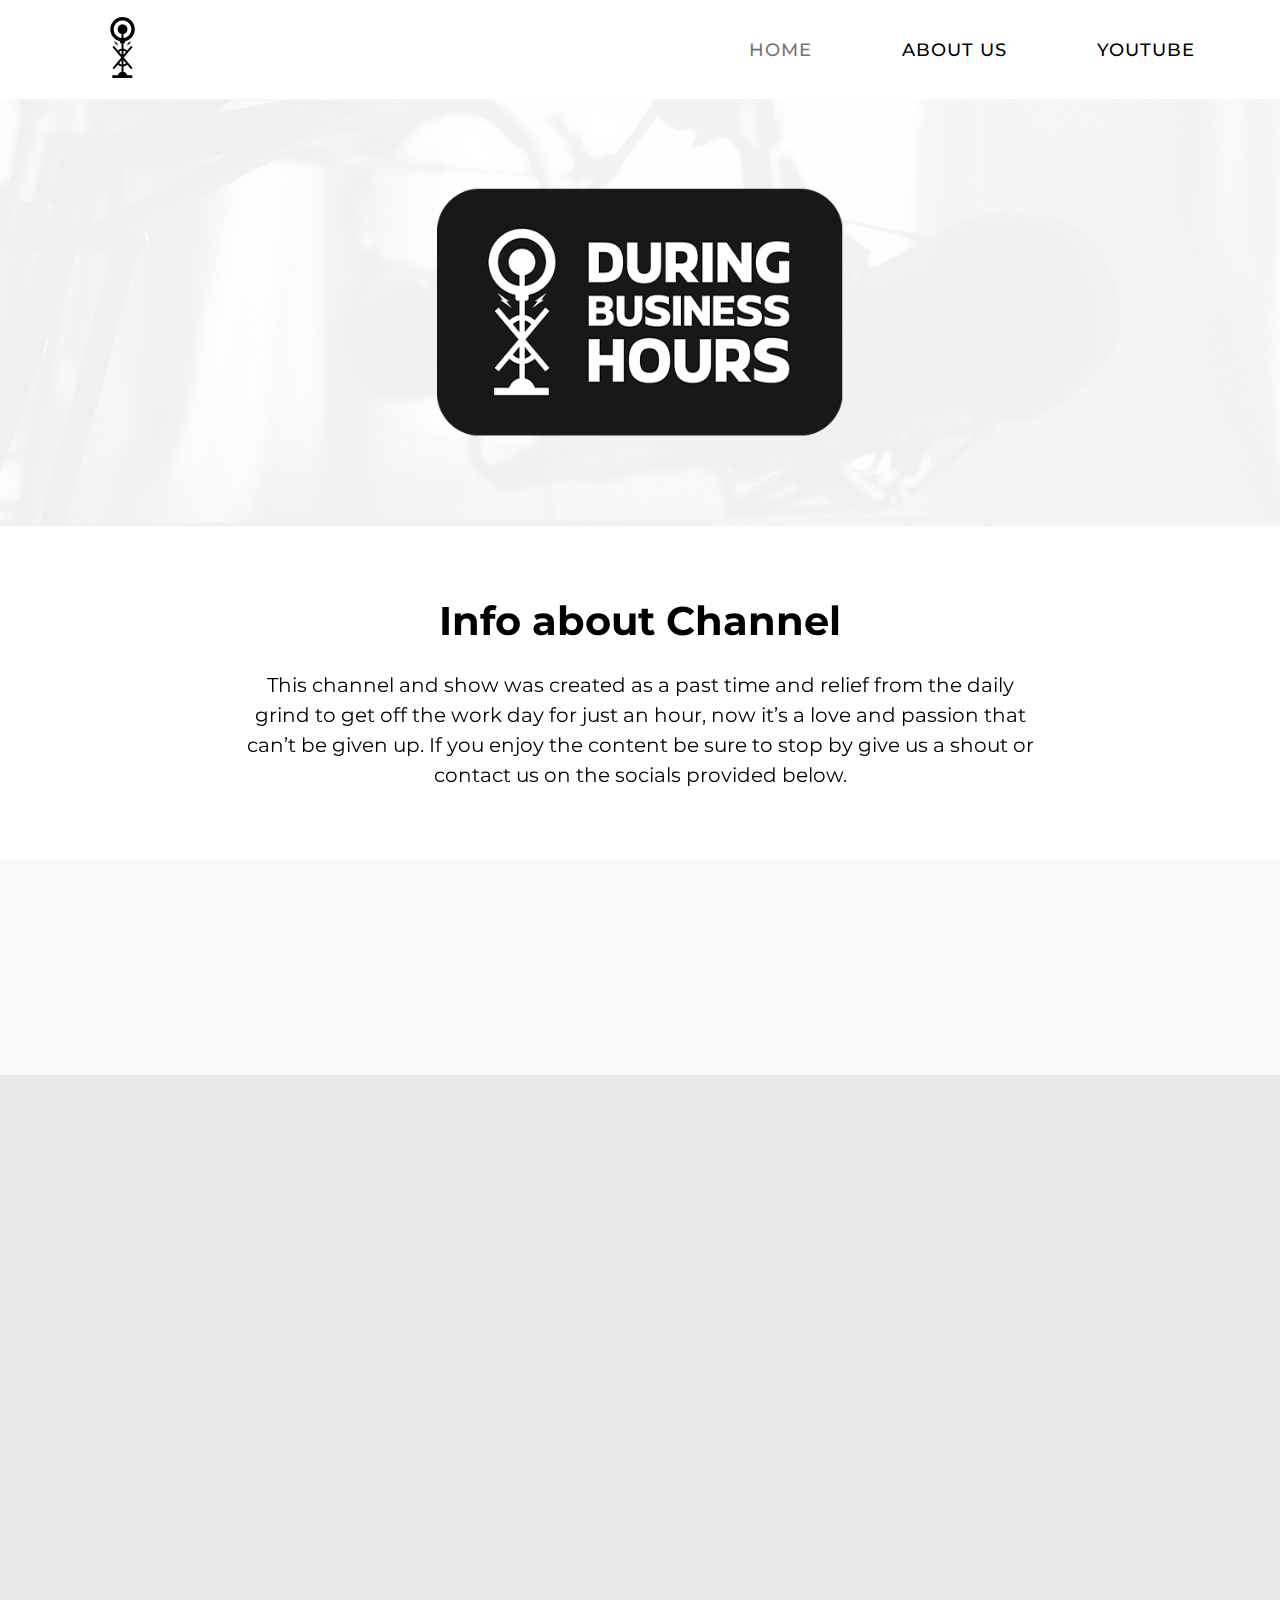
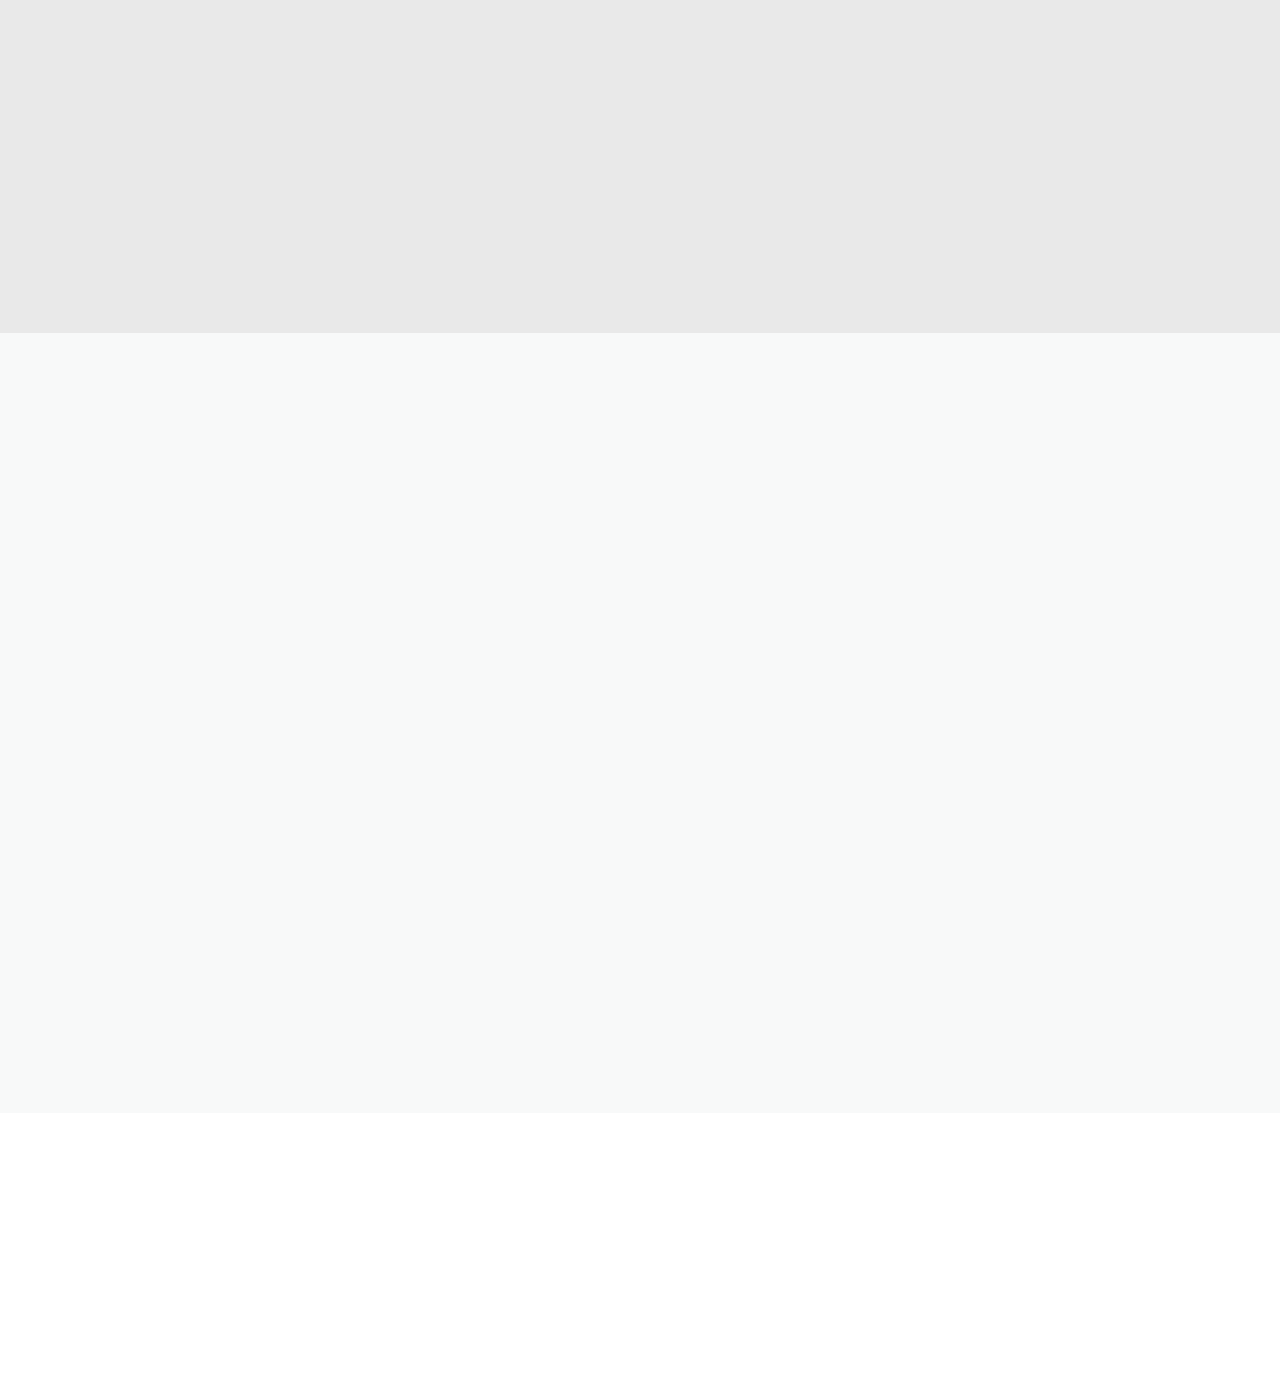
==== index.html @ d50ec336 "Update index.html" ====
<!doctype html>
<html lang="en">
<head>
    <meta charset="UTF-8">
    <meta name="viewport"
          content="width=device-width, user-scalable=no, initial-scale=1.0, maximum-scale=1.0, minimum-scale=1.0">
    <meta http-equiv="X-UA-Compatible" content="ie=edge">
    <title>During Business Hours</title>
    <meta name="keywords"
          content="HTML, CSS, JavaScript, Podcast,  Business,  Hours, During, During Business Hours Podcast, During Business Hours">
    <meta name="author" content="Christopher">
    <meta name="description" content="During Business Hours Podcast">
    <link rel="stylesheet" href="css/all.min.css">
    <link rel="apple-touch-icon" sizes="180x180" href="img/icon/apple-touch-icon.png">
    <link rel="icon" type="image/png" sizes="32x32" href="img/icon/favicon-32x32.png">
    <link rel="icon" type="image/png" sizes="16x16" href="img/icon/favicon-16x16.png">
        <link rel="manifest" href="img/icon/site.webmanifest">
        <link rel="mask-icon" href="img/icon/safari-pinned-tab.svg" color="#5bbad5">
        <meta name="msapplication-TileColor" content="#da532c">
        <meta name="theme-color" content="#ffffff">
    <link rel="stylesheet" href="css/aos.css">
    <link rel="stylesheet" href="css/style.css">
</head>
<body>
<div class="wrapper">
    <header class="header">
        <div class="container">
            <div class="all_header">
                <div class="logo_header">
                    <a class="logo_link" href="index.html"><img src="img/logo.png" alt="Logo"
                                                                class="logo_header_img"></a>
                </div>
                <div class="nav_bar">
                    <div class="top_nav" id="myTop_nav">
                        <a href="index.html" class="top_nav1 active">HOME</a>
                        <a href="about_us.html" class="top_nav1 top_nav3">ABOUT US</a>
                        <a target="_blank" href="https://www.youtube.com/channel/UCcI1AV5lvQF9-qESDPO9HIg/videos"
                           class="top_nav1 top_nav2 top_nav3">YOUTUBE</a>
                        <a href="javascript:void(0);" class="icon" onclick="myFunction()">
                            <i class="fa fa-bars"></i>
                        </a>
                    </div>
                </div>
            </div>
        </div>
    </header>
    <main class="main">
        <div class="all_main">
            <img class="background_main" src="img/background_2.png" alt="background">
        </div>
    </main>
    <div class="small_info">
        <div data-aos="fade-up" class="container">
            <div class="all_small_info">
                <div class="all_text_here">
                    <h1 class="text_1_small_info">
                        Info about Channel
                    </h1>
                    <p class="text_2_small_info">This channel and show was created as a past time and relief from the daily grind to get off the work day for just an hour, now it’s a love and passion that can’t be given up. If you enjoy the content be sure to stop by give us a shout or contact us on the socials provided below.</p>
                </div>
            </div>
        </div>
    </div>
    <div class="youtube_videos">
        <div data-aos="fade-up" class="container">
            <div class="youtube_videos__all">
                <a target="_blank" class="youtube_link_1"
                   href="https://www.youtube.com/channel/UCcI1AV5lvQF9-qESDPO9HIg/featured"><img class="img_yt_link"
                                                                                                 src="img/img3.png"
                                                                                                 alt="youtube"></a>
                <h2 class=""></h2>
            </div>
        </div>
    </div>
    <div class="yt_videos">
        <div data-aos="fade-up" class="container">
            <div class="yt_vid_all">
                <h2 class="vid_all_text_1">
                    <a class="vid_link" target="_blank"
                       href="https://www.youtube.com/channel/UCcI1AV5lvQF9-qESDPO9HIg/videos">Watch Our Videos</a>
                </h2>
                <div class="all_videos">
                    <div onclick="" class="video_part1">
                        <div onclick="" class="video_parts">
                            <img class="video_parts_img" src="img/vid11.png" alt="about_us1">
                            <div class="video_parts_hover">
                                <a target="_blank" class="video_parts_hover_img_text"
                                   href="https://www.youtube.com/watch?v=IfNRQe8Tk6E&t=2s">Watch Now</a>
                            </div>
                        </div>
                    </div>
                    <div onclick="" class="video_part1 video_part3">
                        <div class="video_parts">
                            <img class="video_parts_img" src="img/vid22.png" alt="about_us1">
                            <div class="video_parts_hover">
                                <a target="_blank" class="video_parts_hover_img_text"
                                   href="https://www.youtube.com/watch?v=SrvE-THZSUU&t=10s">Watch Now</a>
                            </div>
                        </div>
                    </div>
                    <div onclick="" class="video_part1 video_part2">
                        <div class="video_parts">
                            <img class="video_parts_img" src="img/vid33.png" alt="about_us1">
                            <div class="video_parts_hover">
                                <a target="_blank" class="video_parts_hover_img_text"
                                   href="https://www.youtube.com/watch?v=IicyIKAgd2A">Watch Now</a>
                            </div>
                        </div>
                    </div>
                    <div onclick="" class="video_part1 video_part2">
                        <div class="video_parts">
                            <img class="video_parts_img" src="img/vid44.png" alt="about_us1">
                            <div class="video_parts_hover">
                                <a target="_blank" class="video_parts_hover_img_text"
                                   href="https://www.youtube.com/watch?v=Q1avHIkT2NM&t=9s">Watch Now</a>
                            </div>
                        </div>
                    </div>
                </div>
            </div>
        </div>
    </div>
    <div class="youtube_videos">
        <div data-aos="fade-up" class="container">
            <div class="youtube_videos__all">
                <a target="_blank" class="youtube_link_1"
                   href="https://open.spotify.com/show/7x7aaM5SGLb9Emm4q1lsWa"><img class="img_yt_link"
                                                                                    src="img/img4.png"
                                                                                    alt="youtube"></a>
                <h2 class=""></h2>
            </div>
        </div>
    </div>
<footer class="footer">
        <div data-aos="fade-up" class="container">
            <div class="all_footer">
                <h2 class="footer_text1">Follow Us</h2>
                <div class="icons_footer">
                    <a target="_blank" class="icon_footer"
                       href="https://twitter.com/Bizhourspodcast"><img class="icon_footer4" src="img/twitter.png"
                                                                 alt="icon"></a>
                    <a target="_blank" class="icon_footer icon_footer2"
                       href="https://www.instagram.com/duringbusinesshourspodcast"><img class="icon_footer4" src="img/instagram.png"
                                                                 alt="icon"></a>
                    <a  target="_blank" class="icon_footer icon_footer"
                       href="https://open.spotify.com/show/7x7aaM5SGLb9Emm4q1lsWa"><img class="icon_footer4" src="img/spotify.png"
                                                                 alt="icon"></a>
                    <a  target="_blank" class="icon_footer icon_footer2"
                        href="https://podcasts.apple.com/us/podcast/during-business-hours/id1610806816"><img class="icon_footer4" src="img/apple_podcast.png"
                                                                                         alt="icon"></a>
                    <a target="_blank" class="icon_footer"
                       href="https://castbox.fm/channel/during-business-hours-id4543712?country=us"><img class="icon_footer4" src="img/castbox.png"
                                                                 alt="icon"></a>
                </div>
            </div>
        </div>
    </footer>
</div>
<script src="js/header.js"></script>
<script src="js/aos.js"></script>
<script src="js/aos2.js"></script>
</body>
</html>
---- css/style.css ----
@import url("https://fonts.googleapis.com/css2?family=Montserrat:ital,wght@0,100;0,200;0,300;0,400;0,500;0,600;0,700;0,800;0,900;1,100;1,200;1,300;1,400;1,500;1,600;1,700;1,800;1,900&display=swap");
* {
  margin: 0;
  padding: 0;
  -webkit-box-sizing: border-box;
  -moz-box-sizing: border-box;
  box-sizing: border-box;
}

body {
  font-family: "Montserrat", sans-serif;
}

.wrapper {
  width: 100%;
  margin: 0 auto;
  overflow: hidden;
}

.container {
  width: 100%;
  margin: 0 auto;
  max-width: 1170px;
  padding: 0 30px;
}

.header {
  width: 100%;
  display: flex;
  flex-wrap: wrap;
  padding: 10px 0;
  background-color: #ffffff;
}

.all_header {
  display: flex;
  justify-content: space-between;
  align-items: center;
}

.logo_header_img {
  width: 75px;
  height: 75px;
}

.top_nav a {
  letter-spacing: 1px;
  font-weight: 500;
  font-size: 18px;
  text-transform: uppercase;
  color: #000;
  transition: all 0.6s;
  text-decoration: none;
  float: left;
  display: flex;
  text-align: center;
}

.top_nav a:hover {
  color: #787373;
}

.top_nav a.active {
  color: #787373;
}

.top_nav .icon {
  display: none;
}

.top_nav1 {
  margin-right: 90px;
}

.top_nav2 {
  margin-right: 0;
}

@media only screen and (max-width: 900px) {
  .logo_header_img {
    width: 60px;
    height: 60px;
  }

  .top_nav a {
    letter-spacing: 1px;
    font-weight: 500;
    font-size: 16px;
    text-transform: uppercase;
    color: #000;
    transition: all 0.6s;
    text-decoration: none;
    float: left;
    display: flex;
    text-align: center;
  }
}
@media only screen and (max-width: 768px) {
  .top_nav a:not(:first-child) {
    display: none;
  }

  .all_header {
    padding: 10px 0;
  }

  .top_nav a.icon {
    float: right;
    display: flex;
  }

  .logo_header_img {
    display: none;
  }

  .top_nav.responsive {
    position: relative;
  }

  .top_nav.responsive .icon {
    position: absolute;
    right: 0;
    top: 0;
  }

  .logo_header {
    width: 0;
  }

  .nav_bar {
    width: 100%;
  }

  .top_nav.responsive a {
    float: none;
    display: flex;
    text-align: left;
  }

  .top_nav3 {
    margin-top: 25px;
  }

  .top_nav a {
    letter-spacing: 1px;
    font-weight: 500;
    font-size: 16px;
    text-transform: uppercase;
    color: #000;
    transition: all 0.6s;
    text-decoration: none;
    float: left;
    display: flex;
    text-align: center;
  }
}
.logo_link {
  text-decoration: none;
  list-style-type: none;
}

@media only screen and (max-width: 600px) {
  .all_header {
    padding: 5px 0;
  }
}
@media only screen and (max-width: 400px) {
  .top_nav a {
    letter-spacing: 1px;
    font-weight: 500;
    font-size: 14px;
    text-transform: uppercase;
    color: #000;
    transition: all 0.6s;
    text-decoration: none;
    float: left;
    display: flex;
    text-align: center;
  }
}
.main {
  width: 100%;
  display: flex;
  flex-wrap: wrap;
  background-image: url("../../img/background_1.png");
  background-repeat: no-repeat;
  position: relative;
  margin-left: auto;
  margin-right: auto;
  background-size: cover;
}

.all_main {
  width: 100%;
  display: flex;
  justify-content: center;
  align-items: center;
  text-align: center;
}

.background_main {
  width: 100%;
  background-repeat: no-repeat;
  position: relative;
  margin-left: auto;
  margin-right: auto;
  background-size: cover;
}

.small_info {
  width: 100%;
  display: flex;
  flex-wrap: wrap;
  background-color: white;
}

.small_info1 {
  width: 100%;
  display: flex;
  flex-wrap: wrap;
  background-color: #f8f9f9;
}

.small_info2 {
  width: 100%;
  display: flex;
  flex-wrap: wrap;
  background-color: #f0f0f0;
}

.all_small_info {
  padding: 70px 0;
  width: 100%;
  display: flex;
  flex-direction: column;
  justify-content: center;
  align-items: center;
  text-align: center;
}

.all_text_here {
  width: 80%;
  display: flex;
  flex-direction: column;
  justify-content: center;
  align-items: center;
  text-align: center;
}

@media only screen and (max-width: 1000px) {
  .all_small_info {
    padding: 55px 0;
    width: 100%;
    display: flex;
    flex-direction: column;
    justify-content: center;
    align-items: center;
    text-align: center;
  }
}
.text_1_small_info {
  font-size: 40px;
  margin-bottom: 25px;
}

.text_3_small_info {
  font-weight: 600;
  letter-spacing: 1px;
  text-decoration: none;
  color: #000;
  list-style-type: none;
  padding: 15px 50px;
  font-size: 20px;
  margin-top: 35px;
  background-color: #d9d9d9;
  border-radius: 10px;
  transition: 0.5s;
}

.text_3_small_info:hover {
  background-color: #d4d4d4;
}

.text_2_small_info {
  width: 90%;
  line-height: 30px;
  font-size: 20px;
}

.youtube_videos {
  width: 100%;
  display: flex;
  flex-wrap: wrap;
  background-color: #f8f9f9;
}

.youtube_videos__all {
  padding: 100px 0 96px;
  width: 100%;
  display: flex;
  flex-direction: column;
  justify-content: center;
  align-items: center;
  text-align: center;
}

.youtube_link_1:hover {
  transform: scale(1.02);
}

@media only screen and (max-width: 1000px) {
  .youtube_videos__all {
    padding: 80px 0 77px;
    width: 100%;
    display: flex;
    flex-direction: column;
    justify-content: center;
    align-items: center;
    text-align: center;
  }
}
.youtube_link_1 {
  width: 90%;
  transition: 0.5s;
}

.img_yt_link {
  width: 100%;
}

@media only screen and (max-width: 600px) {
  .youtube_videos__all {
    padding: 50px 0 47px;
    width: 100%;
    display: flex;
    flex-direction: column;
    justify-content: center;
    align-items: center;
    text-align: center;
  }
}
@media only screen and (max-width: 500px) {
  .youtube_videos__all {
    padding: 30px 0 28px;
    width: 100%;
    display: flex;
    flex-direction: column;
    justify-content: center;
    align-items: center;
    text-align: center;
  }
}
.yt_videos {
  width: 100%;
  display: flex;
  flex-wrap: wrap;
  background-color: #e9e9e9;
}

.yt_vid_all {
  padding: 75px 0;
  width: 100%;
  display: flex;
  flex-direction: column;
  justify-content: center;
  align-items: center;
  text-align: center;
}

.vid_link {
  color: #000;
  font-size: 40px;
  text-decoration: none;
  list-style-type: none;
  transition: 0.5s;
}

.vid_link:hover {
  color: #262424;
}

.all_videos {
  margin-top: 60px;
  width: 90%;
  display: flex;
  flex-wrap: wrap;
  justify-content: space-between;
}

.video_part1 {
  display: flex;
  justify-content: center;
  width: 47%;
  height: 100%;
}

.video_parts_hover {
  display: flex;
  flex-direction: column;
  align-items: center;
  justify-content: center;
  position: absolute;
  top: 0;
  bottom: 0;
  left: 0;
  right: 0;
  height: 100%;
  width: 100%;
  opacity: 0;
  transition: all 0.8s;
  background: rgba(202, 43, 43, 0.5);
}

.video_part1:hover .video_parts_hover {
  opacity: 1;
}

.video_part1 {
  position: relative;
}

.video_parts_img {
  width: 100%;
  height: 100%;
}

.video_parts_hover_text {
  font-size: 40px;
  color: white;
  margin-bottom: 5px;
}

.video_parts_hover_img_text {
  text-decoration: none;
  font-size: 22px;
  font-weight: 600;
  color: white;
  text-transform: uppercase;
}

.text_videos {
  width: 100%;
  display: flex;
  flex-direction: column;
  text-align: center;
  align-items: center;
}

.text_videos_text__1 {
  width: 80%;
  text-align: center;
  color: #000;
  text-decoration: none;
  margin-bottom: 40px;
  font-weight: 600;
  font-size: 30px;
  transition: all 0.6s;
}

.text_videos_text__1:hover {
  color: #3b3b3b;
}

.video_part2 {
  margin-top: 63px;
}

@media only screen and (max-width: 980px) {
  .all_videos {
    margin-top: 40px;
    width: 90%;
    display: flex;
    flex-wrap: wrap;
    justify-content: space-between;
  }

  .video_part2 {
    margin-top: 45px;
  }
}
@media only screen and (max-width: 768px) {
  .video_parts_hover_img_text {
    text-decoration: none;
    font-size: 40px;
    font-weight: 600;
    color: white;
    text-transform: uppercase;
  }

  .video_part1 {
    display: flex;
    justify-content: center;
    width: 100%;
    height: 100%;
  }

  .all_videos {
    margin-top: 60px;
    width: 90%;
    display: flex;
    flex-wrap: wrap;
    justify-content: space-between;
  }

  .video_part2 {
    margin-top: 80px;
  }

  .video_part3 {
    margin-top: 80px;
  }
}
@media only screen and (max-width: 650px) {
  .video_parts_hover_img_text {
    text-decoration: none;
    font-size: 30px;
    font-weight: 600;
    color: white;
    text-transform: uppercase;
  }
}
@media only screen and (max-width: 550px) {
  .video_parts_hover_img_text {
    text-decoration: none;
    font-size: 25px;
    font-weight: 600;
    color: white;
    text-transform: uppercase;
  }

  .all_videos {
    margin-top: 65px;
    width: 90%;
    display: flex;
    flex-wrap: wrap;
    justify-content: space-between;
  }

  .vid_link {
    color: #000;
    font-size: 34px;
    text-decoration: none;
    list-style-type: none;
    transition: 0.5s;
  }

  .video_part2 {
    margin-top: 60px;
  }

  .video_part3 {
    margin-top: 60px;
  }
}
@media only screen and (max-width: 480px) {
  .video_parts_hover_img_text {
    text-decoration: none;
    font-size: 23px;
    font-weight: 600;
    color: white;
    text-transform: uppercase;
  }

  .all_videos {
    margin-top: 57px;
    width: 90%;
    display: flex;
    flex-wrap: wrap;
    justify-content: space-between;
  }

  .vid_link {
    width: 70%;
    color: #000;
    font-size: 30px;
    text-decoration: none;
    list-style-type: none;
    transition: 0.5s;
  }

  .video_part2 {
    margin-top: 60px;
  }

  .video_part3 {
    margin-top: 60px;
  }

  .yt_vid_all {
    padding: 60px 0;
    width: 100%;
    display: flex;
    flex-direction: column;
    justify-content: center;
    align-items: center;
    text-align: center;
  }
}
@media only screen and (max-width: 420px) {
  .video_parts_hover_img_text {
    text-decoration: none;
    font-size: 20px;
    font-weight: 600;
    color: white;
    text-transform: uppercase;
  }

  .yt_vid_all {
    padding: 50px 0;
    width: 100%;
    display: flex;
    flex-direction: column;
    justify-content: center;
    align-items: center;
    text-align: center;
  }

  .all_videos {
    margin-top: 45px;
    width: 90%;
    display: flex;
    flex-wrap: wrap;
    justify-content: space-between;
  }

  .vid_link {
    color: #000;
    font-size: 26px;
    text-decoration: none;
    list-style-type: none;
    transition: 0.5s;
  }

  .video_part2 {
    margin-top: 50px;
  }

  .video_part3 {
    margin-top: 50px;
  }
}
@media only screen and (max-width: 380px) {
  .vid_link {
    color: #000;
    font-size: 24px;
    text-decoration: none;
    list-style-type: none;
    transition: 0.5s;
  }

  .video_part2 {
    margin-top: 50px;
  }

  .video_part3 {
    margin-top: 50px;
  }
}
@media only screen and (max-width: 340px) {
  .video_parts_hover_img_text {
    text-decoration: none;
    font-size: 16px;
    font-weight: 600;
    color: white;
    text-transform: uppercase;
  }

  .yt_vid_all {
    padding: 40px 0;
    width: 100%;
    display: flex;
    flex-direction: column;
    justify-content: center;
    align-items: center;
    text-align: center;
  }

  .all_videos {
    margin-top: 40px;
    width: 90%;
    display: flex;
    flex-wrap: wrap;
    justify-content: space-between;
  }

  .vid_link {
    color: #000;
    font-size: 24px;
    text-decoration: none;
    list-style-type: none;
    transition: 0.5s;
  }

  .video_part2 {
    margin-top: 40px;
  }

  .video_part3 {
    margin-top: 40px;
  }
}
@media only screen and (max-width: 320px) {
  .vid_link {
    color: #000;
    font-size: 21px;
    text-decoration: none;
    list-style-type: none;
    transition: 0.5s;
  }
}
.footer {
  width: 100%;
  display: flex;
  flex-wrap: wrap;
  background-color: white;
}

.all_footer {
  padding: 70px 0;
  width: 100%;
  display: flex;
  flex-direction: column;
  justify-content: center;
  align-items: center;
  text-align: center;
}

@media only screen and (max-width: 1000px) {
  .all_small_info {
    padding: 55px 0;
    width: 100%;
    display: flex;
    flex-direction: column;
    justify-content: center;
    align-items: center;
    text-align: center;
  }
}
.icons_footer {
  margin-top: 35px;
  width: 100%;
  display: flex;
  justify-content: center;
  align-items: center;
  text-align: center;
}

.footer_text1 {
  font-size: 40px;
  font-weight: 600;
  color: #262424;
  transition: 0.5s;
}

.icon_footer {
  text-decoration: none;
  list-style-type: none;
  width: 45px;
  height: 45px;
  transition: 0.5s;
}

.icon_footer:hover {
  transform: scale(1.1);
}

.icon_footer2 {
  margin-left: 30px;
  margin-right: 30px;
}

.icon_footer3 {
  margin-right: 30px;
}

.icon_footer4 {
  width: 100%;
}

@media only screen and (max-width: 767px) {
  .all_main {
    padding: 30px 0;
    width: 100%;
    display: flex;
    justify-content: center;
    align-items: center;
    text-align: center;
  }

  .background_main {
    width: 160%;
    background-repeat: no-repeat;
    position: relative;
    margin-left: auto;
    margin-right: auto;
    background-size: cover;
  }

  .all_small_info {
    padding: 45px 0;
    width: 100%;
    display: flex;
    flex-direction: column;
    justify-content: center;
    align-items: center;
    text-align: center;
  }

  .text_1_small_info {
    font-size: 30px;
    margin-bottom: 25px;
  }
}

/*# sourceMappingURL=style.css.map */
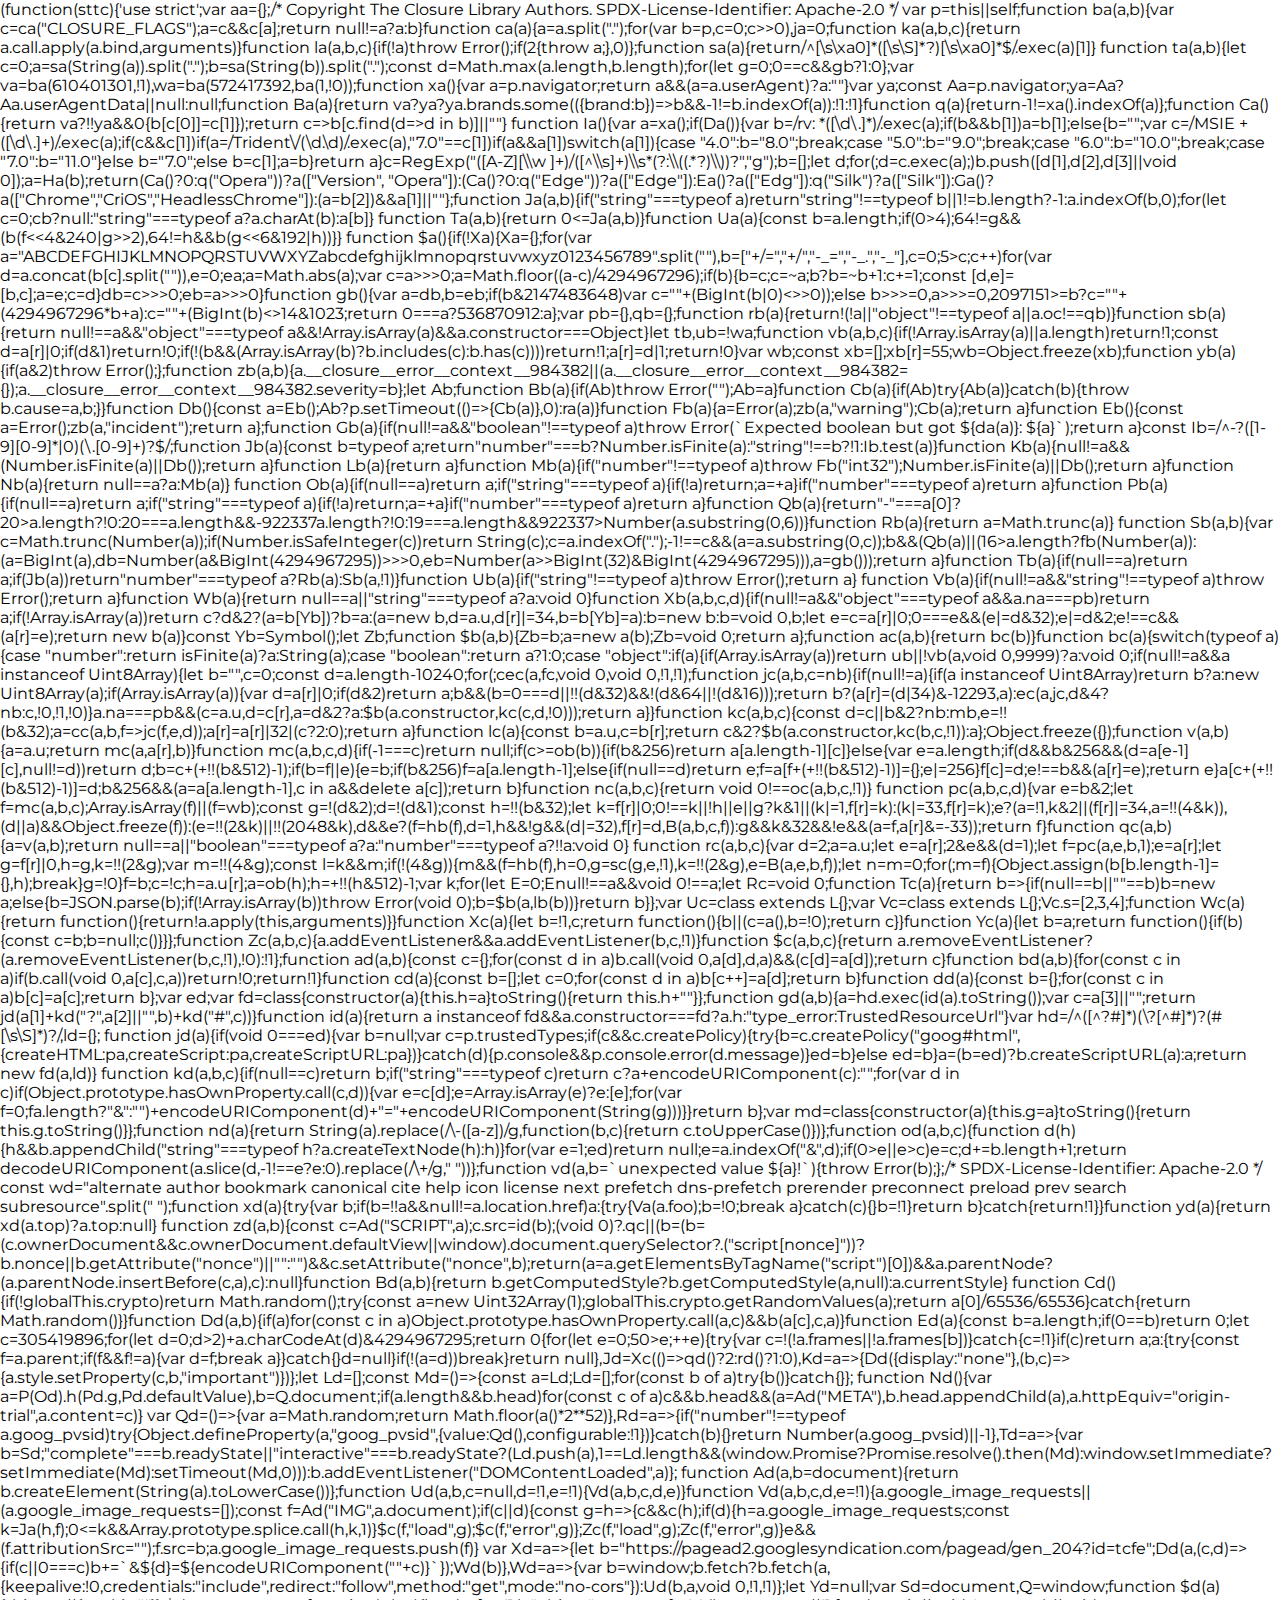
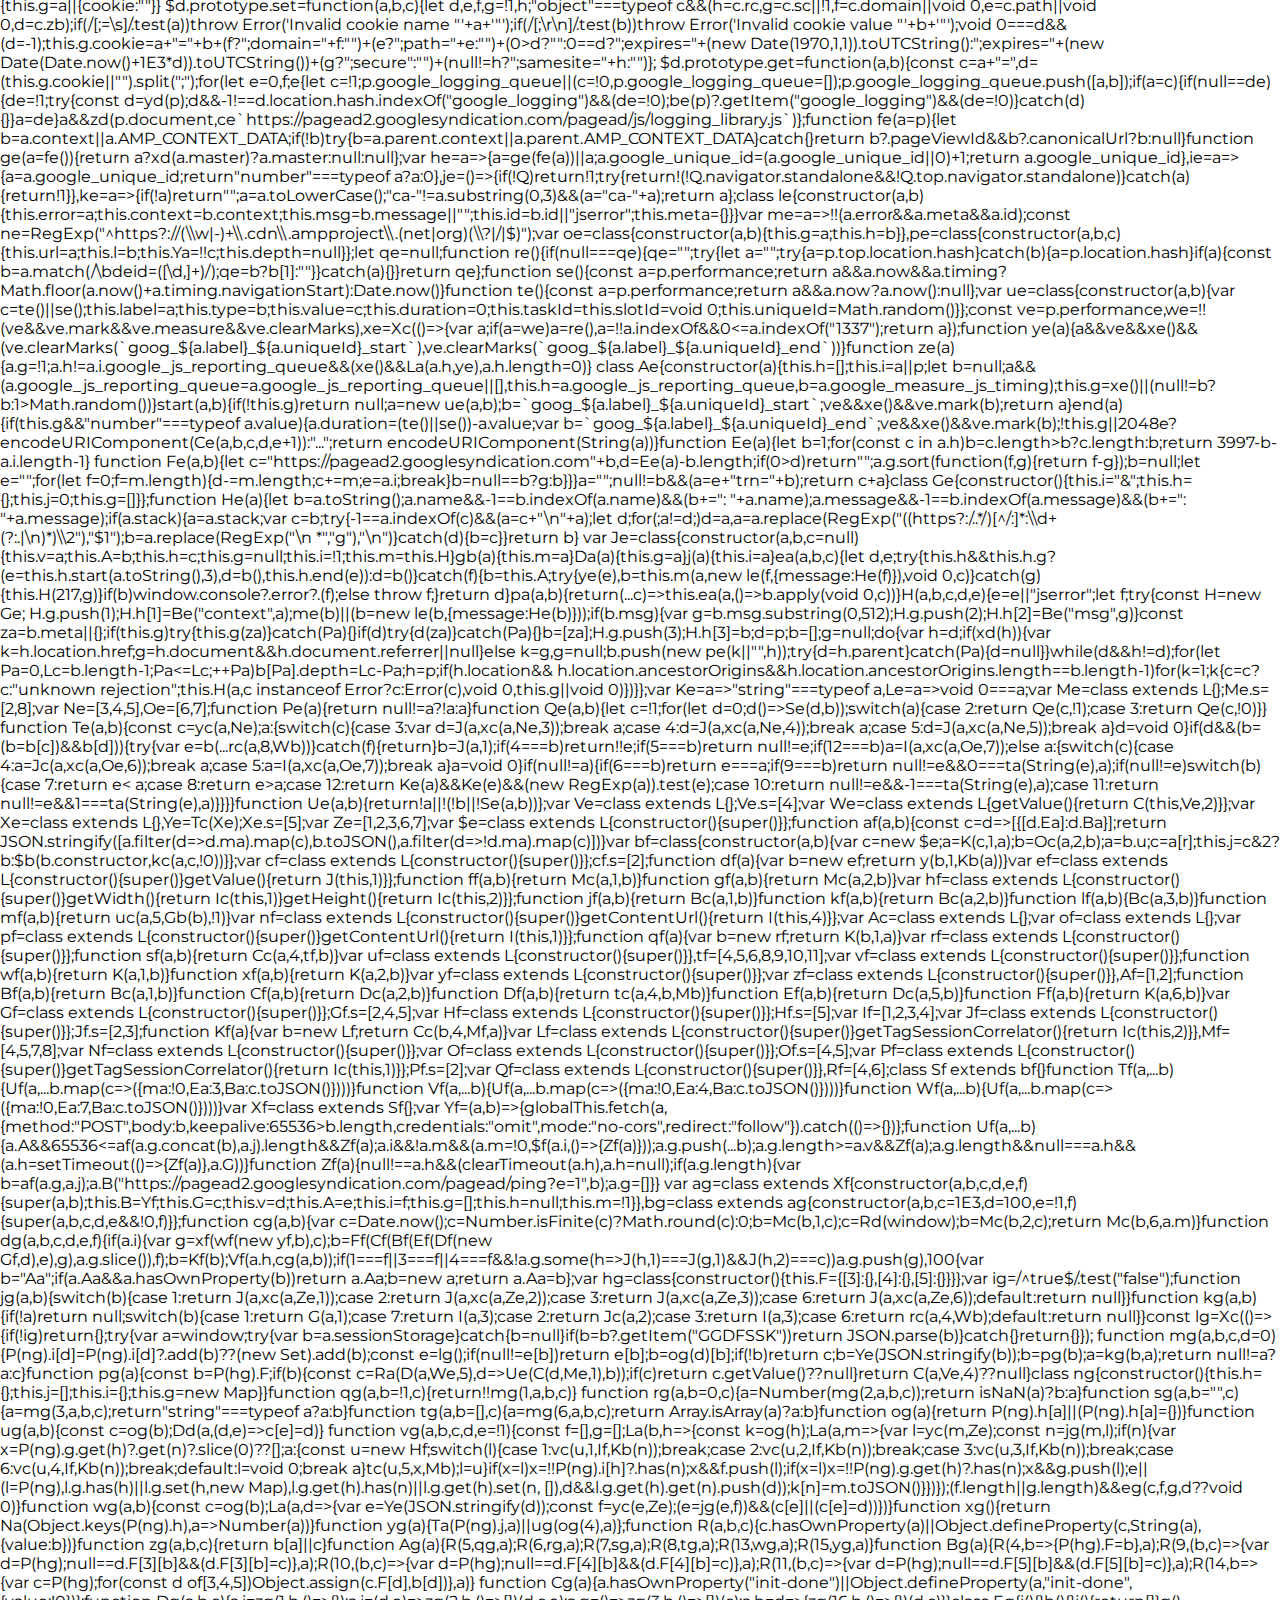
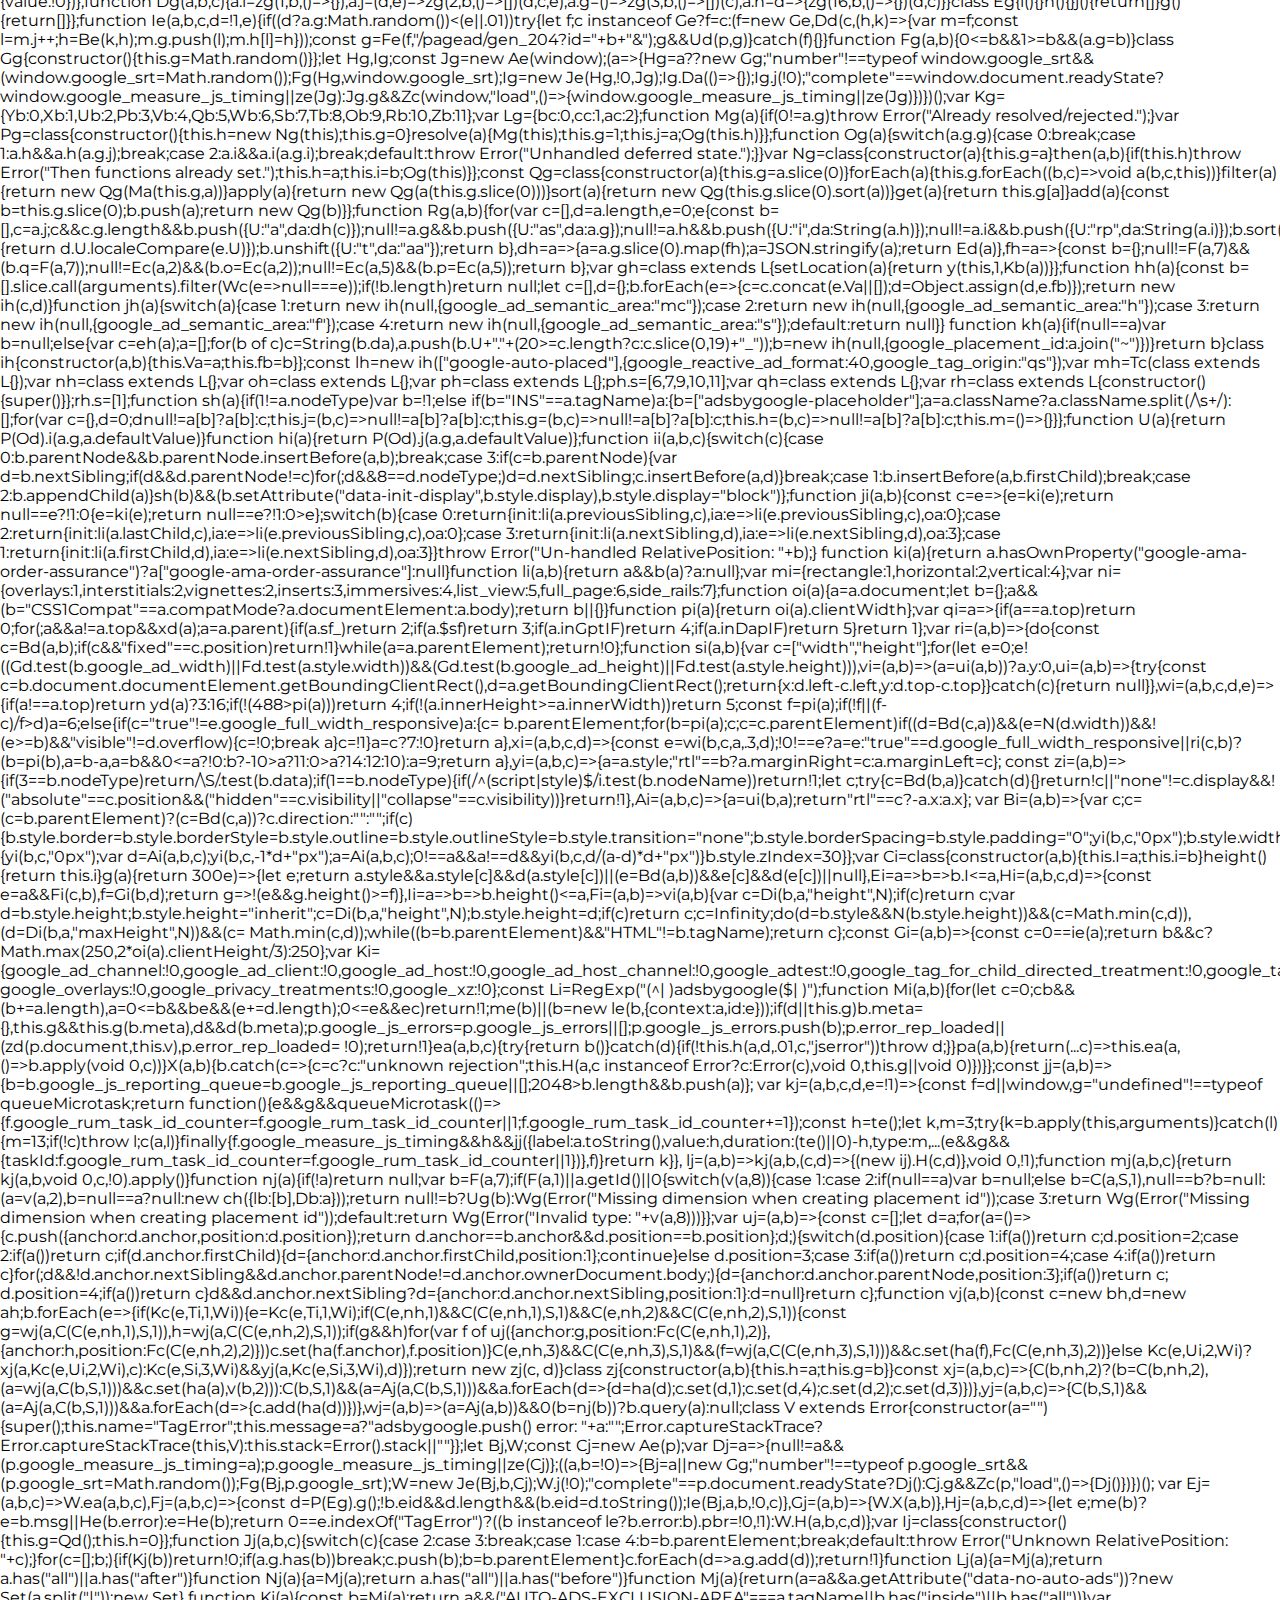
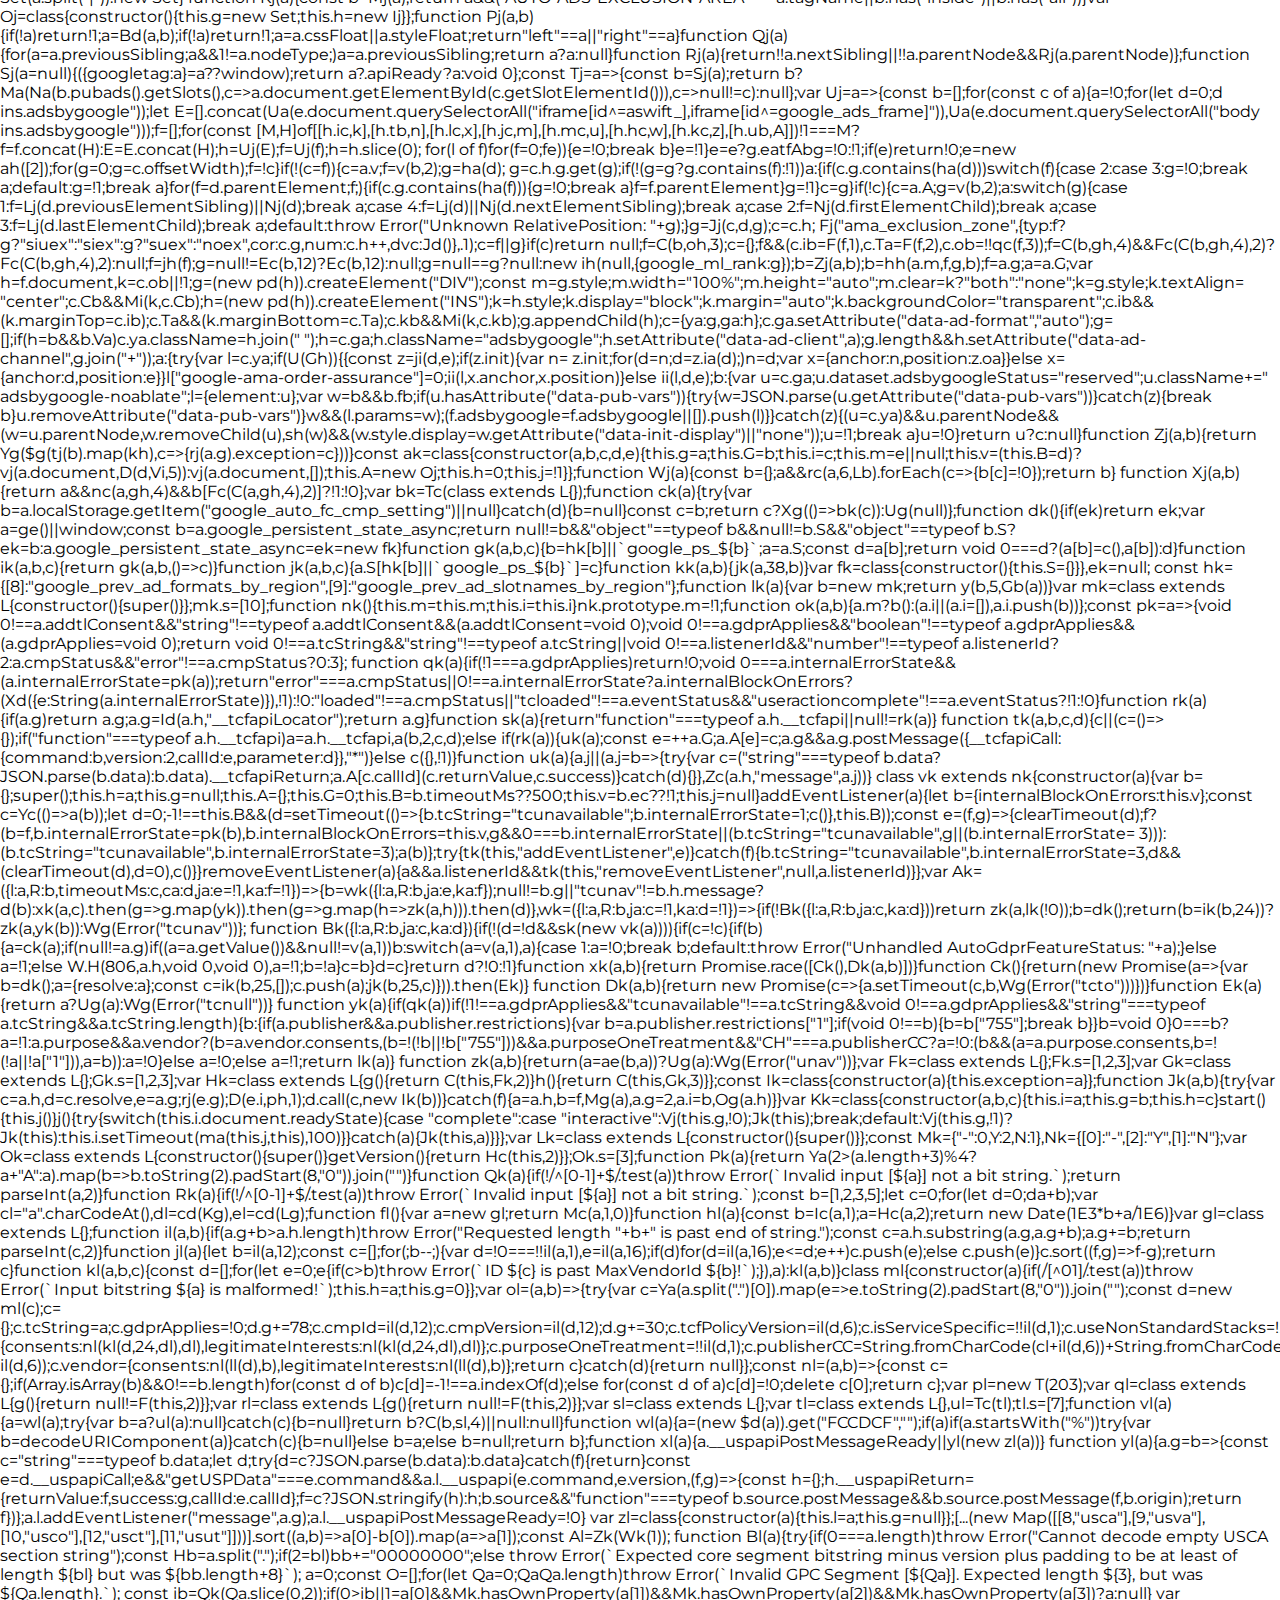
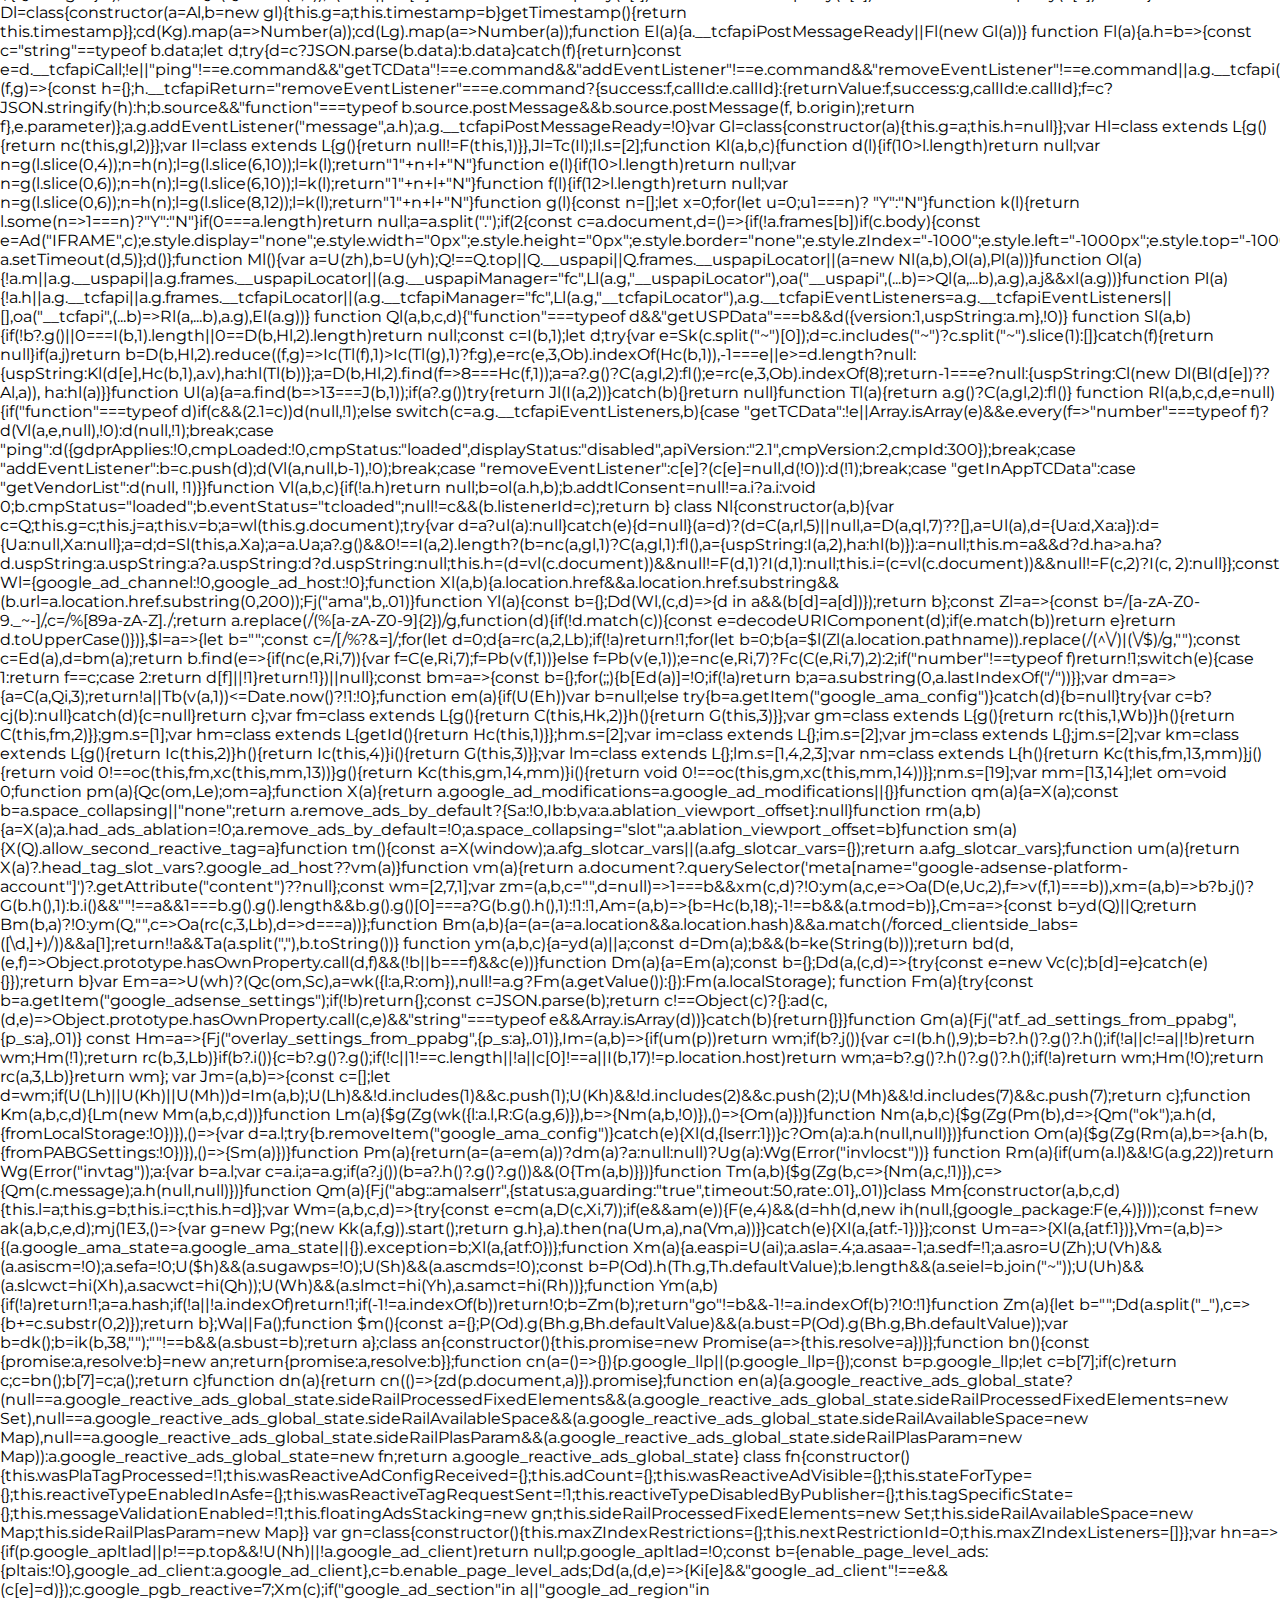
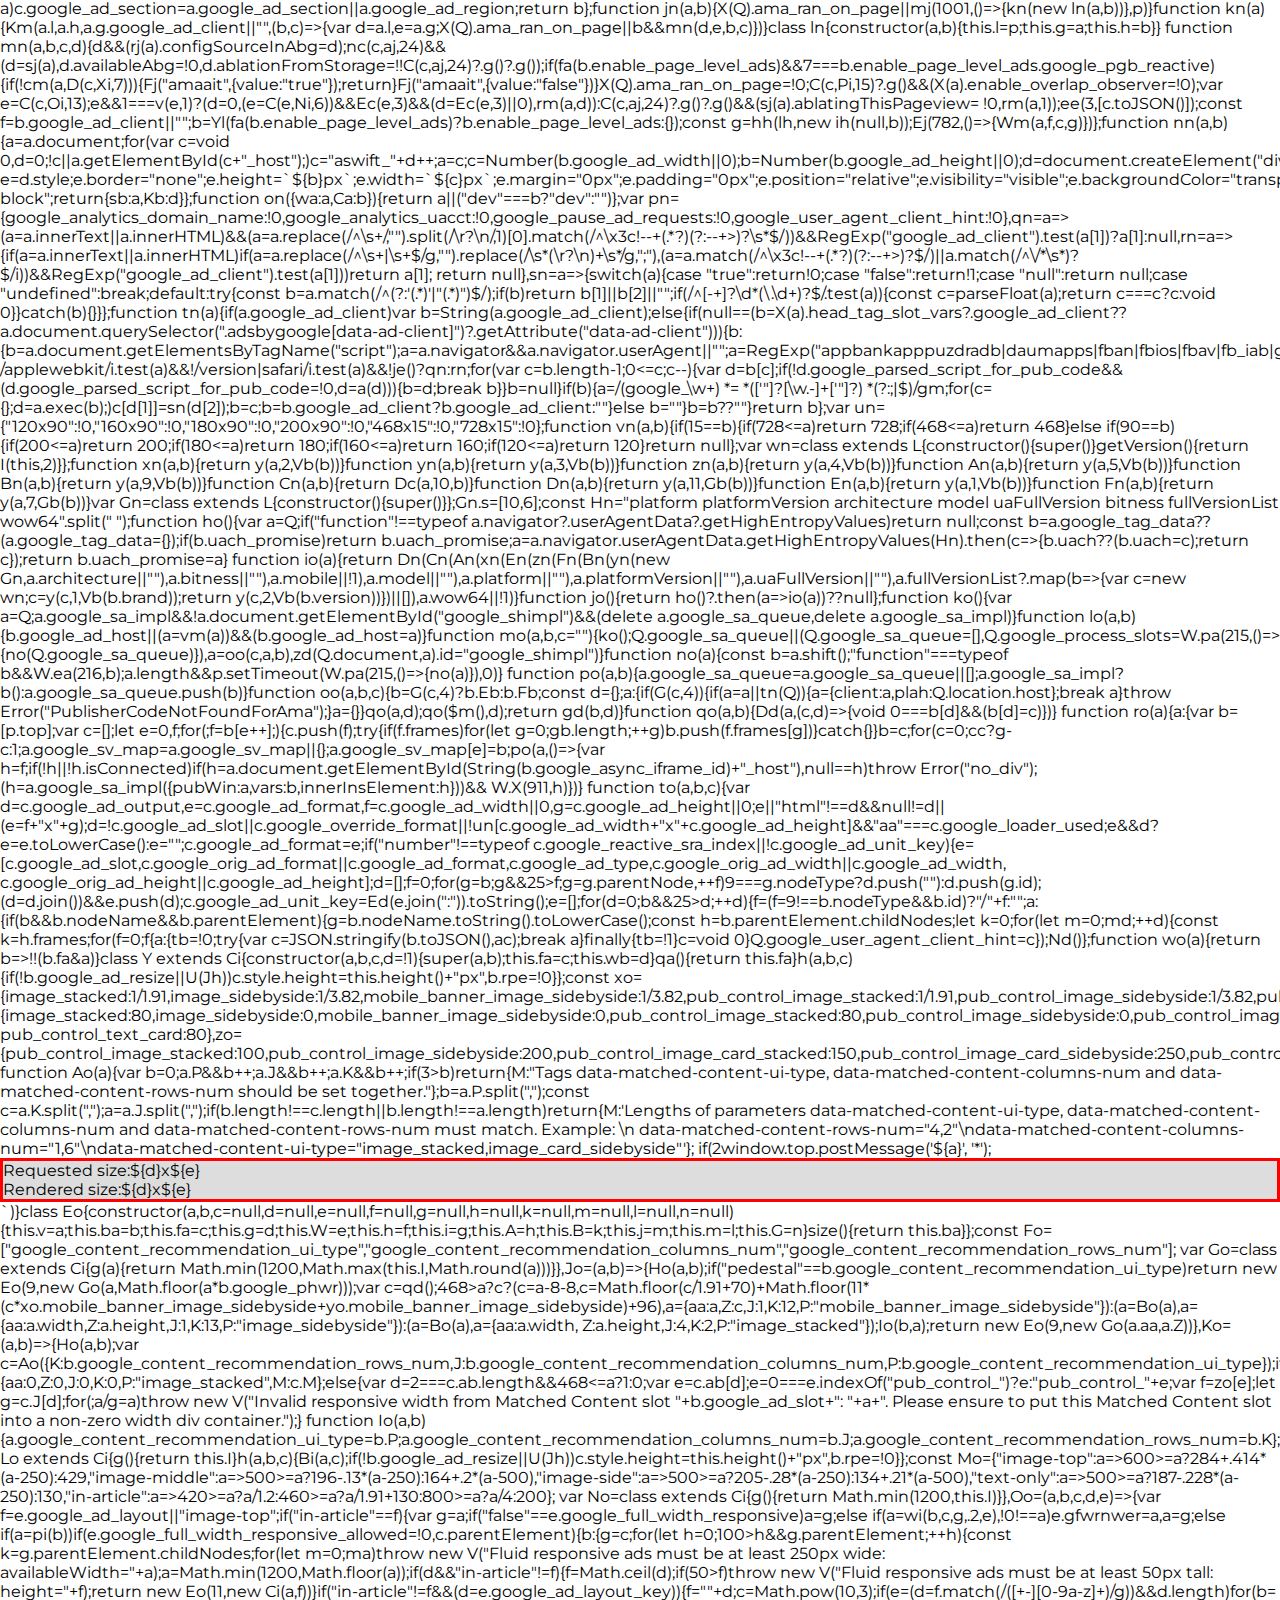
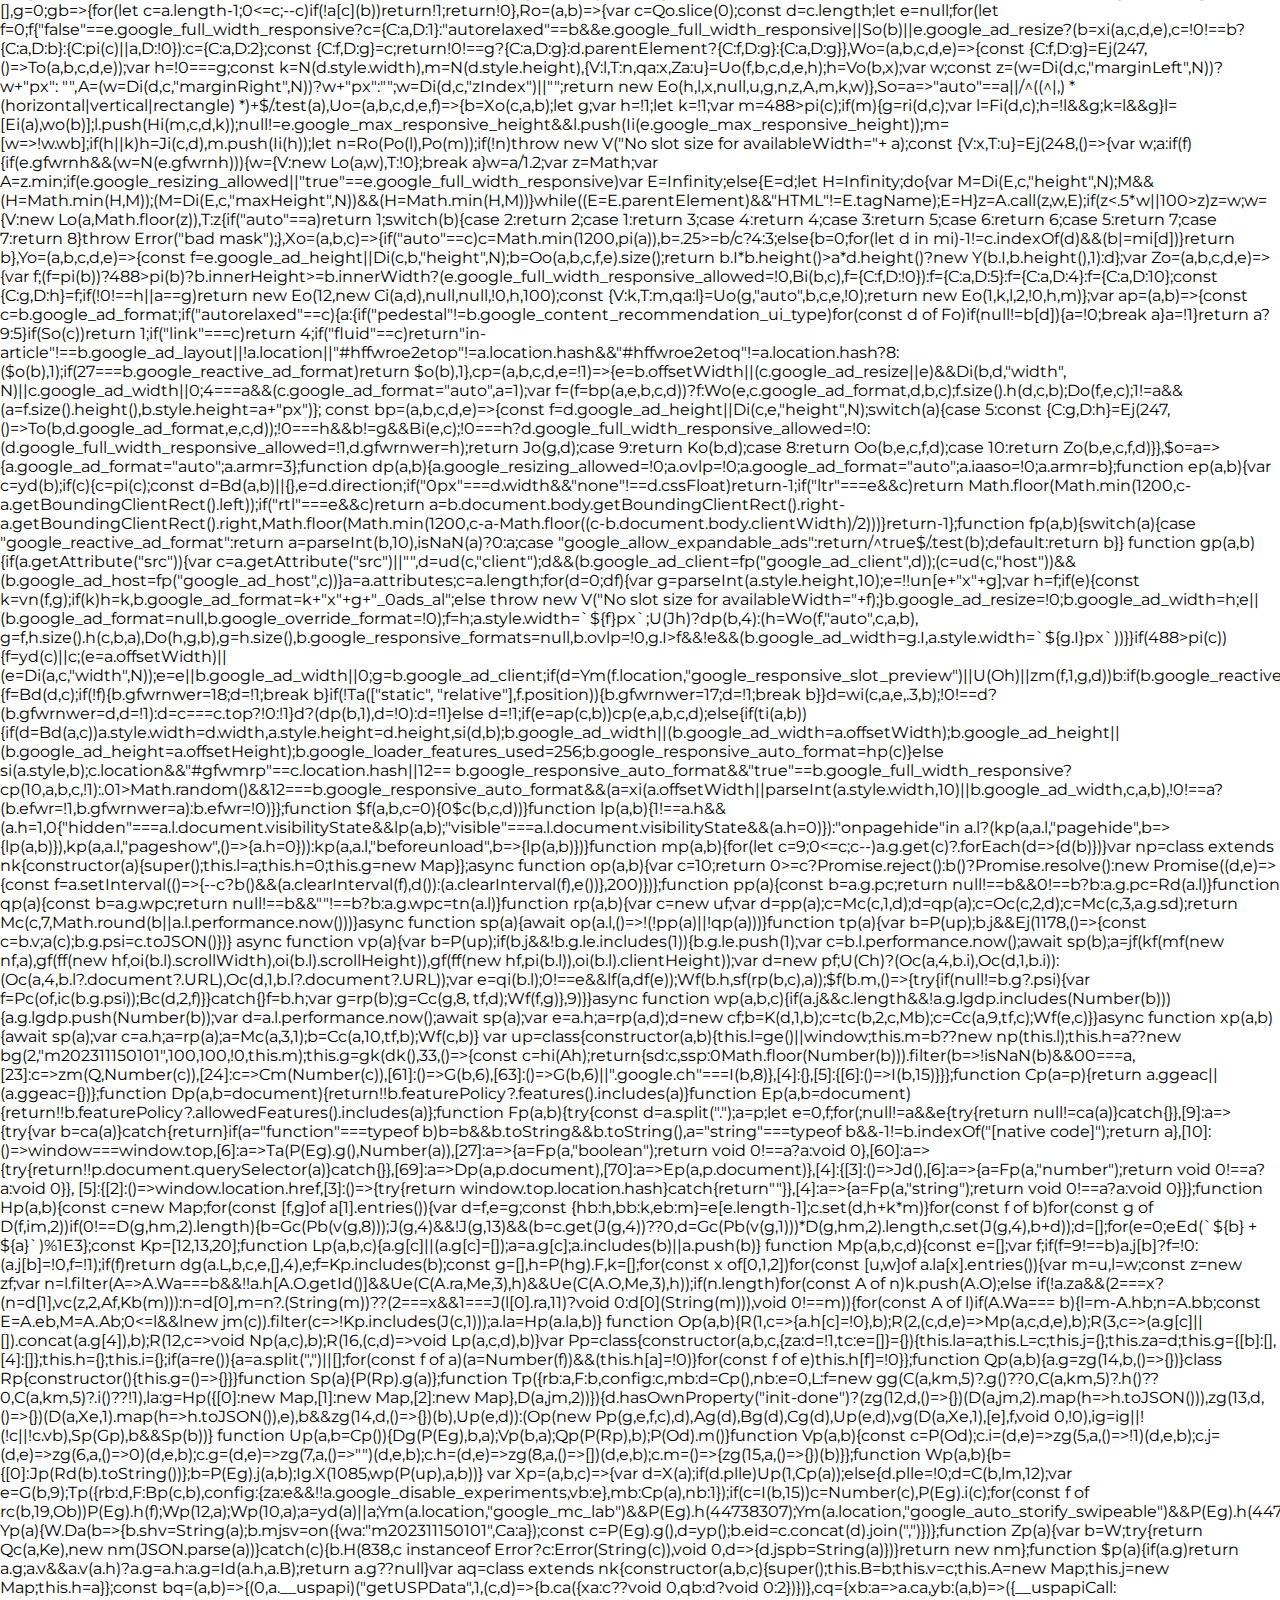
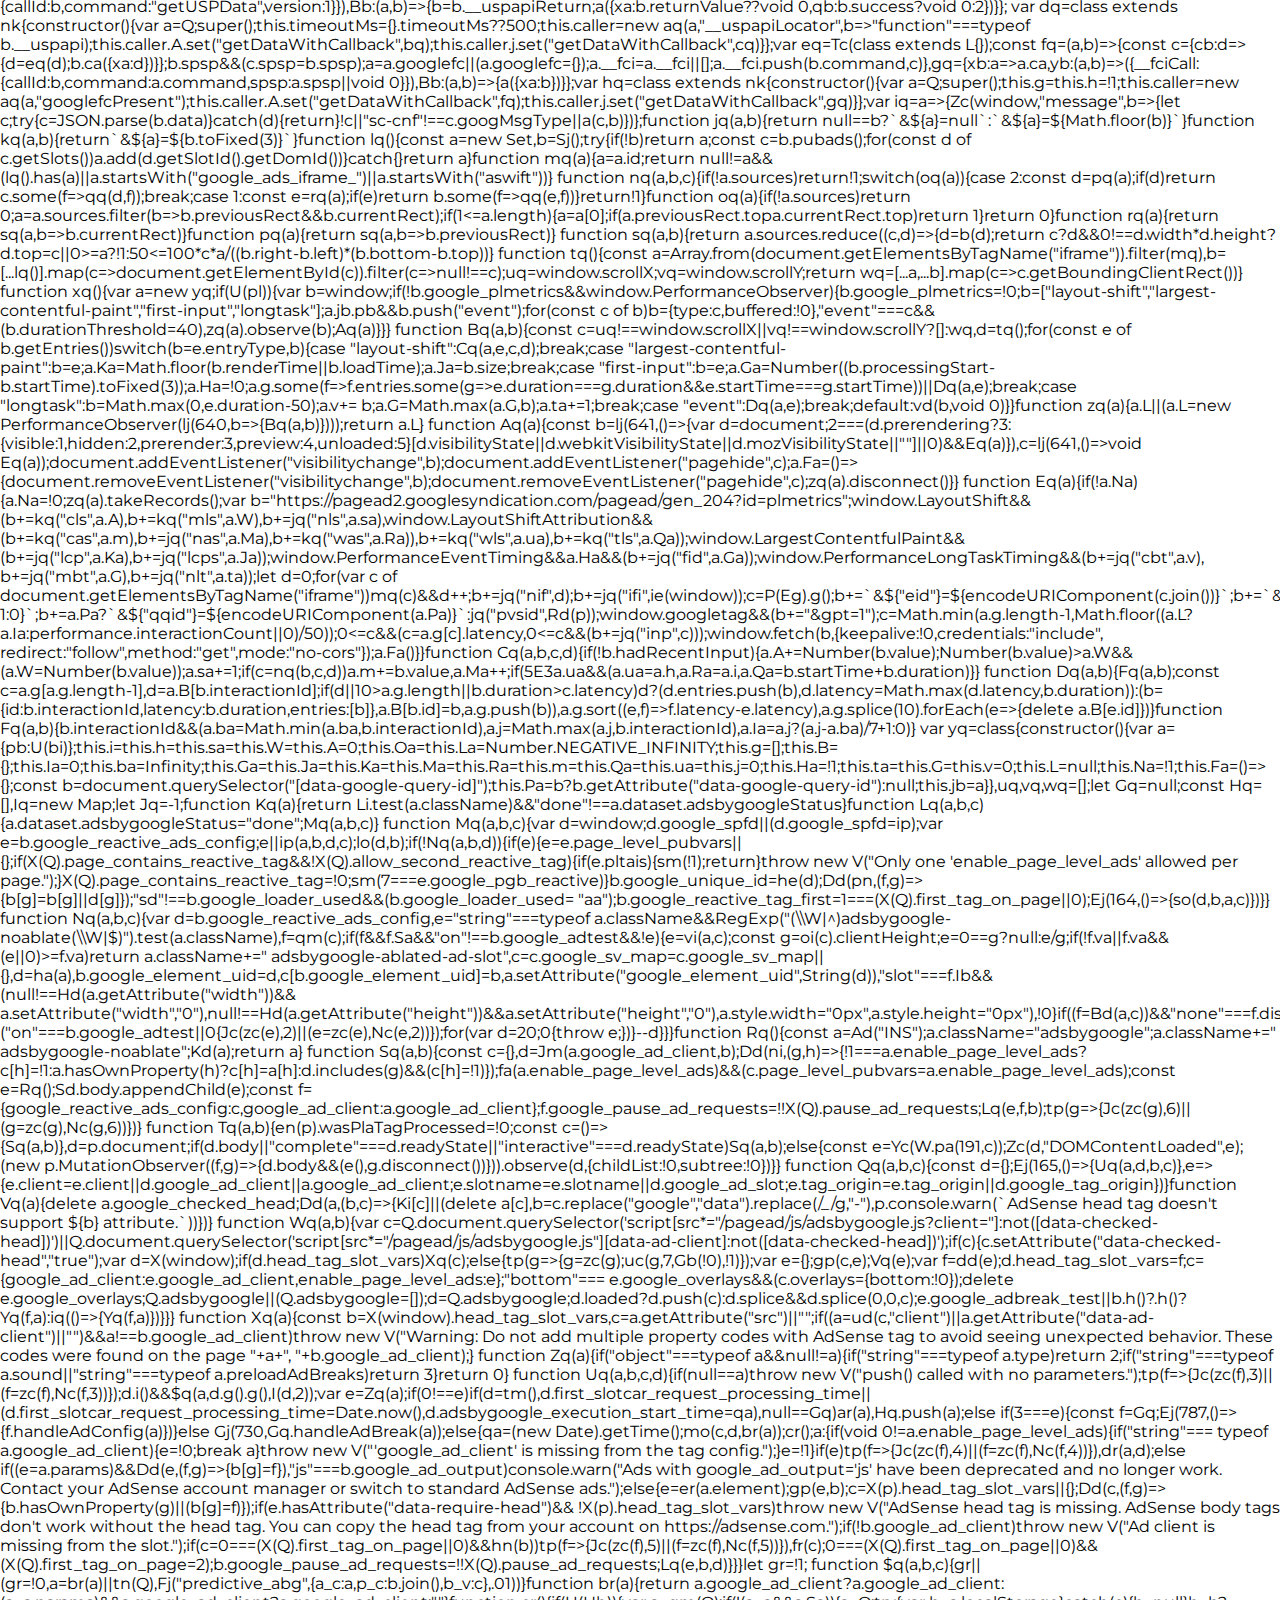
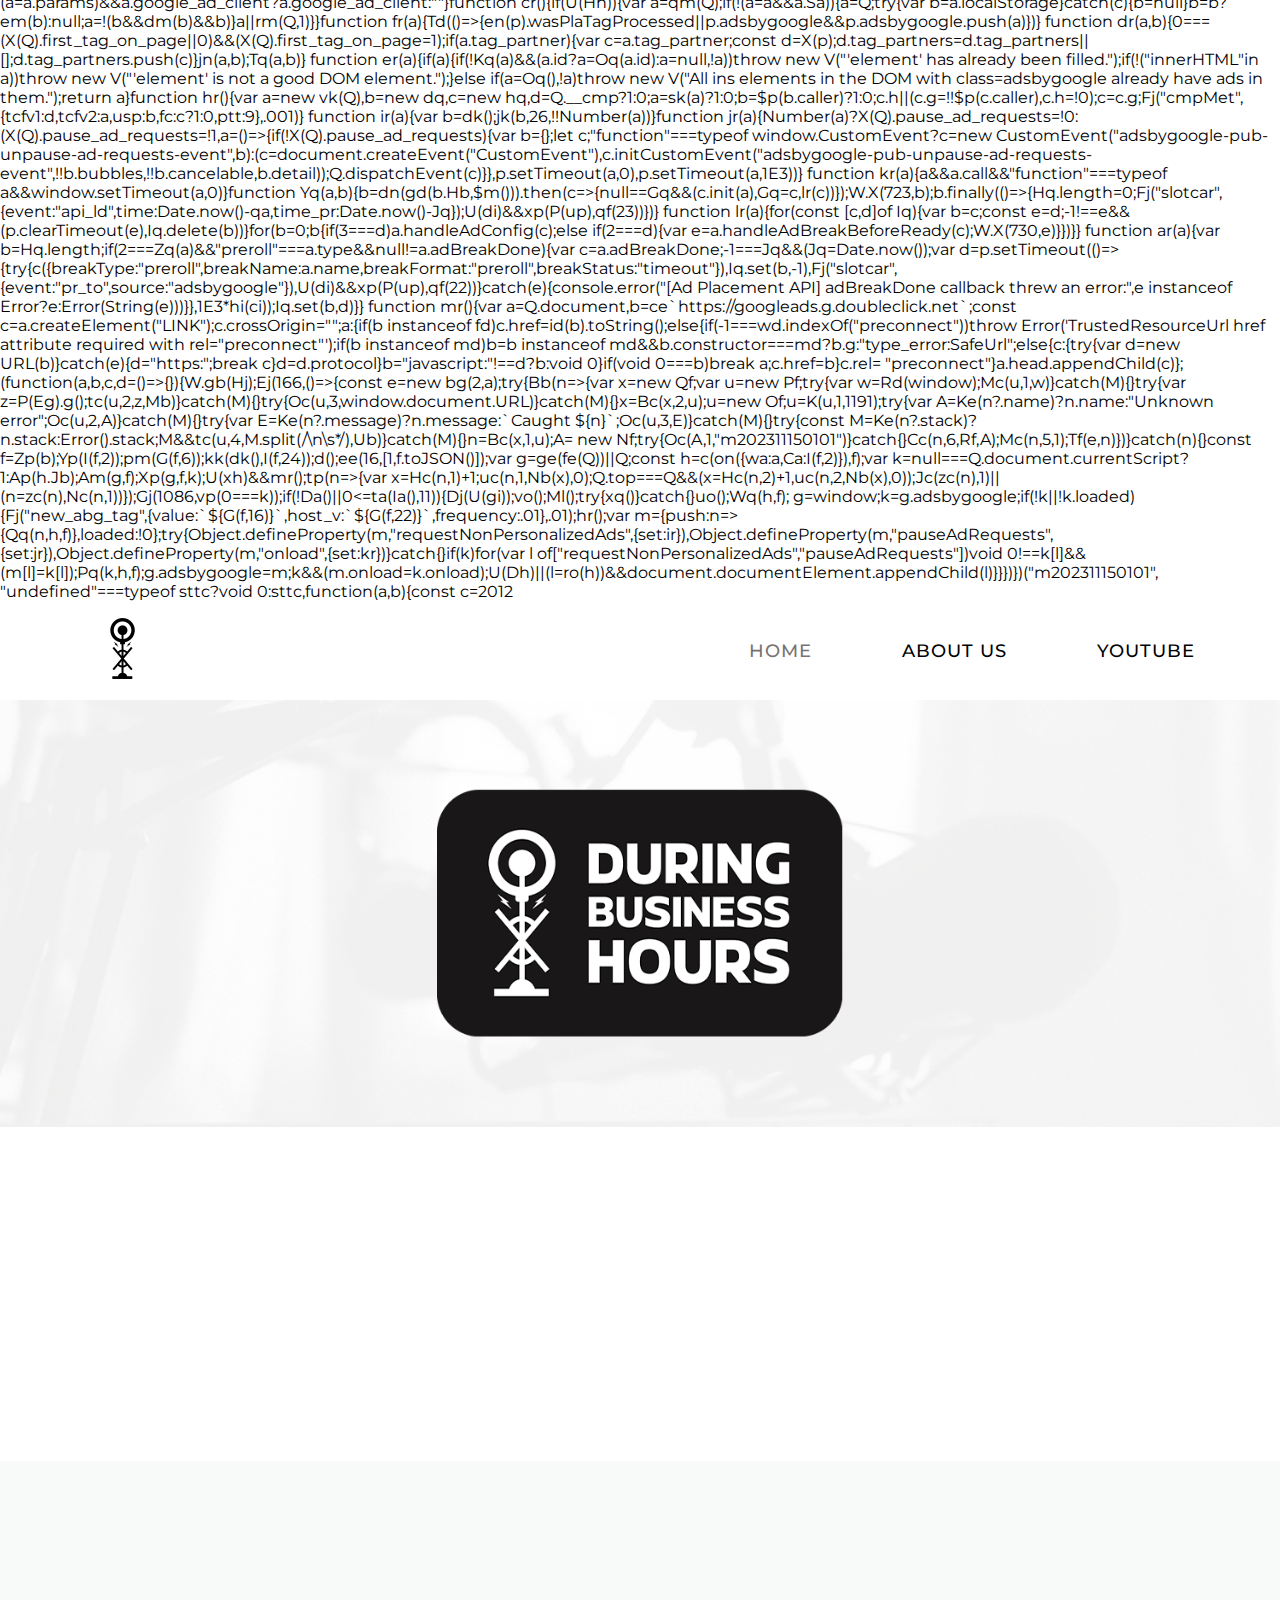
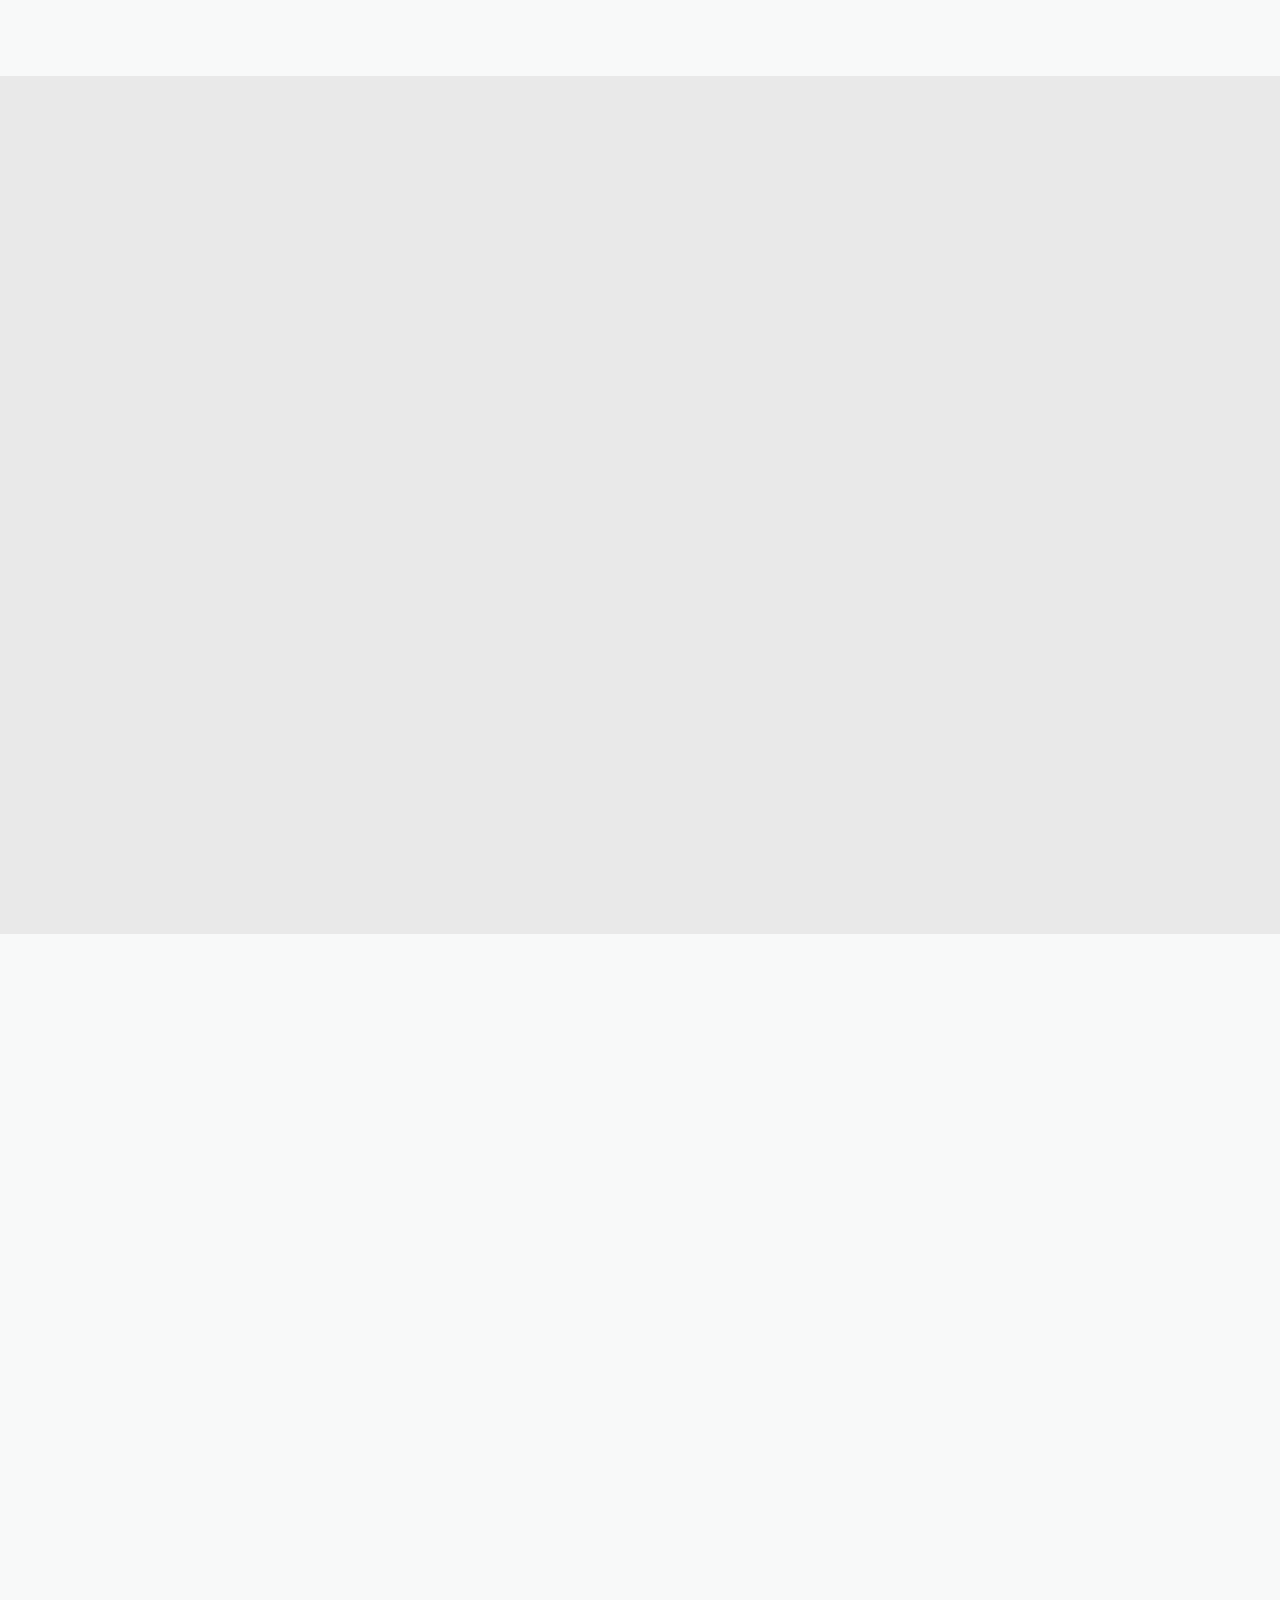
==== commit 17e21566: "Update index.html" ====
--- a/index.html
+++ b/index.html
@@ -20,6 +20,249 @@
         <meta name="theme-color" content="#ffffff">
     <link rel="stylesheet" href="css/aos.css">
     <link rel="stylesheet" href="css/style.css">
+    (function(sttc){'use strict';var aa={};/* 
+ 
+ Copyright The Closure Library Authors. 
+ SPDX-License-Identifier: Apache-2.0 
+*/ 
+var p=this||self;function ba(a,b){var c=ca("CLOSURE_FLAGS");a=c&&c[a];return null!=a?a:b}function ca(a){a=a.split(".");for(var b=p,c=0;c<a.length;c++)if(b=b[a[c]],null==b)return null;return b}function da(a){var b=typeof a;return"object"!=b?b:a?Array.isArray(a)?"array":b:"null"}function ea(a){var b=da(a);return"array"==b||"object"==b&&"number"==typeof a.length}function fa(a){var b=typeof a;return"object"==b&&null!=a||"function"==b} 
+function ha(a){return Object.prototype.hasOwnProperty.call(a,ia)&&a[ia]||(a[ia]=++ja)}var ia="closure_uid_"+(1E9*Math.random()>>>0),ja=0;function ka(a,b,c){return a.call.apply(a.bind,arguments)}function la(a,b,c){if(!a)throw Error();if(2<arguments.length){var d=Array.prototype.slice.call(arguments,2);return function(){var e=Array.prototype.slice.call(arguments);Array.prototype.unshift.apply(e,d);return a.apply(b,e)}}return function(){return a.apply(b,arguments)}} 
+function ma(a,b,c){ma=Function.prototype.bind&&-1!=Function.prototype.bind.toString().indexOf("native code")?ka:la;return ma.apply(null,arguments)}function na(a,b){var c=Array.prototype.slice.call(arguments,1);return function(){var d=c.slice();d.push.apply(d,arguments);return a.apply(this,d)}} 
+function oa(a,b,c){a=a.split(".");c=c||p;a[0]in c||"undefined"==typeof c.execScript||c.execScript("var "+a[0]);for(var d;a.length&&(d=a.shift());)a.length||void 0===b?c[d]&&c[d]!==Object.prototype[d]?c=c[d]:c=c[d]={}:c[d]=b}function pa(a){return a};let qa=(new Date).getTime();function ra(a){p.setTimeout(()=>{throw a;},0)};function sa(a){return/^[\s\xa0]*([\s\S]*?)[\s\xa0]*$/.exec(a)[1]} 
+function ta(a,b){let c=0;a=sa(String(a)).split(".");b=sa(String(b)).split(".");const d=Math.max(a.length,b.length);for(let g=0;0==c&&g<d;g++){var e=a[g]||"",f=b[g]||"";do{e=/(\d*)(\D*)(.*)/.exec(e)||["","","",""];f=/(\d*)(\D*)(.*)/.exec(f)||["","","",""];if(0==e[0].length&&0==f[0].length)break;c=ua(0==e[1].length?0:parseInt(e[1],10),0==f[1].length?0:parseInt(f[1],10))||ua(0==e[2].length,0==f[2].length)||ua(e[2],f[2]);e=e[3];f=f[3]}while(0==c)}return c}function ua(a,b){return a<b?-1:a>b?1:0};var va=ba(610401301,!1),wa=ba(572417392,ba(1,!0));function xa(){var a=p.navigator;return a&&(a=a.userAgent)?a:""}var ya;const Aa=p.navigator;ya=Aa?Aa.userAgentData||null:null;function Ba(a){return va?ya?ya.brands.some(({brand:b})=>b&&-1!=b.indexOf(a)):!1:!1}function q(a){return-1!=xa().indexOf(a)};function Ca(){return va?!!ya&&0<ya.brands.length:!1}function Da(){return Ca()?!1:q("Trident")||q("MSIE")}function Ea(){return Ca()?Ba("Microsoft Edge"):q("Edg/")}function Fa(){!q("Safari")||Ga()||(Ca()?0:q("Coast"))||(Ca()?0:q("Opera"))||(Ca()?0:q("Edge"))||Ea()||Ca()&&Ba("Opera")}function Ga(){return Ca()?Ba("Chromium"):(q("Chrome")||q("CriOS"))&&!(Ca()?0:q("Edge"))||q("Silk")}function Ha(a){const b={};a.forEach(c=>{b[c[0]]=c[1]});return c=>b[c.find(d=>d in b)]||""} 
+function Ia(){var a=xa();if(Da()){var b=/rv: *([\d\.]*)/.exec(a);if(b&&b[1])a=b[1];else{b="";var c=/MSIE +([\d\.]+)/.exec(a);if(c&&c[1])if(a=/Trident\/(\d.\d)/.exec(a),"7.0"==c[1])if(a&&a[1])switch(a[1]){case "4.0":b="8.0";break;case "5.0":b="9.0";break;case "6.0":b="10.0";break;case "7.0":b="11.0"}else b="7.0";else b=c[1];a=b}return a}c=RegExp("([A-Z][\\w ]+)/([^\\s]+)\\s*(?:\\((.*?)\\))?","g");b=[];let d;for(;d=c.exec(a);)b.push([d[1],d[2],d[3]||void 0]);a=Ha(b);return(Ca()?0:q("Opera"))?a(["Version", 
+"Opera"]):(Ca()?0:q("Edge"))?a(["Edge"]):Ea()?a(["Edg"]):q("Silk")?a(["Silk"]):Ga()?a(["Chrome","CriOS","HeadlessChrome"]):(a=b[2])&&a[1]||""};function Ja(a,b){if("string"===typeof a)return"string"!==typeof b||1!=b.length?-1:a.indexOf(b,0);for(let c=0;c<a.length;c++)if(c in a&&a[c]===b)return c;return-1}function La(a,b){const c=a.length,d="string"===typeof a?a.split(""):a;for(let e=0;e<c;e++)e in d&&b.call(void 0,d[e],e,a)}function Ma(a,b){const c=a.length,d=[];let e=0;const f="string"===typeof a?a.split(""):a;for(let g=0;g<c;g++)if(g in f){const h=f[g];b.call(void 0,h,g,a)&&(d[e++]=h)}return d} 
+function Na(a,b){const c=a.length,d=Array(c),e="string"===typeof a?a.split(""):a;for(let f=0;f<c;f++)f in e&&(d[f]=b.call(void 0,e[f],f,a));return d}function Oa(a,b){const c=a.length,d="string"===typeof a?a.split(""):a;for(let e=0;e<c;e++)if(e in d&&b.call(void 0,d[e],e,a))return!0;return!1}function Ra(a,b){a:{var c=a.length;const d="string"===typeof a?a.split(""):a;for(--c;0<=c;c--)if(c in d&&b.call(void 0,d[c],c,a)){b=c;break a}b=-1}return 0>b?null:"string"===typeof a?a.charAt(b):a[b]} 
+function Ta(a,b){return 0<=Ja(a,b)}function Ua(a){const b=a.length;if(0<b){const c=Array(b);for(let d=0;d<b;d++)c[d]=a[d];return c}return[]};function Va(a){Va[" "](a);return a}Va[" "]=function(){};var Wa=Da();!q("Android")||Ga();Ga();Fa();var Xa=null;function Ya(a){var b=[];Za(a,function(c){b.push(c)});return b}function Za(a,b){function c(k){for(;d<a.length;){var m=a.charAt(d++),l=Xa[m];if(null!=l)return l;if(!/^[\s\xa0]*$/.test(m))throw Error("Unknown base64 encoding at char: "+m);}return k}$a();for(var d=0;;){var e=c(-1),f=c(0),g=c(64),h=c(64);if(64===h&&-1===e)break;b(e<<2|f>>4);64!=g&&(b(f<<4&240|g>>2),64!=h&&b(g<<6&192|h))}} 
+function $a(){if(!Xa){Xa={};for(var a="ABCDEFGHIJKLMNOPQRSTUVWXYZabcdefghijklmnopqrstuvwxyz0123456789".split(""),b=["+/=","+/","-_=","-_.","-_"],c=0;5>c;c++)for(var d=a.concat(b[c].split("")),e=0;e<d.length;e++){var f=d[e];void 0===Xa[f]&&(Xa[f]=e)}}};var ab=!wa;let cb=!wa;let db=0,eb=0;function fb(a){var b=0>a;a=Math.abs(a);var c=a>>>0;a=Math.floor((a-c)/4294967296);if(b){b=c;c=~a;b?b=~b+1:c+=1;const [d,e]=[b,c];a=e;c=d}db=c>>>0;eb=a>>>0}function gb(){var a=db,b=eb;if(b&2147483648)var c=""+(BigInt(b|0)<<BigInt(32)|BigInt(a>>>0));else b>>>=0,a>>>=0,2097151>=b?c=""+(4294967296*b+a):c=""+(BigInt(b)<<BigInt(32)|BigInt(a));return c};function hb(a){return Array.prototype.slice.call(a)};const r=Symbol();function jb(a){const b=a[r]|0;1!==(b&1)&&(Object.isFrozen(a)&&(a=hb(a)),a[r]=b|1)}function t(a,b,c){return c?a|b:a&~b}function kb(){var a=[];a[r]|=1;return a}function lb(a){a[r]|=32;return a}function mb(a,b){b[r]=(a|0)&-14591}function nb(a,b){b[r]=(a|34)&-14557}function ob(a){a=a>>14&1023;return 0===a?536870912:a};var pb={},qb={};function rb(a){return!(!a||"object"!==typeof a||a.oc!==qb)}function sb(a){return null!==a&&"object"===typeof a&&!Array.isArray(a)&&a.constructor===Object}let tb,ub=!wa;function vb(a,b,c){if(!Array.isArray(a)||a.length)return!1;const d=a[r]|0;if(d&1)return!0;if(!(b&&(Array.isArray(b)?b.includes(c):b.has(c))))return!1;a[r]=d|1;return!0}var wb;const xb=[];xb[r]=55;wb=Object.freeze(xb);function yb(a){if(a&2)throw Error();};function zb(a,b){a.__closure__error__context__984382||(a.__closure__error__context__984382={});a.__closure__error__context__984382.severity=b};let Ab;function Bb(a){if(Ab)throw Error("");Ab=a}function Cb(a){if(Ab)try{Ab(a)}catch(b){throw b.cause=a,b;}}function Db(){const a=Eb();Ab?p.setTimeout(()=>{Cb(a)},0):ra(a)}function Fb(a){a=Error(a);zb(a,"warning");Cb(a);return a}function Eb(){const a=Error();zb(a,"incident");return a};function Gb(a){if(null!=a&&"boolean"!==typeof a)throw Error(`Expected boolean but got ${da(a)}: ${a}`);return a}const Ib=/^-?([1-9][0-9]*|0)(\.[0-9]+)?$/;function Jb(a){const b=typeof a;return"number"===b?Number.isFinite(a):"string"!==b?!1:Ib.test(a)}function Kb(a){null!=a&&(Number.isFinite(a)||Db());return a}function Lb(a){return a}function Mb(a){if("number"!==typeof a)throw Fb("int32");Number.isFinite(a)||Db();return a}function Nb(a){return null==a?a:Mb(a)} 
+function Ob(a){if(null==a)return a;if("string"===typeof a){if(!a)return;a=+a}if("number"===typeof a)return a}function Pb(a){if(null==a)return a;if("string"===typeof a){if(!a)return;a=+a}if("number"===typeof a)return a}function Qb(a){return"-"===a[0]?20>a.length?!0:20===a.length&&-922337<Number(a.substring(0,7)):19>a.length?!0:19===a.length&&922337>Number(a.substring(0,6))}function Rb(a){return a=Math.trunc(a)} 
+function Sb(a,b){var c=Math.trunc(Number(a));if(Number.isSafeInteger(c))return String(c);c=a.indexOf(".");-1!==c&&(a=a.substring(0,c));b&&(Qb(a)||(16>a.length?fb(Number(a)):(a=BigInt(a),db=Number(a&BigInt(4294967295))>>>0,eb=Number(a>>BigInt(32)&BigInt(4294967295))),a=gb()));return a}function Tb(a){if(null==a)return a;if(Jb(a))return"number"===typeof a?Rb(a):Sb(a,!1)}function Ub(a){if("string"!==typeof a)throw Error();return a} 
+function Vb(a){if(null!=a&&"string"!==typeof a)throw Error();return a}function Wb(a){return null==a||"string"===typeof a?a:void 0}function Xb(a,b,c,d){if(null!=a&&"object"===typeof a&&a.na===pb)return a;if(!Array.isArray(a))return c?d&2?(a=b[Yb])?b=a:(a=new b,d=a.u,d[r]|=34,b=b[Yb]=a):b=new b:b=void 0,b;let e=c=a[r]|0;0===e&&(e|=d&32);e|=d&2;e!==c&&(a[r]=e);return new b(a)}const Yb=Symbol();let Zb;function $b(a,b){Zb=b;a=new a(b);Zb=void 0;return a};function ac(a,b){return bc(b)}function bc(a){switch(typeof a){case "number":return isFinite(a)?a:String(a);case "boolean":return a?1:0;case "object":if(a){if(Array.isArray(a))return ub||!vb(a,void 0,9999)?a:void 0;if(null!=a&&a instanceof Uint8Array){let b="",c=0;const d=a.length-10240;for(;c<d;)b+=String.fromCharCode.apply(null,a.subarray(c,c+=10240));b+=String.fromCharCode.apply(null,c?a.subarray(c):a);return btoa(b)}}}return a};function cc(a,b,c){a=hb(a);var d=a.length;const e=b&256?a[d-1]:void 0;d+=e?-1:0;for(b=b&512?1:0;b<d;b++)a[b]=c(a[b]);if(e){b=a[b]={};for(const f in e)Object.prototype.hasOwnProperty.call(e,f)&&(b[f]=c(e[f]))}return a}function dc(a,b,c,d,e,f){if(null!=a){if(Array.isArray(a))a=e&&0==a.length&&(a[r]|0)&1?void 0:f&&(a[r]|0)&2?a:ec(a,b,c,void 0!==d,e,f);else if(sb(a)){const g={};for(let h in a)Object.prototype.hasOwnProperty.call(a,h)&&(g[h]=dc(a[h],b,c,d,e,f));a=g}else a=b(a,d);return a}} 
+function ec(a,b,c,d,e,f){const g=d||c?a[r]|0:0;d=d?!!(g&32):void 0;a=hb(a);for(let h=0;h<a.length;h++)a[h]=dc(a[h],b,c,d,e,f);c&&c(g,a);return a}function fc(a){return a.na===pb?gc(a,ec(a.u,fc,void 0,void 0,!1,!1),!0):null!=a&&a instanceof Uint8Array?new Uint8Array(a):a}function hc(a){return a.na===pb?a.toJSON():bc(a)}var ic="undefined"!=typeof structuredClone?structuredClone:a=>ec(a,fc,void 0,void 0,!1,!1);function jc(a,b,c=nb){if(null!=a){if(a instanceof Uint8Array)return b?a:new Uint8Array(a);if(Array.isArray(a)){var d=a[r]|0;if(d&2)return a;b&&(b=0===d||!!(d&32)&&!(d&64||!(d&16)));return b?(a[r]=(d|34)&-12293,a):ec(a,jc,d&4?nb:c,!0,!1,!0)}a.na===pb&&(c=a.u,d=c[r],a=d&2?a:$b(a.constructor,kc(c,d,!0)));return a}}function kc(a,b,c){const d=c||b&2?nb:mb,e=!!(b&32);a=cc(a,b,f=>jc(f,e,d));a[r]=a[r]|32|(c?2:0);return a}function lc(a){const b=a.u,c=b[r];return c&2?$b(a.constructor,kc(b,c,!1)):a};Object.freeze({});function v(a,b){a=a.u;return mc(a,a[r],b)}function mc(a,b,c,d){if(-1===c)return null;if(c>=ob(b)){if(b&256)return a[a.length-1][c]}else{var e=a.length;if(d&&b&256&&(d=a[e-1][c],null!=d))return d;b=c+(+!!(b&512)-1);if(b<e)return a[b]}}function y(a,b,c){const d=a.u;let e=d[r];yb(e);B(d,e,b,c);return a} 
+function B(a,b,c,d,e){var f=ob(b);if(c>=f||e){e=b;if(b&256)f=a[a.length-1];else{if(null==d)return e;f=a[f+(+!!(b&512)-1)]={};e|=256}f[c]=d;e!==b&&(a[r]=e);return e}a[c+(+!!(b&512)-1)]=d;b&256&&(a=a[a.length-1],c in a&&delete a[c]);return b}function nc(a,b,c){return void 0!==oc(a,b,c,!1)} 
+function pc(a,b,c,d){var e=b&2;let f=mc(a,b,c);Array.isArray(f)||(f=wb);const g=!(d&2);d=!(d&1);const h=!!(b&32);let k=f[r]|0;0!==k||!h||e||g?k&1||(k|=1,f[r]=k):(k|=33,f[r]=k);e?(a=!1,k&2||(f[r]|=34,a=!!(4&k)),(d||a)&&Object.freeze(f)):(e=!!(2&k)||!!(2048&k),d&&e?(f=hb(f),d=1,h&&!g&&(d|=32),f[r]=d,B(a,b,c,f)):g&&k&32&&!e&&(a=f,a[r]&=-33));return f}function qc(a,b){a=v(a,b);return null==a||"boolean"===typeof a?a:"number"===typeof a?!!a:void 0} 
+function rc(a,b,c){var d=2;a=a.u;let e=a[r];2&e&&(d=1);let f=pc(a,e,b,1);e=a[r];let g=f[r]|0,h=g,k=!!(2&g);var m=!!(4&g);const l=k&&m;if(!(4&g)){m&&(f=hb(f),h=0,g=sc(g,e,!1),k=!!(2&g),e=B(a,e,b,f));let n=m=0;for(;m<f.length;m++){const x=c(f[m]);null!=x&&(f[n++]=x)}n<m&&(f.length=n);c=t(g,4096,!1);g=c=t(c,8192,!1);g=t(g,20,!0)}l||((c=1===d)&&(g=t(g,2,!0)),g!==h&&(f[r]=g),(c||k)&&Object.freeze(f));2===d&&k&&(f=hb(f),g=sc(g,e,!1),f[r]=g,B(a,e,b,f));return f} 
+function tc(a,b,c,d){const e=a.u;let f=e[r];yb(f);if(null==c)return B(e,f,b),a;let g=c[r]|0,h=g;var k=!!(2&g)||Object.isFrozen(c);const m=!k&&!1;if(!(4&g))for(g=21,k&&(c=hb(c),h=0,g=sc(g,f,!0)),k=0;k<c.length;k++)c[k]=d(c[k]);m&&(g=t(g,2,!0));g!==h&&(c[r]=g);m&&Object.freeze(c);B(e,f,b,c);return a}function uc(a,b,c,d){const e=a.u;let f=e[r];yb(f);B(e,f,b,("0"===d?0===Number(c):c===d)?void 0:c);return a} 
+function vc(a,b,c,d){const e=a.u;let f=e[r];yb(f);(c=wc(e,f,c))&&c!==b&&null!=d&&(f=B(e,f,c));B(e,f,b,d);return a}function xc(a,b,c){a=a.u;return wc(a,a[r],b)===c?c:-1}function yc(a,b){a=a.u;return wc(a,a[r],b)}function wc(a,b,c){let d=0;for(let e=0;e<c.length;e++){const f=c[e];null!=mc(a,b,f)&&(0!==d&&(b=B(a,b,d)),d=f)}return d}function zc(a){var b=Ac;a=a.u;let c=a[r];yb(c);const d=mc(a,c,3);b=lc(Xb(d,b,!0,c));d!==b&&B(a,c,3,b);return b} 
+function oc(a,b,c,d){a=a.u;let e=a[r];const f=mc(a,e,c,d);b=Xb(f,b,!1,e);b!==f&&null!=b&&B(a,e,c,b,d);return b}function C(a,b,c){b=oc(a,b,c,!1);if(null==b)return b;a=a.u;let d=a[r];if(!(d&2)){const e=lc(b);e!==b&&(b=e,B(a,d,c,b,!1))}return b} 
+function D(a,b,c){a=a.u;var d=a[r],e=!!(2&d),f=e?1:2;const g=1===f;f=2===f;var h=!!(2&d)&&f;let k=pc(a,d,c,3);d=a[r];var m=k[r]|0,l=!!(2&m);const n=!!(4&m),x=!!(32&m);let u=l&&n||!!(2048&m);if(!n){var w=k,z=d;const A=!!(2&m);A&&(z=t(z,2,!0));let E=!A,M=!0,H=0,za=0;for(;H<w.length;H++){const Ka=Xb(w[H],b,!1,z);if(Ka instanceof b){if(!A){const Sa=!!((Ka.u[r]|0)&2);E&&(E=!Sa);M&&(M=Sa)}w[za++]=Ka}}za<H&&(w.length=za);m=t(m,4,!0);m=t(m,16,M);m=t(m,8,E);w[r]=m;l&&!h&&(Object.freeze(k),u=!0)}b=m;h=!!(8& 
+m)||g&&!k.length;if(!e&&!h){u&&(k=hb(k),u=!1,b=0,m=sc(m,d,!1),d=B(a,d,c,k));e=k;h=m;for(l=0;l<e.length;l++)w=e[l],m=lc(w),w!==m&&(e[l]=m);h=t(h,8,!0);m=h=t(h,16,!e.length)}u||(g?m=t(m,!k.length||16&m&&(!n||x)?2:2048,!0):m=t(m,32,!1),m!==b&&(k[r]=m),g&&(Object.freeze(k),u=!0));f&&u&&(k=hb(k),m=sc(m,d,!1),k[r]=m,B(a,d,c,k));return k}function Bc(a,b,c){null==c&&(c=void 0);return y(a,b,c)}function Cc(a,b,c,d){null==d&&(d=void 0);return vc(a,b,c,d)} 
+function Dc(a,b,c){const d=a.u;let e=d[r];yb(e);if(null==c)return B(d,e,b),a;let f=c[r]|0;const g=f,h=!!(2&f)||!!(2048&f),k=h||Object.isFrozen(c),m=!k&&!1;let l=!0,n=!0;for(let u=0;u<c.length;u++){var x=c[u];h||(x=!!((x.u[r]|0)&2),l&&(l=!x),n&&(n=x))}h||(f=t(f,5,!0),f=t(f,8,l),f=t(f,16,n),m&&(f=t(f,n?2:2048,!0)),f!==g&&(k&&(c=hb(c),f=sc(f,e,!0)),c[r]=f),m&&Object.freeze(c));B(d,e,b,c);return a}function sc(a,b,c){a=t(a,2,!!(2&b));a=t(a,32,!!(32&b)&&c);return a=t(a,2048,!1)} 
+function Ec(a,b){return Ob(v(a,b))}function F(a,b){return Wb(v(a,b))}function Fc(a,b){return v(a,b)}function Gc(a){return a??0}function G(a,b,c=!1){return qc(a,b)??c}function Hc(a,b){return Gc(Ec(a,b))}function Ic(a,b){return Gc(Tb(v(a,b)))}function Jc(a,b){a=a.u;let c=a[r];const d=mc(a,c,b);var e=null==d?d:"number"===typeof d||"NaN"===d||"Infinity"===d||"-Infinity"===d?Number(d):void 0;null!=e&&e!==d&&B(a,c,b,e);return e??0}function I(a,b){return F(a,b)??""}function J(a,b){return v(a,b)??0} 
+function Kc(a,b,c,d){return C(a,b,xc(a,d,c))}function Mc(a,b,c){if(null==c)var d=c;else{d=!!d;if(!Jb(c))throw Fb("int64");"string"===typeof c?d=Sb(c,d):d?(c=Math.trunc(c),!d||Number.isSafeInteger(c)?d=String(c):(d=String(c),Qb(d)||(fb(c),d=gb()))):d=Rb(c)}return uc(a,b,d,"0")}function Nc(a,b){var c=performance.now();if(null!=c&&"number"!==typeof c)throw Error(`Value of float/double field must be a number, found ${typeof c}: ${c}`);uc(a,b,c,0)}function Oc(a,b,c){return uc(a,b,Vb(c),"")} 
+function K(a,b,c){return uc(a,b,Kb(c),0)};var L=class{constructor(a){a:{null==a&&(a=Zb);Zb=void 0;if(null==a){var b=96;a=[]}else{if(!Array.isArray(a))throw Error();b=a[r]|0;if(b&64)break a;b|=64;var c=a.length;if(c&&(--c,sb(a[c]))){b|=256;c-=+!!(b&512)-1;if(1024<=c)throw Error();b=b&-16760833|(c&1023)<<14}}a[r]=b}this.u=a}toJSON(){if(tb)var a=gc(this,this.u,!1);else a=ec(this.u,hc,void 0,void 0,!1,!1),a=gc(this,a,!0);return a}};L.prototype.na=pb; 
+function gc(a,b,c){const d=a.constructor.s;var e=(c?a.u:b)[r],f=ob(e),g=!1;if(d&&ub){if(!c){b=hb(b);var h;if(b.length&&sb(h=b[b.length-1]))for(g=0;g<d.length;g++)if(d[g]>=f){Object.assign(b[b.length-1]={},h);break}g=!0}f=b;c=!c;h=a.u[r];a=ob(h);h=+!!(h&512)-1;var k;for(let E=0;E<d.length;E++){var m=d[E];if(m<a){m+=h;var l=f[m];null==l?f[m]=c?wb:kb():c&&l!==wb&&jb(l)}else{if(!k){var n=void 0;f.length&&sb(n=f[f.length-1])?k=n:f.push(k={})}l=k[m];null==k[m]?k[m]=c?wb:kb():c&&l!==wb&&jb(l)}}}k=b.length; 
+if(!k)return b;let x,u;if(sb(n=b[k-1])){a:{var w=n;f={};c=!1;for(var z in w)if(Object.prototype.hasOwnProperty.call(w,z)){a=w[z];if(Array.isArray(a)){h=a;if(!cb&&vb(a,d,+z)||!ab&&rb(a)&&0===a.size)a=null;a!=h&&(c=!0)}null!=a?f[z]=a:c=!0}if(c){for(let E in f){w=f;break a}w=null}}w!=n&&(x=!0);k--}for(e=+!!(e&512)-1;0<k;k--){z=k-1;n=b[z];if(!(null==n||!cb&&vb(n,d,z-e)||!ab&&rb(n)&&0===n.size))break;u=!0}if(!x&&!u)return b;var A;g?A=b:A=Array.prototype.slice.call(b,0,k);b=A;g&&(b.length=k);w&&b.push(w); 
+return b}function Pc(a,b){if(null==b)return new a;if(!Array.isArray(b))throw Error("must be an array");if(Object.isFrozen(b)||Object.isSealed(b)||!Object.isExtensible(b))throw Error("arrays passed to jspb constructors must be mutable");b[r]|=128;return $b(a,lb(b))};function Qc(a,b){const c=Rc;Rc=void 0;if(!b(a))throw b=c?c()+"\n":"",Error(b+String(a));}const Sc=a=>null!==a&&void 0!==a;let Rc=void 0;function Tc(a){return b=>{if(null==b||""==b)b=new a;else{b=JSON.parse(b);if(!Array.isArray(b))throw Error(void 0);b=$b(a,lb(b))}return b}};var Uc=class extends L{};var Vc=class extends L{};Vc.s=[2,3,4];function Wc(a){return function(){return!a.apply(this,arguments)}}function Xc(a){let b=!1,c;return function(){b||(c=a(),b=!0);return c}}function Yc(a){let b=a;return function(){if(b){const c=b;b=null;c()}}};function Zc(a,b,c){a.addEventListener&&a.addEventListener(b,c,!1)}function $c(a,b,c){return a.removeEventListener?(a.removeEventListener(b,c,!1),!0):!1};function ad(a,b){const c={};for(const d in a)b.call(void 0,a[d],d,a)&&(c[d]=a[d]);return c}function bd(a,b){for(const c in a)if(b.call(void 0,a[c],c,a))return!0;return!1}function cd(a){const b=[];let c=0;for(const d in a)b[c++]=a[d];return b}function dd(a){const b={};for(const c in a)b[c]=a[c];return b};var ed;var fd=class{constructor(a){this.h=a}toString(){return this.h+""}};function gd(a,b){a=hd.exec(id(a).toString());var c=a[3]||"";return jd(a[1]+kd("?",a[2]||"",b)+kd("#",c))}function id(a){return a instanceof fd&&a.constructor===fd?a.h:"type_error:TrustedResourceUrl"}var hd=/^([^?#]*)(\?[^#]*)?(#[\s\S]*)?/,ld={}; 
+function jd(a){if(void 0===ed){var b=null;var c=p.trustedTypes;if(c&&c.createPolicy){try{b=c.createPolicy("goog#html",{createHTML:pa,createScript:pa,createScriptURL:pa})}catch(d){p.console&&p.console.error(d.message)}ed=b}else ed=b}a=(b=ed)?b.createScriptURL(a):a;return new fd(a,ld)} 
+function kd(a,b,c){if(null==c)return b;if("string"===typeof c)return c?a+encodeURIComponent(c):"";for(var d in c)if(Object.prototype.hasOwnProperty.call(c,d)){var e=c[d];e=Array.isArray(e)?e:[e];for(var f=0;f<e.length;f++){var g=e[f];null!=g&&(b||(b=a),b+=(b.length>a.length?"&":"")+encodeURIComponent(d)+"="+encodeURIComponent(String(g)))}}return b};var md=class{constructor(a){this.g=a}toString(){return this.g.toString()}};function nd(a){return String(a).replace(/\-([a-z])/g,function(b,c){return c.toUpperCase()})};function od(a,b,c){function d(h){h&&b.appendChild("string"===typeof h?a.createTextNode(h):h)}for(var e=1;e<c.length;e++){var f=c[e];if(!ea(f)||fa(f)&&0<f.nodeType)d(f);else{a:{if(f&&"number"==typeof f.length){if(fa(f)){var g="function"==typeof f.item||"string"==typeof f.item;break a}if("function"===typeof f){g="function"==typeof f.item;break a}}g=!1}La(g?Ua(f):f,d)}}}function pd(a){this.g=a||p.document||document}pd.prototype.getElementsByTagName=function(a,b){return(b||this.g).getElementsByTagName(String(a))}; 
+pd.prototype.createElement=function(a){var b=this.g;a=String(a);"application/xhtml+xml"===b.contentType&&(a=a.toLowerCase());return b.createElement(a)};pd.prototype.createTextNode=function(a){return this.g.createTextNode(String(a))};pd.prototype.append=function(a,b){od(9==a.nodeType?a:a.ownerDocument||a.document,a,arguments)}; 
+pd.prototype.contains=function(a,b){if(!a||!b)return!1;if(a.contains&&1==b.nodeType)return a==b||a.contains(b);if("undefined"!=typeof a.compareDocumentPosition)return a==b||!!(a.compareDocumentPosition(b)&16);for(;b&&a!=b;)b=b.parentNode;return b==a};function qd(){return va&&ya?ya.mobile:!rd()&&(q("iPod")||q("iPhone")||q("Android")||q("IEMobile"))}function rd(){return va&&ya?!ya.mobile&&(q("iPad")||q("Android")||q("Silk")):q("iPad")||q("Android")&&!q("Mobile")||q("Silk")};var sd=RegExp("^(?:([^:/?#.]+):)?(?://(?:([^\\\\/?#]*)@)?([^\\\\/?#]*?)(?::([0-9]+))?(?=[\\\\/?#]|$))?([^?#]+)?(?:\\?([^#]*))?(?:#([\\s\\S]*))?$"),td=/#|$/;function ud(a,b){var c=a.search(td);a:{var d=0;for(var e=b.length;0<=(d=a.indexOf(b,d))&&d<c;){var f=a.charCodeAt(d-1);if(38==f||63==f)if(f=a.charCodeAt(d+e),!f||61==f||38==f||35==f)break a;d+=e+1}d=-1}if(0>d)return null;e=a.indexOf("&",d);if(0>e||e>c)e=c;d+=b.length+1;return decodeURIComponent(a.slice(d,-1!==e?e:0).replace(/\+/g," "))};function vd(a,b=`unexpected value ${a}!`){throw Error(b);};/* 
+ 
+ SPDX-License-Identifier: Apache-2.0 
+*/ 
+const wd="alternate author bookmark canonical cite help icon license next prefetch dns-prefetch prerender preconnect preload prev search subresource".split(" ");function xd(a){try{var b;if(b=!!a&&null!=a.location.href)a:{try{Va(a.foo);b=!0;break a}catch(c){}b=!1}return b}catch{return!1}}function yd(a){return xd(a.top)?a.top:null} 
+function zd(a,b){const c=Ad("SCRIPT",a);c.src=id(b);(void 0)?.qc||(b=(b=(c.ownerDocument&&c.ownerDocument.defaultView||window).document.querySelector?.("script[nonce]"))?b.nonce||b.getAttribute("nonce")||"":"")&&c.setAttribute("nonce",b);return(a=a.getElementsByTagName("script")[0])&&a.parentNode?(a.parentNode.insertBefore(c,a),c):null}function Bd(a,b){return b.getComputedStyle?b.getComputedStyle(a,null):a.currentStyle} 
+function Cd(){if(!globalThis.crypto)return Math.random();try{const a=new Uint32Array(1);globalThis.crypto.getRandomValues(a);return a[0]/65536/65536}catch{return Math.random()}}function Dd(a,b){if(a)for(const c in a)Object.prototype.hasOwnProperty.call(a,c)&&b(a[c],c,a)}function Ed(a){const b=a.length;if(0==b)return 0;let c=305419896;for(let d=0;d<b;d++)c^=(c<<5)+(c>>2)+a.charCodeAt(d)&4294967295;return 0<c?c:4294967296+c}var Fd=/^([0-9.]+)px$/,Gd=/^(-?[0-9.]{1,30})$/; 
+function Hd(a){if(!Gd.test(a))return null;a=Number(a);return isNaN(a)?null:a}function N(a){return(a=Fd.exec(a))?+a[1]:null}var Id=(a,b)=>{for(let e=0;50>e;++e){try{var c=!(!a.frames||!a.frames[b])}catch{c=!1}if(c)return a;a:{try{const f=a.parent;if(f&&f!=a){var d=f;break a}}catch{}d=null}if(!(a=d))break}return null},Jd=Xc(()=>qd()?2:rd()?1:0),Kd=a=>{Dd({display:"none"},(b,c)=>{a.style.setProperty(c,b,"important")})};let Ld=[];const Md=()=>{const a=Ld;Ld=[];for(const b of a)try{b()}catch{}}; 
+function Nd(){var a=P(Od).h(Pd.g,Pd.defaultValue),b=Q.document;if(a.length&&b.head)for(const c of a)c&&b.head&&(a=Ad("META"),b.head.appendChild(a),a.httpEquiv="origin-trial",a.content=c)} 
+var Qd=()=>{var a=Math.random;return Math.floor(a()*2**52)},Rd=a=>{if("number"!==typeof a.goog_pvsid)try{Object.defineProperty(a,"goog_pvsid",{value:Qd(),configurable:!1})}catch(b){}return Number(a.goog_pvsid)||-1},Td=a=>{var b=Sd;"complete"===b.readyState||"interactive"===b.readyState?(Ld.push(a),1==Ld.length&&(window.Promise?Promise.resolve().then(Md):window.setImmediate?setImmediate(Md):setTimeout(Md,0))):b.addEventListener("DOMContentLoaded",a)}; 
+function Ad(a,b=document){return b.createElement(String(a).toLowerCase())};function Ud(a,b,c=null,d=!1,e=!1){Vd(a,b,c,d,e)}function Vd(a,b,c,d,e=!1){a.google_image_requests||(a.google_image_requests=[]);const f=Ad("IMG",a.document);if(c||d){const g=h=>{c&&c(h);if(d){h=a.google_image_requests;const k=Ja(h,f);0<=k&&Array.prototype.splice.call(h,k,1)}$c(f,"load",g);$c(f,"error",g)};Zc(f,"load",g);Zc(f,"error",g)}e&&(f.attributionSrc="");f.src=b;a.google_image_requests.push(f)} 
+var Xd=a=>{let b="https://pagead2.googlesyndication.com/pagead/gen_204?id=tcfe";Dd(a,(c,d)=>{if(c||0===c)b+=`&${d}=${encodeURIComponent(""+c)}`});Wd(b)},Wd=a=>{var b=window;b.fetch?b.fetch(a,{keepalive:!0,credentials:"include",redirect:"follow",method:"get",mode:"no-cors"}):Ud(b,a,void 0,!1,!1)};let Yd=null;var Sd=document,Q=window;function $d(a){this.g=a||{cookie:""}} 
+$d.prototype.set=function(a,b,c){let d,e,f,g=!1,h;"object"===typeof c&&(h=c.rc,g=c.sc||!1,f=c.domain||void 0,e=c.path||void 0,d=c.zb);if(/[;=\s]/.test(a))throw Error('Invalid cookie name "'+a+'"');if(/[;\r\n]/.test(b))throw Error('Invalid cookie value "'+b+'"');void 0===d&&(d=-1);this.g.cookie=a+"="+b+(f?";domain="+f:"")+(e?";path="+e:"")+(0>d?"":0==d?";expires="+(new Date(1970,1,1)).toUTCString():";expires="+(new Date(Date.now()+1E3*d)).toUTCString())+(g?";secure":"")+(null!=h?";samesite="+h:"")}; 
+$d.prototype.get=function(a,b){const c=a+"=",d=(this.g.cookie||"").split(";");for(let e=0,f;e<d.length;e++){f=sa(d[e]);if(0==f.lastIndexOf(c,0))return f.slice(c.length);if(f==a)return""}return b};$d.prototype.isEmpty=function(){return!this.g.cookie}; 
+$d.prototype.clear=function(){var a=(this.g.cookie||"").split(";");const b=[];var c=[];let d,e;for(let f=0;f<a.length;f++)e=sa(a[f]),d=e.indexOf("="),-1==d?(b.push(""),c.push(e)):(b.push(e.substring(0,d)),c.push(e.substring(d+1)));for(c=b.length-1;0<=c;c--)a=b[c],this.get(a),this.set(a,"",{zb:0,path:void 0,domain:void 0})};function ae(a,b=window){if(G(a,5))try{return b.localStorage}catch{}return null}function be(a=window){try{return a.localStorage}catch{return null}};function ce(a,...b){if(0===b.length)return jd(a[0]);let c=a[0];for(let d=0;d<b.length;d++)c+=encodeURIComponent(b[d])+a[d+1];return jd(c)};let de=null;var ee=(a,b=[])=>{let c=!1;p.google_logging_queue||(c=!0,p.google_logging_queue=[]);p.google_logging_queue.push([a,b]);if(a=c){if(null==de){de=!1;try{const d=yd(p);d&&-1!==d.location.hash.indexOf("google_logging")&&(de=!0);be(p)?.getItem("google_logging")&&(de=!0)}catch(d){}}a=de}a&&zd(p.document,ce`https://pagead2.googlesyndication.com/pagead/js/logging_library.js`)};function fe(a=p){let b=a.context||a.AMP_CONTEXT_DATA;if(!b)try{b=a.parent.context||a.parent.AMP_CONTEXT_DATA}catch{}return b?.pageViewId&&b?.canonicalUrl?b:null}function ge(a=fe()){return a?xd(a.master)?a.master:null:null};var he=a=>{a=ge(fe(a))||a;a.google_unique_id=(a.google_unique_id||0)+1;return a.google_unique_id},ie=a=>{a=a.google_unique_id;return"number"===typeof a?a:0},je=()=>{if(!Q)return!1;try{return!(!Q.navigator.standalone&&!Q.top.navigator.standalone)}catch(a){return!1}},ke=a=>{if(!a)return"";a=a.toLowerCase();"ca-"!=a.substring(0,3)&&(a="ca-"+a);return a};class le{constructor(a,b){this.error=a;this.context=b.context;this.msg=b.message||"";this.id=b.id||"jserror";this.meta={}}}var me=a=>!!(a.error&&a.meta&&a.id);const ne=RegExp("^https?://(\\w|-)+\\.cdn\\.ampproject\\.(net|org)(\\?|/|$)");var oe=class{constructor(a,b){this.g=a;this.h=b}},pe=class{constructor(a,b,c){this.url=a;this.l=b;this.Ya=!!c;this.depth=null}};let qe=null;function re(){if(null===qe){qe="";try{let a="";try{a=p.top.location.hash}catch(b){a=p.location.hash}if(a){const b=a.match(/\bdeid=([\d,]+)/);qe=b?b[1]:""}}catch(a){}}return qe};function se(){const a=p.performance;return a&&a.now&&a.timing?Math.floor(a.now()+a.timing.navigationStart):Date.now()}function te(){const a=p.performance;return a&&a.now?a.now():null};var ue=class{constructor(a,b){var c=te()||se();this.label=a;this.type=b;this.value=c;this.duration=0;this.taskId=this.slotId=void 0;this.uniqueId=Math.random()}};const ve=p.performance,we=!!(ve&&ve.mark&&ve.measure&&ve.clearMarks),xe=Xc(()=>{var a;if(a=we)a=re(),a=!!a.indexOf&&0<=a.indexOf("1337");return a});function ye(a){a&&ve&&xe()&&(ve.clearMarks(`goog_${a.label}_${a.uniqueId}_start`),ve.clearMarks(`goog_${a.label}_${a.uniqueId}_end`))}function ze(a){a.g=!1;a.h!=a.i.google_js_reporting_queue&&(xe()&&La(a.h,ye),a.h.length=0)} 
+class Ae{constructor(a){this.h=[];this.i=a||p;let b=null;a&&(a.google_js_reporting_queue=a.google_js_reporting_queue||[],this.h=a.google_js_reporting_queue,b=a.google_measure_js_timing);this.g=xe()||(null!=b?b:1>Math.random())}start(a,b){if(!this.g)return null;a=new ue(a,b);b=`goog_${a.label}_${a.uniqueId}_start`;ve&&xe()&&ve.mark(b);return a}end(a){if(this.g&&"number"===typeof a.value){a.duration=(te()||se())-a.value;var b=`goog_${a.label}_${a.uniqueId}_end`;ve&&xe()&&ve.mark(b);!this.g||2048<this.h.length|| 
+this.h.push(a)}}};function Be(a,b){const c={};c[a]=b;return[c]}function Ce(a,b,c,d,e){const f=[];Dd(a,function(g,h){(g=De(g,b,c,d,e))&&f.push(h+"="+g)});return f.join(b)} 
+function De(a,b,c,d,e){if(null==a)return"";b=b||"&";c=c||",$";"string"==typeof c&&(c=c.split(""));if(a instanceof Array){if(d=d||0,d<c.length){const f=[];for(let g=0;g<a.length;g++)f.push(De(a[g],b,c,d+1,e));return f.join(c[d])}}else if("object"==typeof a)return e=e||0,2>e?encodeURIComponent(Ce(a,b,c,d,e+1)):"...";return encodeURIComponent(String(a))}function Ee(a){let b=1;for(const c in a.h)b=c.length>b?c.length:b;return 3997-b-a.i.length-1} 
+function Fe(a,b){let c="https://pagead2.googlesyndication.com"+b,d=Ee(a)-b.length;if(0>d)return"";a.g.sort(function(f,g){return f-g});b=null;let e="";for(let f=0;f<a.g.length;f++){const g=a.g[f],h=a.h[g];for(let k=0;k<h.length;k++){if(!d){b=null==b?g:b;break}let m=Ce(h[k],a.i,",$");if(m){m=e+m;if(d>=m.length){d-=m.length;c+=m;e=a.i;break}b=null==b?g:b}}}a="";null!=b&&(a=e+"trn="+b);return c+a}class Ge{constructor(){this.i="&";this.h={};this.j=0;this.g=[]}};function He(a){let b=a.toString();a.name&&-1==b.indexOf(a.name)&&(b+=": "+a.name);a.message&&-1==b.indexOf(a.message)&&(b+=": "+a.message);if(a.stack){a=a.stack;var c=b;try{-1==a.indexOf(c)&&(a=c+"\n"+a);let d;for(;a!=d;)d=a,a=a.replace(RegExp("((https?:/..*/)[^/:]*:\\d+(?:.|\n)*)\\2"),"$1");b=a.replace(RegExp("\n *","g"),"\n")}catch(d){b=c}}return b} 
+var Je=class{constructor(a,b,c=null){this.v=a;this.A=b;this.h=c;this.g=null;this.i=!1;this.m=this.H}gb(a){this.m=a}Da(a){this.g=a}j(a){this.i=a}ea(a,b,c){let d,e;try{this.h&&this.h.g?(e=this.h.start(a.toString(),3),d=b(),this.h.end(e)):d=b()}catch(f){b=this.A;try{ye(e),b=this.m(a,new le(f,{message:He(f)}),void 0,c)}catch(g){this.H(217,g)}if(b)window.console?.error?.(f);else throw f;}return d}pa(a,b){return(...c)=>this.ea(a,()=>b.apply(void 0,c))}H(a,b,c,d,e){e=e||"jserror";let f;try{const H=new Ge; 
+H.g.push(1);H.h[1]=Be("context",a);me(b)||(b=new le(b,{message:He(b)}));if(b.msg){var g=b.msg.substring(0,512);H.g.push(2);H.h[2]=Be("msg",g)}const za=b.meta||{};if(this.g)try{this.g(za)}catch(Pa){}if(d)try{d(za)}catch(Pa){}b=[za];H.g.push(3);H.h[3]=b;d=p;b=[];g=null;do{var h=d;if(xd(h)){var k=h.location.href;g=h.document&&h.document.referrer||null}else k=g,g=null;b.push(new pe(k||"",h));try{d=h.parent}catch(Pa){d=null}}while(d&&h!=d);for(let Pa=0,Lc=b.length-1;Pa<=Lc;++Pa)b[Pa].depth=Lc-Pa;h=p;if(h.location&& 
+h.location.ancestorOrigins&&h.location.ancestorOrigins.length==b.length-1)for(k=1;k<b.length;++k){var m=b[k];m.url||(m.url=h.location.ancestorOrigins[k-1]||"",m.Ya=!0)}var l=b;let Ka=new pe(p.location.href,p,!1);h=null;const Sa=l.length-1;for(m=Sa;0<=m;--m){var n=l[m];!h&&ne.test(n.url)&&(h=n);if(n.url&&!n.Ya){Ka=n;break}}n=null;const Zd=l.length&&l[Sa].url;0!=Ka.depth&&Zd&&(n=l[Sa]);f=new oe(Ka,n);if(f.h){var x=f.h.url||"";H.g.push(4);H.h[4]=Be("top",x)}var u={url:f.g.url||""};if(f.g.url){var w= 
+f.g.url.match(sd),z=w[1],A=w[3],E=w[4];l="";z&&(l+=z+":");A&&(l+="//",l+=A,E&&(l+=":"+E));var M=l}else M="";u=[u,{url:M}];H.g.push(5);H.h[5]=u;Ie(this.v,e,H,this.i,c)}catch(H){try{Ie(this.v,e,{context:"ecmserr",rctx:a,msg:He(H),url:f&&f.g.url},this.i,c)}catch(za){}}return this.A}X(a,b){b.catch(c=>{c=c?c:"unknown rejection";this.H(a,c instanceof Error?c:Error(c),void 0,this.g||void 0)})}};var Ke=a=>"string"===typeof a,Le=a=>void 0===a;var Me=class extends L{};Me.s=[2,8];var Ne=[3,4,5],Oe=[6,7];function Pe(a){return null!=a?!a:a}function Qe(a,b){let c=!1;for(let d=0;d<a.length;d++){const e=a[d]();if(e===b)return e;null==e&&(c=!0)}if(!c)return!b}function Se(a,b){var c=D(a,Me,2);if(!c.length)return Te(a,b);a=J(a,1);if(1===a)return Pe(Se(c[0],b));c=Na(c,d=>()=>Se(d,b));switch(a){case 2:return Qe(c,!1);case 3:return Qe(c,!0)}} 
+function Te(a,b){const c=yc(a,Ne);a:{switch(c){case 3:var d=J(a,xc(a,Ne,3));break a;case 4:d=J(a,xc(a,Ne,4));break a;case 5:d=J(a,xc(a,Ne,5));break a}d=void 0}if(d&&(b=(b=b[c])&&b[d])){try{var e=b(...rc(a,8,Wb))}catch(f){return}b=J(a,1);if(4===b)return!!e;if(5===b)return null!=e;if(12===b)a=I(a,xc(a,Oe,7));else a:{switch(c){case 4:a=Jc(a,xc(a,Oe,6));break a;case 5:a=I(a,xc(a,Oe,7));break a}a=void 0}if(null!=a){if(6===b)return e===a;if(9===b)return null!=e&&0===ta(String(e),a);if(null!=e)switch(b){case 7:return e< 
+a;case 8:return e>a;case 12:return Ke(a)&&Ke(e)&&(new RegExp(a)).test(e);case 10:return null!=e&&-1===ta(String(e),a);case 11:return null!=e&&1===ta(String(e),a)}}}}function Ue(a,b){return!a||!(!b||!Se(a,b))};var Ve=class extends L{};Ve.s=[4];var We=class extends L{getValue(){return C(this,Ve,2)}};var Xe=class extends L{},Ye=Tc(Xe);Xe.s=[5];var Ze=[1,2,3,6,7];var $e=class extends L{constructor(){super()}};function af(a,b){const c=d=>[{[d.Ea]:d.Ba}];return JSON.stringify([a.filter(d=>d.ma).map(c),b.toJSON(),a.filter(d=>!d.ma).map(c)])}var bf=class{constructor(a,b){var c=new $e;a=K(c,1,a);b=Oc(a,2,b);a=b.u;c=a[r];this.j=c&2?b:$b(b.constructor,kc(a,c,!0))}};var cf=class extends L{constructor(){super()}};cf.s=[2];function df(a){var b=new ef;return y(b,1,Kb(a))}var ef=class extends L{constructor(){super()}getValue(){return J(this,1)}};function ff(a,b){return Mc(a,1,b)}function gf(a,b){return Mc(a,2,b)}var hf=class extends L{constructor(){super()}getWidth(){return Ic(this,1)}getHeight(){return Ic(this,2)}};function jf(a,b){return Bc(a,1,b)}function kf(a,b){return Bc(a,2,b)}function lf(a,b){Bc(a,3,b)}function mf(a,b){return uc(a,5,Gb(b),!1)}var nf=class extends L{constructor(){super()}getContentUrl(){return I(this,4)}};var Ac=class extends L{};var of=class extends L{};var pf=class extends L{constructor(){super()}getContentUrl(){return I(this,1)}};function qf(a){var b=new rf;return K(b,1,a)}var rf=class extends L{constructor(){super()}};function sf(a,b){return Cc(a,4,tf,b)}var uf=class extends L{constructor(){super()}},tf=[4,5,6,8,9,10,11];var vf=class extends L{constructor(){super()}};function wf(a,b){return K(a,1,b)}function xf(a,b){return K(a,2,b)}var yf=class extends L{constructor(){super()}};var zf=class extends L{constructor(){super()}},Af=[1,2];function Bf(a,b){return Bc(a,1,b)}function Cf(a,b){return Dc(a,2,b)}function Df(a,b){return tc(a,4,b,Mb)}function Ef(a,b){return Dc(a,5,b)}function Ff(a,b){return K(a,6,b)}var Gf=class extends L{constructor(){super()}};Gf.s=[2,4,5];var Hf=class extends L{constructor(){super()}};Hf.s=[5];var If=[1,2,3,4];var Jf=class extends L{constructor(){super()}};Jf.s=[2,3];function Kf(a){var b=new Lf;return Cc(b,4,Mf,a)}var Lf=class extends L{constructor(){super()}getTagSessionCorrelator(){return Ic(this,2)}},Mf=[4,5,7,8];var Nf=class extends L{constructor(){super()}};var Of=class extends L{constructor(){super()}};Of.s=[4,5];var Pf=class extends L{constructor(){super()}getTagSessionCorrelator(){return Ic(this,1)}};Pf.s=[2];var Qf=class extends L{constructor(){super()}},Rf=[4,6];class Sf extends bf{}function Tf(a,...b){Uf(a,...b.map(c=>({ma:!0,Ea:3,Ba:c.toJSON()})))}function Vf(a,...b){Uf(a,...b.map(c=>({ma:!0,Ea:4,Ba:c.toJSON()})))}function Wf(a,...b){Uf(a,...b.map(c=>({ma:!0,Ea:7,Ba:c.toJSON()})))}var Xf=class extends Sf{};var Yf=(a,b)=>{globalThis.fetch(a,{method:"POST",body:b,keepalive:65536>b.length,credentials:"omit",mode:"no-cors",redirect:"follow"}).catch(()=>{})};function Uf(a,...b){a.A&&65536<=af(a.g.concat(b),a.j).length&&Zf(a);a.i&&!a.m&&(a.m=!0,$f(a.i,()=>{Zf(a)}));a.g.push(...b);a.g.length>=a.v&&Zf(a);a.g.length&&null===a.h&&(a.h=setTimeout(()=>{Zf(a)},a.G))}function Zf(a){null!==a.h&&(clearTimeout(a.h),a.h=null);if(a.g.length){var b=af(a.g,a.j);a.B("https://pagead2.googlesyndication.com/pagead/ping?e=1",b);a.g=[]}} 
+var ag=class extends Xf{constructor(a,b,c,d,e,f){super(a,b);this.B=Yf;this.G=c;this.v=d;this.A=e;this.i=f;this.g=[];this.h=null;this.m=!1}},bg=class extends ag{constructor(a,b,c=1E3,d=100,e=!1,f){super(a,b,c,d,e&&!0,f)}};function cg(a,b){var c=Date.now();c=Number.isFinite(c)?Math.round(c):0;b=Mc(b,1,c);c=Rd(window);b=Mc(b,2,c);return Mc(b,6,a.m)}function dg(a,b,c,d,e,f){if(a.i){var g=xf(wf(new yf,b),c);b=Ff(Cf(Bf(Ef(Df(new Gf,d),e),g),a.g.slice()),f);b=Kf(b);Vf(a.h,cg(a,b));if(1===f||3===f||4===f&&!a.g.some(h=>J(h,1)===J(g,1)&&J(h,2)===c))a.g.push(g),100<a.g.length&&a.g.shift()}}function eg(a,b,c,d){if(a.i&&a.j){var e=new Jf;b=Dc(e,2,b);c=Dc(b,3,c);d&&uc(c,1,Nb(d),0);d=new Lf;d=Cc(d,7,Mf,c);Vf(a.h,cg(a,d))}} 
+function fg(a,b,c,d){if(a.i){var e=new vf;b=y(e,1,Nb(b));c=y(b,2,Nb(c));d=y(c,3,Kb(d));c=new Lf;d=Cc(c,8,Mf,d);Vf(a.h,cg(a,d))}}var gg=class{constructor(a,b,c,d=new bg(6,"unknown",b)){this.m=a;this.j=c;this.h=d;this.g=[];this.i=0<a&&Cd()<1/a}};var P=a=>{var b="Aa";if(a.Aa&&a.hasOwnProperty(b))return a.Aa;b=new a;return a.Aa=b};var hg=class{constructor(){this.F={[3]:{},[4]:{},[5]:{}}}};var ig=/^true$/.test("false");function jg(a,b){switch(b){case 1:return J(a,xc(a,Ze,1));case 2:return J(a,xc(a,Ze,2));case 3:return J(a,xc(a,Ze,3));case 6:return J(a,xc(a,Ze,6));default:return null}}function kg(a,b){if(!a)return null;switch(b){case 1:return G(a,1);case 7:return I(a,3);case 2:return Jc(a,2);case 3:return I(a,3);case 6:return rc(a,4,Wb);default:return null}}const lg=Xc(()=>{if(!ig)return{};try{var a=window;try{var b=a.sessionStorage}catch{b=null}if(b=b?.getItem("GGDFSSK"))return JSON.parse(b)}catch{}return{}}); 
+function mg(a,b,c,d=0){P(ng).i[d]=P(ng).i[d]?.add(b)??(new Set).add(b);const e=lg();if(null!=e[b])return e[b];b=og(d)[b];if(!b)return c;b=Ye(JSON.stringify(b));b=pg(b);a=kg(b,a);return null!=a?a:c}function pg(a){const b=P(hg).F;if(b){const c=Ra(D(a,We,5),d=>Ue(C(d,Me,1),b));if(c)return c.getValue()??null}return C(a,Ve,4)??null}class ng{constructor(){this.h={};this.j=[];this.i={};this.g=new Map}}function qg(a,b=!1,c){return!!mg(1,a,b,c)} 
+function rg(a,b=0,c){a=Number(mg(2,a,b,c));return isNaN(a)?b:a}function sg(a,b="",c){a=mg(3,a,b,c);return"string"===typeof a?a:b}function tg(a,b=[],c){a=mg(6,a,b,c);return Array.isArray(a)?a:b}function og(a){return P(ng).h[a]||(P(ng).h[a]={})}function ug(a,b){const c=og(b);Dd(a,(d,e)=>c[e]=d)} 
+function vg(a,b,c,d,e=!1){const f=[],g=[];La(b,h=>{const k=og(h);La(a,m=>{var l=yc(m,Ze);const n=jg(m,l);if(n){var x=P(ng).g.get(h)?.get(n)?.slice(0)??[];a:{const u=new Hf;switch(l){case 1:vc(u,1,If,Kb(n));break;case 2:vc(u,2,If,Kb(n));break;case 3:vc(u,3,If,Kb(n));break;case 6:vc(u,4,If,Kb(n));break;default:l=void 0;break a}tc(u,5,x,Mb);l=u}if(x=l)x=!!P(ng).i[h]?.has(n);x&&f.push(l);if(x=l)x=!!P(ng).g.get(h)?.has(n);x&&g.push(l);e||(l=P(ng),l.g.has(h)||l.g.set(h,new Map),l.g.get(h).has(n)||l.g.get(h).set(n, 
+[]),d&&l.g.get(h).get(n).push(d));k[n]=m.toJSON()}})});(f.length||g.length)&&eg(c,f,g,d??void 0)}function wg(a,b){const c=og(b);La(a,d=>{var e=Ye(JSON.stringify(d));const f=yc(e,Ze);(e=jg(e,f))&&(c[e]||(c[e]=d))})}function xg(){return Na(Object.keys(P(ng).h),a=>Number(a))}function yg(a){Ta(P(ng).j,a)||ug(og(4),a)};function R(a,b,c){c.hasOwnProperty(a)||Object.defineProperty(c,String(a),{value:b})}function zg(a,b,c){return b[a]||c}function Ag(a){R(5,qg,a);R(6,rg,a);R(7,sg,a);R(8,tg,a);R(13,wg,a);R(15,yg,a)}function Bg(a){R(4,b=>{P(hg).F=b},a);R(9,(b,c)=>{var d=P(hg);null==d.F[3][b]&&(d.F[3][b]=c)},a);R(10,(b,c)=>{var d=P(hg);null==d.F[4][b]&&(d.F[4][b]=c)},a);R(11,(b,c)=>{var d=P(hg);null==d.F[5][b]&&(d.F[5][b]=c)},a);R(14,b=>{var c=P(hg);for(const d of[3,4,5])Object.assign(c.F[d],b[d])},a)} 
+function Cg(a){a.hasOwnProperty("init-done")||Object.defineProperty(a,"init-done",{value:!0})};function Dg(a,b,c){a.i=zg(1,b,()=>{});a.j=(d,e)=>zg(2,b,()=>[])(d,c,e);a.g=()=>zg(3,b,()=>[])(c);a.h=d=>{zg(16,b,()=>{})(d,c)}}class Eg{i(){}h(){}j(){return[]}g(){return[]}};function Ie(a,b,c,d=!1,e){if((d?a.g:Math.random())<(e||.01))try{let f;c instanceof Ge?f=c:(f=new Ge,Dd(c,(h,k)=>{var m=f;const l=m.j++;h=Be(k,h);m.g.push(l);m.h[l]=h}));const g=Fe(f,"/pagead/gen_204?id="+b+"&");g&&Ud(p,g)}catch(f){}}function Fg(a,b){0<=b&&1>=b&&(a.g=b)}class Gg{constructor(){this.g=Math.random()}};let Hg,Ig;const Jg=new Ae(window);(a=>{Hg=a??new Gg;"number"!==typeof window.google_srt&&(window.google_srt=Math.random());Fg(Hg,window.google_srt);Ig=new Je(Hg,!0,Jg);Ig.Da(()=>{});Ig.j(!0);"complete"==window.document.readyState?window.google_measure_js_timing||ze(Jg):Jg.g&&Zc(window,"load",()=>{window.google_measure_js_timing||ze(Jg)})})();var Kg={Yb:0,Xb:1,Ub:2,Pb:3,Vb:4,Qb:5,Wb:6,Sb:7,Tb:8,Ob:9,Rb:10,Zb:11};var Lg={bc:0,cc:1,ac:2};function Mg(a){if(0!=a.g)throw Error("Already resolved/rejected.");}var Pg=class{constructor(){this.h=new Ng(this);this.g=0}resolve(a){Mg(this);this.g=1;this.j=a;Og(this.h)}};function Og(a){switch(a.g.g){case 0:break;case 1:a.h&&a.h(a.g.j);break;case 2:a.i&&a.i(a.g.i);break;default:throw Error("Unhandled deferred state.");}}var Ng=class{constructor(a){this.g=a}then(a,b){if(this.h)throw Error("Then functions already set.");this.h=a;this.i=b;Og(this)}};const Qg=class{constructor(a){this.g=a.slice(0)}forEach(a){this.g.forEach((b,c)=>void a(b,c,this))}filter(a){return new Qg(Ma(this.g,a))}apply(a){return new Qg(a(this.g.slice(0)))}sort(a){return new Qg(this.g.slice(0).sort(a))}get(a){return this.g[a]}add(a){const b=this.g.slice(0);b.push(a);return new Qg(b)}};function Rg(a,b){for(var c=[],d=a.length,e=0;e<d;e++)c.push(a[e]);c.forEach(b,void 0)};const Tg=class{constructor(){this.g={};this.h={}}set(a,b){const c=Sg(a);this.g[c]=b;this.h[c]=a}get(a,b){a=Sg(a);return void 0!==this.g[a]?this.g[a]:b}clear(){this.g={};this.h={}}};function Sg(a){return a instanceof Object?String(ha(a)):a+""};function Ug(a){return new Vg({value:a},null)}function Wg(a){return new Vg(null,a)}function Xg(a){try{return Ug(a())}catch(b){return Wg(b)}}function Yg(a){return null!=a.g?a.getValue():null}function Zg(a,b){null!=a.g&&b(a.getValue());return a}function $g(a,b){null!=a.g||b(a.h);return a}class Vg{constructor(a,b){this.g=a;this.h=b}getValue(){return this.g.value}map(a){return null!=this.g?(a=a(this.getValue()),a instanceof Vg?a:Ug(a)):this}};const ah=class{constructor(a){this.g=new Tg;if(a)for(var b=0;b<a.length;++b)this.add(a[b])}add(a){this.g.set(a,!0)}contains(a){return void 0!==this.g.g[Sg(a)]}};class bh{constructor(){this.g=new Tg}set(a,b){let c=this.g.get(a);c||(c=new ah,this.g.set(a,c));c.add(b)}};var S=class extends L{getId(){return F(this,3)}};S.s=[4];class ch{constructor({lb:a,dc:b,nc:c,Db:d}){this.g=b;this.j=new Qg(a||[]);this.i=d;this.h=c}};const eh=a=>{const b=[],c=a.j;c&&c.g.length&&b.push({U:"a",da:dh(c)});null!=a.g&&b.push({U:"as",da:a.g});null!=a.h&&b.push({U:"i",da:String(a.h)});null!=a.i&&b.push({U:"rp",da:String(a.i)});b.sort(function(d,e){return d.U.localeCompare(e.U)});b.unshift({U:"t",da:"aa"});return b},dh=a=>{a=a.g.slice(0).map(fh);a=JSON.stringify(a);return Ed(a)},fh=a=>{const b={};null!=F(a,7)&&(b.q=F(a,7));null!=Ec(a,2)&&(b.o=Ec(a,2));null!=Ec(a,5)&&(b.p=Ec(a,5));return b};var gh=class extends L{setLocation(a){return y(this,1,Kb(a))}};function hh(a){const b=[].slice.call(arguments).filter(Wc(e=>null===e));if(!b.length)return null;let c=[],d={};b.forEach(e=>{c=c.concat(e.Va||[]);d=Object.assign(d,e.fb)});return new ih(c,d)}function jh(a){switch(a){case 1:return new ih(null,{google_ad_semantic_area:"mc"});case 2:return new ih(null,{google_ad_semantic_area:"h"});case 3:return new ih(null,{google_ad_semantic_area:"f"});case 4:return new ih(null,{google_ad_semantic_area:"s"});default:return null}} 
+function kh(a){if(null==a)var b=null;else{var c=eh(a);a=[];for(b of c)c=String(b.da),a.push(b.U+"."+(20>=c.length?c:c.slice(0,19)+"_"));b=new ih(null,{google_placement_id:a.join("~")})}return b}class ih{constructor(a,b){this.Va=a;this.fb=b}};const lh=new ih(["google-auto-placed"],{google_reactive_ad_format:40,google_tag_origin:"qs"});var mh=Tc(class extends L{});var nh=class extends L{};var oh=class extends L{};var ph=class extends L{};ph.s=[6,7,9,10,11];var qh=class extends L{};var rh=class extends L{constructor(){super()}};rh.s=[1];function sh(a){if(1!=a.nodeType)var b=!1;else if(b="INS"==a.tagName)a:{b=["adsbygoogle-placeholder"];a=a.className?a.className.split(/\s+/):[];for(var c={},d=0;d<a.length;++d)c[a[d]]=!0;for(d=0;d<b.length;++d)if(!c[b[d]]){b=!1;break a}b=!0}return b};var T=class{constructor(a,b=!1){this.g=a;this.defaultValue=b}},th=class{constructor(a,b=0){this.g=a;this.defaultValue=b}},uh=class{constructor(a){this.g=a;this.defaultValue=""}},vh=class{constructor(a,b=[]){this.g=a;this.defaultValue=b}};var wh=new T(1082,!0),xh=new T(1271),yh=new T(1308),zh=new T(1305,!0),Ah=new th(1130,100),Bh=new uh(14),Ch=new T(1247,!0),Dh=new T(1272),Eh=new T(316),Fh=new T(1207,!0),Gh=new T(313),Hh=new T(369),Ih=new T(1289),Jh=new T(1298),Kh=new T(1230,!0),Lh=new T(1229,!0),Mh=new T(1231,!0),Nh=new T(1302),Oh=new T(217),Ph=new uh(1307),Qh=new th(572636916),Rh=new th(579884443),Sh=new T(568515114,!0),Th=new vh(556791602,["1","2"]),Uh=new T(572636914),Vh=new T(529362570,!0),Wh=new T(579884441),Xh=new th(572636915), 
+Yh=new th(579884442),Zh=new T(506914611),$h=new T(506852289),ai=new T(1120),bi=new T(567362967,!0),ci=new th(1079,5),di=new T(10009,!0),Pd=new vh(1934,["As0hBNJ8h++fNYlkq8cTye2qDLyom8NddByiVytXGGD0YVE+2CEuTCpqXMDxdhOMILKoaiaYifwEvCRlJ/9GcQ8AAAB8eyJvcmlnaW4iOiJodHRwczovL2RvdWJsZWNsaWNrLm5ldDo0NDMiLCJmZWF0dXJlIjoiV2ViVmlld1hSZXF1ZXN0ZWRXaXRoRGVwcmVjYXRpb24iLCJleHBpcnkiOjE3MTk1MzI3OTksImlzU3ViZG9tYWluIjp0cnVlfQ==","AgRYsXo24ypxC89CJanC+JgEmraCCBebKl8ZmG7Tj5oJNx0cmH0NtNRZs3NB5ubhpbX/bIt7l2zJOSyO64NGmwMAAACCeyJvcmlnaW4iOiJodHRwczovL2dvb2dsZXN5bmRpY2F0aW9uLmNvbTo0NDMiLCJmZWF0dXJlIjoiV2ViVmlld1hSZXF1ZXN0ZWRXaXRoRGVwcmVjYXRpb24iLCJleHBpcnkiOjE3MTk1MzI3OTksImlzU3ViZG9tYWluIjp0cnVlfQ==", 
+"A/[base64]","A6OdGH3fVf4eKRDbXb4thXA4InNqDJDRhZ8U533U/roYjp4Yau0T3YSuc63vmAs/[base64]"]), 
+gi=new T(84);var Od=class{constructor(){const a={};this.i=(b,c)=>null!=a[b]?a[b]:c;this.j=(b,c)=>null!=a[b]?a[b]:c;this.g=(b,c)=>null!=a[b]?a[b]:c;this.h=(b,c)=>null!=a[b]?a[b]:c;this.m=()=>{}}};function U(a){return P(Od).i(a.g,a.defaultValue)}function hi(a){return P(Od).j(a.g,a.defaultValue)};function ii(a,b,c){switch(c){case 0:b.parentNode&&b.parentNode.insertBefore(a,b);break;case 3:if(c=b.parentNode){var d=b.nextSibling;if(d&&d.parentNode!=c)for(;d&&8==d.nodeType;)d=d.nextSibling;c.insertBefore(a,d)}break;case 1:b.insertBefore(a,b.firstChild);break;case 2:b.appendChild(a)}sh(b)&&(b.setAttribute("data-init-display",b.style.display),b.style.display="block")};function ji(a,b){const c=e=>{e=ki(e);return null==e?!1:0<e},d=e=>{e=ki(e);return null==e?!1:0>e};switch(b){case 0:return{init:li(a.previousSibling,c),ia:e=>li(e.previousSibling,c),oa:0};case 2:return{init:li(a.lastChild,c),ia:e=>li(e.previousSibling,c),oa:0};case 3:return{init:li(a.nextSibling,d),ia:e=>li(e.nextSibling,d),oa:3};case 1:return{init:li(a.firstChild,d),ia:e=>li(e.nextSibling,d),oa:3}}throw Error("Un-handled RelativePosition: "+b);} 
+function ki(a){return a.hasOwnProperty("google-ama-order-assurance")?a["google-ama-order-assurance"]:null}function li(a,b){return a&&b(a)?a:null};var mi={rectangle:1,horizontal:2,vertical:4};var ni={overlays:1,interstitials:2,vignettes:2,inserts:3,immersives:4,list_view:5,full_page:6,side_rails:7};function oi(a){a=a.document;let b={};a&&(b="CSS1Compat"==a.compatMode?a.documentElement:a.body);return b||{}}function pi(a){return oi(a).clientWidth};var qi=a=>{if(a==a.top)return 0;for(;a&&a!=a.top&&xd(a);a=a.parent){if(a.sf_)return 2;if(a.$sf)return 3;if(a.inGptIF)return 4;if(a.inDapIF)return 5}return 1};var ri=(a,b)=>{do{const c=Bd(a,b);if(c&&"fixed"==c.position)return!1}while(a=a.parentElement);return!0};function si(a,b){var c=["width","height"];for(let e=0;e<c.length;e++){const f="google_ad_"+c[e];if(!b.hasOwnProperty(f)){var d=N(a[c[e]]);d=null===d?null:Math.round(d);null!=d&&(b[f]=d)}}} 
+var ti=(a,b)=>!((Gd.test(b.google_ad_width)||Fd.test(a.style.width))&&(Gd.test(b.google_ad_height)||Fd.test(a.style.height))),vi=(a,b)=>(a=ui(a,b))?a.y:0,ui=(a,b)=>{try{const c=b.document.documentElement.getBoundingClientRect(),d=a.getBoundingClientRect();return{x:d.left-c.left,y:d.top-c.top}}catch(c){return null}},wi=(a,b,c,d,e)=>{if(a!==a.top)return yd(a)?3:16;if(!(488>pi(a)))return 4;if(!(a.innerHeight>=a.innerWidth))return 5;const f=pi(a);if(!f||(f-c)/f>d)a=6;else{if(c="true"!=e.google_full_width_responsive)a:{c= 
+b.parentElement;for(b=pi(a);c;c=c.parentElement)if((d=Bd(c,a))&&(e=N(d.width))&&!(e>=b)&&"visible"!=d.overflow){c=!0;break a}c=!1}a=c?7:!0}return a},xi=(a,b,c,d)=>{const e=wi(b,c,a,.3,d);!0!==e?a=e:"true"==d.google_full_width_responsive||ri(c,b)?(b=pi(b),a=b-a,a=b&&0<=a?!0:b?-10>a?11:0>a?14:12:10):a=9;return a},yi=(a,b,c)=>{a=a.style;"rtl"==b?a.marginRight=c:a.marginLeft=c}; 
+const zi=(a,b)=>{if(3==b.nodeType)return/\S/.test(b.data);if(1==b.nodeType){if(/^(script|style)$/i.test(b.nodeName))return!1;let c;try{c=Bd(b,a)}catch(d){}return!c||"none"!=c.display&&!("absolute"==c.position&&("hidden"==c.visibility||"collapse"==c.visibility))}return!1},Ai=(a,b,c)=>{a=ui(b,a);return"rtl"==c?-a.x:a.x}; 
+var Bi=(a,b)=>{var c;c=(c=b.parentElement)?(c=Bd(c,a))?c.direction:"":"";if(c){b.style.border=b.style.borderStyle=b.style.outline=b.style.outlineStyle=b.style.transition="none";b.style.borderSpacing=b.style.padding="0";yi(b,c,"0px");b.style.width=pi(a)+"px";if(0!==Ai(a,b,c)){yi(b,c,"0px");var d=Ai(a,b,c);yi(b,c,-1*d+"px");a=Ai(a,b,c);0!==a&&a!==d&&yi(b,c,d/(a-d)*d+"px")}b.style.zIndex=30}};var Ci=class{constructor(a,b){this.I=a;this.i=b}height(){return this.i}g(a){return 300<a&&300<this.i?this.I:Math.min(1200,Math.round(a))}h(){}};var Di=(a,b,c,d=e=>e)=>{let e;return a.style&&a.style[c]&&d(a.style[c])||(e=Bd(a,b))&&e[c]&&d(e[c])||null},Ei=a=>b=>b.I<=a,Hi=(a,b,c,d)=>{const e=a&&Fi(c,b),f=Gi(b,d);return g=>!(e&&g.height()>=f)},Ii=a=>b=>b.height()<=a,Fi=(a,b)=>vi(a,b)<oi(b).clientHeight-100,Ji=(a,b)=>{var c=Di(b,a,"height",N);if(c)return c;var d=b.style.height;b.style.height="inherit";c=Di(b,a,"height",N);b.style.height=d;if(c)return c;c=Infinity;do(d=b.style&&N(b.style.height))&&(c=Math.min(c,d)),(d=Di(b,a,"maxHeight",N))&&(c= 
+Math.min(c,d));while((b=b.parentElement)&&"HTML"!=b.tagName);return c};const Gi=(a,b)=>{const c=0==ie(a);return b&&c?Math.max(250,2*oi(a).clientHeight/3):250};var Ki={google_ad_channel:!0,google_ad_client:!0,google_ad_host:!0,google_ad_host_channel:!0,google_adtest:!0,google_tag_for_child_directed_treatment:!0,google_tag_for_under_age_of_consent:!0,google_tag_partner:!0,google_restrict_data_processing:!0,google_page_url:!0,google_debug_params:!0,google_shadow_mode:!0,google_adbreak_test:!0,google_ad_frequency_hint:!0,google_admob_interstitial_slot:!0,google_admob_rewarded_slot:!0,google_admob_ads_only:!0,google_max_ad_content_rating:!0,google_traffic_source:!0, 
+google_overlays:!0,google_privacy_treatments:!0,google_xz:!0};const Li=RegExp("(^| )adsbygoogle($| )");function Mi(a,b){for(let c=0;c<b.length;c++){const d=b[c],e=nd(d.property);a[e]=d.value}};var Ni=class extends L{};var Oi=class extends L{};var Pi=class extends L{g(){return qc(this,23)}};var Qi=class extends L{};var Ri=class extends L{};var Si=class extends L{};var Ti=class extends L{};var Ui=class extends L{};var Vi=class extends L{getName(){return F(this,4)}},Wi=[1,2,3];var Xi=class extends L{};Xi.s=[2,5,6,11];var Yi=class extends L{};var $i=class extends L{g(){return Kc(this,Yi,2,Zi)}},Zi=[1,2];var aj=class extends L{g(){return C(this,$i,3)}};aj.s=[1,4];var bj=class extends L{},cj=Tc(bj);bj.s=[1,2,5,7];function dj(a){var b=[];Rg(a.getElementsByTagName("p"),function(c){100<=ej(c)&&b.push(c)});return b}function ej(a){if(3==a.nodeType)return a.length;if(1!=a.nodeType||"SCRIPT"==a.tagName)return 0;var b=0;Rg(a.childNodes,function(c){b+=ej(c)});return b}function fj(a){return 0==a.length||isNaN(a[0])?a:"\\"+(30+parseInt(a[0],10))+" "+a.substring(1)} 
+function gj(a,b){if(null==a.g)return b;switch(a.g){case 1:return b.slice(1);case 2:return b.slice(0,b.length-1);case 3:return b.slice(1,b.length-1);case 0:return b;default:throw Error("Unknown ignore mode: "+a.g);}} 
+const hj=class{constructor(a,b,c,d){this.j=a;this.h=b;this.i=c;this.g=d}query(a){var b=[];try{b=a.querySelectorAll(this.j)}catch(f){}if(!b.length)return[];a=Ua(b);a=gj(this,a);"number"===typeof this.h&&(b=this.h,0>b&&(b+=a.length),a=0<=b&&b<a.length?[a[b]]:[]);if("number"===typeof this.i){b=[];for(var c=0;c<a.length;c++){var d=dj(a[c]),e=this.i;0>e&&(e+=d.length);0<=e&&e<d.length&&b.push(d[e])}a=b}return a}toString(){return JSON.stringify({nativeQuery:this.j,occurrenceIndex:this.h,paragraphIndex:this.i, 
+ignoreMode:this.g})}};class ij{constructor(){var a=ce`https://pagead2.googlesyndication.com/pagead/js/err_rep.js`;this.g=null;this.i=!1;this.m=Math.random();this.h=this.H;this.v=a}Da(a){this.g=a}j(a){this.i=a}gb(a){this.h=a}H(a,b,c=.01,d,e="jserror"){if((this.i?this.m:Math.random())>c)return!1;me(b)||(b=new le(b,{context:a,id:e}));if(d||this.g)b.meta={},this.g&&this.g(b.meta),d&&d(b.meta);p.google_js_errors=p.google_js_errors||[];p.google_js_errors.push(b);p.error_rep_loaded||(zd(p.document,this.v),p.error_rep_loaded= 
+!0);return!1}ea(a,b,c){try{return b()}catch(d){if(!this.h(a,d,.01,c,"jserror"))throw d;}}pa(a,b){return(...c)=>this.ea(a,()=>b.apply(void 0,c))}X(a,b){b.catch(c=>{c=c?c:"unknown rejection";this.H(a,c instanceof Error?c:Error(c),void 0,this.g||void 0)})}};const jj=(a,b)=>{b=b.google_js_reporting_queue=b.google_js_reporting_queue||[];2048>b.length&&b.push(a)}; 
+var kj=(a,b,c,d,e=!1)=>{const f=d||window,g="undefined"!==typeof queueMicrotask;return function(){e&&g&&queueMicrotask(()=>{f.google_rum_task_id_counter=f.google_rum_task_id_counter||1;f.google_rum_task_id_counter+=1});const h=te();let k,m=3;try{k=b.apply(this,arguments)}catch(l){m=13;if(!c)throw l;c(a,l)}finally{f.google_measure_js_timing&&h&&jj({label:a.toString(),value:h,duration:(te()||0)-h,type:m,...(e&&g&&{taskId:f.google_rum_task_id_counter=f.google_rum_task_id_counter||1})},f)}return k}}, 
+lj=(a,b)=>kj(a,b,(c,d)=>{(new ij).H(c,d)},void 0,!1);function mj(a,b,c){return kj(a,b,void 0,c,!0).apply()}function nj(a){if(!a)return null;var b=F(a,7);if(F(a,1)||a.getId()||0<rc(a,4,Wb).length){var c=rc(a,4,Wb);b=Ec(a,2);var d=Ec(a,5),e=oj(v(a,6)),f=F(a,3),g=F(a,1);a="";g&&(a+=g);f&&(a+="#"+fj(f));if(c)for(f=0;f<c.length;f++)a+="."+fj(c[f]);b=(c=a)?new hj(c,b,d,e):null}else b=b?new hj(b,Ec(a,2),Ec(a,5),oj(v(a,6))):null;return b}var pj={1:1,2:2,3:3,0:0};function oj(a){return null==a?a:pj[a]}var qj={1:0,2:1,3:2,4:3}; 
+function rj(a){return a.google_ama_state=a.google_ama_state||{}}function sj(a){a=rj(a);return a.optimization=a.optimization||{}};var tj=a=>{switch(v(a,8)){case 1:case 2:if(null==a)var b=null;else b=C(a,S,1),null==b?b=null:(a=v(a,2),b=null==a?null:new ch({lb:[b],Db:a}));return null!=b?Ug(b):Wg(Error("Missing dimension when creating placement id"));case 3:return Wg(Error("Missing dimension when creating placement id"));default:return Wg(Error("Invalid type: "+v(a,8)))}};var uj=(a,b)=>{const c=[];let d=a;for(a=()=>{c.push({anchor:d.anchor,position:d.position});return d.anchor==b.anchor&&d.position==b.position};d;){switch(d.position){case 1:if(a())return c;d.position=2;case 2:if(a())return c;if(d.anchor.firstChild){d={anchor:d.anchor.firstChild,position:1};continue}else d.position=3;case 3:if(a())return c;d.position=4;case 4:if(a())return c}for(;d&&!d.anchor.nextSibling&&d.anchor.parentNode!=d.anchor.ownerDocument.body;){d={anchor:d.anchor.parentNode,position:3};if(a())return c; 
+d.position=4;if(a())return c}d&&d.anchor.nextSibling?d={anchor:d.anchor.nextSibling,position:1}:d=null}return c};function vj(a,b){const c=new bh,d=new ah;b.forEach(e=>{if(Kc(e,Ti,1,Wi)){e=Kc(e,Ti,1,Wi);if(C(e,nh,1)&&C(C(e,nh,1),S,1)&&C(e,nh,2)&&C(C(e,nh,2),S,1)){const g=wj(a,C(C(e,nh,1),S,1)),h=wj(a,C(C(e,nh,2),S,1));if(g&&h)for(var f of uj({anchor:g,position:Fc(C(e,nh,1),2)},{anchor:h,position:Fc(C(e,nh,2),2)}))c.set(ha(f.anchor),f.position)}C(e,nh,3)&&C(C(e,nh,3),S,1)&&(f=wj(a,C(C(e,nh,3),S,1)))&&c.set(ha(f),Fc(C(e,nh,3),2))}else Kc(e,Ui,2,Wi)?xj(a,Kc(e,Ui,2,Wi),c):Kc(e,Si,3,Wi)&&yj(a,Kc(e,Si,3,Wi),d)});return new zj(c, 
+d)}class zj{constructor(a,b){this.h=a;this.g=b}}const xj=(a,b,c)=>{C(b,nh,2)?(b=C(b,nh,2),(a=wj(a,C(b,S,1)))&&c.set(ha(a),v(b,2))):C(b,S,1)&&(a=Aj(a,C(b,S,1)))&&a.forEach(d=>{d=ha(d);c.set(d,1);c.set(d,4);c.set(d,2);c.set(d,3)})},yj=(a,b,c)=>{C(b,S,1)&&(a=Aj(a,C(b,S,1)))&&a.forEach(d=>{c.add(ha(d))})},wj=(a,b)=>(a=Aj(a,b))&&0<a.length?a[0]:null,Aj=(a,b)=>(b=nj(b))?b.query(a):null;class V extends Error{constructor(a=""){super();this.name="TagError";this.message=a?"adsbygoogle.push() error: "+a:"";Error.captureStackTrace?Error.captureStackTrace(this,V):this.stack=Error().stack||""}};let Bj,W;const Cj=new Ae(p);var Dj=a=>{null!=a&&(p.google_measure_js_timing=a);p.google_measure_js_timing||ze(Cj)};((a,b=!0)=>{Bj=a||new Gg;"number"!==typeof p.google_srt&&(p.google_srt=Math.random());Fg(Bj,p.google_srt);W=new Je(Bj,b,Cj);W.j(!0);"complete"==p.document.readyState?Dj():Cj.g&&Zc(p,"load",()=>{Dj()})})(); 
+var Ej=(a,b,c)=>W.ea(a,b,c),Fj=(a,b,c)=>{const d=P(Eg).g();!b.eid&&d.length&&(b.eid=d.toString());Ie(Bj,a,b,!0,c)},Gj=(a,b)=>{W.X(a,b)},Hj=(a,b,c,d)=>{let e;me(b)?e=b.msg||He(b.error):e=He(b);return 0==e.indexOf("TagError")?((b instanceof le?b.error:b).pbr=!0,!1):W.H(a,b,c,d)};var Ij=class{constructor(){this.g=Qd();this.h=0}};function Jj(a,b,c){switch(c){case 2:case 3:break;case 1:case 4:b=b.parentElement;break;default:throw Error("Unknown RelativePosition: "+c);}for(c=[];b;){if(Kj(b))return!0;if(a.g.has(b))break;c.push(b);b=b.parentElement}c.forEach(d=>a.g.add(d));return!1}function Lj(a){a=Mj(a);return a.has("all")||a.has("after")}function Nj(a){a=Mj(a);return a.has("all")||a.has("before")}function Mj(a){return(a=a&&a.getAttribute("data-no-auto-ads"))?new Set(a.split("|")):new Set} 
+function Kj(a){const b=Mj(a);return a&&("AUTO-ADS-EXCLUSION-AREA"===a.tagName||b.has("inside")||b.has("all"))}var Oj=class{constructor(){this.g=new Set;this.h=new Ij}};function Pj(a,b){if(!a)return!1;a=Bd(a,b);if(!a)return!1;a=a.cssFloat||a.styleFloat;return"left"==a||"right"==a}function Qj(a){for(a=a.previousSibling;a&&1!=a.nodeType;)a=a.previousSibling;return a?a:null}function Rj(a){return!!a.nextSibling||!!a.parentNode&&Rj(a.parentNode)};function Sj(a=null){({googletag:a}=a??window);return a?.apiReady?a:void 0};const Tj=a=>{const b=Sj(a);return b?Ma(Na(b.pubads().getSlots(),c=>a.document.getElementById(c.getSlotElementId())),c=>null!=c):null};var Uj=a=>{const b=[];for(const c of a){a=!0;for(let d=0;d<b.length;d++){const e=b[d];if(e.contains(c)){a=!1;break}if(c.contains(e)){a=!1;b[d]=c;break}}a&&b.push(c)}return b};function Vj(a,b){if(a.j)return!0;a.j=!0;const c=D(a.i,ph,1);a.h=0;const d=Wj(a.B);var e=a.g;var f;try{var g=(f=e.localStorage.getItem("google_ama_settings"))?mh(f):null}catch(n){g=null}f=null!==g&&G(g,2,!1);g=rj(e);f&&(g.eatf=!0,ee(7,[!0,0,!1]));b:{var h={tb:!1,ub:!1},k=Ua(e.document.querySelectorAll(".google-auto-placed"));const n=Ua(e.document.querySelectorAll("ins.adsbygoogle[data-anchor-shown],ins.adsbygoogle[data-anchor-status]")),x=Ua(e.document.querySelectorAll("ins.adsbygoogle[data-ad-format=autorelaxed]")); 
+var m=(Tj(e)||Ua(e.document.querySelectorAll("div[id^=div-gpt-ad]"))).concat(Ua(e.document.querySelectorAll("iframe[id^=google_ads_iframe]")));const u=Ua(e.document.querySelectorAll("div.trc_related_container,div.OUTBRAIN,div[id^=rcjsload],div[id^=ligatusframe],div[id^=crt-],iframe[id^=cto_iframe],div[id^=yandex_], div[id^=Ya_sync],iframe[src*=adnxs],div.advertisement--appnexus,div[id^=apn-ad],div[id^=amzn-native-ad],iframe[src*=amazon-adsystem],iframe[id^=ox_],iframe[src*=openx],img[src*=openx],div[class*=adtech],div[id^=adtech],iframe[src*=adtech],div[data-content-ad-placement=true],div.wpcnt div[id^=atatags-]")), 
+w=Ua(e.document.querySelectorAll("ins.adsbygoogle-ablated-ad-slot")),z=Ua(e.document.querySelectorAll("div.googlepublisherpluginad")),A=Ua(e.document.querySelectorAll("html > ins.adsbygoogle"));let E=[].concat(Ua(e.document.querySelectorAll("iframe[id^=aswift_],iframe[id^=google_ads_frame]")),Ua(e.document.querySelectorAll("body ins.adsbygoogle")));f=[];for(const [M,H]of[[h.ic,k],[h.tb,n],[h.lc,x],[h.jc,m],[h.mc,u],[h.hc,w],[h.kc,z],[h.ub,A]])!1===M?f=f.concat(H):E=E.concat(H);h=Uj(E);f=Uj(f);h=h.slice(0); 
+for(l of f)for(f=0;f<h.length;f++)(l.contains(h[f])||h[f].contains(l))&&h.splice(f,1);var l=h;e=oi(e).clientHeight;for(f=0;f<l.length;f++)if(!(l[f].getBoundingClientRect().top>e)){e=!0;break b}e=!1}e=e?g.eatfAbg=!0:!1;if(e)return!0;e=new ah([2]);for(g=0;g<c.length;g++){l=a;h=c[g];f=g;m=b;if(C(h,gh,4)&&e.contains(Fc(C(h,gh,4),1))&&1===v(h,8)&&Xj(h,d)){l.h++;if(m=Yj(l,h,m,d))k=rj(l.g),k.numAutoAdsPlaced||(k.numAutoAdsPlaced=0),C(h,S,1)&&null!=Ec(C(h,S,1),5)&&(k.numPostPlacementsPlaced?k.numPostPlacementsPlaced++: 
+k.numPostPlacementsPlaced=1),null==k.placed&&(k.placed=[]),k.numAutoAdsPlaced++,k.placed.push({index:f,element:m.ga}),ee(7,[!1,l.h,!0]);l=m}else l=null;if(l)return!0}ee(7,[!1,a.h,!1]);return!1} 
+function Yj(a,b,c,d){if(!Xj(b,d)||1!=v(b,8))return null;d=C(b,S,1);if(!d)return null;d=nj(d);if(!d)return null;d=d.query(a.g.document);if(0==d.length)return null;d=d[0];var e=qj[v(b,2)];e=void 0===e?null:e;var f;if(!(f=null==e)){a:{f=a.g;switch(e){case 0:f=Pj(Qj(d),f);break a;case 3:f=Pj(d,f);break a;case 2:var g=d.lastChild;f=Pj(g?1==g.nodeType?g:Qj(g):null,f);break a}f=!1}if(c=!f&&!(!c&&2==e&&!Rj(d)))c=1==e||2==e?d:d.parentNode,c=!(c&&!sh(c)&&0>=c.offsetWidth);f=!c}if(!(c=f)){c=a.v;f=v(b,2);g=ha(d); 
+g=c.h.g.get(g);if(!(g=g?g.contains(f):!1))a:{if(c.g.contains(ha(d)))switch(f){case 2:case 3:g=!0;break a;default:g=!1;break a}for(f=d.parentElement;f;){if(c.g.contains(ha(f))){g=!0;break a}f=f.parentElement}g=!1}c=g}if(!c){c=a.A;g=v(b,2);a:switch(g){case 1:f=Lj(d.previousElementSibling)||Nj(d);break a;case 4:f=Lj(d)||Nj(d.nextElementSibling);break a;case 2:f=Nj(d.firstElementChild);break a;case 3:f=Lj(d.lastElementChild);break a;default:throw Error("Unknown RelativePosition: "+g);}g=Jj(c,d,g);c=c.h; 
+Fj("ama_exclusion_zone",{typ:f?g?"siuex":"siex":g?"suex":"noex",cor:c.g,num:c.h++,dvc:Jd()},.1);c=f||g}if(c)return null;f=C(b,oh,3);c={};f&&(c.ib=F(f,1),c.Ta=F(f,2),c.ob=!!qc(f,3));f=C(b,gh,4)&&Fc(C(b,gh,4),2)?Fc(C(b,gh,4),2):null;f=jh(f);g=null!=Ec(b,12)?Ec(b,12):null;g=null==g?null:new ih(null,{google_ml_rank:g});b=Zj(a,b);b=hh(a.m,f,g,b);f=a.g;a=a.G;var h=f.document,k=c.ob||!1;g=(new pd(h)).createElement("DIV");const m=g.style;m.width="100%";m.height="auto";m.clear=k?"both":"none";k=g.style;k.textAlign= 
+"center";c.Cb&&Mi(k,c.Cb);h=(new pd(h)).createElement("INS");k=h.style;k.display="block";k.margin="auto";k.backgroundColor="transparent";c.ib&&(k.marginTop=c.ib);c.Ta&&(k.marginBottom=c.Ta);c.kb&&Mi(k,c.kb);g.appendChild(h);c={ya:g,ga:h};c.ga.setAttribute("data-ad-format","auto");g=[];if(h=b&&b.Va)c.ya.className=h.join(" ");h=c.ga;h.className="adsbygoogle";h.setAttribute("data-ad-client",a);g.length&&h.setAttribute("data-ad-channel",g.join("+"));a:{try{var l=c.ya;if(U(Gh)){{const z=ji(d,e);if(z.init){var n= 
+z.init;for(d=n;d=z.ia(d);)n=d;var x={anchor:n,position:z.oa}}else x={anchor:d,position:e}}l["google-ama-order-assurance"]=0;ii(l,x.anchor,x.position)}else ii(l,d,e);b:{var u=c.ga;u.dataset.adsbygoogleStatus="reserved";u.className+=" adsbygoogle-noablate";l={element:u};var w=b&&b.fb;if(u.hasAttribute("data-pub-vars")){try{w=JSON.parse(u.getAttribute("data-pub-vars"))}catch(z){break b}u.removeAttribute("data-pub-vars")}w&&(l.params=w);(f.adsbygoogle=f.adsbygoogle||[]).push(l)}}catch(z){(u=c.ya)&&u.parentNode&& 
+(w=u.parentNode,w.removeChild(u),sh(w)&&(w.style.display=w.getAttribute("data-init-display")||"none"));u=!1;break a}u=!0}return u?c:null}function Zj(a,b){return Yg($g(tj(b).map(kh),c=>{rj(a.g).exception=c}))}const ak=class{constructor(a,b,c,d,e){this.g=a;this.G=b;this.i=c;this.m=e||null;this.v=(this.B=d)?vj(a.document,D(d,Vi,5)):vj(a.document,[]);this.A=new Oj;this.h=0;this.j=!1}};function Wj(a){const b={};a&&rc(a,6,Lb).forEach(c=>{b[c]=!0});return b} 
+function Xj(a,b){return a&&nc(a,gh,4)&&b[Fc(C(a,gh,4),2)]?!1:!0};var bk=Tc(class extends L{});function ck(a){try{var b=a.localStorage.getItem("google_auto_fc_cmp_setting")||null}catch(d){b=null}const c=b;return c?Xg(()=>bk(c)):Ug(null)};function dk(){if(ek)return ek;var a=ge()||window;const b=a.google_persistent_state_async;return null!=b&&"object"==typeof b&&null!=b.S&&"object"==typeof b.S?ek=b:a.google_persistent_state_async=ek=new fk}function gk(a,b,c){b=hk[b]||`google_ps_${b}`;a=a.S;const d=a[b];return void 0===d?(a[b]=c(),a[b]):d}function ik(a,b,c){return gk(a,b,()=>c)}function jk(a,b,c){a.S[hk[b]||`google_ps_${b}`]=c}function kk(a,b){jk(a,38,b)}var fk=class{constructor(){this.S={}}},ek=null; 
+const hk={[8]:"google_prev_ad_formats_by_region",[9]:"google_prev_ad_slotnames_by_region"};function lk(a){var b=new mk;return y(b,5,Gb(a))}var mk=class extends L{constructor(){super()}};mk.s=[10];function nk(){this.m=this.m;this.i=this.i}nk.prototype.m=!1;function ok(a,b){a.m?b():(a.i||(a.i=[]),a.i.push(b))};const pk=a=>{void 0!==a.addtlConsent&&"string"!==typeof a.addtlConsent&&(a.addtlConsent=void 0);void 0!==a.gdprApplies&&"boolean"!==typeof a.gdprApplies&&(a.gdprApplies=void 0);return void 0!==a.tcString&&"string"!==typeof a.tcString||void 0!==a.listenerId&&"number"!==typeof a.listenerId?2:a.cmpStatus&&"error"!==a.cmpStatus?0:3}; 
+function qk(a){if(!1===a.gdprApplies)return!0;void 0===a.internalErrorState&&(a.internalErrorState=pk(a));return"error"===a.cmpStatus||0!==a.internalErrorState?a.internalBlockOnErrors?(Xd({e:String(a.internalErrorState)}),!1):!0:"loaded"!==a.cmpStatus||"tcloaded"!==a.eventStatus&&"useractioncomplete"!==a.eventStatus?!1:!0}function rk(a){if(a.g)return a.g;a.g=Id(a.h,"__tcfapiLocator");return a.g}function sk(a){return"function"===typeof a.h.__tcfapi||null!=rk(a)} 
+function tk(a,b,c,d){c||(c=()=>{});if("function"===typeof a.h.__tcfapi)a=a.h.__tcfapi,a(b,2,c,d);else if(rk(a)){uk(a);const e=++a.G;a.A[e]=c;a.g&&a.g.postMessage({__tcfapiCall:{command:b,version:2,callId:e,parameter:d}},"*")}else c({},!1)}function uk(a){a.j||(a.j=b=>{try{var c=("string"===typeof b.data?JSON.parse(b.data):b.data).__tcfapiReturn;a.A[c.callId](c.returnValue,c.success)}catch(d){}},Zc(a.h,"message",a.j))} 
+class vk extends nk{constructor(a){var b={};super();this.h=a;this.g=null;this.A={};this.G=0;this.B=b.timeoutMs??500;this.v=b.ec??!1;this.j=null}addEventListener(a){let b={internalBlockOnErrors:this.v};const c=Yc(()=>a(b));let d=0;-1!==this.B&&(d=setTimeout(()=>{b.tcString="tcunavailable";b.internalErrorState=1;c()},this.B));const e=(f,g)=>{clearTimeout(d);f?(b=f,b.internalErrorState=pk(b),b.internalBlockOnErrors=this.v,g&&0===b.internalErrorState||(b.tcString="tcunavailable",g||(b.internalErrorState= 
+3))):(b.tcString="tcunavailable",b.internalErrorState=3);a(b)};try{tk(this,"addEventListener",e)}catch(f){b.tcString="tcunavailable",b.internalErrorState=3,d&&(clearTimeout(d),d=0),c()}}removeEventListener(a){a&&a.listenerId&&tk(this,"removeEventListener",null,a.listenerId)}};var Ak=({l:a,R:b,timeoutMs:c,ca:d,ja:e=!1,ka:f=!1})=>{b=wk({l:a,R:b,ja:e,ka:f});null!=b.g||"tcunav"!=b.h.message?d(b):xk(a,c).then(g=>g.map(yk)).then(g=>g.map(h=>zk(a,h))).then(d)},wk=({l:a,R:b,ja:c=!1,ka:d=!1})=>{if(!Bk({l:a,R:b,ja:c,ka:d}))return zk(a,lk(!0));b=dk();return(b=ik(b,24))?zk(a,yk(b)):Wg(Error("tcunav"))}; 
+function Bk({l:a,R:b,ja:c,ka:d}){if(!(d=!d&&sk(new vk(a)))){if(c=!c){if(b){a=ck(a);if(null!=a.g)if((a=a.getValue())&&null!=v(a,1))b:switch(a=v(a,1),a){case 1:a=!0;break b;default:throw Error("Unhandled AutoGdprFeatureStatus: "+a);}else a=!1;else W.H(806,a.h,void 0,void 0),a=!1;b=!a}c=b}d=c}return d?!0:!1}function xk(a,b){return Promise.race([Ck(),Dk(a,b)])}function Ck(){return(new Promise(a=>{var b=dk();a={resolve:a};const c=ik(b,25,[]);c.push(a);jk(b,25,c)})).then(Ek)} 
+function Dk(a,b){return new Promise(c=>{a.setTimeout(c,b,Wg(Error("tcto")))})}function Ek(a){return a?Ug(a):Wg(Error("tcnull"))} 
+function yk(a){if(qk(a))if(!1!==a.gdprApplies&&"tcunavailable"!==a.tcString&&void 0!==a.gdprApplies&&"string"===typeof a.tcString&&a.tcString.length){b:{if(a.publisher&&a.publisher.restrictions){var b=a.publisher.restrictions["1"];if(void 0!==b){b=b["755"];break b}}b=void 0}0===b?a=!1:a.purpose&&a.vendor?(b=a.vendor.consents,(b=!(!b||!b["755"]))&&a.purposeOneTreatment&&"CH"===a.publisherCC?a=!0:(b&&(a=a.purpose.consents,b=!(!a||!a["1"])),a=b)):a=!0}else a=!0;else a=!1;return lk(a)} 
+function zk(a,b){return(a=ae(b,a))?Ug(a):Wg(Error("unav"))};var Fk=class extends L{};Fk.s=[1,2,3];var Gk=class extends L{};Gk.s=[1,2,3];var Hk=class extends L{g(){return C(this,Fk,2)}h(){return C(this,Gk,3)}};const Ik=class{constructor(a){this.exception=a}};function Jk(a,b){try{var c=a.h,d=c.resolve,e=a.g;rj(e.g);D(e.i,ph,1);d.call(c,new Ik(b))}catch(f){a=a.h,b=f,Mg(a),a.g=2,a.i=b,Og(a.h)}}var Kk=class{constructor(a,b,c){this.i=a;this.g=b;this.h=c}start(){this.j()}j(){try{switch(this.i.document.readyState){case "complete":case "interactive":Vj(this.g,!0);Jk(this);break;default:Vj(this.g,!1)?Jk(this):this.i.setTimeout(ma(this.j,this),100)}}catch(a){Jk(this,a)}}};var Lk=class extends L{constructor(){super()}};const Mk={"-":0,Y:2,N:1},Nk={[0]:"-",[2]:"Y",[1]:"N"};var Ok=class extends L{constructor(){super()}getVersion(){return Hc(this,2)}};Ok.s=[3];function Pk(a){return Ya(2>(a.length+3)%4?a+"A":a).map(b=>b.toString(2).padStart(8,"0")).join("")}function Qk(a){if(!/^[0-1]+$/.test(a))throw Error(`Invalid input [${a}] not a bit string.`);return parseInt(a,2)}function Rk(a){if(!/^[0-1]+$/.test(a))throw Error(`Invalid input [${a}] not a bit string.`);const b=[1,2,3,5];let c=0;for(let d=0;d<a.length-1;d++)b.length<=d&&b.push(b[d-1]+b[d-2]),c+=parseInt(a[d],2)*b[d];return c};function Sk(a){var b=Pk(a+"A"),c=Qk(b.slice(0,6));a=Qk(b.slice(6,12));var d=new Ok;c=uc(d,1,Nb(c),0);a=uc(c,2,Nb(a),0);b=b.slice(12);c=Qk(b.slice(0,12));d=[];let e=b.slice(12).replace(/0+$/,"");for(let k=0;k<c;k++){if(0===e.length)throw Error(`Found ${k} of ${c} sections [${d}] but reached end of input [${b}]`);var f=0===Qk(e[0]);e=e.slice(1);var g=Tk(e,b),h=0===d.length?0:d[d.length-1];h=Rk(g)+h;e=e.slice(g.length);if(f)d.push(h);else{f=Tk(e,b);g=Rk(f);for(let m=0;m<=g;m++)d.push(h+m);e=e.slice(f.length)}}if(0< 
+e.length)throw Error(`Found ${c} sections [${d}] but has remaining input [${e}], entire input [${b}]`);return tc(a,3,d,Mb)}function Tk(a,b){const c=a.indexOf("11");if(-1===c)throw Error(`Expected section bitstring but not found in [${a}] part of [${b}]`);return a.slice(0,c+2)};var Uk=class extends L{constructor(){super()}};var Vk=class extends L{constructor(){super()}};function Wk(a){var b=new Xk;return uc(b,1,Nb(a),0)}var Xk=class extends L{getVersion(){return Hc(this,1)}};var Yk=class extends L{constructor(){super()}};function Zk(a){var b=new $k;return Bc(b,1,a)}var $k=class extends L{constructor(){super()}};const al=[2,2,2,2,2,2,2,2,2,2,2,2,2,2,2,2,2,2,2,2],bl=al.reduce((a,b)=>a+b);var cl="a".charCodeAt(),dl=cd(Kg),el=cd(Lg);function fl(){var a=new gl;return Mc(a,1,0)}function hl(a){const b=Ic(a,1);a=Hc(a,2);return new Date(1E3*b+a/1E6)}var gl=class extends L{};function il(a,b){if(a.g+b>a.h.length)throw Error("Requested length "+b+" is past end of string.");const c=a.h.substring(a.g,a.g+b);a.g+=b;return parseInt(c,2)}function jl(a){let b=il(a,12);const c=[];for(;b--;){var d=!0===!!il(a,1),e=il(a,16);if(d)for(d=il(a,16);e<=d;e++)c.push(e);else c.push(e)}c.sort((f,g)=>f-g);return c}function kl(a,b,c){const d=[];for(let e=0;e<b;e++)if(il(a,1)){const f=e+1;if(c&&-1===c.indexOf(f))throw Error(`ID: ${f} is outside of allowed values!`);d.push(f)}return d} 
+function ll(a){const b=il(a,16);return!0===!!il(a,1)?(a=jl(a),a.forEach(c=>{if(c>b)throw Error(`ID ${c} is past MaxVendorId ${b}!`);}),a):kl(a,b)}class ml{constructor(a){if(/[^01]/.test(a))throw Error(`Input bitstring ${a} is malformed!`);this.h=a;this.g=0}};var ol=(a,b)=>{try{var c=Ya(a.split(".")[0]).map(e=>e.toString(2).padStart(8,"0")).join("");const d=new ml(c);c={};c.tcString=a;c.gdprApplies=!0;d.g+=78;c.cmpId=il(d,12);c.cmpVersion=il(d,12);d.g+=30;c.tcfPolicyVersion=il(d,6);c.isServiceSpecific=!!il(d,1);c.useNonStandardStacks=!!il(d,1);c.specialFeatureOptins=nl(kl(d,12,el),el);c.purpose={consents:nl(kl(d,24,dl),dl),legitimateInterests:nl(kl(d,24,dl),dl)};c.purposeOneTreatment=!!il(d,1);c.publisherCC=String.fromCharCode(cl+il(d,6))+String.fromCharCode(cl+ 
+il(d,6));c.vendor={consents:nl(ll(d),b),legitimateInterests:nl(ll(d),b)};return c}catch(d){return null}};const nl=(a,b)=>{const c={};if(Array.isArray(b)&&0!==b.length)for(const d of b)c[d]=-1!==a.indexOf(d);else for(const d of a)c[d]=!0;delete c[0];return c};var pl=new T(203);var ql=class extends L{g(){return null!=F(this,2)}};var rl=class extends L{g(){return null!=F(this,2)}};var sl=class extends L{};var tl=class extends L{},ul=Tc(tl);tl.s=[7];function vl(a){a=wl(a);try{var b=a?ul(a):null}catch(c){b=null}return b?C(b,sl,4)||null:null}function wl(a){a=(new $d(a)).get("FCCDCF","");if(a)if(a.startsWith("%"))try{var b=decodeURIComponent(a)}catch(c){b=null}else b=a;else b=null;return b};function xl(a){a.__uspapiPostMessageReady||yl(new zl(a))} 
+function yl(a){a.g=b=>{const c="string"===typeof b.data;let d;try{d=c?JSON.parse(b.data):b.data}catch(f){return}const e=d.__uspapiCall;e&&"getUSPData"===e.command&&a.l.__uspapi(e.command,e.version,(f,g)=>{const h={};h.__uspapiReturn={returnValue:f,success:g,callId:e.callId};f=c?JSON.stringify(h):h;b.source&&"function"===typeof b.source.postMessage&&b.source.postMessage(f,b.origin);return f})};a.l.addEventListener("message",a.g);a.l.__uspapiPostMessageReady=!0} 
+var zl=class{constructor(a){this.l=a;this.g=null}};[...(new Map([[8,"usca"],[9,"usva"],[10,"usco"],[12,"usct"],[11,"usut"]]))].sort((a,b)=>a[0]-b[0]).map(a=>a[1]);const Al=Zk(Wk(1)); 
+function Bl(a){try{if(0===a.length)throw Error("Cannot decode empty USCA section string");const Hb=a.split(".");if(2<Hb.length)throw Error(`Expected at most 1 sub-section but got ${Hb.length-1} when decoding ${a}`);let bb=Pk(Hb[0]);const Re=Qk(bb.slice(0,6));bb=bb.slice(6);if(1!==Re)throw Error(`Unable to decode unsupported USCA Section specification version ${Re} - only version 1 is supported.`);if(bb.length<bl)if(bb.length+8>=bl)bb+="00000000";else throw Error(`Expected core segment bitstring minus version plus padding to be at least of length ${bl} but was ${bb.length+8}`); 
+a=0;const O=[];for(let Qa=0;Qa<al.length;Qa++){const ib=al[Qa];O.push(Qk(bb.slice(a,a+ib)));a+=ib}var b=Wk(Re),c=O.shift();var d=K(b,2,c);var e=O.shift();var f=K(d,3,e);var g=O.shift();var h=K(f,4,g);var k=O.shift();var m=K(h,5,k);var l=O.shift();var n=K(m,6,l);var x=new Vk,u=O.shift();var w=K(x,1,u);var z=O.shift();var A=K(w,2,z);var E=O.shift();var M=K(A,3,E);var H=O.shift();var za=K(M,4,H);var Ka=O.shift();var Sa=K(za,5,Ka);var Zd=O.shift();var Pa=K(Sa,6,Zd);var Lc=O.shift();var In=K(Pa,7,Lc); 
+var Jn=O.shift();var Kn=K(In,8,Jn);var Ln=O.shift();var Mn=K(Kn,9,Ln);var Nn=Bc(n,7,Mn);var On=new Uk,Pn=O.shift();var Qn=K(On,1,Pn);var Rn=O.shift();var Sn=K(Qn,2,Rn);var Tn=Bc(Nn,8,Sn);var Un=O.shift();var Vn=K(Tn,9,Un);var Wn=O.shift();var Xn=K(Vn,10,Wn);var Yn=O.shift();var Zn=K(Xn,11,Yn);var $n=O.shift();var ei=K(Zn,12,$n);if(1===Hb.length)var fi=Zk(ei);else{var ao=Zk(ei);const Qa=Pk(Hb[1]);if(3>Qa.length)throw Error(`Invalid GPC Segment [${Qa}]. Expected length ${3}, but was ${Qa.length}.`); 
+const ib=Qk(Qa.slice(0,2));if(0>ib||1<ib)throw Error(`Attempting to decode unknown GPC segment subsection type ${ib}.`);var bo=ib+1;const co=Qk(Qa.charAt(2));var eo=new Yk;var fo=K(eo,2,bo);var go=uc(fo,1,Gb(!!co),!1);fi=Bc(ao,2,go)}return fi}catch(Hb){return null}} 
+function Cl(a){var b=new Lk;b=uc(b,1,Nb(1),0);var c=J(C(a.g,Xk,1),2);const d=J(C(a.g,Xk,1),3);0===c&&0===d?K(b,2,0):2===c||2===d?K(b,2,1):K(b,2,2);c=J(C(a.g,Xk,1),5);a=J(C(a.g,Xk,1),6);0===c&&0===a?K(b,3,0):1===c||1===a?K(b,3,2):K(b,3,1);K(b,4,1);a=[Hc(b,1),Nk[J(b,2)],Nk[J(b,3)],Nk[J(b,4)]].join("");return 4===a.length&&(-1===a.indexOf("-")||"---"===a.substring(1))&&"1"<=a[0]&&"9">=a[0]&&Mk.hasOwnProperty(a[1])&&Mk.hasOwnProperty(a[2])&&Mk.hasOwnProperty(a[3])?a:null} 
+var Dl=class{constructor(a=Al,b=new gl){this.g=a;this.timestamp=b}getTimestamp(){return this.timestamp}};cd(Kg).map(a=>Number(a));cd(Lg).map(a=>Number(a));function El(a){a.__tcfapiPostMessageReady||Fl(new Gl(a))} 
+function Fl(a){a.h=b=>{const c="string"==typeof b.data;let d;try{d=c?JSON.parse(b.data):b.data}catch(f){return}const e=d.__tcfapiCall;!e||"ping"!==e.command&&"getTCData"!==e.command&&"addEventListener"!==e.command&&"removeEventListener"!==e.command||a.g.__tcfapi(e.command,e.version,(f,g)=>{const h={};h.__tcfapiReturn="removeEventListener"===e.command?{success:f,callId:e.callId}:{returnValue:f,success:g,callId:e.callId};f=c?JSON.stringify(h):h;b.source&&"function"===typeof b.source.postMessage&&b.source.postMessage(f, 
+b.origin);return f},e.parameter)};a.g.addEventListener("message",a.h);a.g.__tcfapiPostMessageReady=!0}var Gl=class{constructor(a){this.g=a;this.h=null}};var Hl=class extends L{g(){return nc(this,gl,2)}};var Il=class extends L{g(){return null!=F(this,1)}},Jl=Tc(Il);Il.s=[2];function Kl(a,b,c){function d(l){if(10>l.length)return null;var n=g(l.slice(0,4));n=h(n);l=g(l.slice(6,10));l=k(l);return"1"+n+l+"N"}function e(l){if(10>l.length)return null;var n=g(l.slice(0,6));n=h(n);l=g(l.slice(6,10));l=k(l);return"1"+n+l+"N"}function f(l){if(12>l.length)return null;var n=g(l.slice(0,6));n=h(n);l=g(l.slice(8,12));l=k(l);return"1"+n+l+"N"}function g(l){const n=[];let x=0;for(let u=0;u<l.length/2;u++)n.push(Qk(l.slice(x,x+2))),x+=2;return n}function h(l){return l.every(n=>1===n)? 
+"Y":"N"}function k(l){return l.some(n=>1===n)?"Y":"N"}if(0===a.length)return null;a=a.split(".");if(2<a.length)return null;a=Pk(a[0]);const m=Qk(a.slice(0,6));a=a.slice(6);if(1!==m)return null;switch(b){case 8:return d(a);case 10:case 12:case 9:return e(a);case 11:return c?f(a):null;default:return null}};var Ll=(a,b)=>{const c=a.document,d=()=>{if(!a.frames[b])if(c.body){const e=Ad("IFRAME",c);e.style.display="none";e.style.width="0px";e.style.height="0px";e.style.border="none";e.style.zIndex="-1000";e.style.left="-1000px";e.style.top="-1000px";e.name=b;c.body.appendChild(e)}else a.setTimeout(d,5)};d()};function Ml(){var a=U(zh),b=U(yh);Q!==Q.top||Q.__uspapi||Q.frames.__uspapiLocator||(a=new Nl(a,b),Ol(a),Pl(a))}function Ol(a){!a.m||a.g.__uspapi||a.g.frames.__uspapiLocator||(a.g.__uspapiManager="fc",Ll(a.g,"__uspapiLocator"),oa("__uspapi",(...b)=>Ql(a,...b),a.g),a.j&&xl(a.g))}function Pl(a){!a.h||a.g.__tcfapi||a.g.frames.__tcfapiLocator||(a.g.__tcfapiManager="fc",Ll(a.g,"__tcfapiLocator"),a.g.__tcfapiEventListeners=a.g.__tcfapiEventListeners||[],oa("__tcfapi",(...b)=>Rl(a,...b),a.g),El(a.g))} 
+function Ql(a,b,c,d){"function"===typeof d&&"getUSPData"===b&&d({version:1,uspString:a.m},!0)} 
+function Sl(a,b){if(!b?.g()||0===I(b,1).length||0==D(b,Hl,2).length)return null;const c=I(b,1);let d;try{var e=Sk(c.split("~")[0]);d=c.includes("~")?c.split("~").slice(1):[]}catch(f){return null}if(a.j)return b=D(b,Hl,2).reduce((f,g)=>Ic(Tl(f),1)>Ic(Tl(g),1)?f:g),e=rc(e,3,Ob).indexOf(Hc(b,1)),-1===e||e>=d.length?null:{uspString:Kl(d[e],Hc(b,1),a.v),ha:hl(Tl(b))};a=D(b,Hl,2).find(f=>8===Hc(f,1));a=a?.g()?C(a,gl,2):fl();e=rc(e,3,Ob).indexOf(8);return-1===e?null:{uspString:Cl(new Dl(Bl(d[e])??Al,a)), 
+ha:hl(a)}}function Ul(a){a=a.find(b=>13===J(b,1));if(a?.g())try{return Jl(I(a,2))}catch(b){}return null}function Tl(a){return a.g()?C(a,gl,2):fl()} 
+function Rl(a,b,c,d,e=null){if("function"===typeof d)if(c&&(2.1<c||1>=c))d(null,!1);else switch(c=a.g.__tcfapiEventListeners,b){case "getTCData":!e||Array.isArray(e)&&e.every(f=>"number"===typeof f)?d(Vl(a,e,null),!0):d(null,!1);break;case "ping":d({gdprApplies:!0,cmpLoaded:!0,cmpStatus:"loaded",displayStatus:"disabled",apiVersion:"2.1",cmpVersion:2,cmpId:300});break;case "addEventListener":b=c.push(d);d(Vl(a,null,b-1),!0);break;case "removeEventListener":c[e]?(c[e]=null,d(!0)):d(!1);break;case "getInAppTCData":case "getVendorList":d(null, 
+!1)}}function Vl(a,b,c){if(!a.h)return null;b=ol(a.h,b);b.addtlConsent=null!=a.i?a.i:void 0;b.cmpStatus="loaded";b.eventStatus="tcloaded";null!=c&&(b.listenerId=c);return b} 
+class Nl{constructor(a,b){var c=Q;this.g=c;this.j=a;this.v=b;a=wl(this.g.document);try{var d=a?ul(a):null}catch(e){d=null}(a=d)?(d=C(a,rl,5)||null,a=D(a,ql,7)??[],a=Ul(a),d={Ua:d,Xa:a}):d={Ua:null,Xa:null};a=d;d=Sl(this,a.Xa);a=a.Ua;a?.g()&&0!==I(a,2).length?(b=nc(a,gl,1)?C(a,gl,1):fl(),a={uspString:I(a,2),ha:hl(b)}):a=null;this.m=a&&d?d.ha>a.ha?d.uspString:a.uspString:a?a.uspString:d?d.uspString:null;this.h=(d=vl(c.document))&&null!=F(d,1)?I(d,1):null;this.i=(c=vl(c.document))&&null!=F(c,2)?I(c, 
+2):null}};const Wl={google_ad_channel:!0,google_ad_host:!0};function Xl(a,b){a.location.href&&a.location.href.substring&&(b.url=a.location.href.substring(0,200));Fj("ama",b,.01)}function Yl(a){const b={};Dd(Wl,(c,d)=>{d in a&&(b[d]=a[d])});return b};const Zl=a=>{const b=/[a-zA-Z0-9._~-]/,c=/%[89a-zA-Z]./;return a.replace(/(%[a-zA-Z0-9]{2})/g,function(d){if(!d.match(c)){const e=decodeURIComponent(d);if(e.match(b))return e}return d.toUpperCase()})},$l=a=>{let b="";const c=/[/%?&=]/;for(let d=0;d<a.length;++d){const e=a[d];b=e.match(c)?b+e:b+encodeURIComponent(e)}return b};var am=a=>{a=rc(a,2,Lb);if(!a)return!1;for(let b=0;b<a.length;b++)if(1==a[b])return!0;return!1},cm=(a,b)=>{a=$l(Zl(a.location.pathname)).replace(/(^\/)|(\/$)/g,"");const c=Ed(a),d=bm(a);return b.find(e=>{if(nc(e,Ri,7)){var f=C(e,Ri,7);f=Pb(v(f,1))}else f=Pb(v(e,1));e=nc(e,Ri,7)?Fc(C(e,Ri,7),2):2;if("number"!==typeof f)return!1;switch(e){case 1:return f==c;case 2:return d[f]||!1}return!1})||null};const bm=a=>{const b={};for(;;){b[Ed(a)]=!0;if(!a)return b;a=a.substring(0,a.lastIndexOf("/"))}};var dm=a=>{a=C(a,Qi,3);return!a||Tb(v(a,1))<=Date.now()?!1:!0};function em(a){if(U(Eh))var b=null;else try{b=a.getItem("google_ama_config")}catch(d){b=null}try{var c=b?cj(b):null}catch(d){c=null}return c};var fm=class extends L{g(){return C(this,Hk,2)}h(){return G(this,3)}};var gm=class extends L{g(){return rc(this,1,Wb)}h(){return C(this,fm,2)}};gm.s=[1];var hm=class extends L{getId(){return Hc(this,1)}};hm.s=[2];var im=class extends L{};im.s=[2];var jm=class extends L{};jm.s=[2];var km=class extends L{g(){return Ic(this,2)}h(){return Ic(this,4)}i(){return G(this,3)}};var lm=class extends L{};lm.s=[1,4,2,3];var nm=class extends L{h(){return Kc(this,fm,13,mm)}j(){return void 0!==oc(this,fm,xc(this,mm,13))}g(){return Kc(this,gm,14,mm)}i(){return void 0!==oc(this,gm,xc(this,mm,14))}};nm.s=[19];var mm=[13,14];let om=void 0;function pm(a){Qc(om,Le);om=a};function X(a){return a.google_ad_modifications=a.google_ad_modifications||{}}function qm(a){a=X(a);const b=a.space_collapsing||"none";return a.remove_ads_by_default?{Sa:!0,Ib:b,va:a.ablation_viewport_offset}:null}function rm(a,b){a=X(a);a.had_ads_ablation=!0;a.remove_ads_by_default=!0;a.space_collapsing="slot";a.ablation_viewport_offset=b}function sm(a){X(Q).allow_second_reactive_tag=a}function tm(){const a=X(window);a.afg_slotcar_vars||(a.afg_slotcar_vars={});return a.afg_slotcar_vars};function um(a){return X(a)?.head_tag_slot_vars?.google_ad_host??vm(a)}function vm(a){return a.document?.querySelector('meta[name="google-adsense-platform-account"]')?.getAttribute("content")??null};const wm=[2,7,1];var zm=(a,b,c="",d=null)=>1===b&&xm(c,d)?!0:ym(a,c,e=>Oa(D(e,Uc,2),f=>v(f,1)===b)),xm=(a,b)=>b?b.j()?G(b.h(),1):b.i()&&""!==a&&1===b.g().g().length&&b.g().g()[0]===a?G(b.g().h(),1):!1:!1,Am=(a,b)=>{b=Hc(b,18);-1!==b&&(a.tmod=b)},Cm=a=>{const b=yd(Q)||Q;return Bm(b,a)?!0:ym(Q,"",c=>Oa(rc(c,3,Lb),d=>d===a))};function Bm(a,b){a=(a=(a=a.location&&a.location.hash)&&a.match(/forced_clientside_labs=([\d,]+)/))&&a[1];return!!a&&Ta(a.split(","),b.toString())} 
+function ym(a,b,c){a=yd(a)||a;const d=Dm(a);b&&(b=ke(String(b)));return bd(d,(e,f)=>Object.prototype.hasOwnProperty.call(d,f)&&(!b||b===f)&&c(e))}function Dm(a){a=Em(a);const b={};Dd(a,(c,d)=>{try{const e=new Vc(c);b[d]=e}catch(e){}});return b}var Em=a=>U(wh)?(Qc(om,Sc),a=wk({l:a,R:om}),null!=a.g?Fm(a.getValue()):{}):Fm(a.localStorage); 
+function Fm(a){try{const b=a.getItem("google_adsense_settings");if(!b)return{};const c=JSON.parse(b);return c!==Object(c)?{}:ad(c,(d,e)=>Object.prototype.hasOwnProperty.call(c,e)&&"string"===typeof e&&Array.isArray(d))}catch(b){return{}}}function Gm(a){Fj("atf_ad_settings_from_ppabg",{p_s:a},.01)} 
+const Hm=a=>{Fj("overlay_settings_from_ppabg",{p_s:a},.01)},Im=(a,b)=>{if(um(p))return wm;if(b?.j()){var c=I(b.h(),9);b=b?.h()?.g()?.h();if(!a||c!=a||!b)return wm;Hm(!1);return rc(b,3,Lb)}if(b?.i()){c=b?.g()?.g();if(!c||1!==c.length||!a||c[0]!==a||I(b,17)!=p.location.host)return wm;a=b?.g()?.h()?.g()?.h();if(!a)return wm;Hm(!0);return rc(a,3,Lb)}return wm}; 
+var Jm=(a,b)=>{const c=[];let d=wm;if(U(Lh)||U(Kh)||U(Mh))d=Im(a,b);U(Lh)&&!d.includes(1)&&c.push(1);U(Kh)&&!d.includes(2)&&c.push(2);U(Mh)&&!d.includes(7)&&c.push(7);return c};function Km(a,b,c,d){Lm(new Mm(a,b,c,d))}function Lm(a){$g(Zg(wk({l:a.l,R:G(a.g,6)}),b=>{Nm(a,b,!0)}),()=>{Om(a)})}function Nm(a,b,c){$g(Zg(Pm(b),d=>{Qm("ok");a.h(d,{fromLocalStorage:!0})}),()=>{var d=a.l;try{b.removeItem("google_ama_config")}catch(e){Xl(d,{lserr:1})}c?Om(a):a.h(null,null)})}function Om(a){$g(Zg(Rm(a),b=>{a.h(b,{fromPABGSettings:!0})}),()=>{Sm(a)})}function Pm(a){return(a=(a=em(a))?dm(a)?a:null:null)?Ug(a):Wg(Error("invlocst"))} 
+function Rm(a){if(um(a.l)&&!G(a.g,22))return Wg(Error("invtag"));a:{var b=a.l;var c=a.i;a=a.g;if(a?.j())(b=a?.h()?.g()?.g())&&(0<D(b,ph,1).length||U(Fh)&&0<D(b,qh,3).length)?Gm(!1):b=null;else{if(a?.i()){const d=a?.g()?.g(),e=a?.g()?.h()?.g()?.g();if(d&&1===d.length&&d[0]===c&&e&&(0<D(e,ph,1).length||U(Fh)&&0<D(e,qh,3).length)&&I(a,17)===b.location.host){Gm(!0);b=e;break a}}b=null}}b?(c=new bj,a=D(b,ph,1),c=Dc(c,1,a),a=D(b,Xi,2),c=Dc(c,7,a),U(Fh)&&0<D(b,qh,3).length&&(a=new rh,b=D(b,qh,3),b=Dc(a, 
+1,b),Bc(c,6,b)),b=Ug(c)):b=Wg(Error("invtag"));return b}function Sm(a){Ak({l:a.l,R:G(a.g,6),timeoutMs:50,ca:b=>{Tm(a,b)}})}function Tm(a,b){$g(Zg(b,c=>{Nm(a,c,!1)}),c=>{Qm(c.message);a.h(null,null)})}function Qm(a){Fj("abg::amalserr",{status:a,guarding:"true",timeout:50,rate:.01},.01)}class Mm{constructor(a,b,c,d){this.l=a;this.g=b;this.i=c;this.h=d}};var Wm=(a,b,c,d)=>{try{const e=cm(a,D(c,Xi,7));if(e&&am(e)){F(e,4)&&(d=hh(d,new ih(null,{google_package:F(e,4)})));const f=new ak(a,b,c,e,d);mj(1E3,()=>{var g=new Pg;(new Kk(a,f,g)).start();return g.h},a).then(na(Um,a),na(Vm,a))}}catch(e){Xl(a,{atf:-1})}};const Um=a=>{Xl(a,{atf:1})},Vm=(a,b)=>{(a.google_ama_state=a.google_ama_state||{}).exception=b;Xl(a,{atf:0})};function Xm(a){a.easpi=U(ai);a.asla=.4;a.asaa=-1;a.sedf=!1;a.asro=U(Zh);U(Vh)&&(a.asiscm=!0);a.sefa=!0;U($h)&&(a.sugawps=!0);U(Sh)&&(a.ascmds=!0);const b=P(Od).h(Th.g,Th.defaultValue);b.length&&(a.seiel=b.join("~"));U(Uh)&&(a.slcwct=hi(Xh),a.sacwct=hi(Qh));U(Wh)&&(a.slmct=hi(Yh),a.samct=hi(Rh))};function Ym(a,b){if(!a)return!1;a=a.hash;if(!a||!a.indexOf)return!1;if(-1!=a.indexOf(b))return!0;b=Zm(b);return"go"!=b&&-1!=a.indexOf(b)?!0:!1}function Zm(a){let b="";Dd(a.split("_"),c=>{b+=c.substr(0,2)});return b};Wa||Fa();function $m(){const a={};P(Od).g(Bh.g,Bh.defaultValue)&&(a.bust=P(Od).g(Bh.g,Bh.defaultValue));var b=dk();b=ik(b,38,"");""!==b&&(a.sbust=b);return a};class an{constructor(){this.promise=new Promise(a=>{this.resolve=a})}};function bn(){const {promise:a,resolve:b}=new an;return{promise:a,resolve:b}};function cn(a=()=>{}){p.google_llp||(p.google_llp={});const b=p.google_llp;let c=b[7];if(c)return c;c=bn();b[7]=c;a();return c}function dn(a){return cn(()=>{zd(p.document,a)}).promise};function en(a){a.google_reactive_ads_global_state?(null==a.google_reactive_ads_global_state.sideRailProcessedFixedElements&&(a.google_reactive_ads_global_state.sideRailProcessedFixedElements=new Set),null==a.google_reactive_ads_global_state.sideRailAvailableSpace&&(a.google_reactive_ads_global_state.sideRailAvailableSpace=new Map),null==a.google_reactive_ads_global_state.sideRailPlasParam&&(a.google_reactive_ads_global_state.sideRailPlasParam=new Map)):a.google_reactive_ads_global_state=new fn;return a.google_reactive_ads_global_state} 
+class fn{constructor(){this.wasPlaTagProcessed=!1;this.wasReactiveAdConfigReceived={};this.adCount={};this.wasReactiveAdVisible={};this.stateForType={};this.reactiveTypeEnabledInAsfe={};this.wasReactiveTagRequestSent=!1;this.reactiveTypeDisabledByPublisher={};this.tagSpecificState={};this.messageValidationEnabled=!1;this.floatingAdsStacking=new gn;this.sideRailProcessedFixedElements=new Set;this.sideRailAvailableSpace=new Map;this.sideRailPlasParam=new Map}} 
+var gn=class{constructor(){this.maxZIndexRestrictions={};this.nextRestrictionId=0;this.maxZIndexListeners=[]}};var hn=a=>{if(p.google_apltlad||p!==p.top&&!U(Nh)||!a.google_ad_client)return null;p.google_apltlad=!0;const b={enable_page_level_ads:{pltais:!0},google_ad_client:a.google_ad_client},c=b.enable_page_level_ads;Dd(a,(d,e)=>{Ki[e]&&"google_ad_client"!==e&&(c[e]=d)});c.google_pgb_reactive=7;Xm(c);if("google_ad_section"in a||"google_ad_region"in a)c.google_ad_section=a.google_ad_section||a.google_ad_region;return b};function jn(a,b){X(Q).ama_ran_on_page||mj(1001,()=>{kn(new ln(a,b))},p)}function kn(a){Km(a.l,a.h,a.g.google_ad_client||"",(b,c)=>{var d=a.l,e=a.g;X(Q).ama_ran_on_page||b&&mn(d,e,b,c)})}class ln{constructor(a,b){this.l=p;this.g=a;this.h=b}} 
+function mn(a,b,c,d){d&&(rj(a).configSourceInAbg=d);nc(c,aj,24)&&(d=sj(a),d.availableAbg=!0,d.ablationFromStorage=!!C(c,aj,24)?.g()?.g());if(fa(b.enable_page_level_ads)&&7===b.enable_page_level_ads.google_pgb_reactive){if(!cm(a,D(c,Xi,7))){Fj("amaait",{value:"true"});return}Fj("amaait",{value:"false"})}X(Q).ama_ran_on_page=!0;C(c,Pi,15)?.g()&&(X(a).enable_overlap_observer=!0);var e=C(c,Oi,13);e&&1===v(e,1)?(d=0,(e=C(e,Ni,6))&&Ec(e,3)&&(d=Ec(e,3)||0),rm(a,d)):C(c,aj,24)?.g()?.g()&&(sj(a).ablatingThisPageview= 
+!0,rm(a,1));ee(3,[c.toJSON()]);const f=b.google_ad_client||"";b=Yl(fa(b.enable_page_level_ads)?b.enable_page_level_ads:{});const g=hh(lh,new ih(null,b));Ej(782,()=>{Wm(a,f,c,g)})};function nn(a,b){a=a.document;for(var c=void 0,d=0;!c||a.getElementById(c+"_host");)c="aswift_"+d++;a=c;c=Number(b.google_ad_width||0);b=Number(b.google_ad_height||0);d=document.createElement("div");d.id=a+"_host";const e=d.style;e.border="none";e.height=`${b}px`;e.width=`${c}px`;e.margin="0px";e.padding="0px";e.position="relative";e.visibility="visible";e.backgroundColor="transparent";e.display="inline-block";return{sb:a,Kb:d}};function on({wa:a,Ca:b}){return a||("dev"===b?"dev":"")};var pn={google_analytics_domain_name:!0,google_analytics_uacct:!0,google_pause_ad_requests:!0,google_user_agent_client_hint:!0},qn=a=>(a=a.innerText||a.innerHTML)&&(a=a.replace(/^\s+/,"").split(/\r?\n/,1)[0].match(/^\x3c!--+(.*?)(?:--+>)?\s*$/))&&RegExp("google_ad_client").test(a[1])?a[1]:null,rn=a=>{if(a=a.innerText||a.innerHTML)if(a=a.replace(/^\s+|\s+$/g,"").replace(/\s*(\r?\n)+\s*/g,";"),(a=a.match(/^\x3c!--+(.*?)(?:--+>)?$/)||a.match(/^\/*\s*<!\[CDATA\[(.*?)(?:\/*\s*\]\]>)?$/i))&&RegExp("google_ad_client").test(a[1]))return a[1]; 
+return null},sn=a=>{switch(a){case "true":return!0;case "false":return!1;case "null":return null;case "undefined":break;default:try{const b=a.match(/^(?:'(.*)'|"(.*)")$/);if(b)return b[1]||b[2]||"";if(/^[-+]?\d*(\.\d+)?$/.test(a)){const c=parseFloat(a);return c===c?c:void 0}}catch(b){}}};function tn(a){if(a.google_ad_client)var b=String(a.google_ad_client);else{if(null==(b=X(a).head_tag_slot_vars?.google_ad_client??a.document.querySelector(".adsbygoogle[data-ad-client]")?.getAttribute("data-ad-client"))){b:{b=a.document.getElementsByTagName("script");a=a.navigator&&a.navigator.userAgent||"";a=RegExp("appbankapppuzdradb|daumapps|fban|fbios|fbav|fb_iab|gsa/|messengerforios|naver|niftyappmobile|nonavigation|pinterest|twitter|ucbrowser|yjnewsapp|youtube","i").test(a)||/i(phone|pad|pod)/i.test(a)&& 
+/applewebkit/i.test(a)&&!/version|safari/i.test(a)&&!je()?qn:rn;for(var c=b.length-1;0<=c;c--){var d=b[c];if(!d.google_parsed_script_for_pub_code&&(d.google_parsed_script_for_pub_code=!0,d=a(d))){b=d;break b}}b=null}if(b){a=/(google_\w+) *= *(['"]?[\w.-]+['"]?) *(?:;|$)/gm;for(c={};d=a.exec(b);)c[d[1]]=sn(d[2]);b=c;b=b.google_ad_client?b.google_ad_client:""}else b=""}b=b??""}return b};var un={"120x90":!0,"160x90":!0,"180x90":!0,"200x90":!0,"468x15":!0,"728x15":!0};function vn(a,b){if(15==b){if(728<=a)return 728;if(468<=a)return 468}else if(90==b){if(200<=a)return 200;if(180<=a)return 180;if(160<=a)return 160;if(120<=a)return 120}return null};var wn=class extends L{constructor(){super()}getVersion(){return I(this,2)}};function xn(a,b){return y(a,2,Vb(b))}function yn(a,b){return y(a,3,Vb(b))}function zn(a,b){return y(a,4,Vb(b))}function An(a,b){return y(a,5,Vb(b))}function Bn(a,b){return y(a,9,Vb(b))}function Cn(a,b){return Dc(a,10,b)}function Dn(a,b){return y(a,11,Gb(b))}function En(a,b){return y(a,1,Vb(b))}function Fn(a,b){return y(a,7,Gb(b))}var Gn=class extends L{constructor(){super()}};Gn.s=[10,6];const Hn="platform platformVersion architecture model uaFullVersion bitness fullVersionList wow64".split(" ");function ho(){var a=Q;if("function"!==typeof a.navigator?.userAgentData?.getHighEntropyValues)return null;const b=a.google_tag_data??(a.google_tag_data={});if(b.uach_promise)return b.uach_promise;a=a.navigator.userAgentData.getHighEntropyValues(Hn).then(c=>{b.uach??(b.uach=c);return c});return b.uach_promise=a} 
+function io(a){return Dn(Cn(An(xn(En(zn(Fn(Bn(yn(new Gn,a.architecture||""),a.bitness||""),a.mobile||!1),a.model||""),a.platform||""),a.platformVersion||""),a.uaFullVersion||""),a.fullVersionList?.map(b=>{var c=new wn;c=y(c,1,Vb(b.brand));return y(c,2,Vb(b.version))})||[]),a.wow64||!1)}function jo(){return ho()?.then(a=>io(a))??null};function ko(){var a=Q;a.google_sa_impl&&!a.document.getElementById("google_shimpl")&&(delete a.google_sa_queue,delete a.google_sa_impl)}function lo(a,b){b.google_ad_host||(a=vm(a))&&(b.google_ad_host=a)}function mo(a,b,c=""){ko();Q.google_sa_queue||(Q.google_sa_queue=[],Q.google_process_slots=W.pa(215,()=>{no(Q.google_sa_queue)}),a=oo(c,a,b),zd(Q.document,a).id="google_shimpl")}function no(a){const b=a.shift();"function"===typeof b&&W.ea(216,b);a.length&&p.setTimeout(W.pa(215,()=>{no(a)}),0)} 
+function po(a,b){a.google_sa_queue=a.google_sa_queue||[];a.google_sa_impl?b():a.google_sa_queue.push(b)}function oo(a,b,c){b=G(c,4)?b.Eb:b.Fb;const d={};a:{if(G(c,4)){if(a=a||tn(Q)){a={client:a,plah:Q.location.host};break a}throw Error("PublisherCodeNotFoundForAma");}a={}}qo(a,d);qo($m(),d);return gd(b,d)}function qo(a,b){Dd(a,(c,d)=>{void 0===b[d]&&(b[d]=c)})} 
+function ro(a){a:{var b=[p.top];var c=[];let e=0,f;for(;f=b[e++];){c.push(f);try{if(f.frames)for(let g=0;g<f.frames.length&&1024>b.length;++g)b.push(f.frames[g])}catch{}}b=c;for(c=0;c<b.length;c++)try{var d=b[c].frames.google_esf;if(d){Yd=d;break a}}catch(g){}Yd=null}if(Yd)return null;d=Ad("IFRAME");d.id="google_esf";d.name="google_esf";b=a.Nb;c=P(Od).g(Ph.g,Ph.defaultValue);"inhead"===c?b=a.Lb:"nohtml"===c&&(b=a.Mb);U(Ih)&&(b=gd(b,{hello:"world"}));d.src=id(b).toString();d.style.display="none";return d} 
+function so(a,b,c,d){const {sb:e,Kb:f}=nn(a,b);c.appendChild(f);to(a,c,b);c=b.google_start_time??qa;const g=(new Date).getTime();b.google_lrv=on({wa:"m202311150101",Ca:I(d,2)});b.google_async_iframe_id=e;b.google_start_time=c;b.google_bpp=g>c?g-c:1;a.google_sv_map=a.google_sv_map||{};a.google_sv_map[e]=b;po(a,()=>{var h=f;if(!h||!h.isConnected)if(h=a.document.getElementById(String(b.google_async_iframe_id)+"_host"),null==h)throw Error("no_div");(h=a.google_sa_impl({pubWin:a,vars:b,innerInsElement:h}))&& 
+W.X(911,h)})} 
+function to(a,b,c){var d=c.google_ad_output,e=c.google_ad_format,f=c.google_ad_width||0,g=c.google_ad_height||0;e||"html"!==d&&null!=d||(e=f+"x"+g);d=!c.google_ad_slot||c.google_override_format||!un[c.google_ad_width+"x"+c.google_ad_height]&&"aa"===c.google_loader_used;e&&d?e=e.toLowerCase():e="";c.google_ad_format=e;if("number"!==typeof c.google_reactive_sra_index||!c.google_ad_unit_key){e=[c.google_ad_slot,c.google_orig_ad_format||c.google_ad_format,c.google_ad_type,c.google_orig_ad_width||c.google_ad_width, 
+c.google_orig_ad_height||c.google_ad_height];d=[];f=0;for(g=b;g&&25>f;g=g.parentNode,++f)9===g.nodeType?d.push(""):d.push(g.id);(d=d.join())&&e.push(d);c.google_ad_unit_key=Ed(e.join(":")).toString();e=[];for(d=0;b&&25>d;++d){f=(f=9!==b.nodeType&&b.id)?"/"+f:"";a:{if(b&&b.nodeName&&b.parentElement){g=b.nodeName.toString().toLowerCase();const h=b.parentElement.childNodes;let k=0;for(let m=0;m<h.length;++m){const l=h[m];if(l.nodeName&&l.nodeName.toString().toLowerCase()===g){if(b===l){g="."+k;break a}++k}}}g= 
+""}e.push((b.nodeName&&b.nodeName.toString().toLowerCase())+f+g);b=b.parentElement}b=e.join()+":";e=[];if(a)try{let h=a.parent;for(d=0;h&&h!==a&&25>d;++d){const k=h.frames;for(f=0;f<k.length;++f)if(a===k[f]){e.push(f);break}a=h;h=a.parent}}catch(h){}c.google_ad_dom_fingerprint=Ed(b+e.join()).toString()}}function uo(){var a=yd(p);a&&(a=en(a),a.tagSpecificState[1]||(a.tagSpecificState[1]={debugCard:null,debugCardRequested:!1}))} 
+function vo(){const a=jo();null!=a&&a.then(b=>{a:{tb=!0;try{var c=JSON.stringify(b.toJSON(),ac);break a}finally{tb=!1}c=void 0}Q.google_user_agent_client_hint=c});Nd()};function wo(a){return b=>!!(b.fa&a)}class Y extends Ci{constructor(a,b,c,d=!1){super(a,b);this.fa=c;this.wb=d}qa(){return this.fa}h(a,b,c){if(!b.google_ad_resize||U(Jh))c.style.height=this.height()+"px",b.rpe=!0}};const xo={image_stacked:1/1.91,image_sidebyside:1/3.82,mobile_banner_image_sidebyside:1/3.82,pub_control_image_stacked:1/1.91,pub_control_image_sidebyside:1/3.82,pub_control_image_card_stacked:1/1.91,pub_control_image_card_sidebyside:1/3.74,pub_control_text:0,pub_control_text_card:0},yo={image_stacked:80,image_sidebyside:0,mobile_banner_image_sidebyside:0,pub_control_image_stacked:80,pub_control_image_sidebyside:0,pub_control_image_card_stacked:85,pub_control_image_card_sidebyside:0,pub_control_text:80, 
+pub_control_text_card:80},zo={pub_control_image_stacked:100,pub_control_image_sidebyside:200,pub_control_image_card_stacked:150,pub_control_image_card_sidebyside:250,pub_control_text:100,pub_control_text_card:150}; 
+function Ao(a){var b=0;a.P&&b++;a.J&&b++;a.K&&b++;if(3>b)return{M:"Tags data-matched-content-ui-type, data-matched-content-columns-num and data-matched-content-rows-num should be set together."};b=a.P.split(",");const c=a.K.split(",");a=a.J.split(",");if(b.length!==c.length||b.length!==a.length)return{M:'Lengths of parameters data-matched-content-ui-type, data-matched-content-columns-num and data-matched-content-rows-num must match. Example: \n data-matched-content-rows-num="4,2"\ndata-matched-content-columns-num="1,6"\ndata-matched-content-ui-type="image_stacked,image_card_sidebyside"'}; 
+if(2<b.length)return{M:"The parameter length of attribute data-matched-content-ui-type, data-matched-content-columns-num and data-matched-content-rows-num is too long. At most 2 parameters for each attribute are needed: one for mobile and one for desktop, while "+`you are providing ${b.length} parameters. Example: ${'\n data-matched-content-rows-num="4,2"\ndata-matched-content-columns-num="1,6"\ndata-matched-content-ui-type="image_stacked,image_card_sidebyside"'}.`};const d=[],e=[];for(let g=0;g< 
+b.length;g++){var f=Number(c[g]);if(Number.isNaN(f)||0===f)return{M:`Wrong value '${c[g]}' for ${"data-matched-content-rows-num"}.`};d.push(f);f=Number(a[g]);if(Number.isNaN(f)||0===f)return{M:`Wrong value '${a[g]}' for ${"data-matched-content-columns-num"}.`};e.push(f)}return{K:d,J:e,ab:b}} 
+function Bo(a){return 1200<=a?{width:1200,height:600}:850<=a?{width:a,height:Math.floor(.5*a)}:550<=a?{width:a,height:Math.floor(.6*a)}:468<=a?{width:a,height:Math.floor(.7*a)}:{width:a,height:Math.floor(3.44*a)}};const Co=Va("script"); 
+function Do(a,b,c){null!=a.fa&&(c.google_responsive_formats=a.fa);null!=a.W&&(c.google_safe_for_responsive_override=a.W);null!=a.h&&(!0===a.h?c.google_full_width_responsive_allowed=!0:(c.google_full_width_responsive_allowed=!1,c.gfwrnwer=a.h));null!=a.i&&!0!==a.i&&(c.gfwrnher=a.i);var d=a.m||c.google_ad_width;null!=d&&(c.google_resizing_width=d);d=a.j||c.google_ad_height;null!=d&&(c.google_resizing_height=d);d=a.size().g(b);const e=a.size().height();if(!c.google_ad_resize||U(Jh)){c.google_ad_width=d; 
+c.google_ad_height=e;var f=a.size();b=f.g(b)+"x"+f.height();c.google_ad_format=b;c.google_responsive_auto_format=a.v;null!=a.g&&(c.armr=a.g);c.google_ad_resizable=!0;c.google_override_format=1;c.google_loader_features_used=128;!0===a.h&&(c.gfwrnh=a.size().height()+"px")}null!=a.A&&(c.gfwroml=a.A);null!=a.B&&(c.gfwromr=a.B);null!=a.j&&(c.gfwroh=a.j);null!=a.m&&(c.gfwrow=a.m);null!=a.G&&(c.gfwroz=a.G);b=yd(window)||window;Ym(b.location,"google_responsive_dummy_ad")&&(Ta([1,2,3,4,5,6,7,8],a.v)||1=== 
+a.g)&&2!==a.g&&(a=JSON.stringify({googMsgType:"adpnt",key_value:[{key:"qid",value:"DUMMY_AD"}]}),c.dash=`<${Co}>window.top.postMessage('${a}', '*'); 
+          </${Co}> 
+          <div id="dummyAd" style="width:${d}px;height:${e}px; 
+            background:#ddd;border:3px solid #f00;box-sizing:border-box; 
+            color:#000;"> 
+            <p>Requested size:${d}x${e}</p> 
+            <p>Rendered size:${d}x${e}</p> 
+          </div>`)}class Eo{constructor(a,b,c=null,d=null,e=null,f=null,g=null,h=null,k=null,m=null,l=null,n=null){this.v=a;this.ba=b;this.fa=c;this.g=d;this.W=e;this.h=f;this.i=g;this.A=h;this.B=k;this.j=m;this.m=l;this.G=n}size(){return this.ba}};const Fo=["google_content_recommendation_ui_type","google_content_recommendation_columns_num","google_content_recommendation_rows_num"]; 
+var Go=class extends Ci{g(a){return Math.min(1200,Math.max(this.I,Math.round(a)))}},Jo=(a,b)=>{Ho(a,b);if("pedestal"==b.google_content_recommendation_ui_type)return new Eo(9,new Go(a,Math.floor(a*b.google_phwr)));var c=qd();468>a?c?(c=a-8-8,c=Math.floor(c/1.91+70)+Math.floor(11*(c*xo.mobile_banner_image_sidebyside+yo.mobile_banner_image_sidebyside)+96),a={aa:a,Z:c,J:1,K:12,P:"mobile_banner_image_sidebyside"}):(a=Bo(a),a={aa:a.width,Z:a.height,J:1,K:13,P:"image_sidebyside"}):(a=Bo(a),a={aa:a.width, 
+Z:a.height,J:4,K:2,P:"image_stacked"});Io(b,a);return new Eo(9,new Go(a.aa,a.Z))},Ko=(a,b)=>{Ho(a,b);var c=Ao({K:b.google_content_recommendation_rows_num,J:b.google_content_recommendation_columns_num,P:b.google_content_recommendation_ui_type});if(c.M)a={aa:0,Z:0,J:0,K:0,P:"image_stacked",M:c.M};else{var d=2===c.ab.length&&468<=a?1:0;var e=c.ab[d];e=0===e.indexOf("pub_control_")?e:"pub_control_"+e;var f=zo[e];let g=c.J[d];for(;a/g<f&&1<g;)g--;f=g;d=c.K[d];c=Math.floor(((a-8*f-8)/f*xo[e]+yo[e])*d+8* 
+d+8);a=1500<a?{width:0,height:0,Gb:"Calculated slot width is too large: "+a}:1500<c?{width:0,height:0,Gb:"Calculated slot height is too large: "+c}:{width:a,height:c};a={aa:a.width,Z:a.height,J:f,K:d,P:e}}if(a.M)throw new V(a.M);Io(b,a);return new Eo(9,new Go(a.aa,a.Z))};function Ho(a,b){if(0>=a)throw new V("Invalid responsive width from Matched Content slot "+b.google_ad_slot+": "+a+". Please ensure to put this Matched Content slot into a non-zero width div container.");} 
+function Io(a,b){a.google_content_recommendation_ui_type=b.P;a.google_content_recommendation_columns_num=b.J;a.google_content_recommendation_rows_num=b.K};class Lo extends Ci{g(){return this.I}h(a,b,c){Bi(a,c);if(!b.google_ad_resize||U(Jh))c.style.height=this.height()+"px",b.rpe=!0}};const Mo={"image-top":a=>600>=a?284+.414*(a-250):429,"image-middle":a=>500>=a?196-.13*(a-250):164+.2*(a-500),"image-side":a=>500>=a?205-.28*(a-250):134+.21*(a-500),"text-only":a=>500>=a?187-.228*(a-250):130,"in-article":a=>420>=a?a/1.2:460>=a?a/1.91+130:800>=a?a/4:200}; 
+var No=class extends Ci{g(){return Math.min(1200,this.I)}},Oo=(a,b,c,d,e)=>{var f=e.google_ad_layout||"image-top";if("in-article"==f){var g=a;if("false"==e.google_full_width_responsive)a=g;else if(a=wi(b,c,g,.2,e),!0!==a)e.gfwrnwer=a,a=g;else if(a=pi(b))if(e.google_full_width_responsive_allowed=!0,c.parentElement){b:{g=c;for(let h=0;100>h&&g.parentElement;++h){const k=g.parentElement.childNodes;for(let m=0;m<k.length;++m){const l=k[m];if(l!=g&&zi(b,l))break b}g=g.parentElement;g.style.width="100%"; 
+g.style.height="auto"}}Bi(b,c)}else a=g;else a=g}if(250>a)throw new V("Fluid responsive ads must be at least 250px wide: availableWidth="+a);a=Math.min(1200,Math.floor(a));if(d&&"in-article"!=f){f=Math.ceil(d);if(50>f)throw new V("Fluid responsive ads must be at least 50px tall: height="+f);return new Eo(11,new Ci(a,f))}if("in-article"!=f&&(d=e.google_ad_layout_key)){f=""+d;c=Math.pow(10,3);if(e=(d=f.match(/([+-][0-9a-z]+)/g))&&d.length)for(b=[],g=0;g<e;g++)b.push(parseInt(d[g],36)/c);else b=null; 
+if(!b)throw new V("Invalid data-ad-layout-key value: "+f);f=(a+-725)/1E3;c=0;d=1;e=b.length;for(g=0;g<e;g++)c+=b[g]*d,d*=f;f=Math.ceil(1E3*c- -725+10);if(isNaN(f))throw new V("Invalid height: height="+f);if(50>f)throw new V("Fluid responsive ads must be at least 50px tall: height="+f);if(1200<f)throw new V("Fluid responsive ads must be at most 1200px tall: height="+f);return new Eo(11,new Ci(a,f))}d=Mo[f];if(!d)throw new V("Invalid data-ad-layout value: "+f);c=Fi(c,b);b=pi(b);b="in-article"!==f|| 
+c||a!==b?Math.ceil(d(a)):Math.ceil(1.25*d(a));return new Eo(11,"in-article"==f?new No(a,b):new Ci(a,b))};var Po=a=>b=>{for(let c=a.length-1;0<=c;--c)if(!a[c](b))return!1;return!0},Ro=(a,b)=>{var c=Qo.slice(0);const d=c.length;let e=null;for(let f=0;f<d;++f){const g=c[f];if(a(g)){if(!b||b(g))return g;null===e&&(e=g)}}return e};var Z=[new Y(970,90,2),new Y(728,90,2),new Y(468,60,2),new Y(336,280,1),new Y(320,100,2),new Y(320,50,2),new Y(300,600,4),new Y(300,250,1),new Y(250,250,1),new Y(234,60,2),new Y(200,200,1),new Y(180,150,1),new Y(160,600,4),new Y(125,125,1),new Y(120,600,4),new Y(120,240,4),new Y(120,120,1,!0)],Qo=[Z[6],Z[12],Z[3],Z[0],Z[7],Z[14],Z[1],Z[8],Z[10],Z[4],Z[15],Z[2],Z[11],Z[5],Z[13],Z[9],Z[16]];var To=(a,b,c,d,e)=>{"false"==e.google_full_width_responsive?c={C:a,D:1}:"autorelaxed"==b&&e.google_full_width_responsive||So(b)||e.google_ad_resize?(b=xi(a,c,d,e),c=!0!==b?{C:a,D:b}:{C:pi(c)||a,D:!0}):c={C:a,D:2};const {C:f,D:g}=c;return!0!==g?{C:a,D:g}:d.parentElement?{C:f,D:g}:{C:a,D:g}},Wo=(a,b,c,d,e)=>{const {C:f,D:g}=Ej(247,()=>To(a,b,c,d,e));var h=!0===g;const k=N(d.style.width),m=N(d.style.height),{V:l,T:n,qa:x,Za:u}=Uo(f,b,c,d,e,h);h=Vo(b,x);var w;const z=(w=Di(d,c,"marginLeft",N))?w+"px": 
+"",A=(w=Di(d,c,"marginRight",N))?w+"px":"";w=Di(d,c,"zIndex")||"";return new Eo(h,l,x,null,u,g,n,z,A,m,k,w)},So=a=>"auto"==a||/^((^|,) *(horizontal|vertical|rectangle) *)+$/.test(a),Uo=(a,b,c,d,e,f)=>{b=Xo(c,a,b);let g;var h=!1;let k=!1;var m=488>pi(c);if(m){g=ri(d,c);var l=Fi(d,c);h=!l&&g;k=l&&g}l=[Ei(a),wo(b)];l.push(Hi(m,c,d,k));null!=e.google_max_responsive_height&&l.push(Ii(e.google_max_responsive_height));m=[w=>!w.wb];if(h||k)h=Ji(c,d),m.push(Ii(h));let n=Ro(Po(l),Po(m));if(!n)throw new V("No slot size for availableWidth="+ 
+a);const {V:x,T:u}=Ej(248,()=>{var w;a:if(f){if(e.gfwrnh&&(w=N(e.gfwrnh))){w={V:new Lo(a,w),T:!0};break a}w=a/1.2;var z=Math;var A=z.min;if(e.google_resizing_allowed||"true"==e.google_full_width_responsive)var E=Infinity;else{E=d;let H=Infinity;do{var M=Di(E,c,"height",N);M&&(H=Math.min(H,M));(M=Di(E,c,"maxHeight",N))&&(H=Math.min(H,M))}while((E=E.parentElement)&&"HTML"!=E.tagName);E=H}z=A.call(z,w,E);if(z<.5*w||100>z)z=w;w={V:new Lo(a,Math.floor(z)),T:z<w?102:!0}}else w={V:n,T:100};return w});return"in-article"=== 
+e.google_ad_layout&&c.location&&"#hffwroe2etoq"==c.location.hash?{V:Yo(a,c,d,x,e),T:!1,qa:b,Za:g}:{V:x,T:u,qa:b,Za:g}}; 
+const Vo=(a,b)=>{if("auto"==a)return 1;switch(b){case 2:return 2;case 1:return 3;case 4:return 4;case 3:return 5;case 6:return 6;case 5:return 7;case 7:return 8}throw Error("bad mask");},Xo=(a,b,c)=>{if("auto"==c)c=Math.min(1200,pi(a)),b=.25>=b/c?4:3;else{b=0;for(let d in mi)-1!=c.indexOf(d)&&(b|=mi[d])}return b},Yo=(a,b,c,d,e)=>{const f=e.google_ad_height||Di(c,b,"height",N);b=Oo(a,b,c,f,e).size();return b.I*b.height()>a*d.height()?new Y(b.I,b.height(),1):d};var Zo=(a,b,c,d,e)=>{var f;(f=pi(b))?488>pi(b)?b.innerHeight>=b.innerWidth?(e.google_full_width_responsive_allowed=!0,Bi(b,c),f={C:f,D:!0}):f={C:a,D:5}:f={C:a,D:4}:f={C:a,D:10};const {C:g,D:h}=f;if(!0!==h||a==g)return new Eo(12,new Ci(a,d),null,null,!0,h,100);const {V:k,T:m,qa:l}=Uo(g,"auto",b,c,e,!0);return new Eo(1,k,l,2,!0,h,m)};var ap=(a,b)=>{const c=b.google_ad_format;if("autorelaxed"==c){a:{if("pedestal"!=b.google_content_recommendation_ui_type)for(const d of Fo)if(null!=b[d]){a=!0;break a}a=!1}return a?9:5}if(So(c))return 1;if("link"===c)return 4;if("fluid"==c)return"in-article"!==b.google_ad_layout||!a.location||"#hffwroe2etop"!=a.location.hash&&"#hffwroe2etoq"!=a.location.hash?8:($o(b),1);if(27===b.google_reactive_ad_format)return $o(b),1},cp=(a,b,c,d,e=!1)=>{e=b.offsetWidth||(c.google_ad_resize||e)&&Di(b,d,"width", 
+N)||c.google_ad_width||0;4===a&&(c.google_ad_format="auto",a=1);var f=(f=bp(a,e,b,c,d))?f:Wo(e,c.google_ad_format,d,b,c);f.size().h(d,c,b);Do(f,e,c);1!=a&&(a=f.size().height(),b.style.height=a+"px")}; 
+const bp=(a,b,c,d,e)=>{const f=d.google_ad_height||Di(c,e,"height",N);switch(a){case 5:const {C:g,D:h}=Ej(247,()=>To(b,d.google_ad_format,e,c,d));!0===h&&b!=g&&Bi(e,c);!0===h?d.google_full_width_responsive_allowed=!0:(d.google_full_width_responsive_allowed=!1,d.gfwrnwer=h);return Jo(g,d);case 9:return Ko(b,d);case 8:return Oo(b,e,c,f,d);case 10:return Zo(b,e,c,f,d)}},$o=a=>{a.google_ad_format="auto";a.armr=3};function dp(a,b){a.google_resizing_allowed=!0;a.ovlp=!0;a.google_ad_format="auto";a.iaaso=!0;a.armr=b};function ep(a,b){var c=yd(b);if(c){c=pi(c);const d=Bd(a,b)||{},e=d.direction;if("0px"===d.width&&"none"!==d.cssFloat)return-1;if("ltr"===e&&c)return Math.floor(Math.min(1200,c-a.getBoundingClientRect().left));if("rtl"===e&&c)return a=b.document.body.getBoundingClientRect().right-a.getBoundingClientRect().right,Math.floor(Math.min(1200,c-a-Math.floor((c-b.document.body.clientWidth)/2)))}return-1};function fp(a,b){switch(a){case "google_reactive_ad_format":return a=parseInt(b,10),isNaN(a)?0:a;case "google_allow_expandable_ads":return/^true$/.test(b);default:return b}} 
+function gp(a,b){if(a.getAttribute("src")){var c=a.getAttribute("src")||"",d=ud(c,"client");d&&(b.google_ad_client=fp("google_ad_client",d));(c=ud(c,"host"))&&(b.google_ad_host=fp("google_ad_host",c))}a=a.attributes;c=a.length;for(d=0;d<c;d++){var e=a[d];if(/data-/.test(e.name)){const f=sa(e.name.replace("data-matched-content","google_content_recommendation").replace("data","google").replace(/-/g,"_"));b.hasOwnProperty(f)||(e=fp(f,e.value),null!==e&&(b[f]=e))}}} 
+function hp(a){if(a=fe(a))switch(a.data&&a.data.autoFormat){case "rspv":return 13;case "mcrspv":return 15;default:return 14}else return 12} 
+function ip(a,b,c,d){gp(a,b);if(c.document&&c.document.body&&!ap(c,b)&&!b.google_reactive_ad_format){var e=parseInt(a.style.width,10),f=ep(a,c);if(0<f&&e>f){var g=parseInt(a.style.height,10);e=!!un[e+"x"+g];var h=f;if(e){const k=vn(f,g);if(k)h=k,b.google_ad_format=k+"x"+g+"_0ads_al";else throw new V("No slot size for availableWidth="+f);}b.google_ad_resize=!0;b.google_ad_width=h;e||(b.google_ad_format=null,b.google_override_format=!0);f=h;a.style.width=`${f}px`;U(Jh)?dp(b,4):(h=Wo(f,"auto",c,a,b), 
+g=f,h.size().h(c,b,a),Do(h,g,b),g=h.size(),b.google_responsive_formats=null,b.ovlp=!0,g.I>f&&!e&&(b.google_ad_width=g.I,a.style.width=`${g.I}px`))}}if(488>pi(c)){f=yd(c)||c;(e=a.offsetWidth)||(e=Di(a,c,"width",N));e=e||b.google_ad_width||0;g=b.google_ad_client;if(d=Ym(f.location,"google_responsive_slot_preview")||U(Oh)||zm(f,1,g,d))b:if(b.google_reactive_ad_format||b.google_ad_resize||ap(c,b)||ti(a,b))d=!1;else{for(d=a;d;d=d.parentElement){f=Bd(d,c);if(!f){b.gfwrnwer=18;d=!1;break b}if(!Ta(["static", 
+"relative"],f.position)){b.gfwrnwer=17;d=!1;break b}}d=wi(c,a,e,.3,b);!0!==d?(b.gfwrnwer=d,d=!1):d=c===c.top?!0:!1}d?(dp(b,1),d=!0):d=!1}else d=!1;if(e=ap(c,b))cp(e,a,b,c,d);else{if(ti(a,b)){if(d=Bd(a,c))a.style.width=d.width,a.style.height=d.height,si(d,b);b.google_ad_width||(b.google_ad_width=a.offsetWidth);b.google_ad_height||(b.google_ad_height=a.offsetHeight);b.google_loader_features_used=256;b.google_responsive_auto_format=hp(c)}else si(a.style,b);c.location&&"#gfwmrp"==c.location.hash||12== 
+b.google_responsive_auto_format&&"true"==b.google_full_width_responsive?cp(10,a,b,c,!1):.01>Math.random()&&12===b.google_responsive_auto_format&&(a=xi(a.offsetWidth||parseInt(a.style.width,10)||b.google_ad_width,c,a,b),!0!==a?(b.efwr=!1,b.gfwrnwer=a):b.efwr=!0)}};function $f(a,b,c=0){0<a.g.size||jp(a);c=Math.min(Math.max(0,c),9);const d=a.g.get(c);d?d.push(b):a.g.set(c,[b])}function kp(a,b,c,d){Zc(b,c,d);ok(a,()=>$c(b,c,d))}function lp(a,b){1!==a.h&&(a.h=1,0<a.g.size&&mp(a,b))} 
+function jp(a){a.l.document.visibilityState?kp(a,a.l.document,"visibilitychange",b=>{"hidden"===a.l.document.visibilityState&&lp(a,b);"visible"===a.l.document.visibilityState&&(a.h=0)}):"onpagehide"in a.l?(kp(a,a.l,"pagehide",b=>{lp(a,b)}),kp(a,a.l,"pageshow",()=>{a.h=0})):kp(a,a.l,"beforeunload",b=>{lp(a,b)})}function mp(a,b){for(let c=9;0<=c;c--)a.g.get(c)?.forEach(d=>{d(b)})}var np=class extends nk{constructor(a){super();this.l=a;this.h=0;this.g=new Map}};async function op(a,b){var c=10;return 0>=c?Promise.reject():b()?Promise.resolve():new Promise((d,e)=>{const f=a.setInterval(()=>{--c?b()&&(a.clearInterval(f),d()):(a.clearInterval(f),e())},200)})};function pp(a){const b=a.g.pc;return null!==b&&0!==b?b:a.g.pc=Rd(a.l)}function qp(a){const b=a.g.wpc;return null!==b&&""!==b?b:a.g.wpc=tn(a.l)}function rp(a,b){var c=new uf;var d=pp(a);c=Mc(c,1,d);d=qp(a);c=Oc(c,2,d);c=Mc(c,3,a.g.sd);return Mc(c,7,Math.round(b||a.l.performance.now()))}async function sp(a){await op(a.l,()=>!(!pp(a)||!qp(a)))}function tp(a){var b=P(up);b.j&&Ej(1178,()=>{const c=b.v;a(c);b.g.psi=c.toJSON()})} 
+async function vp(a){var b=P(up);if(b.j&&!b.g.le.includes(1)){b.g.le.push(1);var c=b.l.performance.now();await sp(b);a=jf(kf(mf(new nf,a),gf(ff(new hf,oi(b.l).scrollWidth),oi(b.l).scrollHeight)),gf(ff(new hf,pi(b.l)),oi(b.l).clientHeight));var d=new pf;U(Ch)?(Oc(a,4,b.i),Oc(d,1,b.i)):(Oc(a,4,b.l?.document?.URL),Oc(d,1,b.l?.document?.URL));var e=qi(b.l);0!==e&&lf(a,df(e));Wf(b.h,sf(rp(b,c),a));$f(b.m,()=>{try{if(null!=b.g?.psi){var f=Pc(of,ic(b.g.psi));Bc(d,2,f)}}catch{}f=b.h;var g=rp(b);g=Cc(g,8, 
+tf,d);Wf(f,g)},9)}}async function wp(a,b,c){if(a.j&&c.length&&!a.g.lgdp.includes(Number(b))){a.g.lgdp.push(Number(b));var d=a.l.performance.now();await sp(a);var e=a.h;a=rp(a,d);d=new cf;b=K(d,1,b);c=tc(b,2,c,Mb);c=Cc(a,9,tf,c);Wf(e,c)}}async function xp(a,b){await sp(a);var c=a.h;a=rp(a);a=Mc(a,3,1);b=Cc(a,10,tf,b);Wf(c,b)} 
+var up=class{constructor(a,b){this.l=ge()||window;this.m=b??new np(this.l);this.h=a??new bg(2,"m202311150101",100,100,!0,this.m);this.g=gk(dk(),33,()=>{const c=hi(Ah);return{sd:c,ssp:0<c&&Cd()<1/c,pc:null,wpc:null,cu:null,le:[],lgdp:[],psi:null}})}get j(){return this.g.ssp}get i(){return this.g.cu}set i(a){this.g.cu=a}get v(){return null===this.g.psi?new of:Pc(of,ic(this.g.psi))}};function yp(){var a=window;return"on"===p.google_adtest||"on"===p.google_adbreak_test||a.location.host.endsWith("h5games.usercontent.goog")?a.document.querySelector('meta[name="h5-games-eids"]')?.getAttribute("content")?.split(",").map(b=>Math.floor(Number(b))).filter(b=>!isNaN(b)&&0<b)||[]:[]};function zp(a,b){return a instanceof HTMLScriptElement&&b.test(a.src)?0:1}function Ap(a){var b=Q.document;if(b.currentScript)return zp(b.currentScript,a);for(const c of b.scripts)if(0===zp(c,a))return 0;return 1};function Bp(a,b){return{[3]:{[55]:()=>0===a,[23]:c=>zm(Q,Number(c)),[24]:c=>Cm(Number(c)),[61]:()=>G(b,6),[63]:()=>G(b,6)||".google.ch"===I(b,8)},[4]:{},[5]:{[6]:()=>I(b,15)}}};function Cp(a=p){return a.ggeac||(a.ggeac={})};function Dp(a,b=document){return!!b.featurePolicy?.features().includes(a)}function Ep(a,b=document){return!!b.featurePolicy?.allowedFeatures().includes(a)};function Fp(a,b){try{const d=a.split(".");a=p;let e=0,f;for(;null!=a&&e<d.length;e++)f=a,a=a[d[e]],"function"===typeof a&&(a=f[d[e]]());var c=a;if(typeof c===b)return c}catch{}} 
+var Gp={[3]:{[8]:a=>{try{return null!=ca(a)}catch{}},[9]:a=>{try{var b=ca(a)}catch{return}if(a="function"===typeof b)b=b&&b.toString&&b.toString(),a="string"===typeof b&&-1!=b.indexOf("[native code]");return a},[10]:()=>window===window.top,[6]:a=>Ta(P(Eg).g(),Number(a)),[27]:a=>{a=Fp(a,"boolean");return void 0!==a?a:void 0},[60]:a=>{try{return!!p.document.querySelector(a)}catch{}},[69]:a=>Dp(a,p.document),[70]:a=>Ep(a,p.document)},[4]:{[3]:()=>Jd(),[6]:a=>{a=Fp(a,"number");return void 0!==a?a:void 0}}, 
+[5]:{[2]:()=>window.location.href,[3]:()=>{try{return window.top.location.hash}catch{return""}},[4]:a=>{a=Fp(a,"string");return void 0!==a?a:void 0}}};function Hp(a,b){const c=new Map;for(const [f,g]of a[1].entries()){var d=f,e=g;const {hb:h,bb:k,eb:m}=e[e.length-1];c.set(d,h+k*m)}for(const f of b)for(const g of D(f,im,2))if(0!==D(g,hm,2).length){b=Gc(Pb(v(g,8)));J(g,4)&&!J(g,13)&&(b=c.get(J(g,4))??0,d=Gc(Pb(v(g,1)))*D(g,hm,2).length,c.set(J(g,4),b+d));d=[];for(e=0;e<D(g,hm,2).length;e++){const h={hb:b,bb:Gc(Pb(v(g,1))),eb:D(g,hm,2).length,Ab:e,Wa:J(f,1),ra:g,O:D(g,hm,2)[e]};d.push(h)}Ip(a[2],J(g,10),d)||Ip(a[1],J(g,4),d)||Ip(a[0],D(g,hm,2)[0].getId(), 
+d)}return a}function Ip(a,b,c){if(!b)return!1;a.has(b)||a.set(b,[]);a.get(b).push(...c);return!0};function Jp(a=Cd()){return b=>Ed(`${b} + ${a}`)%1E3};const Kp=[12,13,20];function Lp(a,b,c){a.g[c]||(a.g[c]=[]);a=a.g[c];a.includes(b)||a.push(b)} 
+function Mp(a,b,c,d){const e=[];var f;if(f=9!==b)a.j[b]?f=!0:(a.j[b]=!0,f=!1);if(f)return dg(a.L,b,c,e,[],4),e;f=Kp.includes(b);const g=[],h=P(hg).F,k=[];for(const x of[0,1,2])for(const [u,w]of a.la[x].entries()){var m=u,l=w;const z=new zf;var n=l.filter(A=>A.Wa===b&&!!a.h[A.O.getId()]&&Ue(C(A.ra,Me,3),h)&&Ue(C(A.O,Me,3),h));if(n.length)for(const A of n)k.push(A.O);else if(!a.za&&(2===x?(n=d[1],vc(z,2,Af,Kb(m))):n=d[0],m=n?.(String(m))??(2===x&&1===J(l[0].ra,11)?void 0:d[0](String(m))),void 0!==m)){for(const A of l)if(A.Wa=== 
+b){l=m-A.hb;n=A.bb;const E=A.eb,M=A.Ab;0<=l&&l<n*E&&l%E===M&&Ue(C(A.ra,Me,3),h)&&Ue(C(A.O,Me,3),h)&&(l=J(A.ra,13),0!==l&&void 0!==l&&(n=a.i[String(l)],void 0!==n&&n!==A.O.getId()?fg(a.L,a.i[String(l)],A.O.getId(),l):a.i[String(l)]=A.O.getId()),k.push(A.O))}0!==yc(z,Af)&&(uc(z,3,Nb(m),0),g.push(z))}}for(const x of k)d=x.getId(),e.push(d),Lp(a,d,f?4:c),vg(D(x,Xe,2),f?xg():[c],a.L,d);dg(a.L,b,c,e,g,1);return e}function Np(a,b){b=b.map(c=>new jm(c)).filter(c=>!Kp.includes(J(c,1)));a.la=Hp(a.la,b)} 
+function Op(a,b){R(1,c=>{a.h[c]=!0},b);R(2,(c,d,e)=>Mp(a,c,d,e),b);R(3,c=>(a.g[c]||[]).concat(a.g[4]),b);R(12,c=>void Np(a,c),b);R(16,(c,d)=>void Lp(a,c,d),b)}var Pp=class{constructor(a,b,c,{za:d=!1,tc:e=[]}={}){this.la=a;this.L=c;this.j={};this.za=d;this.g={[b]:[],[4]:[]};this.h={};this.i={};if(a=re()){a=a.split(",")||[];for(const f of a)(a=Number(f))&&(this.h[a]=!0)}for(const f of e)this.h[f]=!0}};function Qp(a,b){a.g=zg(14,b,()=>{})}class Rp{constructor(){this.g=()=>{}}}function Sp(a){P(Rp).g(a)};function Tp({rb:a,F:b,config:c,mb:d=Cp(),nb:e=0,L:f=new gg(C(a,km,5)?.g()??0,C(a,km,5)?.h()??0,C(a,km,5)?.i()??!1),la:g=Hp({[0]:new Map,[1]:new Map,[2]:new Map},D(a,jm,2))}){d.hasOwnProperty("init-done")?(zg(12,d,()=>{})(D(a,jm,2).map(h=>h.toJSON())),zg(13,d,()=>{})(D(a,Xe,1).map(h=>h.toJSON()),e),b&&zg(14,d,()=>{})(b),Up(e,d)):(Op(new Pp(g,e,f,c),d),Ag(d),Bg(d),Cg(d),Up(e,d),vg(D(a,Xe,1),[e],f,void 0,!0),ig=ig||!(!c||!c.vb),Sp(Gp),b&&Sp(b))} 
+function Up(a,b=Cp()){Dg(P(Eg),b,a);Vp(b,a);Qp(P(Rp),b);P(Od).m()}function Vp(a,b){const c=P(Od);c.i=(d,e)=>zg(5,a,()=>!1)(d,e,b);c.j=(d,e)=>zg(6,a,()=>0)(d,e,b);c.g=(d,e)=>zg(7,a,()=>"")(d,e,b);c.h=(d,e)=>zg(8,a,()=>[])(d,e,b);c.m=()=>{zg(15,a,()=>{})(b)}};function Wp(a,b){b={[0]:Jp(Rd(b).toString())};b=P(Eg).j(a,b);Ig.X(1085,wp(P(up),a,b))} 
+var Xp=(a,b,c)=>{var d=X(a);if(d.plle)Up(1,Cp(a));else{d.plle=!0;d=C(b,lm,12);var e=G(b,9);Tp({rb:d,F:Bp(c,b),config:{za:e&&!!a.google_disable_experiments,vb:e},mb:Cp(a),nb:1});if(c=I(b,15))c=Number(c),P(Eg).i(c);for(const f of rc(b,19,Ob))P(Eg).h(f);Wp(12,a);Wp(10,a);a=yd(a)||a;Ym(a.location,"google_mc_lab")&&P(Eg).h(44738307);Ym(a.location,"google_auto_storify_swipeable")&&P(Eg).h(44773747);Ym(a.location,"google_auto_storify_scrollable")&&P(Eg).h(44773746)}};function Yp(a){W.Da(b=>{b.shv=String(a);b.mjsv=on({wa:"m202311150101",Ca:a});const c=P(Eg).g(),d=yp();b.eid=c.concat(d).join(",")})};function Zp(a){var b=W;try{return Qc(a,Ke),new nm(JSON.parse(a))}catch(c){b.H(838,c instanceof Error?c:Error(String(c)),void 0,d=>{d.jspb=String(a)})}return new nm};function $p(a){if(a.g)return a.g;a.v&&a.v(a.h)?a.g=a.h:a.g=Id(a.h,a.B);return a.g??null}var aq=class extends nk{constructor(a,b,c){super();this.B=b;this.v=c;this.A=new Map;this.j=new Map;this.h=a}};const bq=(a,b)=>{(0,a.__uspapi)("getUSPData",1,(c,d)=>{b.ca({xa:c??void 0,qb:d?void 0:2})})},cq={xb:a=>a.ca,yb:(a,b)=>({__uspapiCall:{callId:b,command:"getUSPData",version:1}}),Bb:(a,b)=>{b=b.__uspapiReturn;a({xa:b.returnValue??void 0,qb:b.success?void 0:2})}}; 
+var dq=class extends nk{constructor(){var a=Q;super();this.timeoutMs={}.timeoutMs??500;this.caller=new aq(a,"__uspapiLocator",b=>"function"===typeof b.__uspapi);this.caller.A.set("getDataWithCallback",bq);this.caller.j.set("getDataWithCallback",cq)}};var eq=Tc(class extends L{});const fq=(a,b)=>{const c={cb:d=>{d=eq(d);b.ca({xa:d})}};b.spsp&&(c.spsp=b.spsp);a=a.googlefc||(a.googlefc={});a.__fci=a.__fci||[];a.__fci.push(b.command,c)},gq={xb:a=>a.ca,yb:(a,b)=>({__fciCall:{callId:b,command:a.command,spsp:a.spsp||void 0}}),Bb:(a,b)=>{a({xa:b})}};var hq=class extends nk{constructor(){var a=Q;super();this.g=this.h=!1;this.caller=new aq(a,"googlefcPresent");this.caller.A.set("getDataWithCallback",fq);this.caller.j.set("getDataWithCallback",gq)}};var iq=a=>{Zc(window,"message",b=>{let c;try{c=JSON.parse(b.data)}catch(d){return}!c||"sc-cnf"!==c.googMsgType||a(c,b)})};function jq(a,b){return null==b?`&${a}=null`:`&${a}=${Math.floor(b)}`}function kq(a,b){return`&${a}=${b.toFixed(3)}`}function lq(){const a=new Set,b=Sj();try{if(!b)return a;const c=b.pubads();for(const d of c.getSlots())a.add(d.getSlotId().getDomId())}catch{}return a}function mq(a){a=a.id;return null!=a&&(lq().has(a)||a.startsWith("google_ads_iframe_")||a.startsWith("aswift"))} 
+function nq(a,b,c){if(!a.sources)return!1;switch(oq(a)){case 2:const d=pq(a);if(d)return c.some(f=>qq(d,f));break;case 1:const e=rq(a);if(e)return b.some(f=>qq(e,f))}return!1}function oq(a){if(!a.sources)return 0;a=a.sources.filter(b=>b.previousRect&&b.currentRect);if(1<=a.length){a=a[0];if(a.previousRect.top<a.currentRect.top)return 2;if(a.previousRect.top>a.currentRect.top)return 1}return 0}function rq(a){return sq(a,b=>b.currentRect)}function pq(a){return sq(a,b=>b.previousRect)} 
+function sq(a,b){return a.sources.reduce((c,d)=>{d=b(d);return c?d&&0!==d.width*d.height?d.top<c.top?d:c:c:d},null)}function qq(a,b){const c=Math.min(a.right,b.right)-Math.max(a.left,b.left);a=Math.min(a.bottom,b.bottom)-Math.max(a.top,b.top);return 0>=c||0>=a?!1:50<=100*c*a/((b.right-b.left)*(b.bottom-b.top))} 
+function tq(){const a=Array.from(document.getElementsByTagName("iframe")).filter(mq),b=[...lq()].map(c=>document.getElementById(c)).filter(c=>null!==c);uq=window.scrollX;vq=window.scrollY;return wq=[...a,...b].map(c=>c.getBoundingClientRect())} 
+function xq(){var a=new yq;if(U(pl)){var b=window;if(!b.google_plmetrics&&window.PerformanceObserver){b.google_plmetrics=!0;b=["layout-shift","largest-contentful-paint","first-input","longtask"];a.jb.pb&&b.push("event");for(const c of b)b={type:c,buffered:!0},"event"===c&&(b.durationThreshold=40),zq(a).observe(b);Aq(a)}}} 
+function Bq(a,b){const c=uq!==window.scrollX||vq!==window.scrollY?[]:wq,d=tq();for(const e of b.getEntries())switch(b=e.entryType,b){case "layout-shift":Cq(a,e,c,d);break;case "largest-contentful-paint":b=e;a.Ka=Math.floor(b.renderTime||b.loadTime);a.Ja=b.size;break;case "first-input":b=e;a.Ga=Number((b.processingStart-b.startTime).toFixed(3));a.Ha=!0;a.g.some(f=>f.entries.some(g=>e.duration===g.duration&&e.startTime===g.startTime))||Dq(a,e);break;case "longtask":b=Math.max(0,e.duration-50);a.v+= 
+b;a.G=Math.max(a.G,b);a.ta+=1;break;case "event":Dq(a,e);break;default:vd(b,void 0)}}function zq(a){a.L||(a.L=new PerformanceObserver(lj(640,b=>{Bq(a,b)})));return a.L} 
+function Aq(a){const b=lj(641,()=>{var d=document;2===(d.prerendering?3:{visible:1,hidden:2,prerender:3,preview:4,unloaded:5}[d.visibilityState||d.webkitVisibilityState||d.mozVisibilityState||""]||0)&&Eq(a)}),c=lj(641,()=>void Eq(a));document.addEventListener("visibilitychange",b);document.addEventListener("pagehide",c);a.Fa=()=>{document.removeEventListener("visibilitychange",b);document.removeEventListener("pagehide",c);zq(a).disconnect()}} 
+function Eq(a){if(!a.Na){a.Na=!0;zq(a).takeRecords();var b="https://pagead2.googlesyndication.com/pagead/gen_204?id=plmetrics";window.LayoutShift&&(b+=kq("cls",a.A),b+=kq("mls",a.W),b+=jq("nls",a.sa),window.LayoutShiftAttribution&&(b+=kq("cas",a.m),b+=jq("nas",a.Ma),b+=kq("was",a.Ra)),b+=kq("wls",a.ua),b+=kq("tls",a.Qa));window.LargestContentfulPaint&&(b+=jq("lcp",a.Ka),b+=jq("lcps",a.Ja));window.PerformanceEventTiming&&a.Ha&&(b+=jq("fid",a.Ga));window.PerformanceLongTaskTiming&&(b+=jq("cbt",a.v), 
+b+=jq("mbt",a.G),b+=jq("nlt",a.ta));let d=0;for(var c of document.getElementsByTagName("iframe"))mq(c)&&d++;b+=jq("nif",d);b+=jq("ifi",ie(window));c=P(Eg).g();b+=`&${"eid"}=${encodeURIComponent(c.join())}`;b+=`&${"top"}=${p===p.top?1:0}`;b+=a.Pa?`&${"qqid"}=${encodeURIComponent(a.Pa)}`:jq("pvsid",Rd(p));window.googletag&&(b+="&gpt=1");c=Math.min(a.g.length-1,Math.floor((a.L?a.Ia:performance.interactionCount||0)/50));0<=c&&(c=a.g[c].latency,0<=c&&(b+=jq("inp",c)));window.fetch(b,{keepalive:!0,credentials:"include", 
+redirect:"follow",method:"get",mode:"no-cors"});a.Fa()}}function Cq(a,b,c,d){if(!b.hadRecentInput){a.A+=Number(b.value);Number(b.value)>a.W&&(a.W=Number(b.value));a.sa+=1;if(c=nq(b,c,d))a.m+=b.value,a.Ma++;if(5E3<b.startTime-a.La||1E3<b.startTime-a.Oa)a.La=b.startTime,a.h=0,a.i=0;a.Oa=b.startTime;a.h+=b.value;c&&(a.i+=b.value);a.h>a.ua&&(a.ua=a.h,a.Ra=a.i,a.Qa=b.startTime+b.duration)}} 
+function Dq(a,b){Fq(a,b);const c=a.g[a.g.length-1],d=a.B[b.interactionId];if(d||10>a.g.length||b.duration>c.latency)d?(d.entries.push(b),d.latency=Math.max(d.latency,b.duration)):(b={id:b.interactionId,latency:b.duration,entries:[b]},a.B[b.id]=b,a.g.push(b)),a.g.sort((e,f)=>f.latency-e.latency),a.g.splice(10).forEach(e=>{delete a.B[e.id]})}function Fq(a,b){b.interactionId&&(a.ba=Math.min(a.ba,b.interactionId),a.j=Math.max(a.j,b.interactionId),a.Ia=a.j?(a.j-a.ba)/7+1:0)} 
+var yq=class{constructor(){var a={pb:U(bi)};this.i=this.h=this.sa=this.W=this.A=0;this.Oa=this.La=Number.NEGATIVE_INFINITY;this.g=[];this.B={};this.Ia=0;this.ba=Infinity;this.Ga=this.Ja=this.Ka=this.Ma=this.Ra=this.m=this.Qa=this.ua=this.j=0;this.Ha=!1;this.ta=this.G=this.v=0;this.L=null;this.Na=!1;this.Fa=()=>{};const b=document.querySelector("[data-google-query-id]");this.Pa=b?b.getAttribute("data-google-query-id"):null;this.jb=a}},uq,vq,wq=[];let Gq=null;const Hq=[],Iq=new Map;let Jq=-1;function Kq(a){return Li.test(a.className)&&"done"!==a.dataset.adsbygoogleStatus}function Lq(a,b,c){a.dataset.adsbygoogleStatus="done";Mq(a,b,c)} 
+function Mq(a,b,c){var d=window;d.google_spfd||(d.google_spfd=ip);var e=b.google_reactive_ads_config;e||ip(a,b,d,c);lo(d,b);if(!Nq(a,b,d)){if(e){e=e.page_level_pubvars||{};if(X(Q).page_contains_reactive_tag&&!X(Q).allow_second_reactive_tag){if(e.pltais){sm(!1);return}throw new V("Only one 'enable_page_level_ads' allowed per page.");}X(Q).page_contains_reactive_tag=!0;sm(7===e.google_pgb_reactive)}b.google_unique_id=he(d);Dd(pn,(f,g)=>{b[g]=b[g]||d[g]});"sd"!==b.google_loader_used&&(b.google_loader_used= 
+"aa");b.google_reactive_tag_first=1===(X(Q).first_tag_on_page||0);Ej(164,()=>{so(d,b,a,c)})}} 
+function Nq(a,b,c){var d=b.google_reactive_ads_config,e="string"===typeof a.className&&RegExp("(\\W|^)adsbygoogle-noablate(\\W|$)").test(a.className),f=qm(c);if(f&&f.Sa&&"on"!==b.google_adtest&&!e){e=vi(a,c);const g=oi(c).clientHeight;e=0==g?null:e/g;if(!f.va||f.va&&(e||0)>=f.va)return a.className+=" adsbygoogle-ablated-ad-slot",c=c.google_sv_map=c.google_sv_map||{},d=ha(a),b.google_element_uid=d,c[b.google_element_uid]=b,a.setAttribute("google_element_uid",String(d)),"slot"===f.Ib&&(null!==Hd(a.getAttribute("width"))&& 
+a.setAttribute("width","0"),null!==Hd(a.getAttribute("height"))&&a.setAttribute("height","0"),a.style.width="0px",a.style.height="0px"),!0}if((f=Bd(a,c))&&"none"===f.display&&!("on"===b.google_adtest||0<b.google_reactive_ad_format||d))return c.document.createComment&&a.appendChild(c.document.createComment("No ad requested because of display:none on the adsbygoogle tag")),!0;a=null==b.google_pgb_reactive||3===b.google_pgb_reactive;return 1!==b.google_reactive_ad_format&&8!==b.google_reactive_ad_format|| 
+!a?!1:(p.console&&p.console.warn("Adsbygoogle tag with data-reactive-ad-format="+String(b.google_reactive_ad_format)+" is deprecated. Check out page-level ads at https://www.google.com/adsense"),!0)}function Oq(a){var b=document.getElementsByTagName("INS");for(let d=0,e=b[d];d<b.length;e=b[++d]){var c=e;if(Kq(c)&&"reserved"!==c.dataset.adsbygoogleStatus&&(!a||e.id===a))return e}return null} 
+function Pq(a,b,c){if(a&&"shift"in a){tp(e=>{Jc(zc(e),2)||(e=zc(e),Nc(e,2))});for(var d=20;0<a.length&&0<d;){try{Qq(a.shift(),b,c)}catch(e){setTimeout(()=>{throw e;})}--d}}}function Rq(){const a=Ad("INS");a.className="adsbygoogle";a.className+=" adsbygoogle-noablate";Kd(a);return a} 
+function Sq(a,b){const c={},d=Jm(a.google_ad_client,b);Dd(ni,(g,h)=>{!1===a.enable_page_level_ads?c[h]=!1:a.hasOwnProperty(h)?c[h]=a[h]:d.includes(g)&&(c[h]=!1)});fa(a.enable_page_level_ads)&&(c.page_level_pubvars=a.enable_page_level_ads);const e=Rq();Sd.body.appendChild(e);const f={google_reactive_ads_config:c,google_ad_client:a.google_ad_client};f.google_pause_ad_requests=!!X(Q).pause_ad_requests;Lq(e,f,b);tp(g=>{Jc(zc(g),6)||(g=zc(g),Nc(g,6))})} 
+function Tq(a,b){en(p).wasPlaTagProcessed=!0;const c=()=>{Sq(a,b)},d=p.document;if(d.body||"complete"===d.readyState||"interactive"===d.readyState)Sq(a,b);else{const e=Yc(W.pa(191,c));Zc(d,"DOMContentLoaded",e);(new p.MutationObserver((f,g)=>{d.body&&(e(),g.disconnect())})).observe(d,{childList:!0,subtree:!0})}} 
+function Qq(a,b,c){const d={};Ej(165,()=>{Uq(a,d,b,c)},e=>{e.client=e.client||d.google_ad_client||a.google_ad_client;e.slotname=e.slotname||d.google_ad_slot;e.tag_origin=e.tag_origin||d.google_tag_origin})}function Vq(a){delete a.google_checked_head;Dd(a,(b,c)=>{Ki[c]||(delete a[c],b=c.replace("google","data").replace(/_/g,"-"),p.console.warn(`AdSense head tag doesn't support ${b} attribute.`))})} 
+function Wq(a,b){var c=Q.document.querySelector('script[src*="/pagead/js/adsbygoogle.js?client="]:not([data-checked-head])')||Q.document.querySelector('script[src*="/pagead/js/adsbygoogle.js"][data-ad-client]:not([data-checked-head])');if(c){c.setAttribute("data-checked-head","true");var d=X(window);if(d.head_tag_slot_vars)Xq(c);else{tp(g=>{g=zc(g);uc(g,7,Gb(!0),!1)});var e={};gp(c,e);Vq(e);var f=dd(e);d.head_tag_slot_vars=f;c={google_ad_client:e.google_ad_client,enable_page_level_ads:e};"bottom"=== 
+e.google_overlays&&(c.overlays={bottom:!0});delete e.google_overlays;Q.adsbygoogle||(Q.adsbygoogle=[]);d=Q.adsbygoogle;d.loaded?d.push(c):d.splice&&d.splice(0,0,c);e.google_adbreak_test||b.h()?.h()?Yq(f,a):iq(()=>{Yq(f,a)})}}} 
+function Xq(a){const b=X(window).head_tag_slot_vars,c=a.getAttribute("src")||"";if((a=ud(c,"client")||a.getAttribute("data-ad-client")||"")&&a!==b.google_ad_client)throw new V("Warning: Do not add multiple property codes with AdSense tag to avoid seeing unexpected behavior. These codes were found on the page "+a+", "+b.google_ad_client);} 
+function Zq(a){if("object"===typeof a&&null!=a){if("string"===typeof a.type)return 2;if("string"===typeof a.sound||"string"===typeof a.preloadAdBreaks)return 3}return 0} 
+function Uq(a,b,c,d){if(null==a)throw new V("push() called with no parameters.");tp(f=>{Jc(zc(f),3)||(f=zc(f),Nc(f,3))});d.i()&&$q(a,d.g().g(),I(d,2));var e=Zq(a);if(0!==e)if(d=tm(),d.first_slotcar_request_processing_time||(d.first_slotcar_request_processing_time=Date.now(),d.adsbygoogle_execution_start_time=qa),null==Gq)ar(a),Hq.push(a);else if(3===e){const f=Gq;Ej(787,()=>{f.handleAdConfig(a)})}else Gj(730,Gq.handleAdBreak(a));else{qa=(new Date).getTime();mo(c,d,br(a));cr();a:{if(void 0!=a.enable_page_level_ads){if("string"=== 
+typeof a.google_ad_client){e=!0;break a}throw new V("'google_ad_client' is missing from the tag config.");}e=!1}if(e)tp(f=>{Jc(zc(f),4)||(f=zc(f),Nc(f,4))}),dr(a,d);else if((e=a.params)&&Dd(e,(f,g)=>{b[g]=f}),"js"===b.google_ad_output)console.warn("Ads with google_ad_output='js' have been deprecated and no longer work. Contact your AdSense account manager or switch to standard AdSense ads.");else{e=er(a.element);gp(e,b);c=X(p).head_tag_slot_vars||{};Dd(c,(f,g)=>{b.hasOwnProperty(g)||(b[g]=f)});if(e.hasAttribute("data-require-head")&& 
+!X(p).head_tag_slot_vars)throw new V("AdSense head tag is missing. AdSense body tags don't work without the head tag. You can copy the head tag from your account on https://adsense.com.");if(!b.google_ad_client)throw new V("Ad client is missing from the slot.");if(c=0===(X(Q).first_tag_on_page||0)&&hn(b))tp(f=>{Jc(zc(f),5)||(f=zc(f),Nc(f,5))}),fr(c);0===(X(Q).first_tag_on_page||0)&&(X(Q).first_tag_on_page=2);b.google_pause_ad_requests=!!X(Q).pause_ad_requests;Lq(e,b,d)}}}let gr=!1; 
+function $q(a,b,c){gr||(gr=!0,a=br(a)||tn(Q),Fj("predictive_abg",{a_c:a,p_c:b.join(),b_v:c},.01))}function br(a){return a.google_ad_client?a.google_ad_client:(a=a.params)&&a.google_ad_client?a.google_ad_client:""}function cr(){if(U(Hh)){var a=qm(Q);if(!(a=a&&a.Sa)){a=Q;try{var b=a.localStorage}catch(c){b=null}b=b?em(b):null;a=!(b&&dm(b)&&b)}a||rm(Q,1)}}function fr(a){Td(()=>{en(p).wasPlaTagProcessed||p.adsbygoogle&&p.adsbygoogle.push(a)})} 
+function dr(a,b){0===(X(Q).first_tag_on_page||0)&&(X(Q).first_tag_on_page=1);if(a.tag_partner){var c=a.tag_partner;const d=X(p);d.tag_partners=d.tag_partners||[];d.tag_partners.push(c)}jn(a,b);Tq(a,b)} 
+function er(a){if(a){if(!Kq(a)&&(a.id?a=Oq(a.id):a=null,!a))throw new V("'element' has already been filled.");if(!("innerHTML"in a))throw new V("'element' is not a good DOM element.");}else if(a=Oq(),!a)throw new V("All ins elements in the DOM with class=adsbygoogle already have ads in them.");return a}function hr(){var a=new vk(Q),b=new dq,c=new hq,d=Q.__cmp?1:0;a=sk(a)?1:0;b=$p(b.caller)?1:0;c.h||(c.g=!!$p(c.caller),c.h=!0);c=c.g;Fj("cmpMet",{tcfv1:d,tcfv2:a,usp:b,fc:c?1:0,ptt:9},.001)} 
+function ir(a){var b=dk();jk(b,26,!!Number(a))}function jr(a){Number(a)?X(Q).pause_ad_requests=!0:(X(Q).pause_ad_requests=!1,a=()=>{if(!X(Q).pause_ad_requests){var b={};let c;"function"===typeof window.CustomEvent?c=new CustomEvent("adsbygoogle-pub-unpause-ad-requests-event",b):(c=document.createEvent("CustomEvent"),c.initCustomEvent("adsbygoogle-pub-unpause-ad-requests-event",!!b.bubbles,!!b.cancelable,b.detail));Q.dispatchEvent(c)}},p.setTimeout(a,0),p.setTimeout(a,1E3))} 
+function kr(a){a&&a.call&&"function"===typeof a&&window.setTimeout(a,0)}function Yq(a,b){b=dn(gd(b.Hb,$m())).then(c=>{null==Gq&&(c.init(a),Gq=c,lr(c))});W.X(723,b);b.finally(()=>{Hq.length=0;Fj("slotcar",{event:"api_ld",time:Date.now()-qa,time_pr:Date.now()-Jq});U(di)&&xp(P(up),qf(23))})} 
+function lr(a){for(const [c,d]of Iq){var b=c;const e=d;-1!==e&&(p.clearTimeout(e),Iq.delete(b))}for(b=0;b<Hq.length;b++){if(Iq.has(b))continue;const c=Hq[b],d=Zq(c);Ej(723,()=>{if(3===d)a.handleAdConfig(c);else if(2===d){var e=a.handleAdBreakBeforeReady(c);W.X(730,e)}})}} 
+function ar(a){var b=Hq.length;if(2===Zq(a)&&"preroll"===a.type&&null!=a.adBreakDone){var c=a.adBreakDone;-1===Jq&&(Jq=Date.now());var d=p.setTimeout(()=>{try{c({breakType:"preroll",breakName:a.name,breakFormat:"preroll",breakStatus:"timeout"}),Iq.set(b,-1),Fj("slotcar",{event:"pr_to",source:"adsbygoogle"}),U(di)&&xp(P(up),qf(22))}catch(e){console.error("[Ad Placement API] adBreakDone callback threw an error:",e instanceof Error?e:Error(String(e)))}},1E3*hi(ci));Iq.set(b,d)}} 
+function mr(){var a=Q.document,b=ce`https://googleads.g.doubleclick.net`;const c=a.createElement("LINK");c.crossOrigin="";a:{if(b instanceof fd)c.href=id(b).toString();else{if(-1===wd.indexOf("preconnect"))throw Error('TrustedResourceUrl href attribute required with rel="preconnect"');if(b instanceof md)b=b instanceof md&&b.constructor===md?b.g:"type_error:SafeUrl";else{c:{try{var d=new URL(b)}catch(e){d="https:";break c}d=d.protocol}b="javascript:"!==d?b:void 0}if(void 0===b)break a;c.href=b}c.rel= 
+"preconnect"}a.head.appendChild(c)};(function(a,b,c,d=()=>{}){W.gb(Hj);Ej(166,()=>{const e=new bg(2,a);try{Bb(n=>{var x=new Qf;var u=new Pf;try{var w=Rd(window);Mc(u,1,w)}catch(M){}try{var z=P(Eg).g();tc(u,2,z,Mb)}catch(M){}try{Oc(u,3,window.document.URL)}catch(M){}x=Bc(x,2,u);u=new Of;u=K(u,1,1191);try{var A=Ke(n?.name)?n.name:"Unknown error";Oc(u,2,A)}catch(M){}try{var E=Ke(n?.message)?n.message:`Caught ${n}`;Oc(u,3,E)}catch(M){}try{const M=Ke(n?.stack)?n.stack:Error().stack;M&&tc(u,4,M.split(/\n\s*/),Ub)}catch(M){}n=Bc(x,1,u);A= 
+new Nf;try{Oc(A,1,"m202311150101")}catch{}Cc(n,6,Rf,A);Mc(n,5,1);Tf(e,n)})}catch(n){}const f=Zp(b);Yp(I(f,2));pm(G(f,6));kk(dk(),I(f,24));d();ee(16,[1,f.toJSON()]);var g=ge(fe(Q))||Q;const h=c(on({wa:a,Ca:I(f,2)}),f);var k=null===Q.document.currentScript?1:Ap(h.Jb);Am(g,f);Xp(g,f,k);U(xh)&&mr();tp(n=>{var x=Hc(n,1)+1;uc(n,1,Nb(x),0);Q.top===Q&&(x=Hc(n,2)+1,uc(n,2,Nb(x),0));Jc(zc(n),1)||(n=zc(n),Nc(n,1))});Gj(1086,vp(0===k));if(!Da()||0<=ta(Ia(),11)){Dj(U(gi));vo();Ml();try{xq()}catch{}uo();Wq(h,f); 
+g=window;k=g.adsbygoogle;if(!k||!k.loaded){Fj("new_abg_tag",{value:`${G(f,16)}`,host_v:`${G(f,22)}`,frequency:.01},.01);hr();var m={push:n=>{Qq(n,h,f)},loaded:!0};try{Object.defineProperty(m,"requestNonPersonalizedAds",{set:ir}),Object.defineProperty(m,"pauseAdRequests",{set:jr}),Object.defineProperty(m,"onload",{set:kr})}catch{}if(k)for(var l of["requestNonPersonalizedAds","pauseAdRequests"])void 0!==k[l]&&(m[l]=k[l]);Pq(k,h,f);g.adsbygoogle=m;k&&(m.onload=k.onload);U(Dh)||(l=ro(h))&&document.documentElement.appendChild(l)}}})})("m202311150101", 
+"undefined"===typeof sttc?void 0:sttc,function(a,b){const c=2012<Hc(b,1)?`_fy${Hc(b,1)}`:"",d=I(b,3);b=I(b,2);ce`data:text/javascript,//show_ads_impl_preview.js`;return{Hb:ce`https://pagead2.googlesyndication.com/pagead/managed/js/adsense/${a}/${""}slotcar_library${c}.js`,Fb:ce`https://pagead2.googlesyndication.com/pagead/managed/js/adsense/${a}/${""}show_ads_impl${c}.js`,Eb:ce`https://pagead2.googlesyndication.com/pagead/managed/js/adsense/${a}/${""}show_ads_impl_with_ama${c}.js`,Nb:ce`https://googleads.g.doubleclick.net/pagead/html/${b}/${d}/zrt_lookup${c}.html`, 
+Lb:ce`https://googleads.g.doubleclick.net/pagead/html/${b}/${d}/zrt_lookup_inhead${c}.html`,Mb:ce`https://googleads.g.doubleclick.net/pagead/html/${b}/${d}/zrt_lookup_nohtml${c}.html`,Jb:/^(?:https?:)?\/\/(?:pagead2\.googlesyndication\.com|securepubads\.g\.doubleclick\.net)\/pagead\/(?:js\/)?(?:show_ads|adsbygoogle)\.js(?:[?#].*)?$/}}); 
+}).call(this,"[2021,\"r20231129\",\"r20190131\",null,null,null,null,\".google.am\",null,null,null,[[[1082,null,null,[1]],[1277,null,null,[1]],[1305,null,null,[1]],[null,1130,null,[null,100]],[1270,null,null,[1]],[null,1032,null,[null,200],[[[12,null,null,null,4,null,\"Android\",[\"navigator.userAgent\"]],[null,500]]]],[1247,null,null,[1]],[null,1224,null,[null,0.01]],[null,1159,null,[null,500]],[576992373,null,null,[1]],[1207,null,null,[1]],[null,1263,null,[null,-1]],[null,1265,null,[null,-1]],[null,1264,null,[null,-1]],[1267,null,null,[1]],[1268,null,null,[1]],[null,66,null,[null,-1]],[null,65,null,[null,-1]],[1241,null,null,[1]],[1287,null,null,[1]],[1285,null,null,[1]],[1300,null,null,[1]],[null,null,null,[null,null,null,[\"en\",\"de\"]],null,1273],[1223,null,null,[1]],[null,null,null,[null,null,null,[\"44786015\",\"44786016\"]],null,1261],[1298,null,null,[1]],[1167,null,null,[1]],[1129,null,null,[1]],[1280,null,null,[1]],[1230,null,null,[1]],[1229,null,null,[1]],[1231,null,null,[1]],[1292,null,null,[1]],[1199,null,null,[1]],[1161,null,null,[1]],[null,1072,null,[null,0.75]],[1101,null,null,[1]],[1198,null,null,[1]],[1206,null,null,[1]],[1190,null,null,[1]],[null,1245,null,[null,3600]],[1284,null,null,[1]],[null,566560958,null,[null,30000]],[null,506864295,null,[null,300]],[null,508040914,null,[null,100]],[null,547455356,null,[null,49]],[568515114,null,null,[]],[null,null,null,[null,null,null,[\"1\",\"2\"]],null,556791602],[529362570,null,null,[1]],[null,null,549581486,[null,null,\"#FFFFFF\"]],[575790354,null,null,[1]],[null,561668774,null,[null,0.1]],[576554717,null,null,[1]],[null,469675170,null,[null,30000]],[573506525,null,null,[1]],[573506524,null,null,[1]],[567362967,null,null,[1]],[570863962,null,null,[1]],[null,null,570879859,[null,null,\"control_1\\\\\\\\.\\\\\\\\d\"]],[null,570863961,null,[null,50]],[570879858,null,null,[1]],[null,1085,null,[null,5]],[null,63,null,[null,30]],[null,1080,null,[null,5]],[1086,null,null,[1]],[10010,null,null,[1]],[null,1027,null,[null,10]],[null,57,null,[null,120]],[null,1079,null,[null,5]],[10009,null,null,[1]],[null,1050,null,[null,30]],[null,58,null,[null,120]],[10005,null,null,[1]],[555237685,null,null,[1]],[45460956,null,null,[1]],[45414947,null,null,[1]],[null,472785970,null,[null,500]],[557143911,null,null,[1]],[541943501,null,null,[1]],[null,550718588,null,[null,250]],[null,null,null,[null,null,null,[\"As0hBNJ8h++fNYlkq8cTye2qDLyom8NddByiVytXGGD0YVE+2CEuTCpqXMDxdhOMILKoaiaYifwEvCRlJ\/9GcQ8AAAB8eyJvcmlnaW4iOiJodHRwczovL2RvdWJsZWNsaWNrLm5ldDo0NDMiLCJmZWF0dXJlIjoiV2ViVmlld1hSZXF1ZXN0ZWRXaXRoRGVwcmVjYXRpb24iLCJleHBpcnkiOjE3MTk1MzI3OTksImlzU3ViZG9tYWluIjp0cnVlfQ==\",\"AgRYsXo24ypxC89CJanC+JgEmraCCBebKl8ZmG7Tj5oJNx0cmH0NtNRZs3NB5ubhpbX\/bIt7l2zJOSyO64NGmwMAAACCeyJvcmlnaW4iOiJodHRwczovL2dvb2dsZXN5bmRpY2F0aW9uLmNvbTo0NDMiLCJmZWF0dXJlIjoiV2ViVmlld1hSZXF1ZXN0ZWRXaXRoRGVwcmVjYXRpb24iLCJleHBpcnkiOjE3MTk1MzI3OTksImlzU3ViZG9tYWluIjp0cnVlfQ==\",\"A\/[base64]\",\"A6OdGH3fVf4eKRDbXb4thXA4InNqDJDRhZ8U533U\/roYjp4Yau0T3YSuc63vmAs\/[base64]\"]],null,1934],[485990406,null,null,[]]],[[12,[[40,[[21065724],[21065725,[[203,null,null,[1]]]]],[4,null,9,null,null,null,null,[\"LayoutShift\"]],71],[10,[[31061690],[31061691,[[83,null,null,[1]],[84,null,null,[1]]]]],null,61]]],[13,[[500,[[31061692],[31061693,[[77,null,null,[1]],[78,null,null,[1]],[85,null,null,[1]],[80,null,null,[1]],[76,null,null,[1]]]]],[4,null,6,null,null,null,null,[\"31061691\"]]],[1000,[[31078663,null,[2,[[4,null,70,null,null,null,null,[\"browsing-topics\"]],[4,null,8,null,null,null,null,[\"document.browsingTopics\"]]]]]]],[1000,[[31078664,null,[2,[[4,null,69,null,null,null,null,[\"browsing-topics\"]],[1,[[4,null,70,null,null,null,null,[\"browsing-topics\"]]]]]]]]],[1000,[[31078665,null,[2,[[4,null,8,null,null,null,null,[\"navigator.runAdAuction\"]],[4,null,70,null,null,null,null,[\"run-ad-auction\"]],[4,null,70,null,null,null,null,[\"join-ad-interest-group\"]]]]]]],[1000,[[31078666,null,[2,[[4,null,69,null,null,null,null,[\"join-ad-interest-group\"]],[1,[[4,null,70,null,null,null,null,[\"join-ad-interest-group\"]]]]]]]]],[1000,[[31078667,null,[2,[[4,null,69,null,null,null,null,[\"run-ad-auction\"]],[1,[[4,null,70,null,null,null,null,[\"run-ad-auction\"]]]]]]]]],[1000,[[31078668,null,[4,null,70,null,null,null,null,[\"attribution-reporting\"]]]]],[1000,[[31078669,null,[2,[[4,null,69,null,null,null,null,[\"attribution-reporting\"]],[1,[[4,null,70,null,null,null,null,[\"attribution-reporting\"]]]]]]]]],[1000,[[31078670,null,[4,null,70,null,null,null,null,[\"shared-storage\"]]]]],[1000,[[31078671,null,[2,[[4,null,69,null,null,null,null,[\"shared-storage\"]],[1,[[4,null,70,null,null,null,null,[\"shared-storage\"]]]]]]]]]]],[10,[[50,[[31067422],[31067423,[[null,1032,null,[]]]],[44776369],[44792510],[44804781],[44806359]],[3,[[4,null,8,null,null,null,null,[\"gmaSdk.getQueryInfo\"]],[4,null,8,null,null,null,null,[\"webkit.messageHandlers.getGmaQueryInfo.postMessage\"]],[4,null,8,null,null,null,null,[\"webkit.messageHandlers.getGmaSig.postMessage\"]]]],69],[10,[[31078019],[31078020]]],[10,[[31078237],[31078238,[[1302,null,null,[1]]]]]],[500,[[31078297],[31078301,[[1230,null,null,[]],[1229,null,null,[]],[1231,null,null,[]]]]],null,87],[null,[[31078995],[31078996,[[45459826,null,null,[1]],[531007060,null,null,[1]],[45430975,null,null,[1]],[531582260,null,null,[1]]]]]],[50,[[31079265],[31079266,[[573506525,null,null,[]]]]]],[50,[[31079437],[31079438,[[573506524,null,null,[]]]]]],[50,[[31079714],[31079715,[[1275,null,null,[1]]]]]],[50,[[31079758],[31079759,[[1298,null,null,[]],[1292,null,null,[]]]]]],[1000,[[31079811,[[null,null,14,[null,null,\"31079811\"]]],[6,null,null,null,6,null,\"31079811\"]]],[4,null,55],63,null,null,null,null,null,null,null,null,2],[1000,[[31079812,[[null,null,14,[null,null,\"31079812\"]]],[6,null,null,null,6,null,\"31079812\"]]],[4,null,55],63,null,null,null,null,null,null,null,null,2],[10,[[31079825],[31079826,[[null,null,null,[null,null,null,[\"1\",\"2\",\"4\",\"6\"]],null,556791602]]]]],[1000,[[31079860,[[null,null,14,[null,null,\"31079860\"]]],[6,null,null,null,6,null,\"31079860\"]]],[4,null,55],63,null,null,null,null,null,null,null,null,2],[1000,[[31079861,[[null,null,14,[null,null,\"31079861\"]]],[6,null,null,null,6,null,\"31079861\"]]],[4,null,55],63,null,null,null,null,null,null,null,null,2],[10,[[31079863],[31079864,[[1308,null,null,[1]]]]]],[10,[[31079865],[31079866,[[45460956,null,null,[]]]]]],[1000,[[31079889,[[null,null,14,[null,null,\"31079889\"]]],[6,null,null,null,6,null,\"31079889\"]]],[4,null,55],63,null,null,null,null,null,null,null,null,2],[1000,[[31079890,[[null,null,14,[null,null,\"31079890\"]]],[6,null,null,null,6,null,\"31079890\"]]],[4,null,55],63,null,null,null,null,null,null,null,null,2],[1,[[42531513],[42531514,[[316,null,null,[1]]]]]],[1,[[42531644],[42531645,[[368,null,null,[1]]]],[42531646,[[369,null,null,[1]],[368,null,null,[1]]]]]],[50,[[42531705],[42531706]]],[1,[[42532242],[42532243,[[1256,null,null,[1]],[290,null,null,[1]]]]]],[1,[[42532262],[42532263,[[null,1263,null,[null,16]]]],[42532264,[[null,1263,null,[null,4294967296]]]],[42532265,[[null,1265,null,[null,60]],[null,1264,null,[null,0.2]],[1266,null,null,[1]]]],[42532266,[[null,1263,null,[null,4294967296]],[null,1265,null,[null,60]],[null,1264,null,[null,0.2]],[1266,null,null,[1]]]],[42532267,[[null,1263,null,[null,16]],[null,1265,null,[null,60]],[null,1264,null,[null,0.2]],[1266,null,null,[1]]]],[42532268,[[1266,null,null,[1]]]]]],[1,[[42532360],[42532361,[[1260,null,null,[1]],[1291,null,null,[1]]]]],null,90],[1,[[42532362],[42532363]]],[50,[[42532523],[42532524,[[1300,null,null,[]]]]]],[null,[[42532525],[42532526]]],[10,[[42532598],[42532599,[[1271,null,null,[1]]]],[42532600,[[1272,null,null,[1]]]],[42532601,[[1271,null,null,[1]],[1272,null,null,[1]]]]]],[1,[[44719338],[44719339,[[334,null,null,[1]],[null,54,null,[null,100]],[null,66,null,[null,10]],[null,65,null,[null,1000]]]]]],[10,[[44776368],[44779257]],[3,[[4,null,8,null,null,null,null,[\"gmaSdk.getQueryInfo\"]],[4,null,8,null,null,null,null,[\"webkit.messageHandlers.getGmaQueryInfo.postMessage\"]],[4,null,8,null,null,null,null,[\"webkit.messageHandlers.getGmaSig.postMessage\"]]]],69],[10,[[44785292],[44785293,[[1239,null,null,[1]]]]]],[10,[[44785294],[44785295]]],[1,[[44795552],[44795553,[[1260,null,null,[1]]]]],null,90],[1,[[44795554],[44795555]]],[100,[[44795921],[44795922,[[1222,null,null,[1]]]],[44798934,[[1222,null,null,[1]]]]]],[10,[[44800658],[44800659,[[1185,null,null,[1]]]]],null,76],[1,[[44801778],[44801779,[[506914611,null,null,[1]]]]],[4,null,55]],[1000,[[44802674,[[506852289,null,null,[1]]],[12,null,null,null,2,null,\"smitmehta\\\\.com\/\"]]],[4,null,55]],[10,[[44805914],[44805915,[[571859167,null,null,[1]]]]],[4,null,55]],[50,[[44807405],[44807406,[[570863962,null,null,[]]]]],null,102],[50,[[44807749],[44807751,[[1185,null,null,[1]]]]],null,76],[10,[[44807750],[44807752,[[1185,null,null,[1]]]]],null,76],[50,[[44807753],[44807754,[[1185,null,null,[1]]]]],null,76],[50,[[44809003,[[1289,null,null,[1]]]],[44809004,[[1289,null,null,[1]],[null,null,1307,[null,null,\"inhead\"]]]],[44809005,[[1289,null,null,[1]],[null,null,1307,[null,null,\"nohtml\"]]]]]],[100,[[44809314],[44809315,[[null,572636916,null,[null,50]],[572636914,null,null,[1]],[null,572636915,null,[null,300]]]],[44809316,[[null,572636916,null,[null,25]],[572636914,null,null,[1]],[null,572636915,null,[null,150]]]],[44809317,[[null,572636916,null,[null,1]],[572636914,null,null,[1]],[null,572636915,null,[null,1]]]]],[4,null,55]]]],[11,[[1000,[[31079716,null,[4,null,6,null,null,null,null,[\"31079714\"]]]],[4,null,8,null,null,null,null,[\"__gpp\"]],88,null,null,null,null,null,null,null,null,9],[1000,[[31079717,null,[4,null,6,null,null,null,null,[\"31079715\"]]]],[4,null,8,null,null,null,null,[\"__gpp\"]],88,null,null,null,null,null,null,null,null,9],[1000,[[44807497,null,[4,null,6,null,null,null,null,[\"44807405\"]]]],[4,null,8,null,null,null,null,[\"navigator.cookieDeprecationLabel\"]],103,null,null,null,null,null,null,null,null,16],[1000,[[44807498,null,[4,null,6,null,null,null,null,[\"44807406\"]]]],[4,null,8,null,null,null,null,[\"navigator.cookieDeprecationLabel\"]],103,null,null,null,null,null,null,null,null,16]]],[17,[[1,[[44797663,[[null,506871937,null,[null,44797663]],[1120,null,null,[1]]]],[44797664,[[null,506871937,null,[null,44797664]],[160889229,null,null,[1]],[1120,null,null,[1]]]]],[4,null,55],null,null,null,null,300,null,123],[95,[[44806139,[[null,506871937,null,[null,44806139]]]],[44806140,[[545453532,null,null,[1]],[null,506871937,null,[null,44806140]],[1120,null,null,[1]]]],[44806141,[[null,506871937,null,[null,44806141]],[1120,null,null,[1]]]]],[4,null,55],null,null,null,null,610,null,123],[1,[[44806145,[[null,506871937,null,[null,44806145]],[1120,null,null,[1]]]],[44806146,[[566279275,null,null,[1]],[null,506871937,null,[null,44806146]],[1120,null,null,[1]]]],[44806147,[[566279276,null,null,[1]],[null,506871937,null,[null,44806147]],[1120,null,null,[1]]]]],[4,null,55],null,null,null,null,910,null,123],[500,[[44807763],[44807764,[[576499818,null,null,[1]]]]],[4,null,55],null,null,null,null,null,null,126],[500,[[44808148],[44808149,[[575790353,null,null,[1]]]]],[4,null,55],null,null,null,null,null,null,124],[500,[[44808284],[44808285,[[577127756,null,null,[1]]]]],[4,null,55],null,null,null,null,null,null,125],[500,[[44809071],[44809072,[[561639568,null,null,[1]]]]],[4,null,55],null,null,null,null,null,null,128],[5,[[44809915],[44809916,[[null,579884443,null,[null,0.8]],[579884441,null,null,[1]],[null,579884442,null,[null,0.8]]]],[44809917,[[null,579884443,null,[null,0.7]],[579884441,null,null,[1]],[null,579884442,null,[null,0.7]]]],[44809918,[[null,579884443,null,[null,0.6]],[579884441,null,null,[1]],[null,579884442,null,[null,0.6]]]],[44809919,[[null,579884443,null,[null,0.5]],[579884441,null,null,[1]],[null,579884442,null,[null,0.5]]]]],[4,null,55],null,null,null,null,null,null,129]]]],null,null,[null,1000,1,1000]],[null,[],null,null,null,null,null,null,\"ca-pub-9239835647682492\"],null,null,1,\"l.messenger.com\",514687928,[44759875,44759926,44759837]]");
 </head>
 <body>
 <div class="wrapper">
@@ -140,7 +383,7 @@
                        href="https://twitter.com/Bizhourspodcast"><img class="icon_footer4" src="img/twitter.png"
                                                                  alt="icon"></a>
                     <a target="_blank" class="icon_footer icon_footer2"
-                       href="https://www.instagram.com/duringbusinesshourspodcast"><img class="icon_footer4" src="img/instagram.png"
+                       href="https://www.instagram.com/duringbusinesshours/"><img class="icon_footer4" src="img/instagram.png"
                                                                  alt="icon"></a>
                     <a  target="_blank" class="icon_footer icon_footer"
                        href="https://open.spotify.com/show/7x7aaM5SGLb9Emm4q1lsWa"><img class="icon_footer4" src="img/spotify.png"
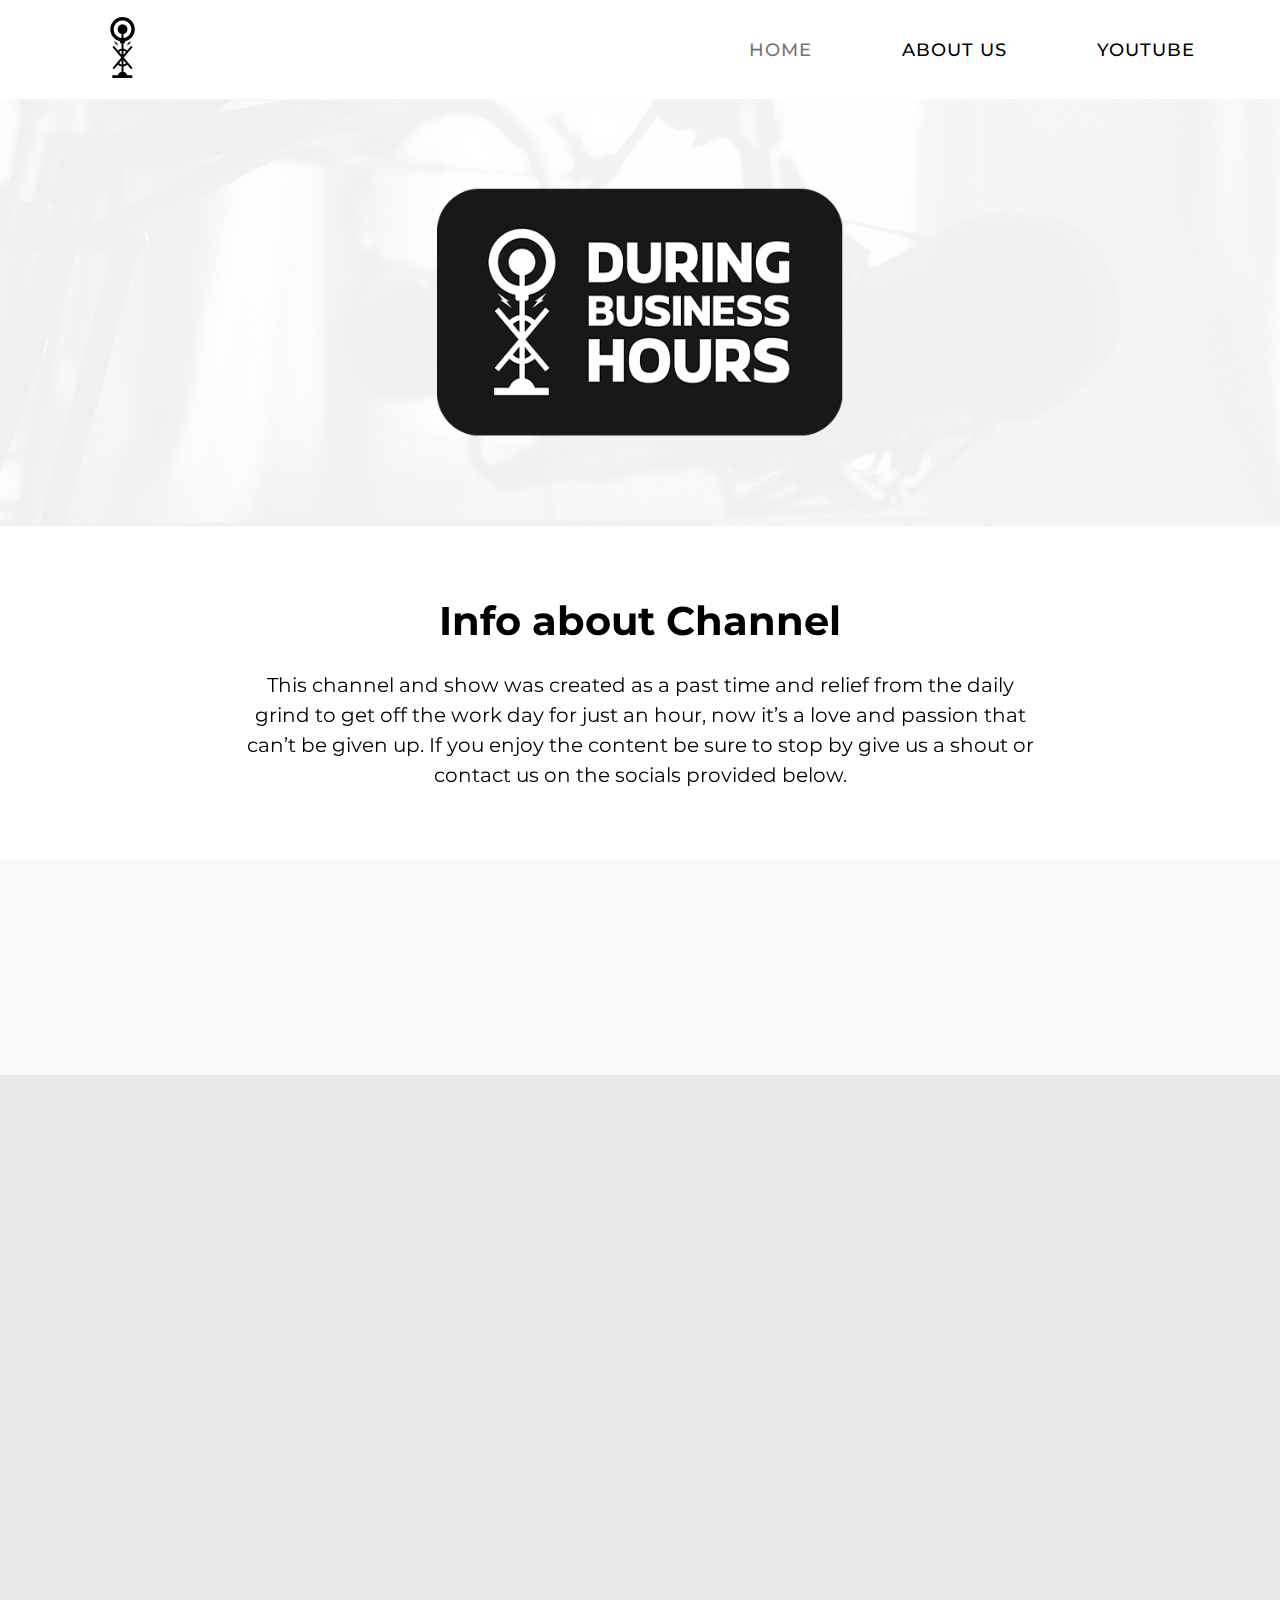
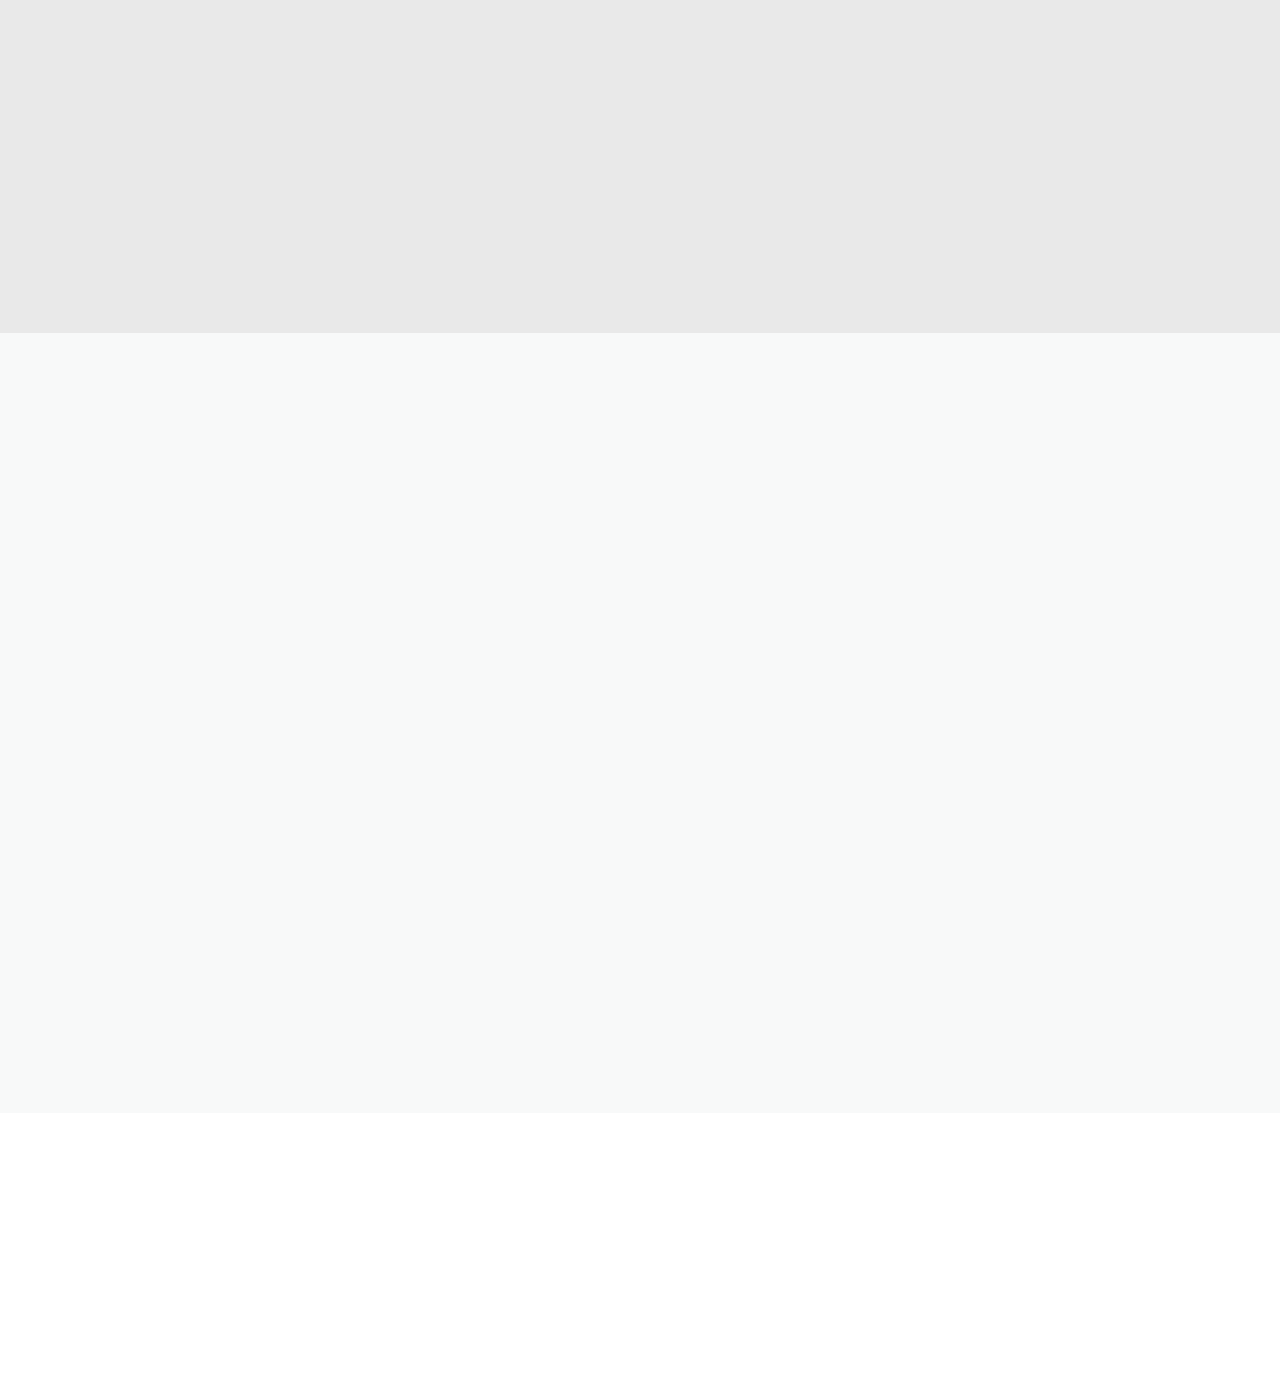
==== commit 3ca1aaf6: "Update index.html" ====
--- a/index.html
+++ b/index.html
@@ -20,249 +20,8 @@
         <meta name="theme-color" content="#ffffff">
     <link rel="stylesheet" href="css/aos.css">
     <link rel="stylesheet" href="css/style.css">
-    (function(sttc){'use strict';var aa={};/* 
- 
- Copyright The Closure Library Authors. 
- SPDX-License-Identifier: Apache-2.0 
-*/ 
-var p=this||self;function ba(a,b){var c=ca("CLOSURE_FLAGS");a=c&&c[a];return null!=a?a:b}function ca(a){a=a.split(".");for(var b=p,c=0;c<a.length;c++)if(b=b[a[c]],null==b)return null;return b}function da(a){var b=typeof a;return"object"!=b?b:a?Array.isArray(a)?"array":b:"null"}function ea(a){var b=da(a);return"array"==b||"object"==b&&"number"==typeof a.length}function fa(a){var b=typeof a;return"object"==b&&null!=a||"function"==b} 
-function ha(a){return Object.prototype.hasOwnProperty.call(a,ia)&&a[ia]||(a[ia]=++ja)}var ia="closure_uid_"+(1E9*Math.random()>>>0),ja=0;function ka(a,b,c){return a.call.apply(a.bind,arguments)}function la(a,b,c){if(!a)throw Error();if(2<arguments.length){var d=Array.prototype.slice.call(arguments,2);return function(){var e=Array.prototype.slice.call(arguments);Array.prototype.unshift.apply(e,d);return a.apply(b,e)}}return function(){return a.apply(b,arguments)}} 
-function ma(a,b,c){ma=Function.prototype.bind&&-1!=Function.prototype.bind.toString().indexOf("native code")?ka:la;return ma.apply(null,arguments)}function na(a,b){var c=Array.prototype.slice.call(arguments,1);return function(){var d=c.slice();d.push.apply(d,arguments);return a.apply(this,d)}} 
-function oa(a,b,c){a=a.split(".");c=c||p;a[0]in c||"undefined"==typeof c.execScript||c.execScript("var "+a[0]);for(var d;a.length&&(d=a.shift());)a.length||void 0===b?c[d]&&c[d]!==Object.prototype[d]?c=c[d]:c=c[d]={}:c[d]=b}function pa(a){return a};let qa=(new Date).getTime();function ra(a){p.setTimeout(()=>{throw a;},0)};function sa(a){return/^[\s\xa0]*([\s\S]*?)[\s\xa0]*$/.exec(a)[1]} 
-function ta(a,b){let c=0;a=sa(String(a)).split(".");b=sa(String(b)).split(".");const d=Math.max(a.length,b.length);for(let g=0;0==c&&g<d;g++){var e=a[g]||"",f=b[g]||"";do{e=/(\d*)(\D*)(.*)/.exec(e)||["","","",""];f=/(\d*)(\D*)(.*)/.exec(f)||["","","",""];if(0==e[0].length&&0==f[0].length)break;c=ua(0==e[1].length?0:parseInt(e[1],10),0==f[1].length?0:parseInt(f[1],10))||ua(0==e[2].length,0==f[2].length)||ua(e[2],f[2]);e=e[3];f=f[3]}while(0==c)}return c}function ua(a,b){return a<b?-1:a>b?1:0};var va=ba(610401301,!1),wa=ba(572417392,ba(1,!0));function xa(){var a=p.navigator;return a&&(a=a.userAgent)?a:""}var ya;const Aa=p.navigator;ya=Aa?Aa.userAgentData||null:null;function Ba(a){return va?ya?ya.brands.some(({brand:b})=>b&&-1!=b.indexOf(a)):!1:!1}function q(a){return-1!=xa().indexOf(a)};function Ca(){return va?!!ya&&0<ya.brands.length:!1}function Da(){return Ca()?!1:q("Trident")||q("MSIE")}function Ea(){return Ca()?Ba("Microsoft Edge"):q("Edg/")}function Fa(){!q("Safari")||Ga()||(Ca()?0:q("Coast"))||(Ca()?0:q("Opera"))||(Ca()?0:q("Edge"))||Ea()||Ca()&&Ba("Opera")}function Ga(){return Ca()?Ba("Chromium"):(q("Chrome")||q("CriOS"))&&!(Ca()?0:q("Edge"))||q("Silk")}function Ha(a){const b={};a.forEach(c=>{b[c[0]]=c[1]});return c=>b[c.find(d=>d in b)]||""} 
-function Ia(){var a=xa();if(Da()){var b=/rv: *([\d\.]*)/.exec(a);if(b&&b[1])a=b[1];else{b="";var c=/MSIE +([\d\.]+)/.exec(a);if(c&&c[1])if(a=/Trident\/(\d.\d)/.exec(a),"7.0"==c[1])if(a&&a[1])switch(a[1]){case "4.0":b="8.0";break;case "5.0":b="9.0";break;case "6.0":b="10.0";break;case "7.0":b="11.0"}else b="7.0";else b=c[1];a=b}return a}c=RegExp("([A-Z][\\w ]+)/([^\\s]+)\\s*(?:\\((.*?)\\))?","g");b=[];let d;for(;d=c.exec(a);)b.push([d[1],d[2],d[3]||void 0]);a=Ha(b);return(Ca()?0:q("Opera"))?a(["Version", 
-"Opera"]):(Ca()?0:q("Edge"))?a(["Edge"]):Ea()?a(["Edg"]):q("Silk")?a(["Silk"]):Ga()?a(["Chrome","CriOS","HeadlessChrome"]):(a=b[2])&&a[1]||""};function Ja(a,b){if("string"===typeof a)return"string"!==typeof b||1!=b.length?-1:a.indexOf(b,0);for(let c=0;c<a.length;c++)if(c in a&&a[c]===b)return c;return-1}function La(a,b){const c=a.length,d="string"===typeof a?a.split(""):a;for(let e=0;e<c;e++)e in d&&b.call(void 0,d[e],e,a)}function Ma(a,b){const c=a.length,d=[];let e=0;const f="string"===typeof a?a.split(""):a;for(let g=0;g<c;g++)if(g in f){const h=f[g];b.call(void 0,h,g,a)&&(d[e++]=h)}return d} 
-function Na(a,b){const c=a.length,d=Array(c),e="string"===typeof a?a.split(""):a;for(let f=0;f<c;f++)f in e&&(d[f]=b.call(void 0,e[f],f,a));return d}function Oa(a,b){const c=a.length,d="string"===typeof a?a.split(""):a;for(let e=0;e<c;e++)if(e in d&&b.call(void 0,d[e],e,a))return!0;return!1}function Ra(a,b){a:{var c=a.length;const d="string"===typeof a?a.split(""):a;for(--c;0<=c;c--)if(c in d&&b.call(void 0,d[c],c,a)){b=c;break a}b=-1}return 0>b?null:"string"===typeof a?a.charAt(b):a[b]} 
-function Ta(a,b){return 0<=Ja(a,b)}function Ua(a){const b=a.length;if(0<b){const c=Array(b);for(let d=0;d<b;d++)c[d]=a[d];return c}return[]};function Va(a){Va[" "](a);return a}Va[" "]=function(){};var Wa=Da();!q("Android")||Ga();Ga();Fa();var Xa=null;function Ya(a){var b=[];Za(a,function(c){b.push(c)});return b}function Za(a,b){function c(k){for(;d<a.length;){var m=a.charAt(d++),l=Xa[m];if(null!=l)return l;if(!/^[\s\xa0]*$/.test(m))throw Error("Unknown base64 encoding at char: "+m);}return k}$a();for(var d=0;;){var e=c(-1),f=c(0),g=c(64),h=c(64);if(64===h&&-1===e)break;b(e<<2|f>>4);64!=g&&(b(f<<4&240|g>>2),64!=h&&b(g<<6&192|h))}} 
-function $a(){if(!Xa){Xa={};for(var a="ABCDEFGHIJKLMNOPQRSTUVWXYZabcdefghijklmnopqrstuvwxyz0123456789".split(""),b=["+/=","+/","-_=","-_.","-_"],c=0;5>c;c++)for(var d=a.concat(b[c].split("")),e=0;e<d.length;e++){var f=d[e];void 0===Xa[f]&&(Xa[f]=e)}}};var ab=!wa;let cb=!wa;let db=0,eb=0;function fb(a){var b=0>a;a=Math.abs(a);var c=a>>>0;a=Math.floor((a-c)/4294967296);if(b){b=c;c=~a;b?b=~b+1:c+=1;const [d,e]=[b,c];a=e;c=d}db=c>>>0;eb=a>>>0}function gb(){var a=db,b=eb;if(b&2147483648)var c=""+(BigInt(b|0)<<BigInt(32)|BigInt(a>>>0));else b>>>=0,a>>>=0,2097151>=b?c=""+(4294967296*b+a):c=""+(BigInt(b)<<BigInt(32)|BigInt(a));return c};function hb(a){return Array.prototype.slice.call(a)};const r=Symbol();function jb(a){const b=a[r]|0;1!==(b&1)&&(Object.isFrozen(a)&&(a=hb(a)),a[r]=b|1)}function t(a,b,c){return c?a|b:a&~b}function kb(){var a=[];a[r]|=1;return a}function lb(a){a[r]|=32;return a}function mb(a,b){b[r]=(a|0)&-14591}function nb(a,b){b[r]=(a|34)&-14557}function ob(a){a=a>>14&1023;return 0===a?536870912:a};var pb={},qb={};function rb(a){return!(!a||"object"!==typeof a||a.oc!==qb)}function sb(a){return null!==a&&"object"===typeof a&&!Array.isArray(a)&&a.constructor===Object}let tb,ub=!wa;function vb(a,b,c){if(!Array.isArray(a)||a.length)return!1;const d=a[r]|0;if(d&1)return!0;if(!(b&&(Array.isArray(b)?b.includes(c):b.has(c))))return!1;a[r]=d|1;return!0}var wb;const xb=[];xb[r]=55;wb=Object.freeze(xb);function yb(a){if(a&2)throw Error();};function zb(a,b){a.__closure__error__context__984382||(a.__closure__error__context__984382={});a.__closure__error__context__984382.severity=b};let Ab;function Bb(a){if(Ab)throw Error("");Ab=a}function Cb(a){if(Ab)try{Ab(a)}catch(b){throw b.cause=a,b;}}function Db(){const a=Eb();Ab?p.setTimeout(()=>{Cb(a)},0):ra(a)}function Fb(a){a=Error(a);zb(a,"warning");Cb(a);return a}function Eb(){const a=Error();zb(a,"incident");return a};function Gb(a){if(null!=a&&"boolean"!==typeof a)throw Error(`Expected boolean but got ${da(a)}: ${a}`);return a}const Ib=/^-?([1-9][0-9]*|0)(\.[0-9]+)?$/;function Jb(a){const b=typeof a;return"number"===b?Number.isFinite(a):"string"!==b?!1:Ib.test(a)}function Kb(a){null!=a&&(Number.isFinite(a)||Db());return a}function Lb(a){return a}function Mb(a){if("number"!==typeof a)throw Fb("int32");Number.isFinite(a)||Db();return a}function Nb(a){return null==a?a:Mb(a)} 
-function Ob(a){if(null==a)return a;if("string"===typeof a){if(!a)return;a=+a}if("number"===typeof a)return a}function Pb(a){if(null==a)return a;if("string"===typeof a){if(!a)return;a=+a}if("number"===typeof a)return a}function Qb(a){return"-"===a[0]?20>a.length?!0:20===a.length&&-922337<Number(a.substring(0,7)):19>a.length?!0:19===a.length&&922337>Number(a.substring(0,6))}function Rb(a){return a=Math.trunc(a)} 
-function Sb(a,b){var c=Math.trunc(Number(a));if(Number.isSafeInteger(c))return String(c);c=a.indexOf(".");-1!==c&&(a=a.substring(0,c));b&&(Qb(a)||(16>a.length?fb(Number(a)):(a=BigInt(a),db=Number(a&BigInt(4294967295))>>>0,eb=Number(a>>BigInt(32)&BigInt(4294967295))),a=gb()));return a}function Tb(a){if(null==a)return a;if(Jb(a))return"number"===typeof a?Rb(a):Sb(a,!1)}function Ub(a){if("string"!==typeof a)throw Error();return a} 
-function Vb(a){if(null!=a&&"string"!==typeof a)throw Error();return a}function Wb(a){return null==a||"string"===typeof a?a:void 0}function Xb(a,b,c,d){if(null!=a&&"object"===typeof a&&a.na===pb)return a;if(!Array.isArray(a))return c?d&2?(a=b[Yb])?b=a:(a=new b,d=a.u,d[r]|=34,b=b[Yb]=a):b=new b:b=void 0,b;let e=c=a[r]|0;0===e&&(e|=d&32);e|=d&2;e!==c&&(a[r]=e);return new b(a)}const Yb=Symbol();let Zb;function $b(a,b){Zb=b;a=new a(b);Zb=void 0;return a};function ac(a,b){return bc(b)}function bc(a){switch(typeof a){case "number":return isFinite(a)?a:String(a);case "boolean":return a?1:0;case "object":if(a){if(Array.isArray(a))return ub||!vb(a,void 0,9999)?a:void 0;if(null!=a&&a instanceof Uint8Array){let b="",c=0;const d=a.length-10240;for(;c<d;)b+=String.fromCharCode.apply(null,a.subarray(c,c+=10240));b+=String.fromCharCode.apply(null,c?a.subarray(c):a);return btoa(b)}}}return a};function cc(a,b,c){a=hb(a);var d=a.length;const e=b&256?a[d-1]:void 0;d+=e?-1:0;for(b=b&512?1:0;b<d;b++)a[b]=c(a[b]);if(e){b=a[b]={};for(const f in e)Object.prototype.hasOwnProperty.call(e,f)&&(b[f]=c(e[f]))}return a}function dc(a,b,c,d,e,f){if(null!=a){if(Array.isArray(a))a=e&&0==a.length&&(a[r]|0)&1?void 0:f&&(a[r]|0)&2?a:ec(a,b,c,void 0!==d,e,f);else if(sb(a)){const g={};for(let h in a)Object.prototype.hasOwnProperty.call(a,h)&&(g[h]=dc(a[h],b,c,d,e,f));a=g}else a=b(a,d);return a}} 
-function ec(a,b,c,d,e,f){const g=d||c?a[r]|0:0;d=d?!!(g&32):void 0;a=hb(a);for(let h=0;h<a.length;h++)a[h]=dc(a[h],b,c,d,e,f);c&&c(g,a);return a}function fc(a){return a.na===pb?gc(a,ec(a.u,fc,void 0,void 0,!1,!1),!0):null!=a&&a instanceof Uint8Array?new Uint8Array(a):a}function hc(a){return a.na===pb?a.toJSON():bc(a)}var ic="undefined"!=typeof structuredClone?structuredClone:a=>ec(a,fc,void 0,void 0,!1,!1);function jc(a,b,c=nb){if(null!=a){if(a instanceof Uint8Array)return b?a:new Uint8Array(a);if(Array.isArray(a)){var d=a[r]|0;if(d&2)return a;b&&(b=0===d||!!(d&32)&&!(d&64||!(d&16)));return b?(a[r]=(d|34)&-12293,a):ec(a,jc,d&4?nb:c,!0,!1,!0)}a.na===pb&&(c=a.u,d=c[r],a=d&2?a:$b(a.constructor,kc(c,d,!0)));return a}}function kc(a,b,c){const d=c||b&2?nb:mb,e=!!(b&32);a=cc(a,b,f=>jc(f,e,d));a[r]=a[r]|32|(c?2:0);return a}function lc(a){const b=a.u,c=b[r];return c&2?$b(a.constructor,kc(b,c,!1)):a};Object.freeze({});function v(a,b){a=a.u;return mc(a,a[r],b)}function mc(a,b,c,d){if(-1===c)return null;if(c>=ob(b)){if(b&256)return a[a.length-1][c]}else{var e=a.length;if(d&&b&256&&(d=a[e-1][c],null!=d))return d;b=c+(+!!(b&512)-1);if(b<e)return a[b]}}function y(a,b,c){const d=a.u;let e=d[r];yb(e);B(d,e,b,c);return a} 
-function B(a,b,c,d,e){var f=ob(b);if(c>=f||e){e=b;if(b&256)f=a[a.length-1];else{if(null==d)return e;f=a[f+(+!!(b&512)-1)]={};e|=256}f[c]=d;e!==b&&(a[r]=e);return e}a[c+(+!!(b&512)-1)]=d;b&256&&(a=a[a.length-1],c in a&&delete a[c]);return b}function nc(a,b,c){return void 0!==oc(a,b,c,!1)} 
-function pc(a,b,c,d){var e=b&2;let f=mc(a,b,c);Array.isArray(f)||(f=wb);const g=!(d&2);d=!(d&1);const h=!!(b&32);let k=f[r]|0;0!==k||!h||e||g?k&1||(k|=1,f[r]=k):(k|=33,f[r]=k);e?(a=!1,k&2||(f[r]|=34,a=!!(4&k)),(d||a)&&Object.freeze(f)):(e=!!(2&k)||!!(2048&k),d&&e?(f=hb(f),d=1,h&&!g&&(d|=32),f[r]=d,B(a,b,c,f)):g&&k&32&&!e&&(a=f,a[r]&=-33));return f}function qc(a,b){a=v(a,b);return null==a||"boolean"===typeof a?a:"number"===typeof a?!!a:void 0} 
-function rc(a,b,c){var d=2;a=a.u;let e=a[r];2&e&&(d=1);let f=pc(a,e,b,1);e=a[r];let g=f[r]|0,h=g,k=!!(2&g);var m=!!(4&g);const l=k&&m;if(!(4&g)){m&&(f=hb(f),h=0,g=sc(g,e,!1),k=!!(2&g),e=B(a,e,b,f));let n=m=0;for(;m<f.length;m++){const x=c(f[m]);null!=x&&(f[n++]=x)}n<m&&(f.length=n);c=t(g,4096,!1);g=c=t(c,8192,!1);g=t(g,20,!0)}l||((c=1===d)&&(g=t(g,2,!0)),g!==h&&(f[r]=g),(c||k)&&Object.freeze(f));2===d&&k&&(f=hb(f),g=sc(g,e,!1),f[r]=g,B(a,e,b,f));return f} 
-function tc(a,b,c,d){const e=a.u;let f=e[r];yb(f);if(null==c)return B(e,f,b),a;let g=c[r]|0,h=g;var k=!!(2&g)||Object.isFrozen(c);const m=!k&&!1;if(!(4&g))for(g=21,k&&(c=hb(c),h=0,g=sc(g,f,!0)),k=0;k<c.length;k++)c[k]=d(c[k]);m&&(g=t(g,2,!0));g!==h&&(c[r]=g);m&&Object.freeze(c);B(e,f,b,c);return a}function uc(a,b,c,d){const e=a.u;let f=e[r];yb(f);B(e,f,b,("0"===d?0===Number(c):c===d)?void 0:c);return a} 
-function vc(a,b,c,d){const e=a.u;let f=e[r];yb(f);(c=wc(e,f,c))&&c!==b&&null!=d&&(f=B(e,f,c));B(e,f,b,d);return a}function xc(a,b,c){a=a.u;return wc(a,a[r],b)===c?c:-1}function yc(a,b){a=a.u;return wc(a,a[r],b)}function wc(a,b,c){let d=0;for(let e=0;e<c.length;e++){const f=c[e];null!=mc(a,b,f)&&(0!==d&&(b=B(a,b,d)),d=f)}return d}function zc(a){var b=Ac;a=a.u;let c=a[r];yb(c);const d=mc(a,c,3);b=lc(Xb(d,b,!0,c));d!==b&&B(a,c,3,b);return b} 
-function oc(a,b,c,d){a=a.u;let e=a[r];const f=mc(a,e,c,d);b=Xb(f,b,!1,e);b!==f&&null!=b&&B(a,e,c,b,d);return b}function C(a,b,c){b=oc(a,b,c,!1);if(null==b)return b;a=a.u;let d=a[r];if(!(d&2)){const e=lc(b);e!==b&&(b=e,B(a,d,c,b,!1))}return b} 
-function D(a,b,c){a=a.u;var d=a[r],e=!!(2&d),f=e?1:2;const g=1===f;f=2===f;var h=!!(2&d)&&f;let k=pc(a,d,c,3);d=a[r];var m=k[r]|0,l=!!(2&m);const n=!!(4&m),x=!!(32&m);let u=l&&n||!!(2048&m);if(!n){var w=k,z=d;const A=!!(2&m);A&&(z=t(z,2,!0));let E=!A,M=!0,H=0,za=0;for(;H<w.length;H++){const Ka=Xb(w[H],b,!1,z);if(Ka instanceof b){if(!A){const Sa=!!((Ka.u[r]|0)&2);E&&(E=!Sa);M&&(M=Sa)}w[za++]=Ka}}za<H&&(w.length=za);m=t(m,4,!0);m=t(m,16,M);m=t(m,8,E);w[r]=m;l&&!h&&(Object.freeze(k),u=!0)}b=m;h=!!(8& 
-m)||g&&!k.length;if(!e&&!h){u&&(k=hb(k),u=!1,b=0,m=sc(m,d,!1),d=B(a,d,c,k));e=k;h=m;for(l=0;l<e.length;l++)w=e[l],m=lc(w),w!==m&&(e[l]=m);h=t(h,8,!0);m=h=t(h,16,!e.length)}u||(g?m=t(m,!k.length||16&m&&(!n||x)?2:2048,!0):m=t(m,32,!1),m!==b&&(k[r]=m),g&&(Object.freeze(k),u=!0));f&&u&&(k=hb(k),m=sc(m,d,!1),k[r]=m,B(a,d,c,k));return k}function Bc(a,b,c){null==c&&(c=void 0);return y(a,b,c)}function Cc(a,b,c,d){null==d&&(d=void 0);return vc(a,b,c,d)} 
-function Dc(a,b,c){const d=a.u;let e=d[r];yb(e);if(null==c)return B(d,e,b),a;let f=c[r]|0;const g=f,h=!!(2&f)||!!(2048&f),k=h||Object.isFrozen(c),m=!k&&!1;let l=!0,n=!0;for(let u=0;u<c.length;u++){var x=c[u];h||(x=!!((x.u[r]|0)&2),l&&(l=!x),n&&(n=x))}h||(f=t(f,5,!0),f=t(f,8,l),f=t(f,16,n),m&&(f=t(f,n?2:2048,!0)),f!==g&&(k&&(c=hb(c),f=sc(f,e,!0)),c[r]=f),m&&Object.freeze(c));B(d,e,b,c);return a}function sc(a,b,c){a=t(a,2,!!(2&b));a=t(a,32,!!(32&b)&&c);return a=t(a,2048,!1)} 
-function Ec(a,b){return Ob(v(a,b))}function F(a,b){return Wb(v(a,b))}function Fc(a,b){return v(a,b)}function Gc(a){return a??0}function G(a,b,c=!1){return qc(a,b)??c}function Hc(a,b){return Gc(Ec(a,b))}function Ic(a,b){return Gc(Tb(v(a,b)))}function Jc(a,b){a=a.u;let c=a[r];const d=mc(a,c,b);var e=null==d?d:"number"===typeof d||"NaN"===d||"Infinity"===d||"-Infinity"===d?Number(d):void 0;null!=e&&e!==d&&B(a,c,b,e);return e??0}function I(a,b){return F(a,b)??""}function J(a,b){return v(a,b)??0} 
-function Kc(a,b,c,d){return C(a,b,xc(a,d,c))}function Mc(a,b,c){if(null==c)var d=c;else{d=!!d;if(!Jb(c))throw Fb("int64");"string"===typeof c?d=Sb(c,d):d?(c=Math.trunc(c),!d||Number.isSafeInteger(c)?d=String(c):(d=String(c),Qb(d)||(fb(c),d=gb()))):d=Rb(c)}return uc(a,b,d,"0")}function Nc(a,b){var c=performance.now();if(null!=c&&"number"!==typeof c)throw Error(`Value of float/double field must be a number, found ${typeof c}: ${c}`);uc(a,b,c,0)}function Oc(a,b,c){return uc(a,b,Vb(c),"")} 
-function K(a,b,c){return uc(a,b,Kb(c),0)};var L=class{constructor(a){a:{null==a&&(a=Zb);Zb=void 0;if(null==a){var b=96;a=[]}else{if(!Array.isArray(a))throw Error();b=a[r]|0;if(b&64)break a;b|=64;var c=a.length;if(c&&(--c,sb(a[c]))){b|=256;c-=+!!(b&512)-1;if(1024<=c)throw Error();b=b&-16760833|(c&1023)<<14}}a[r]=b}this.u=a}toJSON(){if(tb)var a=gc(this,this.u,!1);else a=ec(this.u,hc,void 0,void 0,!1,!1),a=gc(this,a,!0);return a}};L.prototype.na=pb; 
-function gc(a,b,c){const d=a.constructor.s;var e=(c?a.u:b)[r],f=ob(e),g=!1;if(d&&ub){if(!c){b=hb(b);var h;if(b.length&&sb(h=b[b.length-1]))for(g=0;g<d.length;g++)if(d[g]>=f){Object.assign(b[b.length-1]={},h);break}g=!0}f=b;c=!c;h=a.u[r];a=ob(h);h=+!!(h&512)-1;var k;for(let E=0;E<d.length;E++){var m=d[E];if(m<a){m+=h;var l=f[m];null==l?f[m]=c?wb:kb():c&&l!==wb&&jb(l)}else{if(!k){var n=void 0;f.length&&sb(n=f[f.length-1])?k=n:f.push(k={})}l=k[m];null==k[m]?k[m]=c?wb:kb():c&&l!==wb&&jb(l)}}}k=b.length; 
-if(!k)return b;let x,u;if(sb(n=b[k-1])){a:{var w=n;f={};c=!1;for(var z in w)if(Object.prototype.hasOwnProperty.call(w,z)){a=w[z];if(Array.isArray(a)){h=a;if(!cb&&vb(a,d,+z)||!ab&&rb(a)&&0===a.size)a=null;a!=h&&(c=!0)}null!=a?f[z]=a:c=!0}if(c){for(let E in f){w=f;break a}w=null}}w!=n&&(x=!0);k--}for(e=+!!(e&512)-1;0<k;k--){z=k-1;n=b[z];if(!(null==n||!cb&&vb(n,d,z-e)||!ab&&rb(n)&&0===n.size))break;u=!0}if(!x&&!u)return b;var A;g?A=b:A=Array.prototype.slice.call(b,0,k);b=A;g&&(b.length=k);w&&b.push(w); 
-return b}function Pc(a,b){if(null==b)return new a;if(!Array.isArray(b))throw Error("must be an array");if(Object.isFrozen(b)||Object.isSealed(b)||!Object.isExtensible(b))throw Error("arrays passed to jspb constructors must be mutable");b[r]|=128;return $b(a,lb(b))};function Qc(a,b){const c=Rc;Rc=void 0;if(!b(a))throw b=c?c()+"\n":"",Error(b+String(a));}const Sc=a=>null!==a&&void 0!==a;let Rc=void 0;function Tc(a){return b=>{if(null==b||""==b)b=new a;else{b=JSON.parse(b);if(!Array.isArray(b))throw Error(void 0);b=$b(a,lb(b))}return b}};var Uc=class extends L{};var Vc=class extends L{};Vc.s=[2,3,4];function Wc(a){return function(){return!a.apply(this,arguments)}}function Xc(a){let b=!1,c;return function(){b||(c=a(),b=!0);return c}}function Yc(a){let b=a;return function(){if(b){const c=b;b=null;c()}}};function Zc(a,b,c){a.addEventListener&&a.addEventListener(b,c,!1)}function $c(a,b,c){return a.removeEventListener?(a.removeEventListener(b,c,!1),!0):!1};function ad(a,b){const c={};for(const d in a)b.call(void 0,a[d],d,a)&&(c[d]=a[d]);return c}function bd(a,b){for(const c in a)if(b.call(void 0,a[c],c,a))return!0;return!1}function cd(a){const b=[];let c=0;for(const d in a)b[c++]=a[d];return b}function dd(a){const b={};for(const c in a)b[c]=a[c];return b};var ed;var fd=class{constructor(a){this.h=a}toString(){return this.h+""}};function gd(a,b){a=hd.exec(id(a).toString());var c=a[3]||"";return jd(a[1]+kd("?",a[2]||"",b)+kd("#",c))}function id(a){return a instanceof fd&&a.constructor===fd?a.h:"type_error:TrustedResourceUrl"}var hd=/^([^?#]*)(\?[^#]*)?(#[\s\S]*)?/,ld={}; 
-function jd(a){if(void 0===ed){var b=null;var c=p.trustedTypes;if(c&&c.createPolicy){try{b=c.createPolicy("goog#html",{createHTML:pa,createScript:pa,createScriptURL:pa})}catch(d){p.console&&p.console.error(d.message)}ed=b}else ed=b}a=(b=ed)?b.createScriptURL(a):a;return new fd(a,ld)} 
-function kd(a,b,c){if(null==c)return b;if("string"===typeof c)return c?a+encodeURIComponent(c):"";for(var d in c)if(Object.prototype.hasOwnProperty.call(c,d)){var e=c[d];e=Array.isArray(e)?e:[e];for(var f=0;f<e.length;f++){var g=e[f];null!=g&&(b||(b=a),b+=(b.length>a.length?"&":"")+encodeURIComponent(d)+"="+encodeURIComponent(String(g)))}}return b};var md=class{constructor(a){this.g=a}toString(){return this.g.toString()}};function nd(a){return String(a).replace(/\-([a-z])/g,function(b,c){return c.toUpperCase()})};function od(a,b,c){function d(h){h&&b.appendChild("string"===typeof h?a.createTextNode(h):h)}for(var e=1;e<c.length;e++){var f=c[e];if(!ea(f)||fa(f)&&0<f.nodeType)d(f);else{a:{if(f&&"number"==typeof f.length){if(fa(f)){var g="function"==typeof f.item||"string"==typeof f.item;break a}if("function"===typeof f){g="function"==typeof f.item;break a}}g=!1}La(g?Ua(f):f,d)}}}function pd(a){this.g=a||p.document||document}pd.prototype.getElementsByTagName=function(a,b){return(b||this.g).getElementsByTagName(String(a))}; 
-pd.prototype.createElement=function(a){var b=this.g;a=String(a);"application/xhtml+xml"===b.contentType&&(a=a.toLowerCase());return b.createElement(a)};pd.prototype.createTextNode=function(a){return this.g.createTextNode(String(a))};pd.prototype.append=function(a,b){od(9==a.nodeType?a:a.ownerDocument||a.document,a,arguments)}; 
-pd.prototype.contains=function(a,b){if(!a||!b)return!1;if(a.contains&&1==b.nodeType)return a==b||a.contains(b);if("undefined"!=typeof a.compareDocumentPosition)return a==b||!!(a.compareDocumentPosition(b)&16);for(;b&&a!=b;)b=b.parentNode;return b==a};function qd(){return va&&ya?ya.mobile:!rd()&&(q("iPod")||q("iPhone")||q("Android")||q("IEMobile"))}function rd(){return va&&ya?!ya.mobile&&(q("iPad")||q("Android")||q("Silk")):q("iPad")||q("Android")&&!q("Mobile")||q("Silk")};var sd=RegExp("^(?:([^:/?#.]+):)?(?://(?:([^\\\\/?#]*)@)?([^\\\\/?#]*?)(?::([0-9]+))?(?=[\\\\/?#]|$))?([^?#]+)?(?:\\?([^#]*))?(?:#([\\s\\S]*))?$"),td=/#|$/;function ud(a,b){var c=a.search(td);a:{var d=0;for(var e=b.length;0<=(d=a.indexOf(b,d))&&d<c;){var f=a.charCodeAt(d-1);if(38==f||63==f)if(f=a.charCodeAt(d+e),!f||61==f||38==f||35==f)break a;d+=e+1}d=-1}if(0>d)return null;e=a.indexOf("&",d);if(0>e||e>c)e=c;d+=b.length+1;return decodeURIComponent(a.slice(d,-1!==e?e:0).replace(/\+/g," "))};function vd(a,b=`unexpected value ${a}!`){throw Error(b);};/* 
- 
- SPDX-License-Identifier: Apache-2.0 
-*/ 
-const wd="alternate author bookmark canonical cite help icon license next prefetch dns-prefetch prerender preconnect preload prev search subresource".split(" ");function xd(a){try{var b;if(b=!!a&&null!=a.location.href)a:{try{Va(a.foo);b=!0;break a}catch(c){}b=!1}return b}catch{return!1}}function yd(a){return xd(a.top)?a.top:null} 
-function zd(a,b){const c=Ad("SCRIPT",a);c.src=id(b);(void 0)?.qc||(b=(b=(c.ownerDocument&&c.ownerDocument.defaultView||window).document.querySelector?.("script[nonce]"))?b.nonce||b.getAttribute("nonce")||"":"")&&c.setAttribute("nonce",b);return(a=a.getElementsByTagName("script")[0])&&a.parentNode?(a.parentNode.insertBefore(c,a),c):null}function Bd(a,b){return b.getComputedStyle?b.getComputedStyle(a,null):a.currentStyle} 
-function Cd(){if(!globalThis.crypto)return Math.random();try{const a=new Uint32Array(1);globalThis.crypto.getRandomValues(a);return a[0]/65536/65536}catch{return Math.random()}}function Dd(a,b){if(a)for(const c in a)Object.prototype.hasOwnProperty.call(a,c)&&b(a[c],c,a)}function Ed(a){const b=a.length;if(0==b)return 0;let c=305419896;for(let d=0;d<b;d++)c^=(c<<5)+(c>>2)+a.charCodeAt(d)&4294967295;return 0<c?c:4294967296+c}var Fd=/^([0-9.]+)px$/,Gd=/^(-?[0-9.]{1,30})$/; 
-function Hd(a){if(!Gd.test(a))return null;a=Number(a);return isNaN(a)?null:a}function N(a){return(a=Fd.exec(a))?+a[1]:null}var Id=(a,b)=>{for(let e=0;50>e;++e){try{var c=!(!a.frames||!a.frames[b])}catch{c=!1}if(c)return a;a:{try{const f=a.parent;if(f&&f!=a){var d=f;break a}}catch{}d=null}if(!(a=d))break}return null},Jd=Xc(()=>qd()?2:rd()?1:0),Kd=a=>{Dd({display:"none"},(b,c)=>{a.style.setProperty(c,b,"important")})};let Ld=[];const Md=()=>{const a=Ld;Ld=[];for(const b of a)try{b()}catch{}}; 
-function Nd(){var a=P(Od).h(Pd.g,Pd.defaultValue),b=Q.document;if(a.length&&b.head)for(const c of a)c&&b.head&&(a=Ad("META"),b.head.appendChild(a),a.httpEquiv="origin-trial",a.content=c)} 
-var Qd=()=>{var a=Math.random;return Math.floor(a()*2**52)},Rd=a=>{if("number"!==typeof a.goog_pvsid)try{Object.defineProperty(a,"goog_pvsid",{value:Qd(),configurable:!1})}catch(b){}return Number(a.goog_pvsid)||-1},Td=a=>{var b=Sd;"complete"===b.readyState||"interactive"===b.readyState?(Ld.push(a),1==Ld.length&&(window.Promise?Promise.resolve().then(Md):window.setImmediate?setImmediate(Md):setTimeout(Md,0))):b.addEventListener("DOMContentLoaded",a)}; 
-function Ad(a,b=document){return b.createElement(String(a).toLowerCase())};function Ud(a,b,c=null,d=!1,e=!1){Vd(a,b,c,d,e)}function Vd(a,b,c,d,e=!1){a.google_image_requests||(a.google_image_requests=[]);const f=Ad("IMG",a.document);if(c||d){const g=h=>{c&&c(h);if(d){h=a.google_image_requests;const k=Ja(h,f);0<=k&&Array.prototype.splice.call(h,k,1)}$c(f,"load",g);$c(f,"error",g)};Zc(f,"load",g);Zc(f,"error",g)}e&&(f.attributionSrc="");f.src=b;a.google_image_requests.push(f)} 
-var Xd=a=>{let b="https://pagead2.googlesyndication.com/pagead/gen_204?id=tcfe";Dd(a,(c,d)=>{if(c||0===c)b+=`&${d}=${encodeURIComponent(""+c)}`});Wd(b)},Wd=a=>{var b=window;b.fetch?b.fetch(a,{keepalive:!0,credentials:"include",redirect:"follow",method:"get",mode:"no-cors"}):Ud(b,a,void 0,!1,!1)};let Yd=null;var Sd=document,Q=window;function $d(a){this.g=a||{cookie:""}} 
-$d.prototype.set=function(a,b,c){let d,e,f,g=!1,h;"object"===typeof c&&(h=c.rc,g=c.sc||!1,f=c.domain||void 0,e=c.path||void 0,d=c.zb);if(/[;=\s]/.test(a))throw Error('Invalid cookie name "'+a+'"');if(/[;\r\n]/.test(b))throw Error('Invalid cookie value "'+b+'"');void 0===d&&(d=-1);this.g.cookie=a+"="+b+(f?";domain="+f:"")+(e?";path="+e:"")+(0>d?"":0==d?";expires="+(new Date(1970,1,1)).toUTCString():";expires="+(new Date(Date.now()+1E3*d)).toUTCString())+(g?";secure":"")+(null!=h?";samesite="+h:"")}; 
-$d.prototype.get=function(a,b){const c=a+"=",d=(this.g.cookie||"").split(";");for(let e=0,f;e<d.length;e++){f=sa(d[e]);if(0==f.lastIndexOf(c,0))return f.slice(c.length);if(f==a)return""}return b};$d.prototype.isEmpty=function(){return!this.g.cookie}; 
-$d.prototype.clear=function(){var a=(this.g.cookie||"").split(";");const b=[];var c=[];let d,e;for(let f=0;f<a.length;f++)e=sa(a[f]),d=e.indexOf("="),-1==d?(b.push(""),c.push(e)):(b.push(e.substring(0,d)),c.push(e.substring(d+1)));for(c=b.length-1;0<=c;c--)a=b[c],this.get(a),this.set(a,"",{zb:0,path:void 0,domain:void 0})};function ae(a,b=window){if(G(a,5))try{return b.localStorage}catch{}return null}function be(a=window){try{return a.localStorage}catch{return null}};function ce(a,...b){if(0===b.length)return jd(a[0]);let c=a[0];for(let d=0;d<b.length;d++)c+=encodeURIComponent(b[d])+a[d+1];return jd(c)};let de=null;var ee=(a,b=[])=>{let c=!1;p.google_logging_queue||(c=!0,p.google_logging_queue=[]);p.google_logging_queue.push([a,b]);if(a=c){if(null==de){de=!1;try{const d=yd(p);d&&-1!==d.location.hash.indexOf("google_logging")&&(de=!0);be(p)?.getItem("google_logging")&&(de=!0)}catch(d){}}a=de}a&&zd(p.document,ce`https://pagead2.googlesyndication.com/pagead/js/logging_library.js`)};function fe(a=p){let b=a.context||a.AMP_CONTEXT_DATA;if(!b)try{b=a.parent.context||a.parent.AMP_CONTEXT_DATA}catch{}return b?.pageViewId&&b?.canonicalUrl?b:null}function ge(a=fe()){return a?xd(a.master)?a.master:null:null};var he=a=>{a=ge(fe(a))||a;a.google_unique_id=(a.google_unique_id||0)+1;return a.google_unique_id},ie=a=>{a=a.google_unique_id;return"number"===typeof a?a:0},je=()=>{if(!Q)return!1;try{return!(!Q.navigator.standalone&&!Q.top.navigator.standalone)}catch(a){return!1}},ke=a=>{if(!a)return"";a=a.toLowerCase();"ca-"!=a.substring(0,3)&&(a="ca-"+a);return a};class le{constructor(a,b){this.error=a;this.context=b.context;this.msg=b.message||"";this.id=b.id||"jserror";this.meta={}}}var me=a=>!!(a.error&&a.meta&&a.id);const ne=RegExp("^https?://(\\w|-)+\\.cdn\\.ampproject\\.(net|org)(\\?|/|$)");var oe=class{constructor(a,b){this.g=a;this.h=b}},pe=class{constructor(a,b,c){this.url=a;this.l=b;this.Ya=!!c;this.depth=null}};let qe=null;function re(){if(null===qe){qe="";try{let a="";try{a=p.top.location.hash}catch(b){a=p.location.hash}if(a){const b=a.match(/\bdeid=([\d,]+)/);qe=b?b[1]:""}}catch(a){}}return qe};function se(){const a=p.performance;return a&&a.now&&a.timing?Math.floor(a.now()+a.timing.navigationStart):Date.now()}function te(){const a=p.performance;return a&&a.now?a.now():null};var ue=class{constructor(a,b){var c=te()||se();this.label=a;this.type=b;this.value=c;this.duration=0;this.taskId=this.slotId=void 0;this.uniqueId=Math.random()}};const ve=p.performance,we=!!(ve&&ve.mark&&ve.measure&&ve.clearMarks),xe=Xc(()=>{var a;if(a=we)a=re(),a=!!a.indexOf&&0<=a.indexOf("1337");return a});function ye(a){a&&ve&&xe()&&(ve.clearMarks(`goog_${a.label}_${a.uniqueId}_start`),ve.clearMarks(`goog_${a.label}_${a.uniqueId}_end`))}function ze(a){a.g=!1;a.h!=a.i.google_js_reporting_queue&&(xe()&&La(a.h,ye),a.h.length=0)} 
-class Ae{constructor(a){this.h=[];this.i=a||p;let b=null;a&&(a.google_js_reporting_queue=a.google_js_reporting_queue||[],this.h=a.google_js_reporting_queue,b=a.google_measure_js_timing);this.g=xe()||(null!=b?b:1>Math.random())}start(a,b){if(!this.g)return null;a=new ue(a,b);b=`goog_${a.label}_${a.uniqueId}_start`;ve&&xe()&&ve.mark(b);return a}end(a){if(this.g&&"number"===typeof a.value){a.duration=(te()||se())-a.value;var b=`goog_${a.label}_${a.uniqueId}_end`;ve&&xe()&&ve.mark(b);!this.g||2048<this.h.length|| 
-this.h.push(a)}}};function Be(a,b){const c={};c[a]=b;return[c]}function Ce(a,b,c,d,e){const f=[];Dd(a,function(g,h){(g=De(g,b,c,d,e))&&f.push(h+"="+g)});return f.join(b)} 
-function De(a,b,c,d,e){if(null==a)return"";b=b||"&";c=c||",$";"string"==typeof c&&(c=c.split(""));if(a instanceof Array){if(d=d||0,d<c.length){const f=[];for(let g=0;g<a.length;g++)f.push(De(a[g],b,c,d+1,e));return f.join(c[d])}}else if("object"==typeof a)return e=e||0,2>e?encodeURIComponent(Ce(a,b,c,d,e+1)):"...";return encodeURIComponent(String(a))}function Ee(a){let b=1;for(const c in a.h)b=c.length>b?c.length:b;return 3997-b-a.i.length-1} 
-function Fe(a,b){let c="https://pagead2.googlesyndication.com"+b,d=Ee(a)-b.length;if(0>d)return"";a.g.sort(function(f,g){return f-g});b=null;let e="";for(let f=0;f<a.g.length;f++){const g=a.g[f],h=a.h[g];for(let k=0;k<h.length;k++){if(!d){b=null==b?g:b;break}let m=Ce(h[k],a.i,",$");if(m){m=e+m;if(d>=m.length){d-=m.length;c+=m;e=a.i;break}b=null==b?g:b}}}a="";null!=b&&(a=e+"trn="+b);return c+a}class Ge{constructor(){this.i="&";this.h={};this.j=0;this.g=[]}};function He(a){let b=a.toString();a.name&&-1==b.indexOf(a.name)&&(b+=": "+a.name);a.message&&-1==b.indexOf(a.message)&&(b+=": "+a.message);if(a.stack){a=a.stack;var c=b;try{-1==a.indexOf(c)&&(a=c+"\n"+a);let d;for(;a!=d;)d=a,a=a.replace(RegExp("((https?:/..*/)[^/:]*:\\d+(?:.|\n)*)\\2"),"$1");b=a.replace(RegExp("\n *","g"),"\n")}catch(d){b=c}}return b} 
-var Je=class{constructor(a,b,c=null){this.v=a;this.A=b;this.h=c;this.g=null;this.i=!1;this.m=this.H}gb(a){this.m=a}Da(a){this.g=a}j(a){this.i=a}ea(a,b,c){let d,e;try{this.h&&this.h.g?(e=this.h.start(a.toString(),3),d=b(),this.h.end(e)):d=b()}catch(f){b=this.A;try{ye(e),b=this.m(a,new le(f,{message:He(f)}),void 0,c)}catch(g){this.H(217,g)}if(b)window.console?.error?.(f);else throw f;}return d}pa(a,b){return(...c)=>this.ea(a,()=>b.apply(void 0,c))}H(a,b,c,d,e){e=e||"jserror";let f;try{const H=new Ge; 
-H.g.push(1);H.h[1]=Be("context",a);me(b)||(b=new le(b,{message:He(b)}));if(b.msg){var g=b.msg.substring(0,512);H.g.push(2);H.h[2]=Be("msg",g)}const za=b.meta||{};if(this.g)try{this.g(za)}catch(Pa){}if(d)try{d(za)}catch(Pa){}b=[za];H.g.push(3);H.h[3]=b;d=p;b=[];g=null;do{var h=d;if(xd(h)){var k=h.location.href;g=h.document&&h.document.referrer||null}else k=g,g=null;b.push(new pe(k||"",h));try{d=h.parent}catch(Pa){d=null}}while(d&&h!=d);for(let Pa=0,Lc=b.length-1;Pa<=Lc;++Pa)b[Pa].depth=Lc-Pa;h=p;if(h.location&& 
-h.location.ancestorOrigins&&h.location.ancestorOrigins.length==b.length-1)for(k=1;k<b.length;++k){var m=b[k];m.url||(m.url=h.location.ancestorOrigins[k-1]||"",m.Ya=!0)}var l=b;let Ka=new pe(p.location.href,p,!1);h=null;const Sa=l.length-1;for(m=Sa;0<=m;--m){var n=l[m];!h&&ne.test(n.url)&&(h=n);if(n.url&&!n.Ya){Ka=n;break}}n=null;const Zd=l.length&&l[Sa].url;0!=Ka.depth&&Zd&&(n=l[Sa]);f=new oe(Ka,n);if(f.h){var x=f.h.url||"";H.g.push(4);H.h[4]=Be("top",x)}var u={url:f.g.url||""};if(f.g.url){var w= 
-f.g.url.match(sd),z=w[1],A=w[3],E=w[4];l="";z&&(l+=z+":");A&&(l+="//",l+=A,E&&(l+=":"+E));var M=l}else M="";u=[u,{url:M}];H.g.push(5);H.h[5]=u;Ie(this.v,e,H,this.i,c)}catch(H){try{Ie(this.v,e,{context:"ecmserr",rctx:a,msg:He(H),url:f&&f.g.url},this.i,c)}catch(za){}}return this.A}X(a,b){b.catch(c=>{c=c?c:"unknown rejection";this.H(a,c instanceof Error?c:Error(c),void 0,this.g||void 0)})}};var Ke=a=>"string"===typeof a,Le=a=>void 0===a;var Me=class extends L{};Me.s=[2,8];var Ne=[3,4,5],Oe=[6,7];function Pe(a){return null!=a?!a:a}function Qe(a,b){let c=!1;for(let d=0;d<a.length;d++){const e=a[d]();if(e===b)return e;null==e&&(c=!0)}if(!c)return!b}function Se(a,b){var c=D(a,Me,2);if(!c.length)return Te(a,b);a=J(a,1);if(1===a)return Pe(Se(c[0],b));c=Na(c,d=>()=>Se(d,b));switch(a){case 2:return Qe(c,!1);case 3:return Qe(c,!0)}} 
-function Te(a,b){const c=yc(a,Ne);a:{switch(c){case 3:var d=J(a,xc(a,Ne,3));break a;case 4:d=J(a,xc(a,Ne,4));break a;case 5:d=J(a,xc(a,Ne,5));break a}d=void 0}if(d&&(b=(b=b[c])&&b[d])){try{var e=b(...rc(a,8,Wb))}catch(f){return}b=J(a,1);if(4===b)return!!e;if(5===b)return null!=e;if(12===b)a=I(a,xc(a,Oe,7));else a:{switch(c){case 4:a=Jc(a,xc(a,Oe,6));break a;case 5:a=I(a,xc(a,Oe,7));break a}a=void 0}if(null!=a){if(6===b)return e===a;if(9===b)return null!=e&&0===ta(String(e),a);if(null!=e)switch(b){case 7:return e< 
-a;case 8:return e>a;case 12:return Ke(a)&&Ke(e)&&(new RegExp(a)).test(e);case 10:return null!=e&&-1===ta(String(e),a);case 11:return null!=e&&1===ta(String(e),a)}}}}function Ue(a,b){return!a||!(!b||!Se(a,b))};var Ve=class extends L{};Ve.s=[4];var We=class extends L{getValue(){return C(this,Ve,2)}};var Xe=class extends L{},Ye=Tc(Xe);Xe.s=[5];var Ze=[1,2,3,6,7];var $e=class extends L{constructor(){super()}};function af(a,b){const c=d=>[{[d.Ea]:d.Ba}];return JSON.stringify([a.filter(d=>d.ma).map(c),b.toJSON(),a.filter(d=>!d.ma).map(c)])}var bf=class{constructor(a,b){var c=new $e;a=K(c,1,a);b=Oc(a,2,b);a=b.u;c=a[r];this.j=c&2?b:$b(b.constructor,kc(a,c,!0))}};var cf=class extends L{constructor(){super()}};cf.s=[2];function df(a){var b=new ef;return y(b,1,Kb(a))}var ef=class extends L{constructor(){super()}getValue(){return J(this,1)}};function ff(a,b){return Mc(a,1,b)}function gf(a,b){return Mc(a,2,b)}var hf=class extends L{constructor(){super()}getWidth(){return Ic(this,1)}getHeight(){return Ic(this,2)}};function jf(a,b){return Bc(a,1,b)}function kf(a,b){return Bc(a,2,b)}function lf(a,b){Bc(a,3,b)}function mf(a,b){return uc(a,5,Gb(b),!1)}var nf=class extends L{constructor(){super()}getContentUrl(){return I(this,4)}};var Ac=class extends L{};var of=class extends L{};var pf=class extends L{constructor(){super()}getContentUrl(){return I(this,1)}};function qf(a){var b=new rf;return K(b,1,a)}var rf=class extends L{constructor(){super()}};function sf(a,b){return Cc(a,4,tf,b)}var uf=class extends L{constructor(){super()}},tf=[4,5,6,8,9,10,11];var vf=class extends L{constructor(){super()}};function wf(a,b){return K(a,1,b)}function xf(a,b){return K(a,2,b)}var yf=class extends L{constructor(){super()}};var zf=class extends L{constructor(){super()}},Af=[1,2];function Bf(a,b){return Bc(a,1,b)}function Cf(a,b){return Dc(a,2,b)}function Df(a,b){return tc(a,4,b,Mb)}function Ef(a,b){return Dc(a,5,b)}function Ff(a,b){return K(a,6,b)}var Gf=class extends L{constructor(){super()}};Gf.s=[2,4,5];var Hf=class extends L{constructor(){super()}};Hf.s=[5];var If=[1,2,3,4];var Jf=class extends L{constructor(){super()}};Jf.s=[2,3];function Kf(a){var b=new Lf;return Cc(b,4,Mf,a)}var Lf=class extends L{constructor(){super()}getTagSessionCorrelator(){return Ic(this,2)}},Mf=[4,5,7,8];var Nf=class extends L{constructor(){super()}};var Of=class extends L{constructor(){super()}};Of.s=[4,5];var Pf=class extends L{constructor(){super()}getTagSessionCorrelator(){return Ic(this,1)}};Pf.s=[2];var Qf=class extends L{constructor(){super()}},Rf=[4,6];class Sf extends bf{}function Tf(a,...b){Uf(a,...b.map(c=>({ma:!0,Ea:3,Ba:c.toJSON()})))}function Vf(a,...b){Uf(a,...b.map(c=>({ma:!0,Ea:4,Ba:c.toJSON()})))}function Wf(a,...b){Uf(a,...b.map(c=>({ma:!0,Ea:7,Ba:c.toJSON()})))}var Xf=class extends Sf{};var Yf=(a,b)=>{globalThis.fetch(a,{method:"POST",body:b,keepalive:65536>b.length,credentials:"omit",mode:"no-cors",redirect:"follow"}).catch(()=>{})};function Uf(a,...b){a.A&&65536<=af(a.g.concat(b),a.j).length&&Zf(a);a.i&&!a.m&&(a.m=!0,$f(a.i,()=>{Zf(a)}));a.g.push(...b);a.g.length>=a.v&&Zf(a);a.g.length&&null===a.h&&(a.h=setTimeout(()=>{Zf(a)},a.G))}function Zf(a){null!==a.h&&(clearTimeout(a.h),a.h=null);if(a.g.length){var b=af(a.g,a.j);a.B("https://pagead2.googlesyndication.com/pagead/ping?e=1",b);a.g=[]}} 
-var ag=class extends Xf{constructor(a,b,c,d,e,f){super(a,b);this.B=Yf;this.G=c;this.v=d;this.A=e;this.i=f;this.g=[];this.h=null;this.m=!1}},bg=class extends ag{constructor(a,b,c=1E3,d=100,e=!1,f){super(a,b,c,d,e&&!0,f)}};function cg(a,b){var c=Date.now();c=Number.isFinite(c)?Math.round(c):0;b=Mc(b,1,c);c=Rd(window);b=Mc(b,2,c);return Mc(b,6,a.m)}function dg(a,b,c,d,e,f){if(a.i){var g=xf(wf(new yf,b),c);b=Ff(Cf(Bf(Ef(Df(new Gf,d),e),g),a.g.slice()),f);b=Kf(b);Vf(a.h,cg(a,b));if(1===f||3===f||4===f&&!a.g.some(h=>J(h,1)===J(g,1)&&J(h,2)===c))a.g.push(g),100<a.g.length&&a.g.shift()}}function eg(a,b,c,d){if(a.i&&a.j){var e=new Jf;b=Dc(e,2,b);c=Dc(b,3,c);d&&uc(c,1,Nb(d),0);d=new Lf;d=Cc(d,7,Mf,c);Vf(a.h,cg(a,d))}} 
-function fg(a,b,c,d){if(a.i){var e=new vf;b=y(e,1,Nb(b));c=y(b,2,Nb(c));d=y(c,3,Kb(d));c=new Lf;d=Cc(c,8,Mf,d);Vf(a.h,cg(a,d))}}var gg=class{constructor(a,b,c,d=new bg(6,"unknown",b)){this.m=a;this.j=c;this.h=d;this.g=[];this.i=0<a&&Cd()<1/a}};var P=a=>{var b="Aa";if(a.Aa&&a.hasOwnProperty(b))return a.Aa;b=new a;return a.Aa=b};var hg=class{constructor(){this.F={[3]:{},[4]:{},[5]:{}}}};var ig=/^true$/.test("false");function jg(a,b){switch(b){case 1:return J(a,xc(a,Ze,1));case 2:return J(a,xc(a,Ze,2));case 3:return J(a,xc(a,Ze,3));case 6:return J(a,xc(a,Ze,6));default:return null}}function kg(a,b){if(!a)return null;switch(b){case 1:return G(a,1);case 7:return I(a,3);case 2:return Jc(a,2);case 3:return I(a,3);case 6:return rc(a,4,Wb);default:return null}}const lg=Xc(()=>{if(!ig)return{};try{var a=window;try{var b=a.sessionStorage}catch{b=null}if(b=b?.getItem("GGDFSSK"))return JSON.parse(b)}catch{}return{}}); 
-function mg(a,b,c,d=0){P(ng).i[d]=P(ng).i[d]?.add(b)??(new Set).add(b);const e=lg();if(null!=e[b])return e[b];b=og(d)[b];if(!b)return c;b=Ye(JSON.stringify(b));b=pg(b);a=kg(b,a);return null!=a?a:c}function pg(a){const b=P(hg).F;if(b){const c=Ra(D(a,We,5),d=>Ue(C(d,Me,1),b));if(c)return c.getValue()??null}return C(a,Ve,4)??null}class ng{constructor(){this.h={};this.j=[];this.i={};this.g=new Map}}function qg(a,b=!1,c){return!!mg(1,a,b,c)} 
-function rg(a,b=0,c){a=Number(mg(2,a,b,c));return isNaN(a)?b:a}function sg(a,b="",c){a=mg(3,a,b,c);return"string"===typeof a?a:b}function tg(a,b=[],c){a=mg(6,a,b,c);return Array.isArray(a)?a:b}function og(a){return P(ng).h[a]||(P(ng).h[a]={})}function ug(a,b){const c=og(b);Dd(a,(d,e)=>c[e]=d)} 
-function vg(a,b,c,d,e=!1){const f=[],g=[];La(b,h=>{const k=og(h);La(a,m=>{var l=yc(m,Ze);const n=jg(m,l);if(n){var x=P(ng).g.get(h)?.get(n)?.slice(0)??[];a:{const u=new Hf;switch(l){case 1:vc(u,1,If,Kb(n));break;case 2:vc(u,2,If,Kb(n));break;case 3:vc(u,3,If,Kb(n));break;case 6:vc(u,4,If,Kb(n));break;default:l=void 0;break a}tc(u,5,x,Mb);l=u}if(x=l)x=!!P(ng).i[h]?.has(n);x&&f.push(l);if(x=l)x=!!P(ng).g.get(h)?.has(n);x&&g.push(l);e||(l=P(ng),l.g.has(h)||l.g.set(h,new Map),l.g.get(h).has(n)||l.g.get(h).set(n, 
-[]),d&&l.g.get(h).get(n).push(d));k[n]=m.toJSON()}})});(f.length||g.length)&&eg(c,f,g,d??void 0)}function wg(a,b){const c=og(b);La(a,d=>{var e=Ye(JSON.stringify(d));const f=yc(e,Ze);(e=jg(e,f))&&(c[e]||(c[e]=d))})}function xg(){return Na(Object.keys(P(ng).h),a=>Number(a))}function yg(a){Ta(P(ng).j,a)||ug(og(4),a)};function R(a,b,c){c.hasOwnProperty(a)||Object.defineProperty(c,String(a),{value:b})}function zg(a,b,c){return b[a]||c}function Ag(a){R(5,qg,a);R(6,rg,a);R(7,sg,a);R(8,tg,a);R(13,wg,a);R(15,yg,a)}function Bg(a){R(4,b=>{P(hg).F=b},a);R(9,(b,c)=>{var d=P(hg);null==d.F[3][b]&&(d.F[3][b]=c)},a);R(10,(b,c)=>{var d=P(hg);null==d.F[4][b]&&(d.F[4][b]=c)},a);R(11,(b,c)=>{var d=P(hg);null==d.F[5][b]&&(d.F[5][b]=c)},a);R(14,b=>{var c=P(hg);for(const d of[3,4,5])Object.assign(c.F[d],b[d])},a)} 
-function Cg(a){a.hasOwnProperty("init-done")||Object.defineProperty(a,"init-done",{value:!0})};function Dg(a,b,c){a.i=zg(1,b,()=>{});a.j=(d,e)=>zg(2,b,()=>[])(d,c,e);a.g=()=>zg(3,b,()=>[])(c);a.h=d=>{zg(16,b,()=>{})(d,c)}}class Eg{i(){}h(){}j(){return[]}g(){return[]}};function Ie(a,b,c,d=!1,e){if((d?a.g:Math.random())<(e||.01))try{let f;c instanceof Ge?f=c:(f=new Ge,Dd(c,(h,k)=>{var m=f;const l=m.j++;h=Be(k,h);m.g.push(l);m.h[l]=h}));const g=Fe(f,"/pagead/gen_204?id="+b+"&");g&&Ud(p,g)}catch(f){}}function Fg(a,b){0<=b&&1>=b&&(a.g=b)}class Gg{constructor(){this.g=Math.random()}};let Hg,Ig;const Jg=new Ae(window);(a=>{Hg=a??new Gg;"number"!==typeof window.google_srt&&(window.google_srt=Math.random());Fg(Hg,window.google_srt);Ig=new Je(Hg,!0,Jg);Ig.Da(()=>{});Ig.j(!0);"complete"==window.document.readyState?window.google_measure_js_timing||ze(Jg):Jg.g&&Zc(window,"load",()=>{window.google_measure_js_timing||ze(Jg)})})();var Kg={Yb:0,Xb:1,Ub:2,Pb:3,Vb:4,Qb:5,Wb:6,Sb:7,Tb:8,Ob:9,Rb:10,Zb:11};var Lg={bc:0,cc:1,ac:2};function Mg(a){if(0!=a.g)throw Error("Already resolved/rejected.");}var Pg=class{constructor(){this.h=new Ng(this);this.g=0}resolve(a){Mg(this);this.g=1;this.j=a;Og(this.h)}};function Og(a){switch(a.g.g){case 0:break;case 1:a.h&&a.h(a.g.j);break;case 2:a.i&&a.i(a.g.i);break;default:throw Error("Unhandled deferred state.");}}var Ng=class{constructor(a){this.g=a}then(a,b){if(this.h)throw Error("Then functions already set.");this.h=a;this.i=b;Og(this)}};const Qg=class{constructor(a){this.g=a.slice(0)}forEach(a){this.g.forEach((b,c)=>void a(b,c,this))}filter(a){return new Qg(Ma(this.g,a))}apply(a){return new Qg(a(this.g.slice(0)))}sort(a){return new Qg(this.g.slice(0).sort(a))}get(a){return this.g[a]}add(a){const b=this.g.slice(0);b.push(a);return new Qg(b)}};function Rg(a,b){for(var c=[],d=a.length,e=0;e<d;e++)c.push(a[e]);c.forEach(b,void 0)};const Tg=class{constructor(){this.g={};this.h={}}set(a,b){const c=Sg(a);this.g[c]=b;this.h[c]=a}get(a,b){a=Sg(a);return void 0!==this.g[a]?this.g[a]:b}clear(){this.g={};this.h={}}};function Sg(a){return a instanceof Object?String(ha(a)):a+""};function Ug(a){return new Vg({value:a},null)}function Wg(a){return new Vg(null,a)}function Xg(a){try{return Ug(a())}catch(b){return Wg(b)}}function Yg(a){return null!=a.g?a.getValue():null}function Zg(a,b){null!=a.g&&b(a.getValue());return a}function $g(a,b){null!=a.g||b(a.h);return a}class Vg{constructor(a,b){this.g=a;this.h=b}getValue(){return this.g.value}map(a){return null!=this.g?(a=a(this.getValue()),a instanceof Vg?a:Ug(a)):this}};const ah=class{constructor(a){this.g=new Tg;if(a)for(var b=0;b<a.length;++b)this.add(a[b])}add(a){this.g.set(a,!0)}contains(a){return void 0!==this.g.g[Sg(a)]}};class bh{constructor(){this.g=new Tg}set(a,b){let c=this.g.get(a);c||(c=new ah,this.g.set(a,c));c.add(b)}};var S=class extends L{getId(){return F(this,3)}};S.s=[4];class ch{constructor({lb:a,dc:b,nc:c,Db:d}){this.g=b;this.j=new Qg(a||[]);this.i=d;this.h=c}};const eh=a=>{const b=[],c=a.j;c&&c.g.length&&b.push({U:"a",da:dh(c)});null!=a.g&&b.push({U:"as",da:a.g});null!=a.h&&b.push({U:"i",da:String(a.h)});null!=a.i&&b.push({U:"rp",da:String(a.i)});b.sort(function(d,e){return d.U.localeCompare(e.U)});b.unshift({U:"t",da:"aa"});return b},dh=a=>{a=a.g.slice(0).map(fh);a=JSON.stringify(a);return Ed(a)},fh=a=>{const b={};null!=F(a,7)&&(b.q=F(a,7));null!=Ec(a,2)&&(b.o=Ec(a,2));null!=Ec(a,5)&&(b.p=Ec(a,5));return b};var gh=class extends L{setLocation(a){return y(this,1,Kb(a))}};function hh(a){const b=[].slice.call(arguments).filter(Wc(e=>null===e));if(!b.length)return null;let c=[],d={};b.forEach(e=>{c=c.concat(e.Va||[]);d=Object.assign(d,e.fb)});return new ih(c,d)}function jh(a){switch(a){case 1:return new ih(null,{google_ad_semantic_area:"mc"});case 2:return new ih(null,{google_ad_semantic_area:"h"});case 3:return new ih(null,{google_ad_semantic_area:"f"});case 4:return new ih(null,{google_ad_semantic_area:"s"});default:return null}} 
-function kh(a){if(null==a)var b=null;else{var c=eh(a);a=[];for(b of c)c=String(b.da),a.push(b.U+"."+(20>=c.length?c:c.slice(0,19)+"_"));b=new ih(null,{google_placement_id:a.join("~")})}return b}class ih{constructor(a,b){this.Va=a;this.fb=b}};const lh=new ih(["google-auto-placed"],{google_reactive_ad_format:40,google_tag_origin:"qs"});var mh=Tc(class extends L{});var nh=class extends L{};var oh=class extends L{};var ph=class extends L{};ph.s=[6,7,9,10,11];var qh=class extends L{};var rh=class extends L{constructor(){super()}};rh.s=[1];function sh(a){if(1!=a.nodeType)var b=!1;else if(b="INS"==a.tagName)a:{b=["adsbygoogle-placeholder"];a=a.className?a.className.split(/\s+/):[];for(var c={},d=0;d<a.length;++d)c[a[d]]=!0;for(d=0;d<b.length;++d)if(!c[b[d]]){b=!1;break a}b=!0}return b};var T=class{constructor(a,b=!1){this.g=a;this.defaultValue=b}},th=class{constructor(a,b=0){this.g=a;this.defaultValue=b}},uh=class{constructor(a){this.g=a;this.defaultValue=""}},vh=class{constructor(a,b=[]){this.g=a;this.defaultValue=b}};var wh=new T(1082,!0),xh=new T(1271),yh=new T(1308),zh=new T(1305,!0),Ah=new th(1130,100),Bh=new uh(14),Ch=new T(1247,!0),Dh=new T(1272),Eh=new T(316),Fh=new T(1207,!0),Gh=new T(313),Hh=new T(369),Ih=new T(1289),Jh=new T(1298),Kh=new T(1230,!0),Lh=new T(1229,!0),Mh=new T(1231,!0),Nh=new T(1302),Oh=new T(217),Ph=new uh(1307),Qh=new th(572636916),Rh=new th(579884443),Sh=new T(568515114,!0),Th=new vh(556791602,["1","2"]),Uh=new T(572636914),Vh=new T(529362570,!0),Wh=new T(579884441),Xh=new th(572636915), 
-Yh=new th(579884442),Zh=new T(506914611),$h=new T(506852289),ai=new T(1120),bi=new T(567362967,!0),ci=new th(1079,5),di=new T(10009,!0),Pd=new vh(1934,["As0hBNJ8h++fNYlkq8cTye2qDLyom8NddByiVytXGGD0YVE+2CEuTCpqXMDxdhOMILKoaiaYifwEvCRlJ/9GcQ8AAAB8eyJvcmlnaW4iOiJodHRwczovL2RvdWJsZWNsaWNrLm5ldDo0NDMiLCJmZWF0dXJlIjoiV2ViVmlld1hSZXF1ZXN0ZWRXaXRoRGVwcmVjYXRpb24iLCJleHBpcnkiOjE3MTk1MzI3OTksImlzU3ViZG9tYWluIjp0cnVlfQ==","AgRYsXo24ypxC89CJanC+JgEmraCCBebKl8ZmG7Tj5oJNx0cmH0NtNRZs3NB5ubhpbX/bIt7l2zJOSyO64NGmwMAAACCeyJvcmlnaW4iOiJodHRwczovL2dvb2dsZXN5bmRpY2F0aW9uLmNvbTo0NDMiLCJmZWF0dXJlIjoiV2ViVmlld1hSZXF1ZXN0ZWRXaXRoRGVwcmVjYXRpb24iLCJleHBpcnkiOjE3MTk1MzI3OTksImlzU3ViZG9tYWluIjp0cnVlfQ==", 
-"A/[base64]","A6OdGH3fVf4eKRDbXb4thXA4InNqDJDRhZ8U533U/roYjp4Yau0T3YSuc63vmAs/[base64]"]), 
-gi=new T(84);var Od=class{constructor(){const a={};this.i=(b,c)=>null!=a[b]?a[b]:c;this.j=(b,c)=>null!=a[b]?a[b]:c;this.g=(b,c)=>null!=a[b]?a[b]:c;this.h=(b,c)=>null!=a[b]?a[b]:c;this.m=()=>{}}};function U(a){return P(Od).i(a.g,a.defaultValue)}function hi(a){return P(Od).j(a.g,a.defaultValue)};function ii(a,b,c){switch(c){case 0:b.parentNode&&b.parentNode.insertBefore(a,b);break;case 3:if(c=b.parentNode){var d=b.nextSibling;if(d&&d.parentNode!=c)for(;d&&8==d.nodeType;)d=d.nextSibling;c.insertBefore(a,d)}break;case 1:b.insertBefore(a,b.firstChild);break;case 2:b.appendChild(a)}sh(b)&&(b.setAttribute("data-init-display",b.style.display),b.style.display="block")};function ji(a,b){const c=e=>{e=ki(e);return null==e?!1:0<e},d=e=>{e=ki(e);return null==e?!1:0>e};switch(b){case 0:return{init:li(a.previousSibling,c),ia:e=>li(e.previousSibling,c),oa:0};case 2:return{init:li(a.lastChild,c),ia:e=>li(e.previousSibling,c),oa:0};case 3:return{init:li(a.nextSibling,d),ia:e=>li(e.nextSibling,d),oa:3};case 1:return{init:li(a.firstChild,d),ia:e=>li(e.nextSibling,d),oa:3}}throw Error("Un-handled RelativePosition: "+b);} 
-function ki(a){return a.hasOwnProperty("google-ama-order-assurance")?a["google-ama-order-assurance"]:null}function li(a,b){return a&&b(a)?a:null};var mi={rectangle:1,horizontal:2,vertical:4};var ni={overlays:1,interstitials:2,vignettes:2,inserts:3,immersives:4,list_view:5,full_page:6,side_rails:7};function oi(a){a=a.document;let b={};a&&(b="CSS1Compat"==a.compatMode?a.documentElement:a.body);return b||{}}function pi(a){return oi(a).clientWidth};var qi=a=>{if(a==a.top)return 0;for(;a&&a!=a.top&&xd(a);a=a.parent){if(a.sf_)return 2;if(a.$sf)return 3;if(a.inGptIF)return 4;if(a.inDapIF)return 5}return 1};var ri=(a,b)=>{do{const c=Bd(a,b);if(c&&"fixed"==c.position)return!1}while(a=a.parentElement);return!0};function si(a,b){var c=["width","height"];for(let e=0;e<c.length;e++){const f="google_ad_"+c[e];if(!b.hasOwnProperty(f)){var d=N(a[c[e]]);d=null===d?null:Math.round(d);null!=d&&(b[f]=d)}}} 
-var ti=(a,b)=>!((Gd.test(b.google_ad_width)||Fd.test(a.style.width))&&(Gd.test(b.google_ad_height)||Fd.test(a.style.height))),vi=(a,b)=>(a=ui(a,b))?a.y:0,ui=(a,b)=>{try{const c=b.document.documentElement.getBoundingClientRect(),d=a.getBoundingClientRect();return{x:d.left-c.left,y:d.top-c.top}}catch(c){return null}},wi=(a,b,c,d,e)=>{if(a!==a.top)return yd(a)?3:16;if(!(488>pi(a)))return 4;if(!(a.innerHeight>=a.innerWidth))return 5;const f=pi(a);if(!f||(f-c)/f>d)a=6;else{if(c="true"!=e.google_full_width_responsive)a:{c= 
-b.parentElement;for(b=pi(a);c;c=c.parentElement)if((d=Bd(c,a))&&(e=N(d.width))&&!(e>=b)&&"visible"!=d.overflow){c=!0;break a}c=!1}a=c?7:!0}return a},xi=(a,b,c,d)=>{const e=wi(b,c,a,.3,d);!0!==e?a=e:"true"==d.google_full_width_responsive||ri(c,b)?(b=pi(b),a=b-a,a=b&&0<=a?!0:b?-10>a?11:0>a?14:12:10):a=9;return a},yi=(a,b,c)=>{a=a.style;"rtl"==b?a.marginRight=c:a.marginLeft=c}; 
-const zi=(a,b)=>{if(3==b.nodeType)return/\S/.test(b.data);if(1==b.nodeType){if(/^(script|style)$/i.test(b.nodeName))return!1;let c;try{c=Bd(b,a)}catch(d){}return!c||"none"!=c.display&&!("absolute"==c.position&&("hidden"==c.visibility||"collapse"==c.visibility))}return!1},Ai=(a,b,c)=>{a=ui(b,a);return"rtl"==c?-a.x:a.x}; 
-var Bi=(a,b)=>{var c;c=(c=b.parentElement)?(c=Bd(c,a))?c.direction:"":"";if(c){b.style.border=b.style.borderStyle=b.style.outline=b.style.outlineStyle=b.style.transition="none";b.style.borderSpacing=b.style.padding="0";yi(b,c,"0px");b.style.width=pi(a)+"px";if(0!==Ai(a,b,c)){yi(b,c,"0px");var d=Ai(a,b,c);yi(b,c,-1*d+"px");a=Ai(a,b,c);0!==a&&a!==d&&yi(b,c,d/(a-d)*d+"px")}b.style.zIndex=30}};var Ci=class{constructor(a,b){this.I=a;this.i=b}height(){return this.i}g(a){return 300<a&&300<this.i?this.I:Math.min(1200,Math.round(a))}h(){}};var Di=(a,b,c,d=e=>e)=>{let e;return a.style&&a.style[c]&&d(a.style[c])||(e=Bd(a,b))&&e[c]&&d(e[c])||null},Ei=a=>b=>b.I<=a,Hi=(a,b,c,d)=>{const e=a&&Fi(c,b),f=Gi(b,d);return g=>!(e&&g.height()>=f)},Ii=a=>b=>b.height()<=a,Fi=(a,b)=>vi(a,b)<oi(b).clientHeight-100,Ji=(a,b)=>{var c=Di(b,a,"height",N);if(c)return c;var d=b.style.height;b.style.height="inherit";c=Di(b,a,"height",N);b.style.height=d;if(c)return c;c=Infinity;do(d=b.style&&N(b.style.height))&&(c=Math.min(c,d)),(d=Di(b,a,"maxHeight",N))&&(c= 
-Math.min(c,d));while((b=b.parentElement)&&"HTML"!=b.tagName);return c};const Gi=(a,b)=>{const c=0==ie(a);return b&&c?Math.max(250,2*oi(a).clientHeight/3):250};var Ki={google_ad_channel:!0,google_ad_client:!0,google_ad_host:!0,google_ad_host_channel:!0,google_adtest:!0,google_tag_for_child_directed_treatment:!0,google_tag_for_under_age_of_consent:!0,google_tag_partner:!0,google_restrict_data_processing:!0,google_page_url:!0,google_debug_params:!0,google_shadow_mode:!0,google_adbreak_test:!0,google_ad_frequency_hint:!0,google_admob_interstitial_slot:!0,google_admob_rewarded_slot:!0,google_admob_ads_only:!0,google_max_ad_content_rating:!0,google_traffic_source:!0, 
-google_overlays:!0,google_privacy_treatments:!0,google_xz:!0};const Li=RegExp("(^| )adsbygoogle($| )");function Mi(a,b){for(let c=0;c<b.length;c++){const d=b[c],e=nd(d.property);a[e]=d.value}};var Ni=class extends L{};var Oi=class extends L{};var Pi=class extends L{g(){return qc(this,23)}};var Qi=class extends L{};var Ri=class extends L{};var Si=class extends L{};var Ti=class extends L{};var Ui=class extends L{};var Vi=class extends L{getName(){return F(this,4)}},Wi=[1,2,3];var Xi=class extends L{};Xi.s=[2,5,6,11];var Yi=class extends L{};var $i=class extends L{g(){return Kc(this,Yi,2,Zi)}},Zi=[1,2];var aj=class extends L{g(){return C(this,$i,3)}};aj.s=[1,4];var bj=class extends L{},cj=Tc(bj);bj.s=[1,2,5,7];function dj(a){var b=[];Rg(a.getElementsByTagName("p"),function(c){100<=ej(c)&&b.push(c)});return b}function ej(a){if(3==a.nodeType)return a.length;if(1!=a.nodeType||"SCRIPT"==a.tagName)return 0;var b=0;Rg(a.childNodes,function(c){b+=ej(c)});return b}function fj(a){return 0==a.length||isNaN(a[0])?a:"\\"+(30+parseInt(a[0],10))+" "+a.substring(1)} 
-function gj(a,b){if(null==a.g)return b;switch(a.g){case 1:return b.slice(1);case 2:return b.slice(0,b.length-1);case 3:return b.slice(1,b.length-1);case 0:return b;default:throw Error("Unknown ignore mode: "+a.g);}} 
-const hj=class{constructor(a,b,c,d){this.j=a;this.h=b;this.i=c;this.g=d}query(a){var b=[];try{b=a.querySelectorAll(this.j)}catch(f){}if(!b.length)return[];a=Ua(b);a=gj(this,a);"number"===typeof this.h&&(b=this.h,0>b&&(b+=a.length),a=0<=b&&b<a.length?[a[b]]:[]);if("number"===typeof this.i){b=[];for(var c=0;c<a.length;c++){var d=dj(a[c]),e=this.i;0>e&&(e+=d.length);0<=e&&e<d.length&&b.push(d[e])}a=b}return a}toString(){return JSON.stringify({nativeQuery:this.j,occurrenceIndex:this.h,paragraphIndex:this.i, 
-ignoreMode:this.g})}};class ij{constructor(){var a=ce`https://pagead2.googlesyndication.com/pagead/js/err_rep.js`;this.g=null;this.i=!1;this.m=Math.random();this.h=this.H;this.v=a}Da(a){this.g=a}j(a){this.i=a}gb(a){this.h=a}H(a,b,c=.01,d,e="jserror"){if((this.i?this.m:Math.random())>c)return!1;me(b)||(b=new le(b,{context:a,id:e}));if(d||this.g)b.meta={},this.g&&this.g(b.meta),d&&d(b.meta);p.google_js_errors=p.google_js_errors||[];p.google_js_errors.push(b);p.error_rep_loaded||(zd(p.document,this.v),p.error_rep_loaded= 
-!0);return!1}ea(a,b,c){try{return b()}catch(d){if(!this.h(a,d,.01,c,"jserror"))throw d;}}pa(a,b){return(...c)=>this.ea(a,()=>b.apply(void 0,c))}X(a,b){b.catch(c=>{c=c?c:"unknown rejection";this.H(a,c instanceof Error?c:Error(c),void 0,this.g||void 0)})}};const jj=(a,b)=>{b=b.google_js_reporting_queue=b.google_js_reporting_queue||[];2048>b.length&&b.push(a)}; 
-var kj=(a,b,c,d,e=!1)=>{const f=d||window,g="undefined"!==typeof queueMicrotask;return function(){e&&g&&queueMicrotask(()=>{f.google_rum_task_id_counter=f.google_rum_task_id_counter||1;f.google_rum_task_id_counter+=1});const h=te();let k,m=3;try{k=b.apply(this,arguments)}catch(l){m=13;if(!c)throw l;c(a,l)}finally{f.google_measure_js_timing&&h&&jj({label:a.toString(),value:h,duration:(te()||0)-h,type:m,...(e&&g&&{taskId:f.google_rum_task_id_counter=f.google_rum_task_id_counter||1})},f)}return k}}, 
-lj=(a,b)=>kj(a,b,(c,d)=>{(new ij).H(c,d)},void 0,!1);function mj(a,b,c){return kj(a,b,void 0,c,!0).apply()}function nj(a){if(!a)return null;var b=F(a,7);if(F(a,1)||a.getId()||0<rc(a,4,Wb).length){var c=rc(a,4,Wb);b=Ec(a,2);var d=Ec(a,5),e=oj(v(a,6)),f=F(a,3),g=F(a,1);a="";g&&(a+=g);f&&(a+="#"+fj(f));if(c)for(f=0;f<c.length;f++)a+="."+fj(c[f]);b=(c=a)?new hj(c,b,d,e):null}else b=b?new hj(b,Ec(a,2),Ec(a,5),oj(v(a,6))):null;return b}var pj={1:1,2:2,3:3,0:0};function oj(a){return null==a?a:pj[a]}var qj={1:0,2:1,3:2,4:3}; 
-function rj(a){return a.google_ama_state=a.google_ama_state||{}}function sj(a){a=rj(a);return a.optimization=a.optimization||{}};var tj=a=>{switch(v(a,8)){case 1:case 2:if(null==a)var b=null;else b=C(a,S,1),null==b?b=null:(a=v(a,2),b=null==a?null:new ch({lb:[b],Db:a}));return null!=b?Ug(b):Wg(Error("Missing dimension when creating placement id"));case 3:return Wg(Error("Missing dimension when creating placement id"));default:return Wg(Error("Invalid type: "+v(a,8)))}};var uj=(a,b)=>{const c=[];let d=a;for(a=()=>{c.push({anchor:d.anchor,position:d.position});return d.anchor==b.anchor&&d.position==b.position};d;){switch(d.position){case 1:if(a())return c;d.position=2;case 2:if(a())return c;if(d.anchor.firstChild){d={anchor:d.anchor.firstChild,position:1};continue}else d.position=3;case 3:if(a())return c;d.position=4;case 4:if(a())return c}for(;d&&!d.anchor.nextSibling&&d.anchor.parentNode!=d.anchor.ownerDocument.body;){d={anchor:d.anchor.parentNode,position:3};if(a())return c; 
-d.position=4;if(a())return c}d&&d.anchor.nextSibling?d={anchor:d.anchor.nextSibling,position:1}:d=null}return c};function vj(a,b){const c=new bh,d=new ah;b.forEach(e=>{if(Kc(e,Ti,1,Wi)){e=Kc(e,Ti,1,Wi);if(C(e,nh,1)&&C(C(e,nh,1),S,1)&&C(e,nh,2)&&C(C(e,nh,2),S,1)){const g=wj(a,C(C(e,nh,1),S,1)),h=wj(a,C(C(e,nh,2),S,1));if(g&&h)for(var f of uj({anchor:g,position:Fc(C(e,nh,1),2)},{anchor:h,position:Fc(C(e,nh,2),2)}))c.set(ha(f.anchor),f.position)}C(e,nh,3)&&C(C(e,nh,3),S,1)&&(f=wj(a,C(C(e,nh,3),S,1)))&&c.set(ha(f),Fc(C(e,nh,3),2))}else Kc(e,Ui,2,Wi)?xj(a,Kc(e,Ui,2,Wi),c):Kc(e,Si,3,Wi)&&yj(a,Kc(e,Si,3,Wi),d)});return new zj(c, 
-d)}class zj{constructor(a,b){this.h=a;this.g=b}}const xj=(a,b,c)=>{C(b,nh,2)?(b=C(b,nh,2),(a=wj(a,C(b,S,1)))&&c.set(ha(a),v(b,2))):C(b,S,1)&&(a=Aj(a,C(b,S,1)))&&a.forEach(d=>{d=ha(d);c.set(d,1);c.set(d,4);c.set(d,2);c.set(d,3)})},yj=(a,b,c)=>{C(b,S,1)&&(a=Aj(a,C(b,S,1)))&&a.forEach(d=>{c.add(ha(d))})},wj=(a,b)=>(a=Aj(a,b))&&0<a.length?a[0]:null,Aj=(a,b)=>(b=nj(b))?b.query(a):null;class V extends Error{constructor(a=""){super();this.name="TagError";this.message=a?"adsbygoogle.push() error: "+a:"";Error.captureStackTrace?Error.captureStackTrace(this,V):this.stack=Error().stack||""}};let Bj,W;const Cj=new Ae(p);var Dj=a=>{null!=a&&(p.google_measure_js_timing=a);p.google_measure_js_timing||ze(Cj)};((a,b=!0)=>{Bj=a||new Gg;"number"!==typeof p.google_srt&&(p.google_srt=Math.random());Fg(Bj,p.google_srt);W=new Je(Bj,b,Cj);W.j(!0);"complete"==p.document.readyState?Dj():Cj.g&&Zc(p,"load",()=>{Dj()})})(); 
-var Ej=(a,b,c)=>W.ea(a,b,c),Fj=(a,b,c)=>{const d=P(Eg).g();!b.eid&&d.length&&(b.eid=d.toString());Ie(Bj,a,b,!0,c)},Gj=(a,b)=>{W.X(a,b)},Hj=(a,b,c,d)=>{let e;me(b)?e=b.msg||He(b.error):e=He(b);return 0==e.indexOf("TagError")?((b instanceof le?b.error:b).pbr=!0,!1):W.H(a,b,c,d)};var Ij=class{constructor(){this.g=Qd();this.h=0}};function Jj(a,b,c){switch(c){case 2:case 3:break;case 1:case 4:b=b.parentElement;break;default:throw Error("Unknown RelativePosition: "+c);}for(c=[];b;){if(Kj(b))return!0;if(a.g.has(b))break;c.push(b);b=b.parentElement}c.forEach(d=>a.g.add(d));return!1}function Lj(a){a=Mj(a);return a.has("all")||a.has("after")}function Nj(a){a=Mj(a);return a.has("all")||a.has("before")}function Mj(a){return(a=a&&a.getAttribute("data-no-auto-ads"))?new Set(a.split("|")):new Set} 
-function Kj(a){const b=Mj(a);return a&&("AUTO-ADS-EXCLUSION-AREA"===a.tagName||b.has("inside")||b.has("all"))}var Oj=class{constructor(){this.g=new Set;this.h=new Ij}};function Pj(a,b){if(!a)return!1;a=Bd(a,b);if(!a)return!1;a=a.cssFloat||a.styleFloat;return"left"==a||"right"==a}function Qj(a){for(a=a.previousSibling;a&&1!=a.nodeType;)a=a.previousSibling;return a?a:null}function Rj(a){return!!a.nextSibling||!!a.parentNode&&Rj(a.parentNode)};function Sj(a=null){({googletag:a}=a??window);return a?.apiReady?a:void 0};const Tj=a=>{const b=Sj(a);return b?Ma(Na(b.pubads().getSlots(),c=>a.document.getElementById(c.getSlotElementId())),c=>null!=c):null};var Uj=a=>{const b=[];for(const c of a){a=!0;for(let d=0;d<b.length;d++){const e=b[d];if(e.contains(c)){a=!1;break}if(c.contains(e)){a=!1;b[d]=c;break}}a&&b.push(c)}return b};function Vj(a,b){if(a.j)return!0;a.j=!0;const c=D(a.i,ph,1);a.h=0;const d=Wj(a.B);var e=a.g;var f;try{var g=(f=e.localStorage.getItem("google_ama_settings"))?mh(f):null}catch(n){g=null}f=null!==g&&G(g,2,!1);g=rj(e);f&&(g.eatf=!0,ee(7,[!0,0,!1]));b:{var h={tb:!1,ub:!1},k=Ua(e.document.querySelectorAll(".google-auto-placed"));const n=Ua(e.document.querySelectorAll("ins.adsbygoogle[data-anchor-shown],ins.adsbygoogle[data-anchor-status]")),x=Ua(e.document.querySelectorAll("ins.adsbygoogle[data-ad-format=autorelaxed]")); 
-var m=(Tj(e)||Ua(e.document.querySelectorAll("div[id^=div-gpt-ad]"))).concat(Ua(e.document.querySelectorAll("iframe[id^=google_ads_iframe]")));const u=Ua(e.document.querySelectorAll("div.trc_related_container,div.OUTBRAIN,div[id^=rcjsload],div[id^=ligatusframe],div[id^=crt-],iframe[id^=cto_iframe],div[id^=yandex_], div[id^=Ya_sync],iframe[src*=adnxs],div.advertisement--appnexus,div[id^=apn-ad],div[id^=amzn-native-ad],iframe[src*=amazon-adsystem],iframe[id^=ox_],iframe[src*=openx],img[src*=openx],div[class*=adtech],div[id^=adtech],iframe[src*=adtech],div[data-content-ad-placement=true],div.wpcnt div[id^=atatags-]")), 
-w=Ua(e.document.querySelectorAll("ins.adsbygoogle-ablated-ad-slot")),z=Ua(e.document.querySelectorAll("div.googlepublisherpluginad")),A=Ua(e.document.querySelectorAll("html > ins.adsbygoogle"));let E=[].concat(Ua(e.document.querySelectorAll("iframe[id^=aswift_],iframe[id^=google_ads_frame]")),Ua(e.document.querySelectorAll("body ins.adsbygoogle")));f=[];for(const [M,H]of[[h.ic,k],[h.tb,n],[h.lc,x],[h.jc,m],[h.mc,u],[h.hc,w],[h.kc,z],[h.ub,A]])!1===M?f=f.concat(H):E=E.concat(H);h=Uj(E);f=Uj(f);h=h.slice(0); 
-for(l of f)for(f=0;f<h.length;f++)(l.contains(h[f])||h[f].contains(l))&&h.splice(f,1);var l=h;e=oi(e).clientHeight;for(f=0;f<l.length;f++)if(!(l[f].getBoundingClientRect().top>e)){e=!0;break b}e=!1}e=e?g.eatfAbg=!0:!1;if(e)return!0;e=new ah([2]);for(g=0;g<c.length;g++){l=a;h=c[g];f=g;m=b;if(C(h,gh,4)&&e.contains(Fc(C(h,gh,4),1))&&1===v(h,8)&&Xj(h,d)){l.h++;if(m=Yj(l,h,m,d))k=rj(l.g),k.numAutoAdsPlaced||(k.numAutoAdsPlaced=0),C(h,S,1)&&null!=Ec(C(h,S,1),5)&&(k.numPostPlacementsPlaced?k.numPostPlacementsPlaced++: 
-k.numPostPlacementsPlaced=1),null==k.placed&&(k.placed=[]),k.numAutoAdsPlaced++,k.placed.push({index:f,element:m.ga}),ee(7,[!1,l.h,!0]);l=m}else l=null;if(l)return!0}ee(7,[!1,a.h,!1]);return!1} 
-function Yj(a,b,c,d){if(!Xj(b,d)||1!=v(b,8))return null;d=C(b,S,1);if(!d)return null;d=nj(d);if(!d)return null;d=d.query(a.g.document);if(0==d.length)return null;d=d[0];var e=qj[v(b,2)];e=void 0===e?null:e;var f;if(!(f=null==e)){a:{f=a.g;switch(e){case 0:f=Pj(Qj(d),f);break a;case 3:f=Pj(d,f);break a;case 2:var g=d.lastChild;f=Pj(g?1==g.nodeType?g:Qj(g):null,f);break a}f=!1}if(c=!f&&!(!c&&2==e&&!Rj(d)))c=1==e||2==e?d:d.parentNode,c=!(c&&!sh(c)&&0>=c.offsetWidth);f=!c}if(!(c=f)){c=a.v;f=v(b,2);g=ha(d); 
-g=c.h.g.get(g);if(!(g=g?g.contains(f):!1))a:{if(c.g.contains(ha(d)))switch(f){case 2:case 3:g=!0;break a;default:g=!1;break a}for(f=d.parentElement;f;){if(c.g.contains(ha(f))){g=!0;break a}f=f.parentElement}g=!1}c=g}if(!c){c=a.A;g=v(b,2);a:switch(g){case 1:f=Lj(d.previousElementSibling)||Nj(d);break a;case 4:f=Lj(d)||Nj(d.nextElementSibling);break a;case 2:f=Nj(d.firstElementChild);break a;case 3:f=Lj(d.lastElementChild);break a;default:throw Error("Unknown RelativePosition: "+g);}g=Jj(c,d,g);c=c.h; 
-Fj("ama_exclusion_zone",{typ:f?g?"siuex":"siex":g?"suex":"noex",cor:c.g,num:c.h++,dvc:Jd()},.1);c=f||g}if(c)return null;f=C(b,oh,3);c={};f&&(c.ib=F(f,1),c.Ta=F(f,2),c.ob=!!qc(f,3));f=C(b,gh,4)&&Fc(C(b,gh,4),2)?Fc(C(b,gh,4),2):null;f=jh(f);g=null!=Ec(b,12)?Ec(b,12):null;g=null==g?null:new ih(null,{google_ml_rank:g});b=Zj(a,b);b=hh(a.m,f,g,b);f=a.g;a=a.G;var h=f.document,k=c.ob||!1;g=(new pd(h)).createElement("DIV");const m=g.style;m.width="100%";m.height="auto";m.clear=k?"both":"none";k=g.style;k.textAlign= 
-"center";c.Cb&&Mi(k,c.Cb);h=(new pd(h)).createElement("INS");k=h.style;k.display="block";k.margin="auto";k.backgroundColor="transparent";c.ib&&(k.marginTop=c.ib);c.Ta&&(k.marginBottom=c.Ta);c.kb&&Mi(k,c.kb);g.appendChild(h);c={ya:g,ga:h};c.ga.setAttribute("data-ad-format","auto");g=[];if(h=b&&b.Va)c.ya.className=h.join(" ");h=c.ga;h.className="adsbygoogle";h.setAttribute("data-ad-client",a);g.length&&h.setAttribute("data-ad-channel",g.join("+"));a:{try{var l=c.ya;if(U(Gh)){{const z=ji(d,e);if(z.init){var n= 
-z.init;for(d=n;d=z.ia(d);)n=d;var x={anchor:n,position:z.oa}}else x={anchor:d,position:e}}l["google-ama-order-assurance"]=0;ii(l,x.anchor,x.position)}else ii(l,d,e);b:{var u=c.ga;u.dataset.adsbygoogleStatus="reserved";u.className+=" adsbygoogle-noablate";l={element:u};var w=b&&b.fb;if(u.hasAttribute("data-pub-vars")){try{w=JSON.parse(u.getAttribute("data-pub-vars"))}catch(z){break b}u.removeAttribute("data-pub-vars")}w&&(l.params=w);(f.adsbygoogle=f.adsbygoogle||[]).push(l)}}catch(z){(u=c.ya)&&u.parentNode&& 
-(w=u.parentNode,w.removeChild(u),sh(w)&&(w.style.display=w.getAttribute("data-init-display")||"none"));u=!1;break a}u=!0}return u?c:null}function Zj(a,b){return Yg($g(tj(b).map(kh),c=>{rj(a.g).exception=c}))}const ak=class{constructor(a,b,c,d,e){this.g=a;this.G=b;this.i=c;this.m=e||null;this.v=(this.B=d)?vj(a.document,D(d,Vi,5)):vj(a.document,[]);this.A=new Oj;this.h=0;this.j=!1}};function Wj(a){const b={};a&&rc(a,6,Lb).forEach(c=>{b[c]=!0});return b} 
-function Xj(a,b){return a&&nc(a,gh,4)&&b[Fc(C(a,gh,4),2)]?!1:!0};var bk=Tc(class extends L{});function ck(a){try{var b=a.localStorage.getItem("google_auto_fc_cmp_setting")||null}catch(d){b=null}const c=b;return c?Xg(()=>bk(c)):Ug(null)};function dk(){if(ek)return ek;var a=ge()||window;const b=a.google_persistent_state_async;return null!=b&&"object"==typeof b&&null!=b.S&&"object"==typeof b.S?ek=b:a.google_persistent_state_async=ek=new fk}function gk(a,b,c){b=hk[b]||`google_ps_${b}`;a=a.S;const d=a[b];return void 0===d?(a[b]=c(),a[b]):d}function ik(a,b,c){return gk(a,b,()=>c)}function jk(a,b,c){a.S[hk[b]||`google_ps_${b}`]=c}function kk(a,b){jk(a,38,b)}var fk=class{constructor(){this.S={}}},ek=null; 
-const hk={[8]:"google_prev_ad_formats_by_region",[9]:"google_prev_ad_slotnames_by_region"};function lk(a){var b=new mk;return y(b,5,Gb(a))}var mk=class extends L{constructor(){super()}};mk.s=[10];function nk(){this.m=this.m;this.i=this.i}nk.prototype.m=!1;function ok(a,b){a.m?b():(a.i||(a.i=[]),a.i.push(b))};const pk=a=>{void 0!==a.addtlConsent&&"string"!==typeof a.addtlConsent&&(a.addtlConsent=void 0);void 0!==a.gdprApplies&&"boolean"!==typeof a.gdprApplies&&(a.gdprApplies=void 0);return void 0!==a.tcString&&"string"!==typeof a.tcString||void 0!==a.listenerId&&"number"!==typeof a.listenerId?2:a.cmpStatus&&"error"!==a.cmpStatus?0:3}; 
-function qk(a){if(!1===a.gdprApplies)return!0;void 0===a.internalErrorState&&(a.internalErrorState=pk(a));return"error"===a.cmpStatus||0!==a.internalErrorState?a.internalBlockOnErrors?(Xd({e:String(a.internalErrorState)}),!1):!0:"loaded"!==a.cmpStatus||"tcloaded"!==a.eventStatus&&"useractioncomplete"!==a.eventStatus?!1:!0}function rk(a){if(a.g)return a.g;a.g=Id(a.h,"__tcfapiLocator");return a.g}function sk(a){return"function"===typeof a.h.__tcfapi||null!=rk(a)} 
-function tk(a,b,c,d){c||(c=()=>{});if("function"===typeof a.h.__tcfapi)a=a.h.__tcfapi,a(b,2,c,d);else if(rk(a)){uk(a);const e=++a.G;a.A[e]=c;a.g&&a.g.postMessage({__tcfapiCall:{command:b,version:2,callId:e,parameter:d}},"*")}else c({},!1)}function uk(a){a.j||(a.j=b=>{try{var c=("string"===typeof b.data?JSON.parse(b.data):b.data).__tcfapiReturn;a.A[c.callId](c.returnValue,c.success)}catch(d){}},Zc(a.h,"message",a.j))} 
-class vk extends nk{constructor(a){var b={};super();this.h=a;this.g=null;this.A={};this.G=0;this.B=b.timeoutMs??500;this.v=b.ec??!1;this.j=null}addEventListener(a){let b={internalBlockOnErrors:this.v};const c=Yc(()=>a(b));let d=0;-1!==this.B&&(d=setTimeout(()=>{b.tcString="tcunavailable";b.internalErrorState=1;c()},this.B));const e=(f,g)=>{clearTimeout(d);f?(b=f,b.internalErrorState=pk(b),b.internalBlockOnErrors=this.v,g&&0===b.internalErrorState||(b.tcString="tcunavailable",g||(b.internalErrorState= 
-3))):(b.tcString="tcunavailable",b.internalErrorState=3);a(b)};try{tk(this,"addEventListener",e)}catch(f){b.tcString="tcunavailable",b.internalErrorState=3,d&&(clearTimeout(d),d=0),c()}}removeEventListener(a){a&&a.listenerId&&tk(this,"removeEventListener",null,a.listenerId)}};var Ak=({l:a,R:b,timeoutMs:c,ca:d,ja:e=!1,ka:f=!1})=>{b=wk({l:a,R:b,ja:e,ka:f});null!=b.g||"tcunav"!=b.h.message?d(b):xk(a,c).then(g=>g.map(yk)).then(g=>g.map(h=>zk(a,h))).then(d)},wk=({l:a,R:b,ja:c=!1,ka:d=!1})=>{if(!Bk({l:a,R:b,ja:c,ka:d}))return zk(a,lk(!0));b=dk();return(b=ik(b,24))?zk(a,yk(b)):Wg(Error("tcunav"))}; 
-function Bk({l:a,R:b,ja:c,ka:d}){if(!(d=!d&&sk(new vk(a)))){if(c=!c){if(b){a=ck(a);if(null!=a.g)if((a=a.getValue())&&null!=v(a,1))b:switch(a=v(a,1),a){case 1:a=!0;break b;default:throw Error("Unhandled AutoGdprFeatureStatus: "+a);}else a=!1;else W.H(806,a.h,void 0,void 0),a=!1;b=!a}c=b}d=c}return d?!0:!1}function xk(a,b){return Promise.race([Ck(),Dk(a,b)])}function Ck(){return(new Promise(a=>{var b=dk();a={resolve:a};const c=ik(b,25,[]);c.push(a);jk(b,25,c)})).then(Ek)} 
-function Dk(a,b){return new Promise(c=>{a.setTimeout(c,b,Wg(Error("tcto")))})}function Ek(a){return a?Ug(a):Wg(Error("tcnull"))} 
-function yk(a){if(qk(a))if(!1!==a.gdprApplies&&"tcunavailable"!==a.tcString&&void 0!==a.gdprApplies&&"string"===typeof a.tcString&&a.tcString.length){b:{if(a.publisher&&a.publisher.restrictions){var b=a.publisher.restrictions["1"];if(void 0!==b){b=b["755"];break b}}b=void 0}0===b?a=!1:a.purpose&&a.vendor?(b=a.vendor.consents,(b=!(!b||!b["755"]))&&a.purposeOneTreatment&&"CH"===a.publisherCC?a=!0:(b&&(a=a.purpose.consents,b=!(!a||!a["1"])),a=b)):a=!0}else a=!0;else a=!1;return lk(a)} 
-function zk(a,b){return(a=ae(b,a))?Ug(a):Wg(Error("unav"))};var Fk=class extends L{};Fk.s=[1,2,3];var Gk=class extends L{};Gk.s=[1,2,3];var Hk=class extends L{g(){return C(this,Fk,2)}h(){return C(this,Gk,3)}};const Ik=class{constructor(a){this.exception=a}};function Jk(a,b){try{var c=a.h,d=c.resolve,e=a.g;rj(e.g);D(e.i,ph,1);d.call(c,new Ik(b))}catch(f){a=a.h,b=f,Mg(a),a.g=2,a.i=b,Og(a.h)}}var Kk=class{constructor(a,b,c){this.i=a;this.g=b;this.h=c}start(){this.j()}j(){try{switch(this.i.document.readyState){case "complete":case "interactive":Vj(this.g,!0);Jk(this);break;default:Vj(this.g,!1)?Jk(this):this.i.setTimeout(ma(this.j,this),100)}}catch(a){Jk(this,a)}}};var Lk=class extends L{constructor(){super()}};const Mk={"-":0,Y:2,N:1},Nk={[0]:"-",[2]:"Y",[1]:"N"};var Ok=class extends L{constructor(){super()}getVersion(){return Hc(this,2)}};Ok.s=[3];function Pk(a){return Ya(2>(a.length+3)%4?a+"A":a).map(b=>b.toString(2).padStart(8,"0")).join("")}function Qk(a){if(!/^[0-1]+$/.test(a))throw Error(`Invalid input [${a}] not a bit string.`);return parseInt(a,2)}function Rk(a){if(!/^[0-1]+$/.test(a))throw Error(`Invalid input [${a}] not a bit string.`);const b=[1,2,3,5];let c=0;for(let d=0;d<a.length-1;d++)b.length<=d&&b.push(b[d-1]+b[d-2]),c+=parseInt(a[d],2)*b[d];return c};function Sk(a){var b=Pk(a+"A"),c=Qk(b.slice(0,6));a=Qk(b.slice(6,12));var d=new Ok;c=uc(d,1,Nb(c),0);a=uc(c,2,Nb(a),0);b=b.slice(12);c=Qk(b.slice(0,12));d=[];let e=b.slice(12).replace(/0+$/,"");for(let k=0;k<c;k++){if(0===e.length)throw Error(`Found ${k} of ${c} sections [${d}] but reached end of input [${b}]`);var f=0===Qk(e[0]);e=e.slice(1);var g=Tk(e,b),h=0===d.length?0:d[d.length-1];h=Rk(g)+h;e=e.slice(g.length);if(f)d.push(h);else{f=Tk(e,b);g=Rk(f);for(let m=0;m<=g;m++)d.push(h+m);e=e.slice(f.length)}}if(0< 
-e.length)throw Error(`Found ${c} sections [${d}] but has remaining input [${e}], entire input [${b}]`);return tc(a,3,d,Mb)}function Tk(a,b){const c=a.indexOf("11");if(-1===c)throw Error(`Expected section bitstring but not found in [${a}] part of [${b}]`);return a.slice(0,c+2)};var Uk=class extends L{constructor(){super()}};var Vk=class extends L{constructor(){super()}};function Wk(a){var b=new Xk;return uc(b,1,Nb(a),0)}var Xk=class extends L{getVersion(){return Hc(this,1)}};var Yk=class extends L{constructor(){super()}};function Zk(a){var b=new $k;return Bc(b,1,a)}var $k=class extends L{constructor(){super()}};const al=[2,2,2,2,2,2,2,2,2,2,2,2,2,2,2,2,2,2,2,2],bl=al.reduce((a,b)=>a+b);var cl="a".charCodeAt(),dl=cd(Kg),el=cd(Lg);function fl(){var a=new gl;return Mc(a,1,0)}function hl(a){const b=Ic(a,1);a=Hc(a,2);return new Date(1E3*b+a/1E6)}var gl=class extends L{};function il(a,b){if(a.g+b>a.h.length)throw Error("Requested length "+b+" is past end of string.");const c=a.h.substring(a.g,a.g+b);a.g+=b;return parseInt(c,2)}function jl(a){let b=il(a,12);const c=[];for(;b--;){var d=!0===!!il(a,1),e=il(a,16);if(d)for(d=il(a,16);e<=d;e++)c.push(e);else c.push(e)}c.sort((f,g)=>f-g);return c}function kl(a,b,c){const d=[];for(let e=0;e<b;e++)if(il(a,1)){const f=e+1;if(c&&-1===c.indexOf(f))throw Error(`ID: ${f} is outside of allowed values!`);d.push(f)}return d} 
-function ll(a){const b=il(a,16);return!0===!!il(a,1)?(a=jl(a),a.forEach(c=>{if(c>b)throw Error(`ID ${c} is past MaxVendorId ${b}!`);}),a):kl(a,b)}class ml{constructor(a){if(/[^01]/.test(a))throw Error(`Input bitstring ${a} is malformed!`);this.h=a;this.g=0}};var ol=(a,b)=>{try{var c=Ya(a.split(".")[0]).map(e=>e.toString(2).padStart(8,"0")).join("");const d=new ml(c);c={};c.tcString=a;c.gdprApplies=!0;d.g+=78;c.cmpId=il(d,12);c.cmpVersion=il(d,12);d.g+=30;c.tcfPolicyVersion=il(d,6);c.isServiceSpecific=!!il(d,1);c.useNonStandardStacks=!!il(d,1);c.specialFeatureOptins=nl(kl(d,12,el),el);c.purpose={consents:nl(kl(d,24,dl),dl),legitimateInterests:nl(kl(d,24,dl),dl)};c.purposeOneTreatment=!!il(d,1);c.publisherCC=String.fromCharCode(cl+il(d,6))+String.fromCharCode(cl+ 
-il(d,6));c.vendor={consents:nl(ll(d),b),legitimateInterests:nl(ll(d),b)};return c}catch(d){return null}};const nl=(a,b)=>{const c={};if(Array.isArray(b)&&0!==b.length)for(const d of b)c[d]=-1!==a.indexOf(d);else for(const d of a)c[d]=!0;delete c[0];return c};var pl=new T(203);var ql=class extends L{g(){return null!=F(this,2)}};var rl=class extends L{g(){return null!=F(this,2)}};var sl=class extends L{};var tl=class extends L{},ul=Tc(tl);tl.s=[7];function vl(a){a=wl(a);try{var b=a?ul(a):null}catch(c){b=null}return b?C(b,sl,4)||null:null}function wl(a){a=(new $d(a)).get("FCCDCF","");if(a)if(a.startsWith("%"))try{var b=decodeURIComponent(a)}catch(c){b=null}else b=a;else b=null;return b};function xl(a){a.__uspapiPostMessageReady||yl(new zl(a))} 
-function yl(a){a.g=b=>{const c="string"===typeof b.data;let d;try{d=c?JSON.parse(b.data):b.data}catch(f){return}const e=d.__uspapiCall;e&&"getUSPData"===e.command&&a.l.__uspapi(e.command,e.version,(f,g)=>{const h={};h.__uspapiReturn={returnValue:f,success:g,callId:e.callId};f=c?JSON.stringify(h):h;b.source&&"function"===typeof b.source.postMessage&&b.source.postMessage(f,b.origin);return f})};a.l.addEventListener("message",a.g);a.l.__uspapiPostMessageReady=!0} 
-var zl=class{constructor(a){this.l=a;this.g=null}};[...(new Map([[8,"usca"],[9,"usva"],[10,"usco"],[12,"usct"],[11,"usut"]]))].sort((a,b)=>a[0]-b[0]).map(a=>a[1]);const Al=Zk(Wk(1)); 
-function Bl(a){try{if(0===a.length)throw Error("Cannot decode empty USCA section string");const Hb=a.split(".");if(2<Hb.length)throw Error(`Expected at most 1 sub-section but got ${Hb.length-1} when decoding ${a}`);let bb=Pk(Hb[0]);const Re=Qk(bb.slice(0,6));bb=bb.slice(6);if(1!==Re)throw Error(`Unable to decode unsupported USCA Section specification version ${Re} - only version 1 is supported.`);if(bb.length<bl)if(bb.length+8>=bl)bb+="00000000";else throw Error(`Expected core segment bitstring minus version plus padding to be at least of length ${bl} but was ${bb.length+8}`); 
-a=0;const O=[];for(let Qa=0;Qa<al.length;Qa++){const ib=al[Qa];O.push(Qk(bb.slice(a,a+ib)));a+=ib}var b=Wk(Re),c=O.shift();var d=K(b,2,c);var e=O.shift();var f=K(d,3,e);var g=O.shift();var h=K(f,4,g);var k=O.shift();var m=K(h,5,k);var l=O.shift();var n=K(m,6,l);var x=new Vk,u=O.shift();var w=K(x,1,u);var z=O.shift();var A=K(w,2,z);var E=O.shift();var M=K(A,3,E);var H=O.shift();var za=K(M,4,H);var Ka=O.shift();var Sa=K(za,5,Ka);var Zd=O.shift();var Pa=K(Sa,6,Zd);var Lc=O.shift();var In=K(Pa,7,Lc); 
-var Jn=O.shift();var Kn=K(In,8,Jn);var Ln=O.shift();var Mn=K(Kn,9,Ln);var Nn=Bc(n,7,Mn);var On=new Uk,Pn=O.shift();var Qn=K(On,1,Pn);var Rn=O.shift();var Sn=K(Qn,2,Rn);var Tn=Bc(Nn,8,Sn);var Un=O.shift();var Vn=K(Tn,9,Un);var Wn=O.shift();var Xn=K(Vn,10,Wn);var Yn=O.shift();var Zn=K(Xn,11,Yn);var $n=O.shift();var ei=K(Zn,12,$n);if(1===Hb.length)var fi=Zk(ei);else{var ao=Zk(ei);const Qa=Pk(Hb[1]);if(3>Qa.length)throw Error(`Invalid GPC Segment [${Qa}]. Expected length ${3}, but was ${Qa.length}.`); 
-const ib=Qk(Qa.slice(0,2));if(0>ib||1<ib)throw Error(`Attempting to decode unknown GPC segment subsection type ${ib}.`);var bo=ib+1;const co=Qk(Qa.charAt(2));var eo=new Yk;var fo=K(eo,2,bo);var go=uc(fo,1,Gb(!!co),!1);fi=Bc(ao,2,go)}return fi}catch(Hb){return null}} 
-function Cl(a){var b=new Lk;b=uc(b,1,Nb(1),0);var c=J(C(a.g,Xk,1),2);const d=J(C(a.g,Xk,1),3);0===c&&0===d?K(b,2,0):2===c||2===d?K(b,2,1):K(b,2,2);c=J(C(a.g,Xk,1),5);a=J(C(a.g,Xk,1),6);0===c&&0===a?K(b,3,0):1===c||1===a?K(b,3,2):K(b,3,1);K(b,4,1);a=[Hc(b,1),Nk[J(b,2)],Nk[J(b,3)],Nk[J(b,4)]].join("");return 4===a.length&&(-1===a.indexOf("-")||"---"===a.substring(1))&&"1"<=a[0]&&"9">=a[0]&&Mk.hasOwnProperty(a[1])&&Mk.hasOwnProperty(a[2])&&Mk.hasOwnProperty(a[3])?a:null} 
-var Dl=class{constructor(a=Al,b=new gl){this.g=a;this.timestamp=b}getTimestamp(){return this.timestamp}};cd(Kg).map(a=>Number(a));cd(Lg).map(a=>Number(a));function El(a){a.__tcfapiPostMessageReady||Fl(new Gl(a))} 
-function Fl(a){a.h=b=>{const c="string"==typeof b.data;let d;try{d=c?JSON.parse(b.data):b.data}catch(f){return}const e=d.__tcfapiCall;!e||"ping"!==e.command&&"getTCData"!==e.command&&"addEventListener"!==e.command&&"removeEventListener"!==e.command||a.g.__tcfapi(e.command,e.version,(f,g)=>{const h={};h.__tcfapiReturn="removeEventListener"===e.command?{success:f,callId:e.callId}:{returnValue:f,success:g,callId:e.callId};f=c?JSON.stringify(h):h;b.source&&"function"===typeof b.source.postMessage&&b.source.postMessage(f, 
-b.origin);return f},e.parameter)};a.g.addEventListener("message",a.h);a.g.__tcfapiPostMessageReady=!0}var Gl=class{constructor(a){this.g=a;this.h=null}};var Hl=class extends L{g(){return nc(this,gl,2)}};var Il=class extends L{g(){return null!=F(this,1)}},Jl=Tc(Il);Il.s=[2];function Kl(a,b,c){function d(l){if(10>l.length)return null;var n=g(l.slice(0,4));n=h(n);l=g(l.slice(6,10));l=k(l);return"1"+n+l+"N"}function e(l){if(10>l.length)return null;var n=g(l.slice(0,6));n=h(n);l=g(l.slice(6,10));l=k(l);return"1"+n+l+"N"}function f(l){if(12>l.length)return null;var n=g(l.slice(0,6));n=h(n);l=g(l.slice(8,12));l=k(l);return"1"+n+l+"N"}function g(l){const n=[];let x=0;for(let u=0;u<l.length/2;u++)n.push(Qk(l.slice(x,x+2))),x+=2;return n}function h(l){return l.every(n=>1===n)? 
-"Y":"N"}function k(l){return l.some(n=>1===n)?"Y":"N"}if(0===a.length)return null;a=a.split(".");if(2<a.length)return null;a=Pk(a[0]);const m=Qk(a.slice(0,6));a=a.slice(6);if(1!==m)return null;switch(b){case 8:return d(a);case 10:case 12:case 9:return e(a);case 11:return c?f(a):null;default:return null}};var Ll=(a,b)=>{const c=a.document,d=()=>{if(!a.frames[b])if(c.body){const e=Ad("IFRAME",c);e.style.display="none";e.style.width="0px";e.style.height="0px";e.style.border="none";e.style.zIndex="-1000";e.style.left="-1000px";e.style.top="-1000px";e.name=b;c.body.appendChild(e)}else a.setTimeout(d,5)};d()};function Ml(){var a=U(zh),b=U(yh);Q!==Q.top||Q.__uspapi||Q.frames.__uspapiLocator||(a=new Nl(a,b),Ol(a),Pl(a))}function Ol(a){!a.m||a.g.__uspapi||a.g.frames.__uspapiLocator||(a.g.__uspapiManager="fc",Ll(a.g,"__uspapiLocator"),oa("__uspapi",(...b)=>Ql(a,...b),a.g),a.j&&xl(a.g))}function Pl(a){!a.h||a.g.__tcfapi||a.g.frames.__tcfapiLocator||(a.g.__tcfapiManager="fc",Ll(a.g,"__tcfapiLocator"),a.g.__tcfapiEventListeners=a.g.__tcfapiEventListeners||[],oa("__tcfapi",(...b)=>Rl(a,...b),a.g),El(a.g))} 
-function Ql(a,b,c,d){"function"===typeof d&&"getUSPData"===b&&d({version:1,uspString:a.m},!0)} 
-function Sl(a,b){if(!b?.g()||0===I(b,1).length||0==D(b,Hl,2).length)return null;const c=I(b,1);let d;try{var e=Sk(c.split("~")[0]);d=c.includes("~")?c.split("~").slice(1):[]}catch(f){return null}if(a.j)return b=D(b,Hl,2).reduce((f,g)=>Ic(Tl(f),1)>Ic(Tl(g),1)?f:g),e=rc(e,3,Ob).indexOf(Hc(b,1)),-1===e||e>=d.length?null:{uspString:Kl(d[e],Hc(b,1),a.v),ha:hl(Tl(b))};a=D(b,Hl,2).find(f=>8===Hc(f,1));a=a?.g()?C(a,gl,2):fl();e=rc(e,3,Ob).indexOf(8);return-1===e?null:{uspString:Cl(new Dl(Bl(d[e])??Al,a)), 
-ha:hl(a)}}function Ul(a){a=a.find(b=>13===J(b,1));if(a?.g())try{return Jl(I(a,2))}catch(b){}return null}function Tl(a){return a.g()?C(a,gl,2):fl()} 
-function Rl(a,b,c,d,e=null){if("function"===typeof d)if(c&&(2.1<c||1>=c))d(null,!1);else switch(c=a.g.__tcfapiEventListeners,b){case "getTCData":!e||Array.isArray(e)&&e.every(f=>"number"===typeof f)?d(Vl(a,e,null),!0):d(null,!1);break;case "ping":d({gdprApplies:!0,cmpLoaded:!0,cmpStatus:"loaded",displayStatus:"disabled",apiVersion:"2.1",cmpVersion:2,cmpId:300});break;case "addEventListener":b=c.push(d);d(Vl(a,null,b-1),!0);break;case "removeEventListener":c[e]?(c[e]=null,d(!0)):d(!1);break;case "getInAppTCData":case "getVendorList":d(null, 
-!1)}}function Vl(a,b,c){if(!a.h)return null;b=ol(a.h,b);b.addtlConsent=null!=a.i?a.i:void 0;b.cmpStatus="loaded";b.eventStatus="tcloaded";null!=c&&(b.listenerId=c);return b} 
-class Nl{constructor(a,b){var c=Q;this.g=c;this.j=a;this.v=b;a=wl(this.g.document);try{var d=a?ul(a):null}catch(e){d=null}(a=d)?(d=C(a,rl,5)||null,a=D(a,ql,7)??[],a=Ul(a),d={Ua:d,Xa:a}):d={Ua:null,Xa:null};a=d;d=Sl(this,a.Xa);a=a.Ua;a?.g()&&0!==I(a,2).length?(b=nc(a,gl,1)?C(a,gl,1):fl(),a={uspString:I(a,2),ha:hl(b)}):a=null;this.m=a&&d?d.ha>a.ha?d.uspString:a.uspString:a?a.uspString:d?d.uspString:null;this.h=(d=vl(c.document))&&null!=F(d,1)?I(d,1):null;this.i=(c=vl(c.document))&&null!=F(c,2)?I(c, 
-2):null}};const Wl={google_ad_channel:!0,google_ad_host:!0};function Xl(a,b){a.location.href&&a.location.href.substring&&(b.url=a.location.href.substring(0,200));Fj("ama",b,.01)}function Yl(a){const b={};Dd(Wl,(c,d)=>{d in a&&(b[d]=a[d])});return b};const Zl=a=>{const b=/[a-zA-Z0-9._~-]/,c=/%[89a-zA-Z]./;return a.replace(/(%[a-zA-Z0-9]{2})/g,function(d){if(!d.match(c)){const e=decodeURIComponent(d);if(e.match(b))return e}return d.toUpperCase()})},$l=a=>{let b="";const c=/[/%?&=]/;for(let d=0;d<a.length;++d){const e=a[d];b=e.match(c)?b+e:b+encodeURIComponent(e)}return b};var am=a=>{a=rc(a,2,Lb);if(!a)return!1;for(let b=0;b<a.length;b++)if(1==a[b])return!0;return!1},cm=(a,b)=>{a=$l(Zl(a.location.pathname)).replace(/(^\/)|(\/$)/g,"");const c=Ed(a),d=bm(a);return b.find(e=>{if(nc(e,Ri,7)){var f=C(e,Ri,7);f=Pb(v(f,1))}else f=Pb(v(e,1));e=nc(e,Ri,7)?Fc(C(e,Ri,7),2):2;if("number"!==typeof f)return!1;switch(e){case 1:return f==c;case 2:return d[f]||!1}return!1})||null};const bm=a=>{const b={};for(;;){b[Ed(a)]=!0;if(!a)return b;a=a.substring(0,a.lastIndexOf("/"))}};var dm=a=>{a=C(a,Qi,3);return!a||Tb(v(a,1))<=Date.now()?!1:!0};function em(a){if(U(Eh))var b=null;else try{b=a.getItem("google_ama_config")}catch(d){b=null}try{var c=b?cj(b):null}catch(d){c=null}return c};var fm=class extends L{g(){return C(this,Hk,2)}h(){return G(this,3)}};var gm=class extends L{g(){return rc(this,1,Wb)}h(){return C(this,fm,2)}};gm.s=[1];var hm=class extends L{getId(){return Hc(this,1)}};hm.s=[2];var im=class extends L{};im.s=[2];var jm=class extends L{};jm.s=[2];var km=class extends L{g(){return Ic(this,2)}h(){return Ic(this,4)}i(){return G(this,3)}};var lm=class extends L{};lm.s=[1,4,2,3];var nm=class extends L{h(){return Kc(this,fm,13,mm)}j(){return void 0!==oc(this,fm,xc(this,mm,13))}g(){return Kc(this,gm,14,mm)}i(){return void 0!==oc(this,gm,xc(this,mm,14))}};nm.s=[19];var mm=[13,14];let om=void 0;function pm(a){Qc(om,Le);om=a};function X(a){return a.google_ad_modifications=a.google_ad_modifications||{}}function qm(a){a=X(a);const b=a.space_collapsing||"none";return a.remove_ads_by_default?{Sa:!0,Ib:b,va:a.ablation_viewport_offset}:null}function rm(a,b){a=X(a);a.had_ads_ablation=!0;a.remove_ads_by_default=!0;a.space_collapsing="slot";a.ablation_viewport_offset=b}function sm(a){X(Q).allow_second_reactive_tag=a}function tm(){const a=X(window);a.afg_slotcar_vars||(a.afg_slotcar_vars={});return a.afg_slotcar_vars};function um(a){return X(a)?.head_tag_slot_vars?.google_ad_host??vm(a)}function vm(a){return a.document?.querySelector('meta[name="google-adsense-platform-account"]')?.getAttribute("content")??null};const wm=[2,7,1];var zm=(a,b,c="",d=null)=>1===b&&xm(c,d)?!0:ym(a,c,e=>Oa(D(e,Uc,2),f=>v(f,1)===b)),xm=(a,b)=>b?b.j()?G(b.h(),1):b.i()&&""!==a&&1===b.g().g().length&&b.g().g()[0]===a?G(b.g().h(),1):!1:!1,Am=(a,b)=>{b=Hc(b,18);-1!==b&&(a.tmod=b)},Cm=a=>{const b=yd(Q)||Q;return Bm(b,a)?!0:ym(Q,"",c=>Oa(rc(c,3,Lb),d=>d===a))};function Bm(a,b){a=(a=(a=a.location&&a.location.hash)&&a.match(/forced_clientside_labs=([\d,]+)/))&&a[1];return!!a&&Ta(a.split(","),b.toString())} 
-function ym(a,b,c){a=yd(a)||a;const d=Dm(a);b&&(b=ke(String(b)));return bd(d,(e,f)=>Object.prototype.hasOwnProperty.call(d,f)&&(!b||b===f)&&c(e))}function Dm(a){a=Em(a);const b={};Dd(a,(c,d)=>{try{const e=new Vc(c);b[d]=e}catch(e){}});return b}var Em=a=>U(wh)?(Qc(om,Sc),a=wk({l:a,R:om}),null!=a.g?Fm(a.getValue()):{}):Fm(a.localStorage); 
-function Fm(a){try{const b=a.getItem("google_adsense_settings");if(!b)return{};const c=JSON.parse(b);return c!==Object(c)?{}:ad(c,(d,e)=>Object.prototype.hasOwnProperty.call(c,e)&&"string"===typeof e&&Array.isArray(d))}catch(b){return{}}}function Gm(a){Fj("atf_ad_settings_from_ppabg",{p_s:a},.01)} 
-const Hm=a=>{Fj("overlay_settings_from_ppabg",{p_s:a},.01)},Im=(a,b)=>{if(um(p))return wm;if(b?.j()){var c=I(b.h(),9);b=b?.h()?.g()?.h();if(!a||c!=a||!b)return wm;Hm(!1);return rc(b,3,Lb)}if(b?.i()){c=b?.g()?.g();if(!c||1!==c.length||!a||c[0]!==a||I(b,17)!=p.location.host)return wm;a=b?.g()?.h()?.g()?.h();if(!a)return wm;Hm(!0);return rc(a,3,Lb)}return wm}; 
-var Jm=(a,b)=>{const c=[];let d=wm;if(U(Lh)||U(Kh)||U(Mh))d=Im(a,b);U(Lh)&&!d.includes(1)&&c.push(1);U(Kh)&&!d.includes(2)&&c.push(2);U(Mh)&&!d.includes(7)&&c.push(7);return c};function Km(a,b,c,d){Lm(new Mm(a,b,c,d))}function Lm(a){$g(Zg(wk({l:a.l,R:G(a.g,6)}),b=>{Nm(a,b,!0)}),()=>{Om(a)})}function Nm(a,b,c){$g(Zg(Pm(b),d=>{Qm("ok");a.h(d,{fromLocalStorage:!0})}),()=>{var d=a.l;try{b.removeItem("google_ama_config")}catch(e){Xl(d,{lserr:1})}c?Om(a):a.h(null,null)})}function Om(a){$g(Zg(Rm(a),b=>{a.h(b,{fromPABGSettings:!0})}),()=>{Sm(a)})}function Pm(a){return(a=(a=em(a))?dm(a)?a:null:null)?Ug(a):Wg(Error("invlocst"))} 
-function Rm(a){if(um(a.l)&&!G(a.g,22))return Wg(Error("invtag"));a:{var b=a.l;var c=a.i;a=a.g;if(a?.j())(b=a?.h()?.g()?.g())&&(0<D(b,ph,1).length||U(Fh)&&0<D(b,qh,3).length)?Gm(!1):b=null;else{if(a?.i()){const d=a?.g()?.g(),e=a?.g()?.h()?.g()?.g();if(d&&1===d.length&&d[0]===c&&e&&(0<D(e,ph,1).length||U(Fh)&&0<D(e,qh,3).length)&&I(a,17)===b.location.host){Gm(!0);b=e;break a}}b=null}}b?(c=new bj,a=D(b,ph,1),c=Dc(c,1,a),a=D(b,Xi,2),c=Dc(c,7,a),U(Fh)&&0<D(b,qh,3).length&&(a=new rh,b=D(b,qh,3),b=Dc(a, 
-1,b),Bc(c,6,b)),b=Ug(c)):b=Wg(Error("invtag"));return b}function Sm(a){Ak({l:a.l,R:G(a.g,6),timeoutMs:50,ca:b=>{Tm(a,b)}})}function Tm(a,b){$g(Zg(b,c=>{Nm(a,c,!1)}),c=>{Qm(c.message);a.h(null,null)})}function Qm(a){Fj("abg::amalserr",{status:a,guarding:"true",timeout:50,rate:.01},.01)}class Mm{constructor(a,b,c,d){this.l=a;this.g=b;this.i=c;this.h=d}};var Wm=(a,b,c,d)=>{try{const e=cm(a,D(c,Xi,7));if(e&&am(e)){F(e,4)&&(d=hh(d,new ih(null,{google_package:F(e,4)})));const f=new ak(a,b,c,e,d);mj(1E3,()=>{var g=new Pg;(new Kk(a,f,g)).start();return g.h},a).then(na(Um,a),na(Vm,a))}}catch(e){Xl(a,{atf:-1})}};const Um=a=>{Xl(a,{atf:1})},Vm=(a,b)=>{(a.google_ama_state=a.google_ama_state||{}).exception=b;Xl(a,{atf:0})};function Xm(a){a.easpi=U(ai);a.asla=.4;a.asaa=-1;a.sedf=!1;a.asro=U(Zh);U(Vh)&&(a.asiscm=!0);a.sefa=!0;U($h)&&(a.sugawps=!0);U(Sh)&&(a.ascmds=!0);const b=P(Od).h(Th.g,Th.defaultValue);b.length&&(a.seiel=b.join("~"));U(Uh)&&(a.slcwct=hi(Xh),a.sacwct=hi(Qh));U(Wh)&&(a.slmct=hi(Yh),a.samct=hi(Rh))};function Ym(a,b){if(!a)return!1;a=a.hash;if(!a||!a.indexOf)return!1;if(-1!=a.indexOf(b))return!0;b=Zm(b);return"go"!=b&&-1!=a.indexOf(b)?!0:!1}function Zm(a){let b="";Dd(a.split("_"),c=>{b+=c.substr(0,2)});return b};Wa||Fa();function $m(){const a={};P(Od).g(Bh.g,Bh.defaultValue)&&(a.bust=P(Od).g(Bh.g,Bh.defaultValue));var b=dk();b=ik(b,38,"");""!==b&&(a.sbust=b);return a};class an{constructor(){this.promise=new Promise(a=>{this.resolve=a})}};function bn(){const {promise:a,resolve:b}=new an;return{promise:a,resolve:b}};function cn(a=()=>{}){p.google_llp||(p.google_llp={});const b=p.google_llp;let c=b[7];if(c)return c;c=bn();b[7]=c;a();return c}function dn(a){return cn(()=>{zd(p.document,a)}).promise};function en(a){a.google_reactive_ads_global_state?(null==a.google_reactive_ads_global_state.sideRailProcessedFixedElements&&(a.google_reactive_ads_global_state.sideRailProcessedFixedElements=new Set),null==a.google_reactive_ads_global_state.sideRailAvailableSpace&&(a.google_reactive_ads_global_state.sideRailAvailableSpace=new Map),null==a.google_reactive_ads_global_state.sideRailPlasParam&&(a.google_reactive_ads_global_state.sideRailPlasParam=new Map)):a.google_reactive_ads_global_state=new fn;return a.google_reactive_ads_global_state} 
-class fn{constructor(){this.wasPlaTagProcessed=!1;this.wasReactiveAdConfigReceived={};this.adCount={};this.wasReactiveAdVisible={};this.stateForType={};this.reactiveTypeEnabledInAsfe={};this.wasReactiveTagRequestSent=!1;this.reactiveTypeDisabledByPublisher={};this.tagSpecificState={};this.messageValidationEnabled=!1;this.floatingAdsStacking=new gn;this.sideRailProcessedFixedElements=new Set;this.sideRailAvailableSpace=new Map;this.sideRailPlasParam=new Map}} 
-var gn=class{constructor(){this.maxZIndexRestrictions={};this.nextRestrictionId=0;this.maxZIndexListeners=[]}};var hn=a=>{if(p.google_apltlad||p!==p.top&&!U(Nh)||!a.google_ad_client)return null;p.google_apltlad=!0;const b={enable_page_level_ads:{pltais:!0},google_ad_client:a.google_ad_client},c=b.enable_page_level_ads;Dd(a,(d,e)=>{Ki[e]&&"google_ad_client"!==e&&(c[e]=d)});c.google_pgb_reactive=7;Xm(c);if("google_ad_section"in a||"google_ad_region"in a)c.google_ad_section=a.google_ad_section||a.google_ad_region;return b};function jn(a,b){X(Q).ama_ran_on_page||mj(1001,()=>{kn(new ln(a,b))},p)}function kn(a){Km(a.l,a.h,a.g.google_ad_client||"",(b,c)=>{var d=a.l,e=a.g;X(Q).ama_ran_on_page||b&&mn(d,e,b,c)})}class ln{constructor(a,b){this.l=p;this.g=a;this.h=b}} 
-function mn(a,b,c,d){d&&(rj(a).configSourceInAbg=d);nc(c,aj,24)&&(d=sj(a),d.availableAbg=!0,d.ablationFromStorage=!!C(c,aj,24)?.g()?.g());if(fa(b.enable_page_level_ads)&&7===b.enable_page_level_ads.google_pgb_reactive){if(!cm(a,D(c,Xi,7))){Fj("amaait",{value:"true"});return}Fj("amaait",{value:"false"})}X(Q).ama_ran_on_page=!0;C(c,Pi,15)?.g()&&(X(a).enable_overlap_observer=!0);var e=C(c,Oi,13);e&&1===v(e,1)?(d=0,(e=C(e,Ni,6))&&Ec(e,3)&&(d=Ec(e,3)||0),rm(a,d)):C(c,aj,24)?.g()?.g()&&(sj(a).ablatingThisPageview= 
-!0,rm(a,1));ee(3,[c.toJSON()]);const f=b.google_ad_client||"";b=Yl(fa(b.enable_page_level_ads)?b.enable_page_level_ads:{});const g=hh(lh,new ih(null,b));Ej(782,()=>{Wm(a,f,c,g)})};function nn(a,b){a=a.document;for(var c=void 0,d=0;!c||a.getElementById(c+"_host");)c="aswift_"+d++;a=c;c=Number(b.google_ad_width||0);b=Number(b.google_ad_height||0);d=document.createElement("div");d.id=a+"_host";const e=d.style;e.border="none";e.height=`${b}px`;e.width=`${c}px`;e.margin="0px";e.padding="0px";e.position="relative";e.visibility="visible";e.backgroundColor="transparent";e.display="inline-block";return{sb:a,Kb:d}};function on({wa:a,Ca:b}){return a||("dev"===b?"dev":"")};var pn={google_analytics_domain_name:!0,google_analytics_uacct:!0,google_pause_ad_requests:!0,google_user_agent_client_hint:!0},qn=a=>(a=a.innerText||a.innerHTML)&&(a=a.replace(/^\s+/,"").split(/\r?\n/,1)[0].match(/^\x3c!--+(.*?)(?:--+>)?\s*$/))&&RegExp("google_ad_client").test(a[1])?a[1]:null,rn=a=>{if(a=a.innerText||a.innerHTML)if(a=a.replace(/^\s+|\s+$/g,"").replace(/\s*(\r?\n)+\s*/g,";"),(a=a.match(/^\x3c!--+(.*?)(?:--+>)?$/)||a.match(/^\/*\s*<!\[CDATA\[(.*?)(?:\/*\s*\]\]>)?$/i))&&RegExp("google_ad_client").test(a[1]))return a[1]; 
-return null},sn=a=>{switch(a){case "true":return!0;case "false":return!1;case "null":return null;case "undefined":break;default:try{const b=a.match(/^(?:'(.*)'|"(.*)")$/);if(b)return b[1]||b[2]||"";if(/^[-+]?\d*(\.\d+)?$/.test(a)){const c=parseFloat(a);return c===c?c:void 0}}catch(b){}}};function tn(a){if(a.google_ad_client)var b=String(a.google_ad_client);else{if(null==(b=X(a).head_tag_slot_vars?.google_ad_client??a.document.querySelector(".adsbygoogle[data-ad-client]")?.getAttribute("data-ad-client"))){b:{b=a.document.getElementsByTagName("script");a=a.navigator&&a.navigator.userAgent||"";a=RegExp("appbankapppuzdradb|daumapps|fban|fbios|fbav|fb_iab|gsa/|messengerforios|naver|niftyappmobile|nonavigation|pinterest|twitter|ucbrowser|yjnewsapp|youtube","i").test(a)||/i(phone|pad|pod)/i.test(a)&& 
-/applewebkit/i.test(a)&&!/version|safari/i.test(a)&&!je()?qn:rn;for(var c=b.length-1;0<=c;c--){var d=b[c];if(!d.google_parsed_script_for_pub_code&&(d.google_parsed_script_for_pub_code=!0,d=a(d))){b=d;break b}}b=null}if(b){a=/(google_\w+) *= *(['"]?[\w.-]+['"]?) *(?:;|$)/gm;for(c={};d=a.exec(b);)c[d[1]]=sn(d[2]);b=c;b=b.google_ad_client?b.google_ad_client:""}else b=""}b=b??""}return b};var un={"120x90":!0,"160x90":!0,"180x90":!0,"200x90":!0,"468x15":!0,"728x15":!0};function vn(a,b){if(15==b){if(728<=a)return 728;if(468<=a)return 468}else if(90==b){if(200<=a)return 200;if(180<=a)return 180;if(160<=a)return 160;if(120<=a)return 120}return null};var wn=class extends L{constructor(){super()}getVersion(){return I(this,2)}};function xn(a,b){return y(a,2,Vb(b))}function yn(a,b){return y(a,3,Vb(b))}function zn(a,b){return y(a,4,Vb(b))}function An(a,b){return y(a,5,Vb(b))}function Bn(a,b){return y(a,9,Vb(b))}function Cn(a,b){return Dc(a,10,b)}function Dn(a,b){return y(a,11,Gb(b))}function En(a,b){return y(a,1,Vb(b))}function Fn(a,b){return y(a,7,Gb(b))}var Gn=class extends L{constructor(){super()}};Gn.s=[10,6];const Hn="platform platformVersion architecture model uaFullVersion bitness fullVersionList wow64".split(" ");function ho(){var a=Q;if("function"!==typeof a.navigator?.userAgentData?.getHighEntropyValues)return null;const b=a.google_tag_data??(a.google_tag_data={});if(b.uach_promise)return b.uach_promise;a=a.navigator.userAgentData.getHighEntropyValues(Hn).then(c=>{b.uach??(b.uach=c);return c});return b.uach_promise=a} 
-function io(a){return Dn(Cn(An(xn(En(zn(Fn(Bn(yn(new Gn,a.architecture||""),a.bitness||""),a.mobile||!1),a.model||""),a.platform||""),a.platformVersion||""),a.uaFullVersion||""),a.fullVersionList?.map(b=>{var c=new wn;c=y(c,1,Vb(b.brand));return y(c,2,Vb(b.version))})||[]),a.wow64||!1)}function jo(){return ho()?.then(a=>io(a))??null};function ko(){var a=Q;a.google_sa_impl&&!a.document.getElementById("google_shimpl")&&(delete a.google_sa_queue,delete a.google_sa_impl)}function lo(a,b){b.google_ad_host||(a=vm(a))&&(b.google_ad_host=a)}function mo(a,b,c=""){ko();Q.google_sa_queue||(Q.google_sa_queue=[],Q.google_process_slots=W.pa(215,()=>{no(Q.google_sa_queue)}),a=oo(c,a,b),zd(Q.document,a).id="google_shimpl")}function no(a){const b=a.shift();"function"===typeof b&&W.ea(216,b);a.length&&p.setTimeout(W.pa(215,()=>{no(a)}),0)} 
-function po(a,b){a.google_sa_queue=a.google_sa_queue||[];a.google_sa_impl?b():a.google_sa_queue.push(b)}function oo(a,b,c){b=G(c,4)?b.Eb:b.Fb;const d={};a:{if(G(c,4)){if(a=a||tn(Q)){a={client:a,plah:Q.location.host};break a}throw Error("PublisherCodeNotFoundForAma");}a={}}qo(a,d);qo($m(),d);return gd(b,d)}function qo(a,b){Dd(a,(c,d)=>{void 0===b[d]&&(b[d]=c)})} 
-function ro(a){a:{var b=[p.top];var c=[];let e=0,f;for(;f=b[e++];){c.push(f);try{if(f.frames)for(let g=0;g<f.frames.length&&1024>b.length;++g)b.push(f.frames[g])}catch{}}b=c;for(c=0;c<b.length;c++)try{var d=b[c].frames.google_esf;if(d){Yd=d;break a}}catch(g){}Yd=null}if(Yd)return null;d=Ad("IFRAME");d.id="google_esf";d.name="google_esf";b=a.Nb;c=P(Od).g(Ph.g,Ph.defaultValue);"inhead"===c?b=a.Lb:"nohtml"===c&&(b=a.Mb);U(Ih)&&(b=gd(b,{hello:"world"}));d.src=id(b).toString();d.style.display="none";return d} 
-function so(a,b,c,d){const {sb:e,Kb:f}=nn(a,b);c.appendChild(f);to(a,c,b);c=b.google_start_time??qa;const g=(new Date).getTime();b.google_lrv=on({wa:"m202311150101",Ca:I(d,2)});b.google_async_iframe_id=e;b.google_start_time=c;b.google_bpp=g>c?g-c:1;a.google_sv_map=a.google_sv_map||{};a.google_sv_map[e]=b;po(a,()=>{var h=f;if(!h||!h.isConnected)if(h=a.document.getElementById(String(b.google_async_iframe_id)+"_host"),null==h)throw Error("no_div");(h=a.google_sa_impl({pubWin:a,vars:b,innerInsElement:h}))&& 
-W.X(911,h)})} 
-function to(a,b,c){var d=c.google_ad_output,e=c.google_ad_format,f=c.google_ad_width||0,g=c.google_ad_height||0;e||"html"!==d&&null!=d||(e=f+"x"+g);d=!c.google_ad_slot||c.google_override_format||!un[c.google_ad_width+"x"+c.google_ad_height]&&"aa"===c.google_loader_used;e&&d?e=e.toLowerCase():e="";c.google_ad_format=e;if("number"!==typeof c.google_reactive_sra_index||!c.google_ad_unit_key){e=[c.google_ad_slot,c.google_orig_ad_format||c.google_ad_format,c.google_ad_type,c.google_orig_ad_width||c.google_ad_width, 
-c.google_orig_ad_height||c.google_ad_height];d=[];f=0;for(g=b;g&&25>f;g=g.parentNode,++f)9===g.nodeType?d.push(""):d.push(g.id);(d=d.join())&&e.push(d);c.google_ad_unit_key=Ed(e.join(":")).toString();e=[];for(d=0;b&&25>d;++d){f=(f=9!==b.nodeType&&b.id)?"/"+f:"";a:{if(b&&b.nodeName&&b.parentElement){g=b.nodeName.toString().toLowerCase();const h=b.parentElement.childNodes;let k=0;for(let m=0;m<h.length;++m){const l=h[m];if(l.nodeName&&l.nodeName.toString().toLowerCase()===g){if(b===l){g="."+k;break a}++k}}}g= 
-""}e.push((b.nodeName&&b.nodeName.toString().toLowerCase())+f+g);b=b.parentElement}b=e.join()+":";e=[];if(a)try{let h=a.parent;for(d=0;h&&h!==a&&25>d;++d){const k=h.frames;for(f=0;f<k.length;++f)if(a===k[f]){e.push(f);break}a=h;h=a.parent}}catch(h){}c.google_ad_dom_fingerprint=Ed(b+e.join()).toString()}}function uo(){var a=yd(p);a&&(a=en(a),a.tagSpecificState[1]||(a.tagSpecificState[1]={debugCard:null,debugCardRequested:!1}))} 
-function vo(){const a=jo();null!=a&&a.then(b=>{a:{tb=!0;try{var c=JSON.stringify(b.toJSON(),ac);break a}finally{tb=!1}c=void 0}Q.google_user_agent_client_hint=c});Nd()};function wo(a){return b=>!!(b.fa&a)}class Y extends Ci{constructor(a,b,c,d=!1){super(a,b);this.fa=c;this.wb=d}qa(){return this.fa}h(a,b,c){if(!b.google_ad_resize||U(Jh))c.style.height=this.height()+"px",b.rpe=!0}};const xo={image_stacked:1/1.91,image_sidebyside:1/3.82,mobile_banner_image_sidebyside:1/3.82,pub_control_image_stacked:1/1.91,pub_control_image_sidebyside:1/3.82,pub_control_image_card_stacked:1/1.91,pub_control_image_card_sidebyside:1/3.74,pub_control_text:0,pub_control_text_card:0},yo={image_stacked:80,image_sidebyside:0,mobile_banner_image_sidebyside:0,pub_control_image_stacked:80,pub_control_image_sidebyside:0,pub_control_image_card_stacked:85,pub_control_image_card_sidebyside:0,pub_control_text:80, 
-pub_control_text_card:80},zo={pub_control_image_stacked:100,pub_control_image_sidebyside:200,pub_control_image_card_stacked:150,pub_control_image_card_sidebyside:250,pub_control_text:100,pub_control_text_card:150}; 
-function Ao(a){var b=0;a.P&&b++;a.J&&b++;a.K&&b++;if(3>b)return{M:"Tags data-matched-content-ui-type, data-matched-content-columns-num and data-matched-content-rows-num should be set together."};b=a.P.split(",");const c=a.K.split(",");a=a.J.split(",");if(b.length!==c.length||b.length!==a.length)return{M:'Lengths of parameters data-matched-content-ui-type, data-matched-content-columns-num and data-matched-content-rows-num must match. Example: \n data-matched-content-rows-num="4,2"\ndata-matched-content-columns-num="1,6"\ndata-matched-content-ui-type="image_stacked,image_card_sidebyside"'}; 
-if(2<b.length)return{M:"The parameter length of attribute data-matched-content-ui-type, data-matched-content-columns-num and data-matched-content-rows-num is too long. At most 2 parameters for each attribute are needed: one for mobile and one for desktop, while "+`you are providing ${b.length} parameters. Example: ${'\n data-matched-content-rows-num="4,2"\ndata-matched-content-columns-num="1,6"\ndata-matched-content-ui-type="image_stacked,image_card_sidebyside"'}.`};const d=[],e=[];for(let g=0;g< 
-b.length;g++){var f=Number(c[g]);if(Number.isNaN(f)||0===f)return{M:`Wrong value '${c[g]}' for ${"data-matched-content-rows-num"}.`};d.push(f);f=Number(a[g]);if(Number.isNaN(f)||0===f)return{M:`Wrong value '${a[g]}' for ${"data-matched-content-columns-num"}.`};e.push(f)}return{K:d,J:e,ab:b}} 
-function Bo(a){return 1200<=a?{width:1200,height:600}:850<=a?{width:a,height:Math.floor(.5*a)}:550<=a?{width:a,height:Math.floor(.6*a)}:468<=a?{width:a,height:Math.floor(.7*a)}:{width:a,height:Math.floor(3.44*a)}};const Co=Va("script"); 
-function Do(a,b,c){null!=a.fa&&(c.google_responsive_formats=a.fa);null!=a.W&&(c.google_safe_for_responsive_override=a.W);null!=a.h&&(!0===a.h?c.google_full_width_responsive_allowed=!0:(c.google_full_width_responsive_allowed=!1,c.gfwrnwer=a.h));null!=a.i&&!0!==a.i&&(c.gfwrnher=a.i);var d=a.m||c.google_ad_width;null!=d&&(c.google_resizing_width=d);d=a.j||c.google_ad_height;null!=d&&(c.google_resizing_height=d);d=a.size().g(b);const e=a.size().height();if(!c.google_ad_resize||U(Jh)){c.google_ad_width=d; 
-c.google_ad_height=e;var f=a.size();b=f.g(b)+"x"+f.height();c.google_ad_format=b;c.google_responsive_auto_format=a.v;null!=a.g&&(c.armr=a.g);c.google_ad_resizable=!0;c.google_override_format=1;c.google_loader_features_used=128;!0===a.h&&(c.gfwrnh=a.size().height()+"px")}null!=a.A&&(c.gfwroml=a.A);null!=a.B&&(c.gfwromr=a.B);null!=a.j&&(c.gfwroh=a.j);null!=a.m&&(c.gfwrow=a.m);null!=a.G&&(c.gfwroz=a.G);b=yd(window)||window;Ym(b.location,"google_responsive_dummy_ad")&&(Ta([1,2,3,4,5,6,7,8],a.v)||1=== 
-a.g)&&2!==a.g&&(a=JSON.stringify({googMsgType:"adpnt",key_value:[{key:"qid",value:"DUMMY_AD"}]}),c.dash=`<${Co}>window.top.postMessage('${a}', '*'); 
-          </${Co}> 
-          <div id="dummyAd" style="width:${d}px;height:${e}px; 
-            background:#ddd;border:3px solid #f00;box-sizing:border-box; 
-            color:#000;"> 
-            <p>Requested size:${d}x${e}</p> 
-            <p>Rendered size:${d}x${e}</p> 
-          </div>`)}class Eo{constructor(a,b,c=null,d=null,e=null,f=null,g=null,h=null,k=null,m=null,l=null,n=null){this.v=a;this.ba=b;this.fa=c;this.g=d;this.W=e;this.h=f;this.i=g;this.A=h;this.B=k;this.j=m;this.m=l;this.G=n}size(){return this.ba}};const Fo=["google_content_recommendation_ui_type","google_content_recommendation_columns_num","google_content_recommendation_rows_num"]; 
-var Go=class extends Ci{g(a){return Math.min(1200,Math.max(this.I,Math.round(a)))}},Jo=(a,b)=>{Ho(a,b);if("pedestal"==b.google_content_recommendation_ui_type)return new Eo(9,new Go(a,Math.floor(a*b.google_phwr)));var c=qd();468>a?c?(c=a-8-8,c=Math.floor(c/1.91+70)+Math.floor(11*(c*xo.mobile_banner_image_sidebyside+yo.mobile_banner_image_sidebyside)+96),a={aa:a,Z:c,J:1,K:12,P:"mobile_banner_image_sidebyside"}):(a=Bo(a),a={aa:a.width,Z:a.height,J:1,K:13,P:"image_sidebyside"}):(a=Bo(a),a={aa:a.width, 
-Z:a.height,J:4,K:2,P:"image_stacked"});Io(b,a);return new Eo(9,new Go(a.aa,a.Z))},Ko=(a,b)=>{Ho(a,b);var c=Ao({K:b.google_content_recommendation_rows_num,J:b.google_content_recommendation_columns_num,P:b.google_content_recommendation_ui_type});if(c.M)a={aa:0,Z:0,J:0,K:0,P:"image_stacked",M:c.M};else{var d=2===c.ab.length&&468<=a?1:0;var e=c.ab[d];e=0===e.indexOf("pub_control_")?e:"pub_control_"+e;var f=zo[e];let g=c.J[d];for(;a/g<f&&1<g;)g--;f=g;d=c.K[d];c=Math.floor(((a-8*f-8)/f*xo[e]+yo[e])*d+8* 
-d+8);a=1500<a?{width:0,height:0,Gb:"Calculated slot width is too large: "+a}:1500<c?{width:0,height:0,Gb:"Calculated slot height is too large: "+c}:{width:a,height:c};a={aa:a.width,Z:a.height,J:f,K:d,P:e}}if(a.M)throw new V(a.M);Io(b,a);return new Eo(9,new Go(a.aa,a.Z))};function Ho(a,b){if(0>=a)throw new V("Invalid responsive width from Matched Content slot "+b.google_ad_slot+": "+a+". Please ensure to put this Matched Content slot into a non-zero width div container.");} 
-function Io(a,b){a.google_content_recommendation_ui_type=b.P;a.google_content_recommendation_columns_num=b.J;a.google_content_recommendation_rows_num=b.K};class Lo extends Ci{g(){return this.I}h(a,b,c){Bi(a,c);if(!b.google_ad_resize||U(Jh))c.style.height=this.height()+"px",b.rpe=!0}};const Mo={"image-top":a=>600>=a?284+.414*(a-250):429,"image-middle":a=>500>=a?196-.13*(a-250):164+.2*(a-500),"image-side":a=>500>=a?205-.28*(a-250):134+.21*(a-500),"text-only":a=>500>=a?187-.228*(a-250):130,"in-article":a=>420>=a?a/1.2:460>=a?a/1.91+130:800>=a?a/4:200}; 
-var No=class extends Ci{g(){return Math.min(1200,this.I)}},Oo=(a,b,c,d,e)=>{var f=e.google_ad_layout||"image-top";if("in-article"==f){var g=a;if("false"==e.google_full_width_responsive)a=g;else if(a=wi(b,c,g,.2,e),!0!==a)e.gfwrnwer=a,a=g;else if(a=pi(b))if(e.google_full_width_responsive_allowed=!0,c.parentElement){b:{g=c;for(let h=0;100>h&&g.parentElement;++h){const k=g.parentElement.childNodes;for(let m=0;m<k.length;++m){const l=k[m];if(l!=g&&zi(b,l))break b}g=g.parentElement;g.style.width="100%"; 
-g.style.height="auto"}}Bi(b,c)}else a=g;else a=g}if(250>a)throw new V("Fluid responsive ads must be at least 250px wide: availableWidth="+a);a=Math.min(1200,Math.floor(a));if(d&&"in-article"!=f){f=Math.ceil(d);if(50>f)throw new V("Fluid responsive ads must be at least 50px tall: height="+f);return new Eo(11,new Ci(a,f))}if("in-article"!=f&&(d=e.google_ad_layout_key)){f=""+d;c=Math.pow(10,3);if(e=(d=f.match(/([+-][0-9a-z]+)/g))&&d.length)for(b=[],g=0;g<e;g++)b.push(parseInt(d[g],36)/c);else b=null; 
-if(!b)throw new V("Invalid data-ad-layout-key value: "+f);f=(a+-725)/1E3;c=0;d=1;e=b.length;for(g=0;g<e;g++)c+=b[g]*d,d*=f;f=Math.ceil(1E3*c- -725+10);if(isNaN(f))throw new V("Invalid height: height="+f);if(50>f)throw new V("Fluid responsive ads must be at least 50px tall: height="+f);if(1200<f)throw new V("Fluid responsive ads must be at most 1200px tall: height="+f);return new Eo(11,new Ci(a,f))}d=Mo[f];if(!d)throw new V("Invalid data-ad-layout value: "+f);c=Fi(c,b);b=pi(b);b="in-article"!==f|| 
-c||a!==b?Math.ceil(d(a)):Math.ceil(1.25*d(a));return new Eo(11,"in-article"==f?new No(a,b):new Ci(a,b))};var Po=a=>b=>{for(let c=a.length-1;0<=c;--c)if(!a[c](b))return!1;return!0},Ro=(a,b)=>{var c=Qo.slice(0);const d=c.length;let e=null;for(let f=0;f<d;++f){const g=c[f];if(a(g)){if(!b||b(g))return g;null===e&&(e=g)}}return e};var Z=[new Y(970,90,2),new Y(728,90,2),new Y(468,60,2),new Y(336,280,1),new Y(320,100,2),new Y(320,50,2),new Y(300,600,4),new Y(300,250,1),new Y(250,250,1),new Y(234,60,2),new Y(200,200,1),new Y(180,150,1),new Y(160,600,4),new Y(125,125,1),new Y(120,600,4),new Y(120,240,4),new Y(120,120,1,!0)],Qo=[Z[6],Z[12],Z[3],Z[0],Z[7],Z[14],Z[1],Z[8],Z[10],Z[4],Z[15],Z[2],Z[11],Z[5],Z[13],Z[9],Z[16]];var To=(a,b,c,d,e)=>{"false"==e.google_full_width_responsive?c={C:a,D:1}:"autorelaxed"==b&&e.google_full_width_responsive||So(b)||e.google_ad_resize?(b=xi(a,c,d,e),c=!0!==b?{C:a,D:b}:{C:pi(c)||a,D:!0}):c={C:a,D:2};const {C:f,D:g}=c;return!0!==g?{C:a,D:g}:d.parentElement?{C:f,D:g}:{C:a,D:g}},Wo=(a,b,c,d,e)=>{const {C:f,D:g}=Ej(247,()=>To(a,b,c,d,e));var h=!0===g;const k=N(d.style.width),m=N(d.style.height),{V:l,T:n,qa:x,Za:u}=Uo(f,b,c,d,e,h);h=Vo(b,x);var w;const z=(w=Di(d,c,"marginLeft",N))?w+"px": 
-"",A=(w=Di(d,c,"marginRight",N))?w+"px":"";w=Di(d,c,"zIndex")||"";return new Eo(h,l,x,null,u,g,n,z,A,m,k,w)},So=a=>"auto"==a||/^((^|,) *(horizontal|vertical|rectangle) *)+$/.test(a),Uo=(a,b,c,d,e,f)=>{b=Xo(c,a,b);let g;var h=!1;let k=!1;var m=488>pi(c);if(m){g=ri(d,c);var l=Fi(d,c);h=!l&&g;k=l&&g}l=[Ei(a),wo(b)];l.push(Hi(m,c,d,k));null!=e.google_max_responsive_height&&l.push(Ii(e.google_max_responsive_height));m=[w=>!w.wb];if(h||k)h=Ji(c,d),m.push(Ii(h));let n=Ro(Po(l),Po(m));if(!n)throw new V("No slot size for availableWidth="+ 
-a);const {V:x,T:u}=Ej(248,()=>{var w;a:if(f){if(e.gfwrnh&&(w=N(e.gfwrnh))){w={V:new Lo(a,w),T:!0};break a}w=a/1.2;var z=Math;var A=z.min;if(e.google_resizing_allowed||"true"==e.google_full_width_responsive)var E=Infinity;else{E=d;let H=Infinity;do{var M=Di(E,c,"height",N);M&&(H=Math.min(H,M));(M=Di(E,c,"maxHeight",N))&&(H=Math.min(H,M))}while((E=E.parentElement)&&"HTML"!=E.tagName);E=H}z=A.call(z,w,E);if(z<.5*w||100>z)z=w;w={V:new Lo(a,Math.floor(z)),T:z<w?102:!0}}else w={V:n,T:100};return w});return"in-article"=== 
-e.google_ad_layout&&c.location&&"#hffwroe2etoq"==c.location.hash?{V:Yo(a,c,d,x,e),T:!1,qa:b,Za:g}:{V:x,T:u,qa:b,Za:g}}; 
-const Vo=(a,b)=>{if("auto"==a)return 1;switch(b){case 2:return 2;case 1:return 3;case 4:return 4;case 3:return 5;case 6:return 6;case 5:return 7;case 7:return 8}throw Error("bad mask");},Xo=(a,b,c)=>{if("auto"==c)c=Math.min(1200,pi(a)),b=.25>=b/c?4:3;else{b=0;for(let d in mi)-1!=c.indexOf(d)&&(b|=mi[d])}return b},Yo=(a,b,c,d,e)=>{const f=e.google_ad_height||Di(c,b,"height",N);b=Oo(a,b,c,f,e).size();return b.I*b.height()>a*d.height()?new Y(b.I,b.height(),1):d};var Zo=(a,b,c,d,e)=>{var f;(f=pi(b))?488>pi(b)?b.innerHeight>=b.innerWidth?(e.google_full_width_responsive_allowed=!0,Bi(b,c),f={C:f,D:!0}):f={C:a,D:5}:f={C:a,D:4}:f={C:a,D:10};const {C:g,D:h}=f;if(!0!==h||a==g)return new Eo(12,new Ci(a,d),null,null,!0,h,100);const {V:k,T:m,qa:l}=Uo(g,"auto",b,c,e,!0);return new Eo(1,k,l,2,!0,h,m)};var ap=(a,b)=>{const c=b.google_ad_format;if("autorelaxed"==c){a:{if("pedestal"!=b.google_content_recommendation_ui_type)for(const d of Fo)if(null!=b[d]){a=!0;break a}a=!1}return a?9:5}if(So(c))return 1;if("link"===c)return 4;if("fluid"==c)return"in-article"!==b.google_ad_layout||!a.location||"#hffwroe2etop"!=a.location.hash&&"#hffwroe2etoq"!=a.location.hash?8:($o(b),1);if(27===b.google_reactive_ad_format)return $o(b),1},cp=(a,b,c,d,e=!1)=>{e=b.offsetWidth||(c.google_ad_resize||e)&&Di(b,d,"width", 
-N)||c.google_ad_width||0;4===a&&(c.google_ad_format="auto",a=1);var f=(f=bp(a,e,b,c,d))?f:Wo(e,c.google_ad_format,d,b,c);f.size().h(d,c,b);Do(f,e,c);1!=a&&(a=f.size().height(),b.style.height=a+"px")}; 
-const bp=(a,b,c,d,e)=>{const f=d.google_ad_height||Di(c,e,"height",N);switch(a){case 5:const {C:g,D:h}=Ej(247,()=>To(b,d.google_ad_format,e,c,d));!0===h&&b!=g&&Bi(e,c);!0===h?d.google_full_width_responsive_allowed=!0:(d.google_full_width_responsive_allowed=!1,d.gfwrnwer=h);return Jo(g,d);case 9:return Ko(b,d);case 8:return Oo(b,e,c,f,d);case 10:return Zo(b,e,c,f,d)}},$o=a=>{a.google_ad_format="auto";a.armr=3};function dp(a,b){a.google_resizing_allowed=!0;a.ovlp=!0;a.google_ad_format="auto";a.iaaso=!0;a.armr=b};function ep(a,b){var c=yd(b);if(c){c=pi(c);const d=Bd(a,b)||{},e=d.direction;if("0px"===d.width&&"none"!==d.cssFloat)return-1;if("ltr"===e&&c)return Math.floor(Math.min(1200,c-a.getBoundingClientRect().left));if("rtl"===e&&c)return a=b.document.body.getBoundingClientRect().right-a.getBoundingClientRect().right,Math.floor(Math.min(1200,c-a-Math.floor((c-b.document.body.clientWidth)/2)))}return-1};function fp(a,b){switch(a){case "google_reactive_ad_format":return a=parseInt(b,10),isNaN(a)?0:a;case "google_allow_expandable_ads":return/^true$/.test(b);default:return b}} 
-function gp(a,b){if(a.getAttribute("src")){var c=a.getAttribute("src")||"",d=ud(c,"client");d&&(b.google_ad_client=fp("google_ad_client",d));(c=ud(c,"host"))&&(b.google_ad_host=fp("google_ad_host",c))}a=a.attributes;c=a.length;for(d=0;d<c;d++){var e=a[d];if(/data-/.test(e.name)){const f=sa(e.name.replace("data-matched-content","google_content_recommendation").replace("data","google").replace(/-/g,"_"));b.hasOwnProperty(f)||(e=fp(f,e.value),null!==e&&(b[f]=e))}}} 
-function hp(a){if(a=fe(a))switch(a.data&&a.data.autoFormat){case "rspv":return 13;case "mcrspv":return 15;default:return 14}else return 12} 
-function ip(a,b,c,d){gp(a,b);if(c.document&&c.document.body&&!ap(c,b)&&!b.google_reactive_ad_format){var e=parseInt(a.style.width,10),f=ep(a,c);if(0<f&&e>f){var g=parseInt(a.style.height,10);e=!!un[e+"x"+g];var h=f;if(e){const k=vn(f,g);if(k)h=k,b.google_ad_format=k+"x"+g+"_0ads_al";else throw new V("No slot size for availableWidth="+f);}b.google_ad_resize=!0;b.google_ad_width=h;e||(b.google_ad_format=null,b.google_override_format=!0);f=h;a.style.width=`${f}px`;U(Jh)?dp(b,4):(h=Wo(f,"auto",c,a,b), 
-g=f,h.size().h(c,b,a),Do(h,g,b),g=h.size(),b.google_responsive_formats=null,b.ovlp=!0,g.I>f&&!e&&(b.google_ad_width=g.I,a.style.width=`${g.I}px`))}}if(488>pi(c)){f=yd(c)||c;(e=a.offsetWidth)||(e=Di(a,c,"width",N));e=e||b.google_ad_width||0;g=b.google_ad_client;if(d=Ym(f.location,"google_responsive_slot_preview")||U(Oh)||zm(f,1,g,d))b:if(b.google_reactive_ad_format||b.google_ad_resize||ap(c,b)||ti(a,b))d=!1;else{for(d=a;d;d=d.parentElement){f=Bd(d,c);if(!f){b.gfwrnwer=18;d=!1;break b}if(!Ta(["static", 
-"relative"],f.position)){b.gfwrnwer=17;d=!1;break b}}d=wi(c,a,e,.3,b);!0!==d?(b.gfwrnwer=d,d=!1):d=c===c.top?!0:!1}d?(dp(b,1),d=!0):d=!1}else d=!1;if(e=ap(c,b))cp(e,a,b,c,d);else{if(ti(a,b)){if(d=Bd(a,c))a.style.width=d.width,a.style.height=d.height,si(d,b);b.google_ad_width||(b.google_ad_width=a.offsetWidth);b.google_ad_height||(b.google_ad_height=a.offsetHeight);b.google_loader_features_used=256;b.google_responsive_auto_format=hp(c)}else si(a.style,b);c.location&&"#gfwmrp"==c.location.hash||12== 
-b.google_responsive_auto_format&&"true"==b.google_full_width_responsive?cp(10,a,b,c,!1):.01>Math.random()&&12===b.google_responsive_auto_format&&(a=xi(a.offsetWidth||parseInt(a.style.width,10)||b.google_ad_width,c,a,b),!0!==a?(b.efwr=!1,b.gfwrnwer=a):b.efwr=!0)}};function $f(a,b,c=0){0<a.g.size||jp(a);c=Math.min(Math.max(0,c),9);const d=a.g.get(c);d?d.push(b):a.g.set(c,[b])}function kp(a,b,c,d){Zc(b,c,d);ok(a,()=>$c(b,c,d))}function lp(a,b){1!==a.h&&(a.h=1,0<a.g.size&&mp(a,b))} 
-function jp(a){a.l.document.visibilityState?kp(a,a.l.document,"visibilitychange",b=>{"hidden"===a.l.document.visibilityState&&lp(a,b);"visible"===a.l.document.visibilityState&&(a.h=0)}):"onpagehide"in a.l?(kp(a,a.l,"pagehide",b=>{lp(a,b)}),kp(a,a.l,"pageshow",()=>{a.h=0})):kp(a,a.l,"beforeunload",b=>{lp(a,b)})}function mp(a,b){for(let c=9;0<=c;c--)a.g.get(c)?.forEach(d=>{d(b)})}var np=class extends nk{constructor(a){super();this.l=a;this.h=0;this.g=new Map}};async function op(a,b){var c=10;return 0>=c?Promise.reject():b()?Promise.resolve():new Promise((d,e)=>{const f=a.setInterval(()=>{--c?b()&&(a.clearInterval(f),d()):(a.clearInterval(f),e())},200)})};function pp(a){const b=a.g.pc;return null!==b&&0!==b?b:a.g.pc=Rd(a.l)}function qp(a){const b=a.g.wpc;return null!==b&&""!==b?b:a.g.wpc=tn(a.l)}function rp(a,b){var c=new uf;var d=pp(a);c=Mc(c,1,d);d=qp(a);c=Oc(c,2,d);c=Mc(c,3,a.g.sd);return Mc(c,7,Math.round(b||a.l.performance.now()))}async function sp(a){await op(a.l,()=>!(!pp(a)||!qp(a)))}function tp(a){var b=P(up);b.j&&Ej(1178,()=>{const c=b.v;a(c);b.g.psi=c.toJSON()})} 
-async function vp(a){var b=P(up);if(b.j&&!b.g.le.includes(1)){b.g.le.push(1);var c=b.l.performance.now();await sp(b);a=jf(kf(mf(new nf,a),gf(ff(new hf,oi(b.l).scrollWidth),oi(b.l).scrollHeight)),gf(ff(new hf,pi(b.l)),oi(b.l).clientHeight));var d=new pf;U(Ch)?(Oc(a,4,b.i),Oc(d,1,b.i)):(Oc(a,4,b.l?.document?.URL),Oc(d,1,b.l?.document?.URL));var e=qi(b.l);0!==e&&lf(a,df(e));Wf(b.h,sf(rp(b,c),a));$f(b.m,()=>{try{if(null!=b.g?.psi){var f=Pc(of,ic(b.g.psi));Bc(d,2,f)}}catch{}f=b.h;var g=rp(b);g=Cc(g,8, 
-tf,d);Wf(f,g)},9)}}async function wp(a,b,c){if(a.j&&c.length&&!a.g.lgdp.includes(Number(b))){a.g.lgdp.push(Number(b));var d=a.l.performance.now();await sp(a);var e=a.h;a=rp(a,d);d=new cf;b=K(d,1,b);c=tc(b,2,c,Mb);c=Cc(a,9,tf,c);Wf(e,c)}}async function xp(a,b){await sp(a);var c=a.h;a=rp(a);a=Mc(a,3,1);b=Cc(a,10,tf,b);Wf(c,b)} 
-var up=class{constructor(a,b){this.l=ge()||window;this.m=b??new np(this.l);this.h=a??new bg(2,"m202311150101",100,100,!0,this.m);this.g=gk(dk(),33,()=>{const c=hi(Ah);return{sd:c,ssp:0<c&&Cd()<1/c,pc:null,wpc:null,cu:null,le:[],lgdp:[],psi:null}})}get j(){return this.g.ssp}get i(){return this.g.cu}set i(a){this.g.cu=a}get v(){return null===this.g.psi?new of:Pc(of,ic(this.g.psi))}};function yp(){var a=window;return"on"===p.google_adtest||"on"===p.google_adbreak_test||a.location.host.endsWith("h5games.usercontent.goog")?a.document.querySelector('meta[name="h5-games-eids"]')?.getAttribute("content")?.split(",").map(b=>Math.floor(Number(b))).filter(b=>!isNaN(b)&&0<b)||[]:[]};function zp(a,b){return a instanceof HTMLScriptElement&&b.test(a.src)?0:1}function Ap(a){var b=Q.document;if(b.currentScript)return zp(b.currentScript,a);for(const c of b.scripts)if(0===zp(c,a))return 0;return 1};function Bp(a,b){return{[3]:{[55]:()=>0===a,[23]:c=>zm(Q,Number(c)),[24]:c=>Cm(Number(c)),[61]:()=>G(b,6),[63]:()=>G(b,6)||".google.ch"===I(b,8)},[4]:{},[5]:{[6]:()=>I(b,15)}}};function Cp(a=p){return a.ggeac||(a.ggeac={})};function Dp(a,b=document){return!!b.featurePolicy?.features().includes(a)}function Ep(a,b=document){return!!b.featurePolicy?.allowedFeatures().includes(a)};function Fp(a,b){try{const d=a.split(".");a=p;let e=0,f;for(;null!=a&&e<d.length;e++)f=a,a=a[d[e]],"function"===typeof a&&(a=f[d[e]]());var c=a;if(typeof c===b)return c}catch{}} 
-var Gp={[3]:{[8]:a=>{try{return null!=ca(a)}catch{}},[9]:a=>{try{var b=ca(a)}catch{return}if(a="function"===typeof b)b=b&&b.toString&&b.toString(),a="string"===typeof b&&-1!=b.indexOf("[native code]");return a},[10]:()=>window===window.top,[6]:a=>Ta(P(Eg).g(),Number(a)),[27]:a=>{a=Fp(a,"boolean");return void 0!==a?a:void 0},[60]:a=>{try{return!!p.document.querySelector(a)}catch{}},[69]:a=>Dp(a,p.document),[70]:a=>Ep(a,p.document)},[4]:{[3]:()=>Jd(),[6]:a=>{a=Fp(a,"number");return void 0!==a?a:void 0}}, 
-[5]:{[2]:()=>window.location.href,[3]:()=>{try{return window.top.location.hash}catch{return""}},[4]:a=>{a=Fp(a,"string");return void 0!==a?a:void 0}}};function Hp(a,b){const c=new Map;for(const [f,g]of a[1].entries()){var d=f,e=g;const {hb:h,bb:k,eb:m}=e[e.length-1];c.set(d,h+k*m)}for(const f of b)for(const g of D(f,im,2))if(0!==D(g,hm,2).length){b=Gc(Pb(v(g,8)));J(g,4)&&!J(g,13)&&(b=c.get(J(g,4))??0,d=Gc(Pb(v(g,1)))*D(g,hm,2).length,c.set(J(g,4),b+d));d=[];for(e=0;e<D(g,hm,2).length;e++){const h={hb:b,bb:Gc(Pb(v(g,1))),eb:D(g,hm,2).length,Ab:e,Wa:J(f,1),ra:g,O:D(g,hm,2)[e]};d.push(h)}Ip(a[2],J(g,10),d)||Ip(a[1],J(g,4),d)||Ip(a[0],D(g,hm,2)[0].getId(), 
-d)}return a}function Ip(a,b,c){if(!b)return!1;a.has(b)||a.set(b,[]);a.get(b).push(...c);return!0};function Jp(a=Cd()){return b=>Ed(`${b} + ${a}`)%1E3};const Kp=[12,13,20];function Lp(a,b,c){a.g[c]||(a.g[c]=[]);a=a.g[c];a.includes(b)||a.push(b)} 
-function Mp(a,b,c,d){const e=[];var f;if(f=9!==b)a.j[b]?f=!0:(a.j[b]=!0,f=!1);if(f)return dg(a.L,b,c,e,[],4),e;f=Kp.includes(b);const g=[],h=P(hg).F,k=[];for(const x of[0,1,2])for(const [u,w]of a.la[x].entries()){var m=u,l=w;const z=new zf;var n=l.filter(A=>A.Wa===b&&!!a.h[A.O.getId()]&&Ue(C(A.ra,Me,3),h)&&Ue(C(A.O,Me,3),h));if(n.length)for(const A of n)k.push(A.O);else if(!a.za&&(2===x?(n=d[1],vc(z,2,Af,Kb(m))):n=d[0],m=n?.(String(m))??(2===x&&1===J(l[0].ra,11)?void 0:d[0](String(m))),void 0!==m)){for(const A of l)if(A.Wa=== 
-b){l=m-A.hb;n=A.bb;const E=A.eb,M=A.Ab;0<=l&&l<n*E&&l%E===M&&Ue(C(A.ra,Me,3),h)&&Ue(C(A.O,Me,3),h)&&(l=J(A.ra,13),0!==l&&void 0!==l&&(n=a.i[String(l)],void 0!==n&&n!==A.O.getId()?fg(a.L,a.i[String(l)],A.O.getId(),l):a.i[String(l)]=A.O.getId()),k.push(A.O))}0!==yc(z,Af)&&(uc(z,3,Nb(m),0),g.push(z))}}for(const x of k)d=x.getId(),e.push(d),Lp(a,d,f?4:c),vg(D(x,Xe,2),f?xg():[c],a.L,d);dg(a.L,b,c,e,g,1);return e}function Np(a,b){b=b.map(c=>new jm(c)).filter(c=>!Kp.includes(J(c,1)));a.la=Hp(a.la,b)} 
-function Op(a,b){R(1,c=>{a.h[c]=!0},b);R(2,(c,d,e)=>Mp(a,c,d,e),b);R(3,c=>(a.g[c]||[]).concat(a.g[4]),b);R(12,c=>void Np(a,c),b);R(16,(c,d)=>void Lp(a,c,d),b)}var Pp=class{constructor(a,b,c,{za:d=!1,tc:e=[]}={}){this.la=a;this.L=c;this.j={};this.za=d;this.g={[b]:[],[4]:[]};this.h={};this.i={};if(a=re()){a=a.split(",")||[];for(const f of a)(a=Number(f))&&(this.h[a]=!0)}for(const f of e)this.h[f]=!0}};function Qp(a,b){a.g=zg(14,b,()=>{})}class Rp{constructor(){this.g=()=>{}}}function Sp(a){P(Rp).g(a)};function Tp({rb:a,F:b,config:c,mb:d=Cp(),nb:e=0,L:f=new gg(C(a,km,5)?.g()??0,C(a,km,5)?.h()??0,C(a,km,5)?.i()??!1),la:g=Hp({[0]:new Map,[1]:new Map,[2]:new Map},D(a,jm,2))}){d.hasOwnProperty("init-done")?(zg(12,d,()=>{})(D(a,jm,2).map(h=>h.toJSON())),zg(13,d,()=>{})(D(a,Xe,1).map(h=>h.toJSON()),e),b&&zg(14,d,()=>{})(b),Up(e,d)):(Op(new Pp(g,e,f,c),d),Ag(d),Bg(d),Cg(d),Up(e,d),vg(D(a,Xe,1),[e],f,void 0,!0),ig=ig||!(!c||!c.vb),Sp(Gp),b&&Sp(b))} 
-function Up(a,b=Cp()){Dg(P(Eg),b,a);Vp(b,a);Qp(P(Rp),b);P(Od).m()}function Vp(a,b){const c=P(Od);c.i=(d,e)=>zg(5,a,()=>!1)(d,e,b);c.j=(d,e)=>zg(6,a,()=>0)(d,e,b);c.g=(d,e)=>zg(7,a,()=>"")(d,e,b);c.h=(d,e)=>zg(8,a,()=>[])(d,e,b);c.m=()=>{zg(15,a,()=>{})(b)}};function Wp(a,b){b={[0]:Jp(Rd(b).toString())};b=P(Eg).j(a,b);Ig.X(1085,wp(P(up),a,b))} 
-var Xp=(a,b,c)=>{var d=X(a);if(d.plle)Up(1,Cp(a));else{d.plle=!0;d=C(b,lm,12);var e=G(b,9);Tp({rb:d,F:Bp(c,b),config:{za:e&&!!a.google_disable_experiments,vb:e},mb:Cp(a),nb:1});if(c=I(b,15))c=Number(c),P(Eg).i(c);for(const f of rc(b,19,Ob))P(Eg).h(f);Wp(12,a);Wp(10,a);a=yd(a)||a;Ym(a.location,"google_mc_lab")&&P(Eg).h(44738307);Ym(a.location,"google_auto_storify_swipeable")&&P(Eg).h(44773747);Ym(a.location,"google_auto_storify_scrollable")&&P(Eg).h(44773746)}};function Yp(a){W.Da(b=>{b.shv=String(a);b.mjsv=on({wa:"m202311150101",Ca:a});const c=P(Eg).g(),d=yp();b.eid=c.concat(d).join(",")})};function Zp(a){var b=W;try{return Qc(a,Ke),new nm(JSON.parse(a))}catch(c){b.H(838,c instanceof Error?c:Error(String(c)),void 0,d=>{d.jspb=String(a)})}return new nm};function $p(a){if(a.g)return a.g;a.v&&a.v(a.h)?a.g=a.h:a.g=Id(a.h,a.B);return a.g??null}var aq=class extends nk{constructor(a,b,c){super();this.B=b;this.v=c;this.A=new Map;this.j=new Map;this.h=a}};const bq=(a,b)=>{(0,a.__uspapi)("getUSPData",1,(c,d)=>{b.ca({xa:c??void 0,qb:d?void 0:2})})},cq={xb:a=>a.ca,yb:(a,b)=>({__uspapiCall:{callId:b,command:"getUSPData",version:1}}),Bb:(a,b)=>{b=b.__uspapiReturn;a({xa:b.returnValue??void 0,qb:b.success?void 0:2})}}; 
-var dq=class extends nk{constructor(){var a=Q;super();this.timeoutMs={}.timeoutMs??500;this.caller=new aq(a,"__uspapiLocator",b=>"function"===typeof b.__uspapi);this.caller.A.set("getDataWithCallback",bq);this.caller.j.set("getDataWithCallback",cq)}};var eq=Tc(class extends L{});const fq=(a,b)=>{const c={cb:d=>{d=eq(d);b.ca({xa:d})}};b.spsp&&(c.spsp=b.spsp);a=a.googlefc||(a.googlefc={});a.__fci=a.__fci||[];a.__fci.push(b.command,c)},gq={xb:a=>a.ca,yb:(a,b)=>({__fciCall:{callId:b,command:a.command,spsp:a.spsp||void 0}}),Bb:(a,b)=>{a({xa:b})}};var hq=class extends nk{constructor(){var a=Q;super();this.g=this.h=!1;this.caller=new aq(a,"googlefcPresent");this.caller.A.set("getDataWithCallback",fq);this.caller.j.set("getDataWithCallback",gq)}};var iq=a=>{Zc(window,"message",b=>{let c;try{c=JSON.parse(b.data)}catch(d){return}!c||"sc-cnf"!==c.googMsgType||a(c,b)})};function jq(a,b){return null==b?`&${a}=null`:`&${a}=${Math.floor(b)}`}function kq(a,b){return`&${a}=${b.toFixed(3)}`}function lq(){const a=new Set,b=Sj();try{if(!b)return a;const c=b.pubads();for(const d of c.getSlots())a.add(d.getSlotId().getDomId())}catch{}return a}function mq(a){a=a.id;return null!=a&&(lq().has(a)||a.startsWith("google_ads_iframe_")||a.startsWith("aswift"))} 
-function nq(a,b,c){if(!a.sources)return!1;switch(oq(a)){case 2:const d=pq(a);if(d)return c.some(f=>qq(d,f));break;case 1:const e=rq(a);if(e)return b.some(f=>qq(e,f))}return!1}function oq(a){if(!a.sources)return 0;a=a.sources.filter(b=>b.previousRect&&b.currentRect);if(1<=a.length){a=a[0];if(a.previousRect.top<a.currentRect.top)return 2;if(a.previousRect.top>a.currentRect.top)return 1}return 0}function rq(a){return sq(a,b=>b.currentRect)}function pq(a){return sq(a,b=>b.previousRect)} 
-function sq(a,b){return a.sources.reduce((c,d)=>{d=b(d);return c?d&&0!==d.width*d.height?d.top<c.top?d:c:c:d},null)}function qq(a,b){const c=Math.min(a.right,b.right)-Math.max(a.left,b.left);a=Math.min(a.bottom,b.bottom)-Math.max(a.top,b.top);return 0>=c||0>=a?!1:50<=100*c*a/((b.right-b.left)*(b.bottom-b.top))} 
-function tq(){const a=Array.from(document.getElementsByTagName("iframe")).filter(mq),b=[...lq()].map(c=>document.getElementById(c)).filter(c=>null!==c);uq=window.scrollX;vq=window.scrollY;return wq=[...a,...b].map(c=>c.getBoundingClientRect())} 
-function xq(){var a=new yq;if(U(pl)){var b=window;if(!b.google_plmetrics&&window.PerformanceObserver){b.google_plmetrics=!0;b=["layout-shift","largest-contentful-paint","first-input","longtask"];a.jb.pb&&b.push("event");for(const c of b)b={type:c,buffered:!0},"event"===c&&(b.durationThreshold=40),zq(a).observe(b);Aq(a)}}} 
-function Bq(a,b){const c=uq!==window.scrollX||vq!==window.scrollY?[]:wq,d=tq();for(const e of b.getEntries())switch(b=e.entryType,b){case "layout-shift":Cq(a,e,c,d);break;case "largest-contentful-paint":b=e;a.Ka=Math.floor(b.renderTime||b.loadTime);a.Ja=b.size;break;case "first-input":b=e;a.Ga=Number((b.processingStart-b.startTime).toFixed(3));a.Ha=!0;a.g.some(f=>f.entries.some(g=>e.duration===g.duration&&e.startTime===g.startTime))||Dq(a,e);break;case "longtask":b=Math.max(0,e.duration-50);a.v+= 
-b;a.G=Math.max(a.G,b);a.ta+=1;break;case "event":Dq(a,e);break;default:vd(b,void 0)}}function zq(a){a.L||(a.L=new PerformanceObserver(lj(640,b=>{Bq(a,b)})));return a.L} 
-function Aq(a){const b=lj(641,()=>{var d=document;2===(d.prerendering?3:{visible:1,hidden:2,prerender:3,preview:4,unloaded:5}[d.visibilityState||d.webkitVisibilityState||d.mozVisibilityState||""]||0)&&Eq(a)}),c=lj(641,()=>void Eq(a));document.addEventListener("visibilitychange",b);document.addEventListener("pagehide",c);a.Fa=()=>{document.removeEventListener("visibilitychange",b);document.removeEventListener("pagehide",c);zq(a).disconnect()}} 
-function Eq(a){if(!a.Na){a.Na=!0;zq(a).takeRecords();var b="https://pagead2.googlesyndication.com/pagead/gen_204?id=plmetrics";window.LayoutShift&&(b+=kq("cls",a.A),b+=kq("mls",a.W),b+=jq("nls",a.sa),window.LayoutShiftAttribution&&(b+=kq("cas",a.m),b+=jq("nas",a.Ma),b+=kq("was",a.Ra)),b+=kq("wls",a.ua),b+=kq("tls",a.Qa));window.LargestContentfulPaint&&(b+=jq("lcp",a.Ka),b+=jq("lcps",a.Ja));window.PerformanceEventTiming&&a.Ha&&(b+=jq("fid",a.Ga));window.PerformanceLongTaskTiming&&(b+=jq("cbt",a.v), 
-b+=jq("mbt",a.G),b+=jq("nlt",a.ta));let d=0;for(var c of document.getElementsByTagName("iframe"))mq(c)&&d++;b+=jq("nif",d);b+=jq("ifi",ie(window));c=P(Eg).g();b+=`&${"eid"}=${encodeURIComponent(c.join())}`;b+=`&${"top"}=${p===p.top?1:0}`;b+=a.Pa?`&${"qqid"}=${encodeURIComponent(a.Pa)}`:jq("pvsid",Rd(p));window.googletag&&(b+="&gpt=1");c=Math.min(a.g.length-1,Math.floor((a.L?a.Ia:performance.interactionCount||0)/50));0<=c&&(c=a.g[c].latency,0<=c&&(b+=jq("inp",c)));window.fetch(b,{keepalive:!0,credentials:"include", 
-redirect:"follow",method:"get",mode:"no-cors"});a.Fa()}}function Cq(a,b,c,d){if(!b.hadRecentInput){a.A+=Number(b.value);Number(b.value)>a.W&&(a.W=Number(b.value));a.sa+=1;if(c=nq(b,c,d))a.m+=b.value,a.Ma++;if(5E3<b.startTime-a.La||1E3<b.startTime-a.Oa)a.La=b.startTime,a.h=0,a.i=0;a.Oa=b.startTime;a.h+=b.value;c&&(a.i+=b.value);a.h>a.ua&&(a.ua=a.h,a.Ra=a.i,a.Qa=b.startTime+b.duration)}} 
-function Dq(a,b){Fq(a,b);const c=a.g[a.g.length-1],d=a.B[b.interactionId];if(d||10>a.g.length||b.duration>c.latency)d?(d.entries.push(b),d.latency=Math.max(d.latency,b.duration)):(b={id:b.interactionId,latency:b.duration,entries:[b]},a.B[b.id]=b,a.g.push(b)),a.g.sort((e,f)=>f.latency-e.latency),a.g.splice(10).forEach(e=>{delete a.B[e.id]})}function Fq(a,b){b.interactionId&&(a.ba=Math.min(a.ba,b.interactionId),a.j=Math.max(a.j,b.interactionId),a.Ia=a.j?(a.j-a.ba)/7+1:0)} 
-var yq=class{constructor(){var a={pb:U(bi)};this.i=this.h=this.sa=this.W=this.A=0;this.Oa=this.La=Number.NEGATIVE_INFINITY;this.g=[];this.B={};this.Ia=0;this.ba=Infinity;this.Ga=this.Ja=this.Ka=this.Ma=this.Ra=this.m=this.Qa=this.ua=this.j=0;this.Ha=!1;this.ta=this.G=this.v=0;this.L=null;this.Na=!1;this.Fa=()=>{};const b=document.querySelector("[data-google-query-id]");this.Pa=b?b.getAttribute("data-google-query-id"):null;this.jb=a}},uq,vq,wq=[];let Gq=null;const Hq=[],Iq=new Map;let Jq=-1;function Kq(a){return Li.test(a.className)&&"done"!==a.dataset.adsbygoogleStatus}function Lq(a,b,c){a.dataset.adsbygoogleStatus="done";Mq(a,b,c)} 
-function Mq(a,b,c){var d=window;d.google_spfd||(d.google_spfd=ip);var e=b.google_reactive_ads_config;e||ip(a,b,d,c);lo(d,b);if(!Nq(a,b,d)){if(e){e=e.page_level_pubvars||{};if(X(Q).page_contains_reactive_tag&&!X(Q).allow_second_reactive_tag){if(e.pltais){sm(!1);return}throw new V("Only one 'enable_page_level_ads' allowed per page.");}X(Q).page_contains_reactive_tag=!0;sm(7===e.google_pgb_reactive)}b.google_unique_id=he(d);Dd(pn,(f,g)=>{b[g]=b[g]||d[g]});"sd"!==b.google_loader_used&&(b.google_loader_used= 
-"aa");b.google_reactive_tag_first=1===(X(Q).first_tag_on_page||0);Ej(164,()=>{so(d,b,a,c)})}} 
-function Nq(a,b,c){var d=b.google_reactive_ads_config,e="string"===typeof a.className&&RegExp("(\\W|^)adsbygoogle-noablate(\\W|$)").test(a.className),f=qm(c);if(f&&f.Sa&&"on"!==b.google_adtest&&!e){e=vi(a,c);const g=oi(c).clientHeight;e=0==g?null:e/g;if(!f.va||f.va&&(e||0)>=f.va)return a.className+=" adsbygoogle-ablated-ad-slot",c=c.google_sv_map=c.google_sv_map||{},d=ha(a),b.google_element_uid=d,c[b.google_element_uid]=b,a.setAttribute("google_element_uid",String(d)),"slot"===f.Ib&&(null!==Hd(a.getAttribute("width"))&& 
-a.setAttribute("width","0"),null!==Hd(a.getAttribute("height"))&&a.setAttribute("height","0"),a.style.width="0px",a.style.height="0px"),!0}if((f=Bd(a,c))&&"none"===f.display&&!("on"===b.google_adtest||0<b.google_reactive_ad_format||d))return c.document.createComment&&a.appendChild(c.document.createComment("No ad requested because of display:none on the adsbygoogle tag")),!0;a=null==b.google_pgb_reactive||3===b.google_pgb_reactive;return 1!==b.google_reactive_ad_format&&8!==b.google_reactive_ad_format|| 
-!a?!1:(p.console&&p.console.warn("Adsbygoogle tag with data-reactive-ad-format="+String(b.google_reactive_ad_format)+" is deprecated. Check out page-level ads at https://www.google.com/adsense"),!0)}function Oq(a){var b=document.getElementsByTagName("INS");for(let d=0,e=b[d];d<b.length;e=b[++d]){var c=e;if(Kq(c)&&"reserved"!==c.dataset.adsbygoogleStatus&&(!a||e.id===a))return e}return null} 
-function Pq(a,b,c){if(a&&"shift"in a){tp(e=>{Jc(zc(e),2)||(e=zc(e),Nc(e,2))});for(var d=20;0<a.length&&0<d;){try{Qq(a.shift(),b,c)}catch(e){setTimeout(()=>{throw e;})}--d}}}function Rq(){const a=Ad("INS");a.className="adsbygoogle";a.className+=" adsbygoogle-noablate";Kd(a);return a} 
-function Sq(a,b){const c={},d=Jm(a.google_ad_client,b);Dd(ni,(g,h)=>{!1===a.enable_page_level_ads?c[h]=!1:a.hasOwnProperty(h)?c[h]=a[h]:d.includes(g)&&(c[h]=!1)});fa(a.enable_page_level_ads)&&(c.page_level_pubvars=a.enable_page_level_ads);const e=Rq();Sd.body.appendChild(e);const f={google_reactive_ads_config:c,google_ad_client:a.google_ad_client};f.google_pause_ad_requests=!!X(Q).pause_ad_requests;Lq(e,f,b);tp(g=>{Jc(zc(g),6)||(g=zc(g),Nc(g,6))})} 
-function Tq(a,b){en(p).wasPlaTagProcessed=!0;const c=()=>{Sq(a,b)},d=p.document;if(d.body||"complete"===d.readyState||"interactive"===d.readyState)Sq(a,b);else{const e=Yc(W.pa(191,c));Zc(d,"DOMContentLoaded",e);(new p.MutationObserver((f,g)=>{d.body&&(e(),g.disconnect())})).observe(d,{childList:!0,subtree:!0})}} 
-function Qq(a,b,c){const d={};Ej(165,()=>{Uq(a,d,b,c)},e=>{e.client=e.client||d.google_ad_client||a.google_ad_client;e.slotname=e.slotname||d.google_ad_slot;e.tag_origin=e.tag_origin||d.google_tag_origin})}function Vq(a){delete a.google_checked_head;Dd(a,(b,c)=>{Ki[c]||(delete a[c],b=c.replace("google","data").replace(/_/g,"-"),p.console.warn(`AdSense head tag doesn't support ${b} attribute.`))})} 
-function Wq(a,b){var c=Q.document.querySelector('script[src*="/pagead/js/adsbygoogle.js?client="]:not([data-checked-head])')||Q.document.querySelector('script[src*="/pagead/js/adsbygoogle.js"][data-ad-client]:not([data-checked-head])');if(c){c.setAttribute("data-checked-head","true");var d=X(window);if(d.head_tag_slot_vars)Xq(c);else{tp(g=>{g=zc(g);uc(g,7,Gb(!0),!1)});var e={};gp(c,e);Vq(e);var f=dd(e);d.head_tag_slot_vars=f;c={google_ad_client:e.google_ad_client,enable_page_level_ads:e};"bottom"=== 
-e.google_overlays&&(c.overlays={bottom:!0});delete e.google_overlays;Q.adsbygoogle||(Q.adsbygoogle=[]);d=Q.adsbygoogle;d.loaded?d.push(c):d.splice&&d.splice(0,0,c);e.google_adbreak_test||b.h()?.h()?Yq(f,a):iq(()=>{Yq(f,a)})}}} 
-function Xq(a){const b=X(window).head_tag_slot_vars,c=a.getAttribute("src")||"";if((a=ud(c,"client")||a.getAttribute("data-ad-client")||"")&&a!==b.google_ad_client)throw new V("Warning: Do not add multiple property codes with AdSense tag to avoid seeing unexpected behavior. These codes were found on the page "+a+", "+b.google_ad_client);} 
-function Zq(a){if("object"===typeof a&&null!=a){if("string"===typeof a.type)return 2;if("string"===typeof a.sound||"string"===typeof a.preloadAdBreaks)return 3}return 0} 
-function Uq(a,b,c,d){if(null==a)throw new V("push() called with no parameters.");tp(f=>{Jc(zc(f),3)||(f=zc(f),Nc(f,3))});d.i()&&$q(a,d.g().g(),I(d,2));var e=Zq(a);if(0!==e)if(d=tm(),d.first_slotcar_request_processing_time||(d.first_slotcar_request_processing_time=Date.now(),d.adsbygoogle_execution_start_time=qa),null==Gq)ar(a),Hq.push(a);else if(3===e){const f=Gq;Ej(787,()=>{f.handleAdConfig(a)})}else Gj(730,Gq.handleAdBreak(a));else{qa=(new Date).getTime();mo(c,d,br(a));cr();a:{if(void 0!=a.enable_page_level_ads){if("string"=== 
-typeof a.google_ad_client){e=!0;break a}throw new V("'google_ad_client' is missing from the tag config.");}e=!1}if(e)tp(f=>{Jc(zc(f),4)||(f=zc(f),Nc(f,4))}),dr(a,d);else if((e=a.params)&&Dd(e,(f,g)=>{b[g]=f}),"js"===b.google_ad_output)console.warn("Ads with google_ad_output='js' have been deprecated and no longer work. Contact your AdSense account manager or switch to standard AdSense ads.");else{e=er(a.element);gp(e,b);c=X(p).head_tag_slot_vars||{};Dd(c,(f,g)=>{b.hasOwnProperty(g)||(b[g]=f)});if(e.hasAttribute("data-require-head")&& 
-!X(p).head_tag_slot_vars)throw new V("AdSense head tag is missing. AdSense body tags don't work without the head tag. You can copy the head tag from your account on https://adsense.com.");if(!b.google_ad_client)throw new V("Ad client is missing from the slot.");if(c=0===(X(Q).first_tag_on_page||0)&&hn(b))tp(f=>{Jc(zc(f),5)||(f=zc(f),Nc(f,5))}),fr(c);0===(X(Q).first_tag_on_page||0)&&(X(Q).first_tag_on_page=2);b.google_pause_ad_requests=!!X(Q).pause_ad_requests;Lq(e,b,d)}}}let gr=!1; 
-function $q(a,b,c){gr||(gr=!0,a=br(a)||tn(Q),Fj("predictive_abg",{a_c:a,p_c:b.join(),b_v:c},.01))}function br(a){return a.google_ad_client?a.google_ad_client:(a=a.params)&&a.google_ad_client?a.google_ad_client:""}function cr(){if(U(Hh)){var a=qm(Q);if(!(a=a&&a.Sa)){a=Q;try{var b=a.localStorage}catch(c){b=null}b=b?em(b):null;a=!(b&&dm(b)&&b)}a||rm(Q,1)}}function fr(a){Td(()=>{en(p).wasPlaTagProcessed||p.adsbygoogle&&p.adsbygoogle.push(a)})} 
-function dr(a,b){0===(X(Q).first_tag_on_page||0)&&(X(Q).first_tag_on_page=1);if(a.tag_partner){var c=a.tag_partner;const d=X(p);d.tag_partners=d.tag_partners||[];d.tag_partners.push(c)}jn(a,b);Tq(a,b)} 
-function er(a){if(a){if(!Kq(a)&&(a.id?a=Oq(a.id):a=null,!a))throw new V("'element' has already been filled.");if(!("innerHTML"in a))throw new V("'element' is not a good DOM element.");}else if(a=Oq(),!a)throw new V("All ins elements in the DOM with class=adsbygoogle already have ads in them.");return a}function hr(){var a=new vk(Q),b=new dq,c=new hq,d=Q.__cmp?1:0;a=sk(a)?1:0;b=$p(b.caller)?1:0;c.h||(c.g=!!$p(c.caller),c.h=!0);c=c.g;Fj("cmpMet",{tcfv1:d,tcfv2:a,usp:b,fc:c?1:0,ptt:9},.001)} 
-function ir(a){var b=dk();jk(b,26,!!Number(a))}function jr(a){Number(a)?X(Q).pause_ad_requests=!0:(X(Q).pause_ad_requests=!1,a=()=>{if(!X(Q).pause_ad_requests){var b={};let c;"function"===typeof window.CustomEvent?c=new CustomEvent("adsbygoogle-pub-unpause-ad-requests-event",b):(c=document.createEvent("CustomEvent"),c.initCustomEvent("adsbygoogle-pub-unpause-ad-requests-event",!!b.bubbles,!!b.cancelable,b.detail));Q.dispatchEvent(c)}},p.setTimeout(a,0),p.setTimeout(a,1E3))} 
-function kr(a){a&&a.call&&"function"===typeof a&&window.setTimeout(a,0)}function Yq(a,b){b=dn(gd(b.Hb,$m())).then(c=>{null==Gq&&(c.init(a),Gq=c,lr(c))});W.X(723,b);b.finally(()=>{Hq.length=0;Fj("slotcar",{event:"api_ld",time:Date.now()-qa,time_pr:Date.now()-Jq});U(di)&&xp(P(up),qf(23))})} 
-function lr(a){for(const [c,d]of Iq){var b=c;const e=d;-1!==e&&(p.clearTimeout(e),Iq.delete(b))}for(b=0;b<Hq.length;b++){if(Iq.has(b))continue;const c=Hq[b],d=Zq(c);Ej(723,()=>{if(3===d)a.handleAdConfig(c);else if(2===d){var e=a.handleAdBreakBeforeReady(c);W.X(730,e)}})}} 
-function ar(a){var b=Hq.length;if(2===Zq(a)&&"preroll"===a.type&&null!=a.adBreakDone){var c=a.adBreakDone;-1===Jq&&(Jq=Date.now());var d=p.setTimeout(()=>{try{c({breakType:"preroll",breakName:a.name,breakFormat:"preroll",breakStatus:"timeout"}),Iq.set(b,-1),Fj("slotcar",{event:"pr_to",source:"adsbygoogle"}),U(di)&&xp(P(up),qf(22))}catch(e){console.error("[Ad Placement API] adBreakDone callback threw an error:",e instanceof Error?e:Error(String(e)))}},1E3*hi(ci));Iq.set(b,d)}} 
-function mr(){var a=Q.document,b=ce`https://googleads.g.doubleclick.net`;const c=a.createElement("LINK");c.crossOrigin="";a:{if(b instanceof fd)c.href=id(b).toString();else{if(-1===wd.indexOf("preconnect"))throw Error('TrustedResourceUrl href attribute required with rel="preconnect"');if(b instanceof md)b=b instanceof md&&b.constructor===md?b.g:"type_error:SafeUrl";else{c:{try{var d=new URL(b)}catch(e){d="https:";break c}d=d.protocol}b="javascript:"!==d?b:void 0}if(void 0===b)break a;c.href=b}c.rel= 
-"preconnect"}a.head.appendChild(c)};(function(a,b,c,d=()=>{}){W.gb(Hj);Ej(166,()=>{const e=new bg(2,a);try{Bb(n=>{var x=new Qf;var u=new Pf;try{var w=Rd(window);Mc(u,1,w)}catch(M){}try{var z=P(Eg).g();tc(u,2,z,Mb)}catch(M){}try{Oc(u,3,window.document.URL)}catch(M){}x=Bc(x,2,u);u=new Of;u=K(u,1,1191);try{var A=Ke(n?.name)?n.name:"Unknown error";Oc(u,2,A)}catch(M){}try{var E=Ke(n?.message)?n.message:`Caught ${n}`;Oc(u,3,E)}catch(M){}try{const M=Ke(n?.stack)?n.stack:Error().stack;M&&tc(u,4,M.split(/\n\s*/),Ub)}catch(M){}n=Bc(x,1,u);A= 
-new Nf;try{Oc(A,1,"m202311150101")}catch{}Cc(n,6,Rf,A);Mc(n,5,1);Tf(e,n)})}catch(n){}const f=Zp(b);Yp(I(f,2));pm(G(f,6));kk(dk(),I(f,24));d();ee(16,[1,f.toJSON()]);var g=ge(fe(Q))||Q;const h=c(on({wa:a,Ca:I(f,2)}),f);var k=null===Q.document.currentScript?1:Ap(h.Jb);Am(g,f);Xp(g,f,k);U(xh)&&mr();tp(n=>{var x=Hc(n,1)+1;uc(n,1,Nb(x),0);Q.top===Q&&(x=Hc(n,2)+1,uc(n,2,Nb(x),0));Jc(zc(n),1)||(n=zc(n),Nc(n,1))});Gj(1086,vp(0===k));if(!Da()||0<=ta(Ia(),11)){Dj(U(gi));vo();Ml();try{xq()}catch{}uo();Wq(h,f); 
-g=window;k=g.adsbygoogle;if(!k||!k.loaded){Fj("new_abg_tag",{value:`${G(f,16)}`,host_v:`${G(f,22)}`,frequency:.01},.01);hr();var m={push:n=>{Qq(n,h,f)},loaded:!0};try{Object.defineProperty(m,"requestNonPersonalizedAds",{set:ir}),Object.defineProperty(m,"pauseAdRequests",{set:jr}),Object.defineProperty(m,"onload",{set:kr})}catch{}if(k)for(var l of["requestNonPersonalizedAds","pauseAdRequests"])void 0!==k[l]&&(m[l]=k[l]);Pq(k,h,f);g.adsbygoogle=m;k&&(m.onload=k.onload);U(Dh)||(l=ro(h))&&document.documentElement.appendChild(l)}}})})("m202311150101", 
-"undefined"===typeof sttc?void 0:sttc,function(a,b){const c=2012<Hc(b,1)?`_fy${Hc(b,1)}`:"",d=I(b,3);b=I(b,2);ce`data:text/javascript,//show_ads_impl_preview.js`;return{Hb:ce`https://pagead2.googlesyndication.com/pagead/managed/js/adsense/${a}/${""}slotcar_library${c}.js`,Fb:ce`https://pagead2.googlesyndication.com/pagead/managed/js/adsense/${a}/${""}show_ads_impl${c}.js`,Eb:ce`https://pagead2.googlesyndication.com/pagead/managed/js/adsense/${a}/${""}show_ads_impl_with_ama${c}.js`,Nb:ce`https://googleads.g.doubleclick.net/pagead/html/${b}/${d}/zrt_lookup${c}.html`, 
-Lb:ce`https://googleads.g.doubleclick.net/pagead/html/${b}/${d}/zrt_lookup_inhead${c}.html`,Mb:ce`https://googleads.g.doubleclick.net/pagead/html/${b}/${d}/zrt_lookup_nohtml${c}.html`,Jb:/^(?:https?:)?\/\/(?:pagead2\.googlesyndication\.com|securepubads\.g\.doubleclick\.net)\/pagead\/(?:js\/)?(?:show_ads|adsbygoogle)\.js(?:[?#].*)?$/}}); 
-}).call(this,"[2021,\"r20231129\",\"r20190131\",null,null,null,null,\".google.am\",null,null,null,[[[1082,null,null,[1]],[1277,null,null,[1]],[1305,null,null,[1]],[null,1130,null,[null,100]],[1270,null,null,[1]],[null,1032,null,[null,200],[[[12,null,null,null,4,null,\"Android\",[\"navigator.userAgent\"]],[null,500]]]],[1247,null,null,[1]],[null,1224,null,[null,0.01]],[null,1159,null,[null,500]],[576992373,null,null,[1]],[1207,null,null,[1]],[null,1263,null,[null,-1]],[null,1265,null,[null,-1]],[null,1264,null,[null,-1]],[1267,null,null,[1]],[1268,null,null,[1]],[null,66,null,[null,-1]],[null,65,null,[null,-1]],[1241,null,null,[1]],[1287,null,null,[1]],[1285,null,null,[1]],[1300,null,null,[1]],[null,null,null,[null,null,null,[\"en\",\"de\"]],null,1273],[1223,null,null,[1]],[null,null,null,[null,null,null,[\"44786015\",\"44786016\"]],null,1261],[1298,null,null,[1]],[1167,null,null,[1]],[1129,null,null,[1]],[1280,null,null,[1]],[1230,null,null,[1]],[1229,null,null,[1]],[1231,null,null,[1]],[1292,null,null,[1]],[1199,null,null,[1]],[1161,null,null,[1]],[null,1072,null,[null,0.75]],[1101,null,null,[1]],[1198,null,null,[1]],[1206,null,null,[1]],[1190,null,null,[1]],[null,1245,null,[null,3600]],[1284,null,null,[1]],[null,566560958,null,[null,30000]],[null,506864295,null,[null,300]],[null,508040914,null,[null,100]],[null,547455356,null,[null,49]],[568515114,null,null,[]],[null,null,null,[null,null,null,[\"1\",\"2\"]],null,556791602],[529362570,null,null,[1]],[null,null,549581486,[null,null,\"#FFFFFF\"]],[575790354,null,null,[1]],[null,561668774,null,[null,0.1]],[576554717,null,null,[1]],[null,469675170,null,[null,30000]],[573506525,null,null,[1]],[573506524,null,null,[1]],[567362967,null,null,[1]],[570863962,null,null,[1]],[null,null,570879859,[null,null,\"control_1\\\\\\\\.\\\\\\\\d\"]],[null,570863961,null,[null,50]],[570879858,null,null,[1]],[null,1085,null,[null,5]],[null,63,null,[null,30]],[null,1080,null,[null,5]],[1086,null,null,[1]],[10010,null,null,[1]],[null,1027,null,[null,10]],[null,57,null,[null,120]],[null,1079,null,[null,5]],[10009,null,null,[1]],[null,1050,null,[null,30]],[null,58,null,[null,120]],[10005,null,null,[1]],[555237685,null,null,[1]],[45460956,null,null,[1]],[45414947,null,null,[1]],[null,472785970,null,[null,500]],[557143911,null,null,[1]],[541943501,null,null,[1]],[null,550718588,null,[null,250]],[null,null,null,[null,null,null,[\"As0hBNJ8h++fNYlkq8cTye2qDLyom8NddByiVytXGGD0YVE+2CEuTCpqXMDxdhOMILKoaiaYifwEvCRlJ\/9GcQ8AAAB8eyJvcmlnaW4iOiJodHRwczovL2RvdWJsZWNsaWNrLm5ldDo0NDMiLCJmZWF0dXJlIjoiV2ViVmlld1hSZXF1ZXN0ZWRXaXRoRGVwcmVjYXRpb24iLCJleHBpcnkiOjE3MTk1MzI3OTksImlzU3ViZG9tYWluIjp0cnVlfQ==\",\"AgRYsXo24ypxC89CJanC+JgEmraCCBebKl8ZmG7Tj5oJNx0cmH0NtNRZs3NB5ubhpbX\/bIt7l2zJOSyO64NGmwMAAACCeyJvcmlnaW4iOiJodHRwczovL2dvb2dsZXN5bmRpY2F0aW9uLmNvbTo0NDMiLCJmZWF0dXJlIjoiV2ViVmlld1hSZXF1ZXN0ZWRXaXRoRGVwcmVjYXRpb24iLCJleHBpcnkiOjE3MTk1MzI3OTksImlzU3ViZG9tYWluIjp0cnVlfQ==\",\"A\/[base64]\",\"A6OdGH3fVf4eKRDbXb4thXA4InNqDJDRhZ8U533U\/roYjp4Yau0T3YSuc63vmAs\/[base64]\"]],null,1934],[485990406,null,null,[]]],[[12,[[40,[[21065724],[21065725,[[203,null,null,[1]]]]],[4,null,9,null,null,null,null,[\"LayoutShift\"]],71],[10,[[31061690],[31061691,[[83,null,null,[1]],[84,null,null,[1]]]]],null,61]]],[13,[[500,[[31061692],[31061693,[[77,null,null,[1]],[78,null,null,[1]],[85,null,null,[1]],[80,null,null,[1]],[76,null,null,[1]]]]],[4,null,6,null,null,null,null,[\"31061691\"]]],[1000,[[31078663,null,[2,[[4,null,70,null,null,null,null,[\"browsing-topics\"]],[4,null,8,null,null,null,null,[\"document.browsingTopics\"]]]]]]],[1000,[[31078664,null,[2,[[4,null,69,null,null,null,null,[\"browsing-topics\"]],[1,[[4,null,70,null,null,null,null,[\"browsing-topics\"]]]]]]]]],[1000,[[31078665,null,[2,[[4,null,8,null,null,null,null,[\"navigator.runAdAuction\"]],[4,null,70,null,null,null,null,[\"run-ad-auction\"]],[4,null,70,null,null,null,null,[\"join-ad-interest-group\"]]]]]]],[1000,[[31078666,null,[2,[[4,null,69,null,null,null,null,[\"join-ad-interest-group\"]],[1,[[4,null,70,null,null,null,null,[\"join-ad-interest-group\"]]]]]]]]],[1000,[[31078667,null,[2,[[4,null,69,null,null,null,null,[\"run-ad-auction\"]],[1,[[4,null,70,null,null,null,null,[\"run-ad-auction\"]]]]]]]]],[1000,[[31078668,null,[4,null,70,null,null,null,null,[\"attribution-reporting\"]]]]],[1000,[[31078669,null,[2,[[4,null,69,null,null,null,null,[\"attribution-reporting\"]],[1,[[4,null,70,null,null,null,null,[\"attribution-reporting\"]]]]]]]]],[1000,[[31078670,null,[4,null,70,null,null,null,null,[\"shared-storage\"]]]]],[1000,[[31078671,null,[2,[[4,null,69,null,null,null,null,[\"shared-storage\"]],[1,[[4,null,70,null,null,null,null,[\"shared-storage\"]]]]]]]]]]],[10,[[50,[[31067422],[31067423,[[null,1032,null,[]]]],[44776369],[44792510],[44804781],[44806359]],[3,[[4,null,8,null,null,null,null,[\"gmaSdk.getQueryInfo\"]],[4,null,8,null,null,null,null,[\"webkit.messageHandlers.getGmaQueryInfo.postMessage\"]],[4,null,8,null,null,null,null,[\"webkit.messageHandlers.getGmaSig.postMessage\"]]]],69],[10,[[31078019],[31078020]]],[10,[[31078237],[31078238,[[1302,null,null,[1]]]]]],[500,[[31078297],[31078301,[[1230,null,null,[]],[1229,null,null,[]],[1231,null,null,[]]]]],null,87],[null,[[31078995],[31078996,[[45459826,null,null,[1]],[531007060,null,null,[1]],[45430975,null,null,[1]],[531582260,null,null,[1]]]]]],[50,[[31079265],[31079266,[[573506525,null,null,[]]]]]],[50,[[31079437],[31079438,[[573506524,null,null,[]]]]]],[50,[[31079714],[31079715,[[1275,null,null,[1]]]]]],[50,[[31079758],[31079759,[[1298,null,null,[]],[1292,null,null,[]]]]]],[1000,[[31079811,[[null,null,14,[null,null,\"31079811\"]]],[6,null,null,null,6,null,\"31079811\"]]],[4,null,55],63,null,null,null,null,null,null,null,null,2],[1000,[[31079812,[[null,null,14,[null,null,\"31079812\"]]],[6,null,null,null,6,null,\"31079812\"]]],[4,null,55],63,null,null,null,null,null,null,null,null,2],[10,[[31079825],[31079826,[[null,null,null,[null,null,null,[\"1\",\"2\",\"4\",\"6\"]],null,556791602]]]]],[1000,[[31079860,[[null,null,14,[null,null,\"31079860\"]]],[6,null,null,null,6,null,\"31079860\"]]],[4,null,55],63,null,null,null,null,null,null,null,null,2],[1000,[[31079861,[[null,null,14,[null,null,\"31079861\"]]],[6,null,null,null,6,null,\"31079861\"]]],[4,null,55],63,null,null,null,null,null,null,null,null,2],[10,[[31079863],[31079864,[[1308,null,null,[1]]]]]],[10,[[31079865],[31079866,[[45460956,null,null,[]]]]]],[1000,[[31079889,[[null,null,14,[null,null,\"31079889\"]]],[6,null,null,null,6,null,\"31079889\"]]],[4,null,55],63,null,null,null,null,null,null,null,null,2],[1000,[[31079890,[[null,null,14,[null,null,\"31079890\"]]],[6,null,null,null,6,null,\"31079890\"]]],[4,null,55],63,null,null,null,null,null,null,null,null,2],[1,[[42531513],[42531514,[[316,null,null,[1]]]]]],[1,[[42531644],[42531645,[[368,null,null,[1]]]],[42531646,[[369,null,null,[1]],[368,null,null,[1]]]]]],[50,[[42531705],[42531706]]],[1,[[42532242],[42532243,[[1256,null,null,[1]],[290,null,null,[1]]]]]],[1,[[42532262],[42532263,[[null,1263,null,[null,16]]]],[42532264,[[null,1263,null,[null,4294967296]]]],[42532265,[[null,1265,null,[null,60]],[null,1264,null,[null,0.2]],[1266,null,null,[1]]]],[42532266,[[null,1263,null,[null,4294967296]],[null,1265,null,[null,60]],[null,1264,null,[null,0.2]],[1266,null,null,[1]]]],[42532267,[[null,1263,null,[null,16]],[null,1265,null,[null,60]],[null,1264,null,[null,0.2]],[1266,null,null,[1]]]],[42532268,[[1266,null,null,[1]]]]]],[1,[[42532360],[42532361,[[1260,null,null,[1]],[1291,null,null,[1]]]]],null,90],[1,[[42532362],[42532363]]],[50,[[42532523],[42532524,[[1300,null,null,[]]]]]],[null,[[42532525],[42532526]]],[10,[[42532598],[42532599,[[1271,null,null,[1]]]],[42532600,[[1272,null,null,[1]]]],[42532601,[[1271,null,null,[1]],[1272,null,null,[1]]]]]],[1,[[44719338],[44719339,[[334,null,null,[1]],[null,54,null,[null,100]],[null,66,null,[null,10]],[null,65,null,[null,1000]]]]]],[10,[[44776368],[44779257]],[3,[[4,null,8,null,null,null,null,[\"gmaSdk.getQueryInfo\"]],[4,null,8,null,null,null,null,[\"webkit.messageHandlers.getGmaQueryInfo.postMessage\"]],[4,null,8,null,null,null,null,[\"webkit.messageHandlers.getGmaSig.postMessage\"]]]],69],[10,[[44785292],[44785293,[[1239,null,null,[1]]]]]],[10,[[44785294],[44785295]]],[1,[[44795552],[44795553,[[1260,null,null,[1]]]]],null,90],[1,[[44795554],[44795555]]],[100,[[44795921],[44795922,[[1222,null,null,[1]]]],[44798934,[[1222,null,null,[1]]]]]],[10,[[44800658],[44800659,[[1185,null,null,[1]]]]],null,76],[1,[[44801778],[44801779,[[506914611,null,null,[1]]]]],[4,null,55]],[1000,[[44802674,[[506852289,null,null,[1]]],[12,null,null,null,2,null,\"smitmehta\\\\.com\/\"]]],[4,null,55]],[10,[[44805914],[44805915,[[571859167,null,null,[1]]]]],[4,null,55]],[50,[[44807405],[44807406,[[570863962,null,null,[]]]]],null,102],[50,[[44807749],[44807751,[[1185,null,null,[1]]]]],null,76],[10,[[44807750],[44807752,[[1185,null,null,[1]]]]],null,76],[50,[[44807753],[44807754,[[1185,null,null,[1]]]]],null,76],[50,[[44809003,[[1289,null,null,[1]]]],[44809004,[[1289,null,null,[1]],[null,null,1307,[null,null,\"inhead\"]]]],[44809005,[[1289,null,null,[1]],[null,null,1307,[null,null,\"nohtml\"]]]]]],[100,[[44809314],[44809315,[[null,572636916,null,[null,50]],[572636914,null,null,[1]],[null,572636915,null,[null,300]]]],[44809316,[[null,572636916,null,[null,25]],[572636914,null,null,[1]],[null,572636915,null,[null,150]]]],[44809317,[[null,572636916,null,[null,1]],[572636914,null,null,[1]],[null,572636915,null,[null,1]]]]],[4,null,55]]]],[11,[[1000,[[31079716,null,[4,null,6,null,null,null,null,[\"31079714\"]]]],[4,null,8,null,null,null,null,[\"__gpp\"]],88,null,null,null,null,null,null,null,null,9],[1000,[[31079717,null,[4,null,6,null,null,null,null,[\"31079715\"]]]],[4,null,8,null,null,null,null,[\"__gpp\"]],88,null,null,null,null,null,null,null,null,9],[1000,[[44807497,null,[4,null,6,null,null,null,null,[\"44807405\"]]]],[4,null,8,null,null,null,null,[\"navigator.cookieDeprecationLabel\"]],103,null,null,null,null,null,null,null,null,16],[1000,[[44807498,null,[4,null,6,null,null,null,null,[\"44807406\"]]]],[4,null,8,null,null,null,null,[\"navigator.cookieDeprecationLabel\"]],103,null,null,null,null,null,null,null,null,16]]],[17,[[1,[[44797663,[[null,506871937,null,[null,44797663]],[1120,null,null,[1]]]],[44797664,[[null,506871937,null,[null,44797664]],[160889229,null,null,[1]],[1120,null,null,[1]]]]],[4,null,55],null,null,null,null,300,null,123],[95,[[44806139,[[null,506871937,null,[null,44806139]]]],[44806140,[[545453532,null,null,[1]],[null,506871937,null,[null,44806140]],[1120,null,null,[1]]]],[44806141,[[null,506871937,null,[null,44806141]],[1120,null,null,[1]]]]],[4,null,55],null,null,null,null,610,null,123],[1,[[44806145,[[null,506871937,null,[null,44806145]],[1120,null,null,[1]]]],[44806146,[[566279275,null,null,[1]],[null,506871937,null,[null,44806146]],[1120,null,null,[1]]]],[44806147,[[566279276,null,null,[1]],[null,506871937,null,[null,44806147]],[1120,null,null,[1]]]]],[4,null,55],null,null,null,null,910,null,123],[500,[[44807763],[44807764,[[576499818,null,null,[1]]]]],[4,null,55],null,null,null,null,null,null,126],[500,[[44808148],[44808149,[[575790353,null,null,[1]]]]],[4,null,55],null,null,null,null,null,null,124],[500,[[44808284],[44808285,[[577127756,null,null,[1]]]]],[4,null,55],null,null,null,null,null,null,125],[500,[[44809071],[44809072,[[561639568,null,null,[1]]]]],[4,null,55],null,null,null,null,null,null,128],[5,[[44809915],[44809916,[[null,579884443,null,[null,0.8]],[579884441,null,null,[1]],[null,579884442,null,[null,0.8]]]],[44809917,[[null,579884443,null,[null,0.7]],[579884441,null,null,[1]],[null,579884442,null,[null,0.7]]]],[44809918,[[null,579884443,null,[null,0.6]],[579884441,null,null,[1]],[null,579884442,null,[null,0.6]]]],[44809919,[[null,579884443,null,[null,0.5]],[579884441,null,null,[1]],[null,579884442,null,[null,0.5]]]]],[4,null,55],null,null,null,null,null,null,129]]]],null,null,[null,1000,1,1000]],[null,[],null,null,null,null,null,null,\"ca-pub-9239835647682492\"],null,null,1,\"l.messenger.com\",514687928,[44759875,44759926,44759837]]");
+    <script async src="https://pagead2.googlesyndication.com/pagead/js/adsbygoogle.js?client=ca-pub-9239835647682492"
+     crossorigin="anonymous"></script>
 </head>
 <body>
 <div class="wrapper">
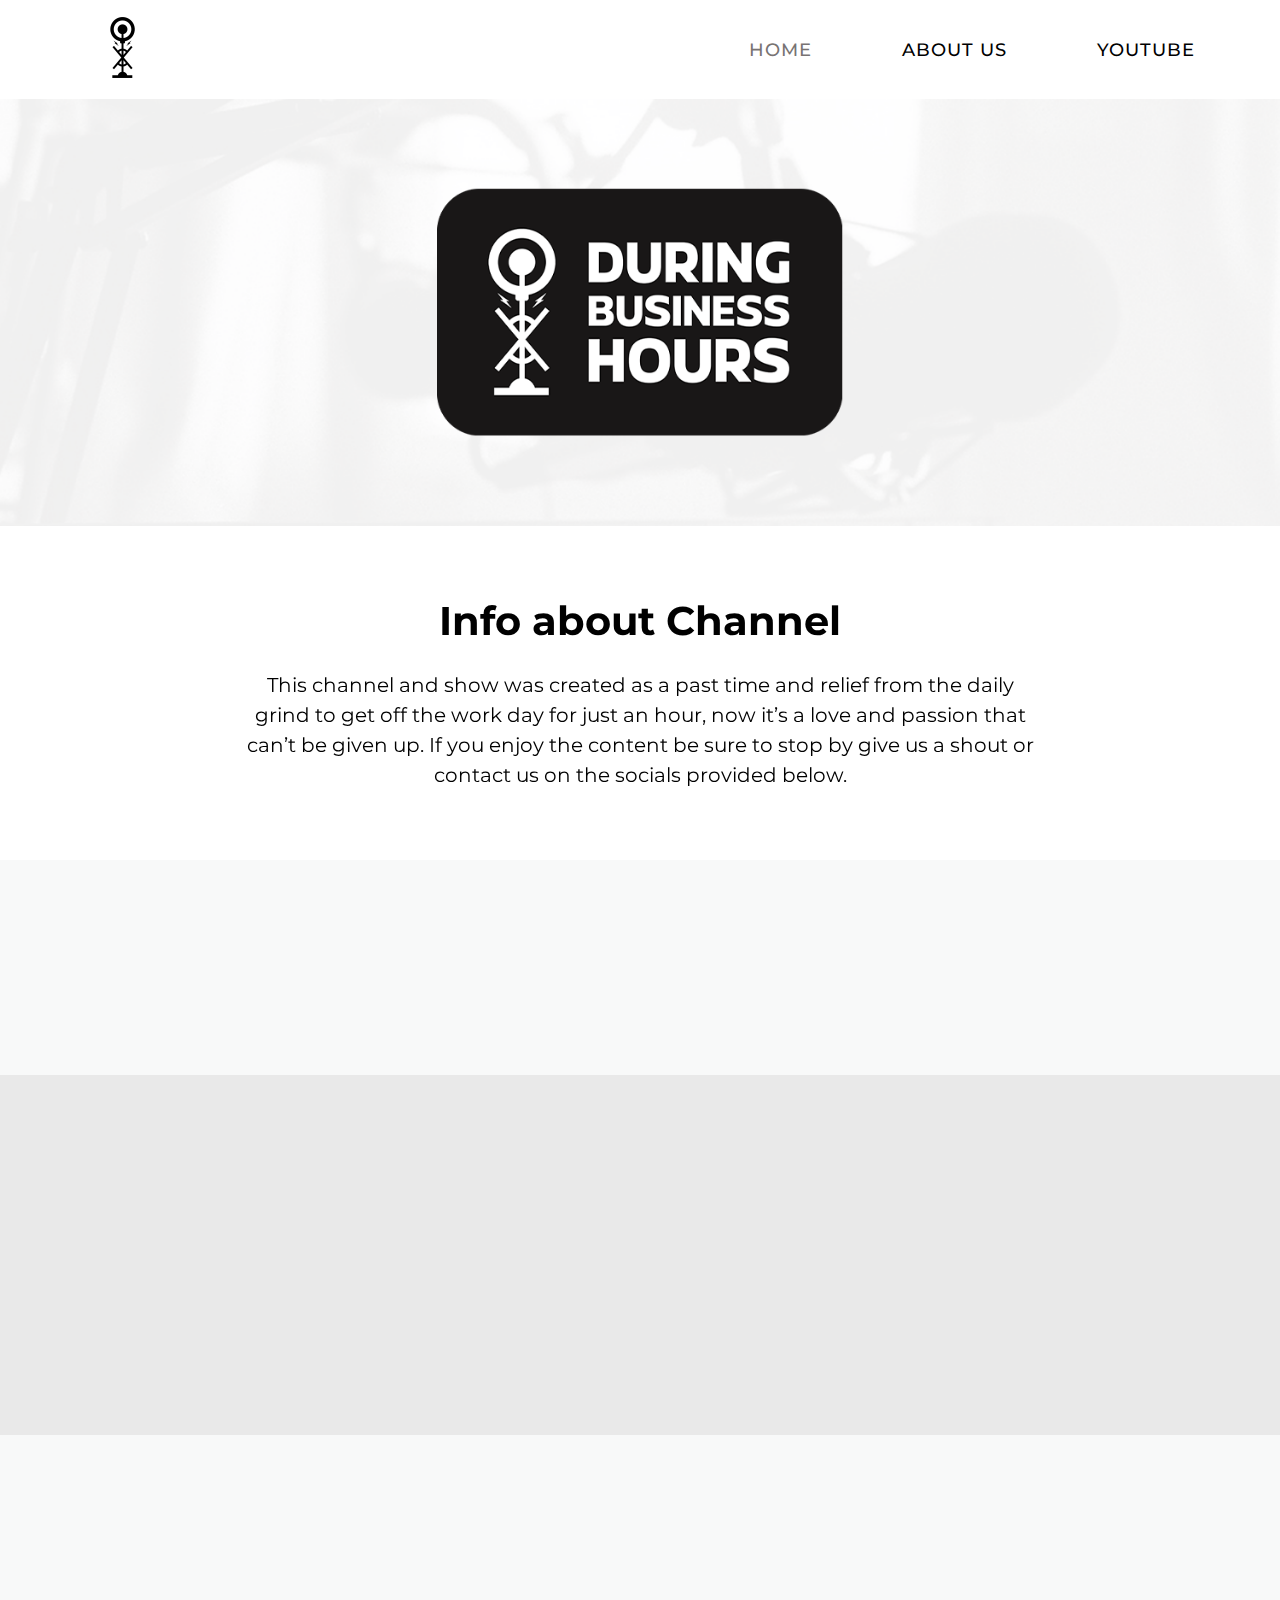
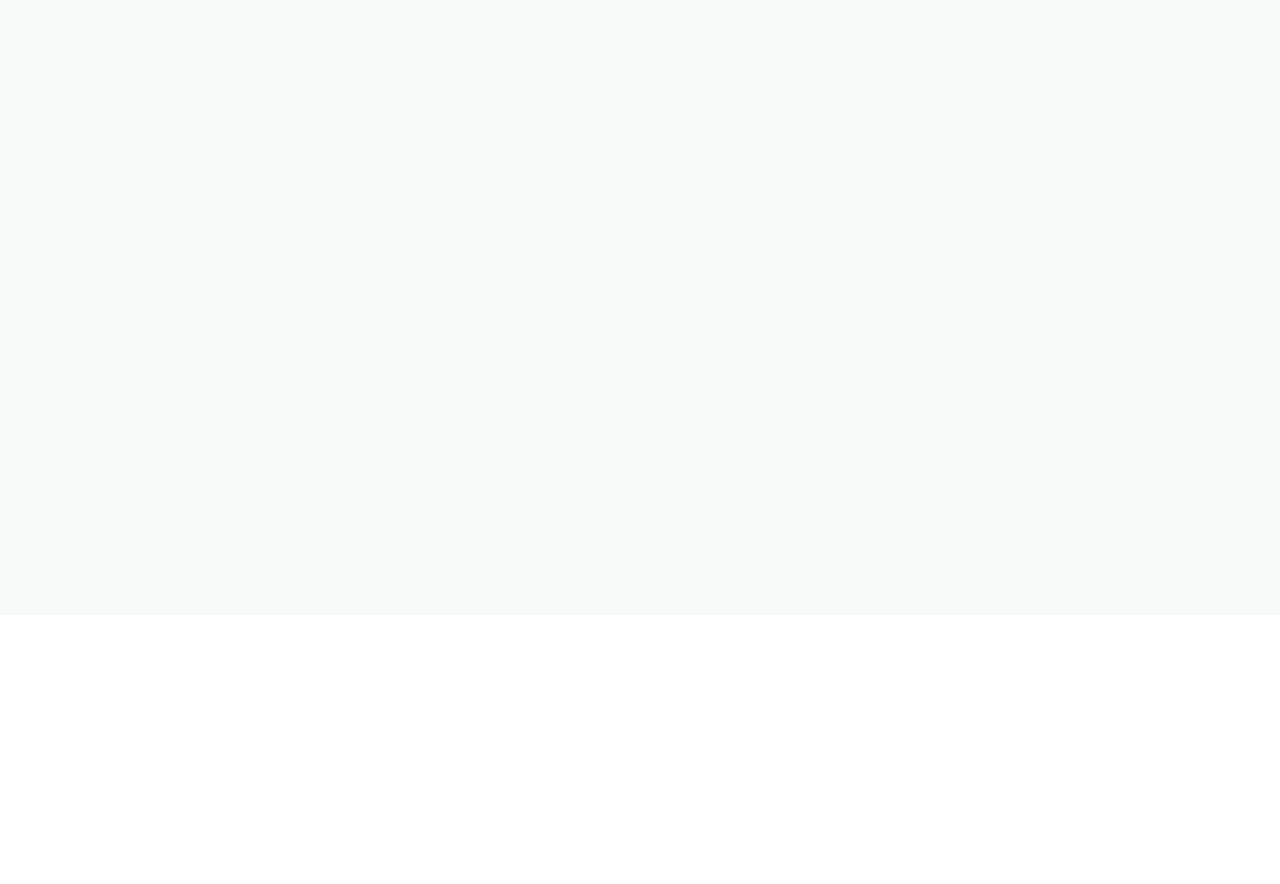
==== commit d62fc97f: "Update index.html" ====
--- a/index.html
+++ b/index.html
@@ -87,7 +87,7 @@
                             <img class="video_parts_img" src="img/vid11.png" alt="about_us1">
                             <div class="video_parts_hover">
                                 <a target="_blank" class="video_parts_hover_img_text"
-                                   href="https://www.youtube.com/watch?v=IfNRQe8Tk6E&t=2s">Watch Now</a>
+                                   href="https://www.youtube.com/watch?v=VUPFA28hqJQ">Watch Now</a>
                             </div>
                         </div>
                     </div>
@@ -96,7 +96,7 @@
                             <img class="video_parts_img" src="img/vid22.png" alt="about_us1">
                             <div class="video_parts_hover">
                                 <a target="_blank" class="video_parts_hover_img_text"
-                                   href="https://www.youtube.com/watch?v=SrvE-THZSUU&t=10s">Watch Now</a>
+                                   href="https://www.youtube.com/watch?v=2N_0ejFDVvQ">Watch Now</a>
                             </div>
                         </div>
                     </div>
@@ -105,7 +105,7 @@
                             <img class="video_parts_img" src="img/vid33.png" alt="about_us1">
                             <div class="video_parts_hover">
                                 <a target="_blank" class="video_parts_hover_img_text"
-                                   href="https://www.youtube.com/watch?v=IicyIKAgd2A">Watch Now</a>
+                                   href="https://www.youtube.com/watch?v=MZazBvKBI9Y">Watch Now</a>
                             </div>
                         </div>
                     </div>
@@ -114,7 +114,7 @@
                             <img class="video_parts_img" src="img/vid44.png" alt="about_us1">
                             <div class="video_parts_hover">
                                 <a target="_blank" class="video_parts_hover_img_text"
-                                   href="https://www.youtube.com/watch?v=Q1avHIkT2NM&t=9s">Watch Now</a>
+                                   href="https://www.youtube.com/watch?v=kYesJN9_Uf8">Watch Now</a>
                             </div>
                         </div>
                     </div>
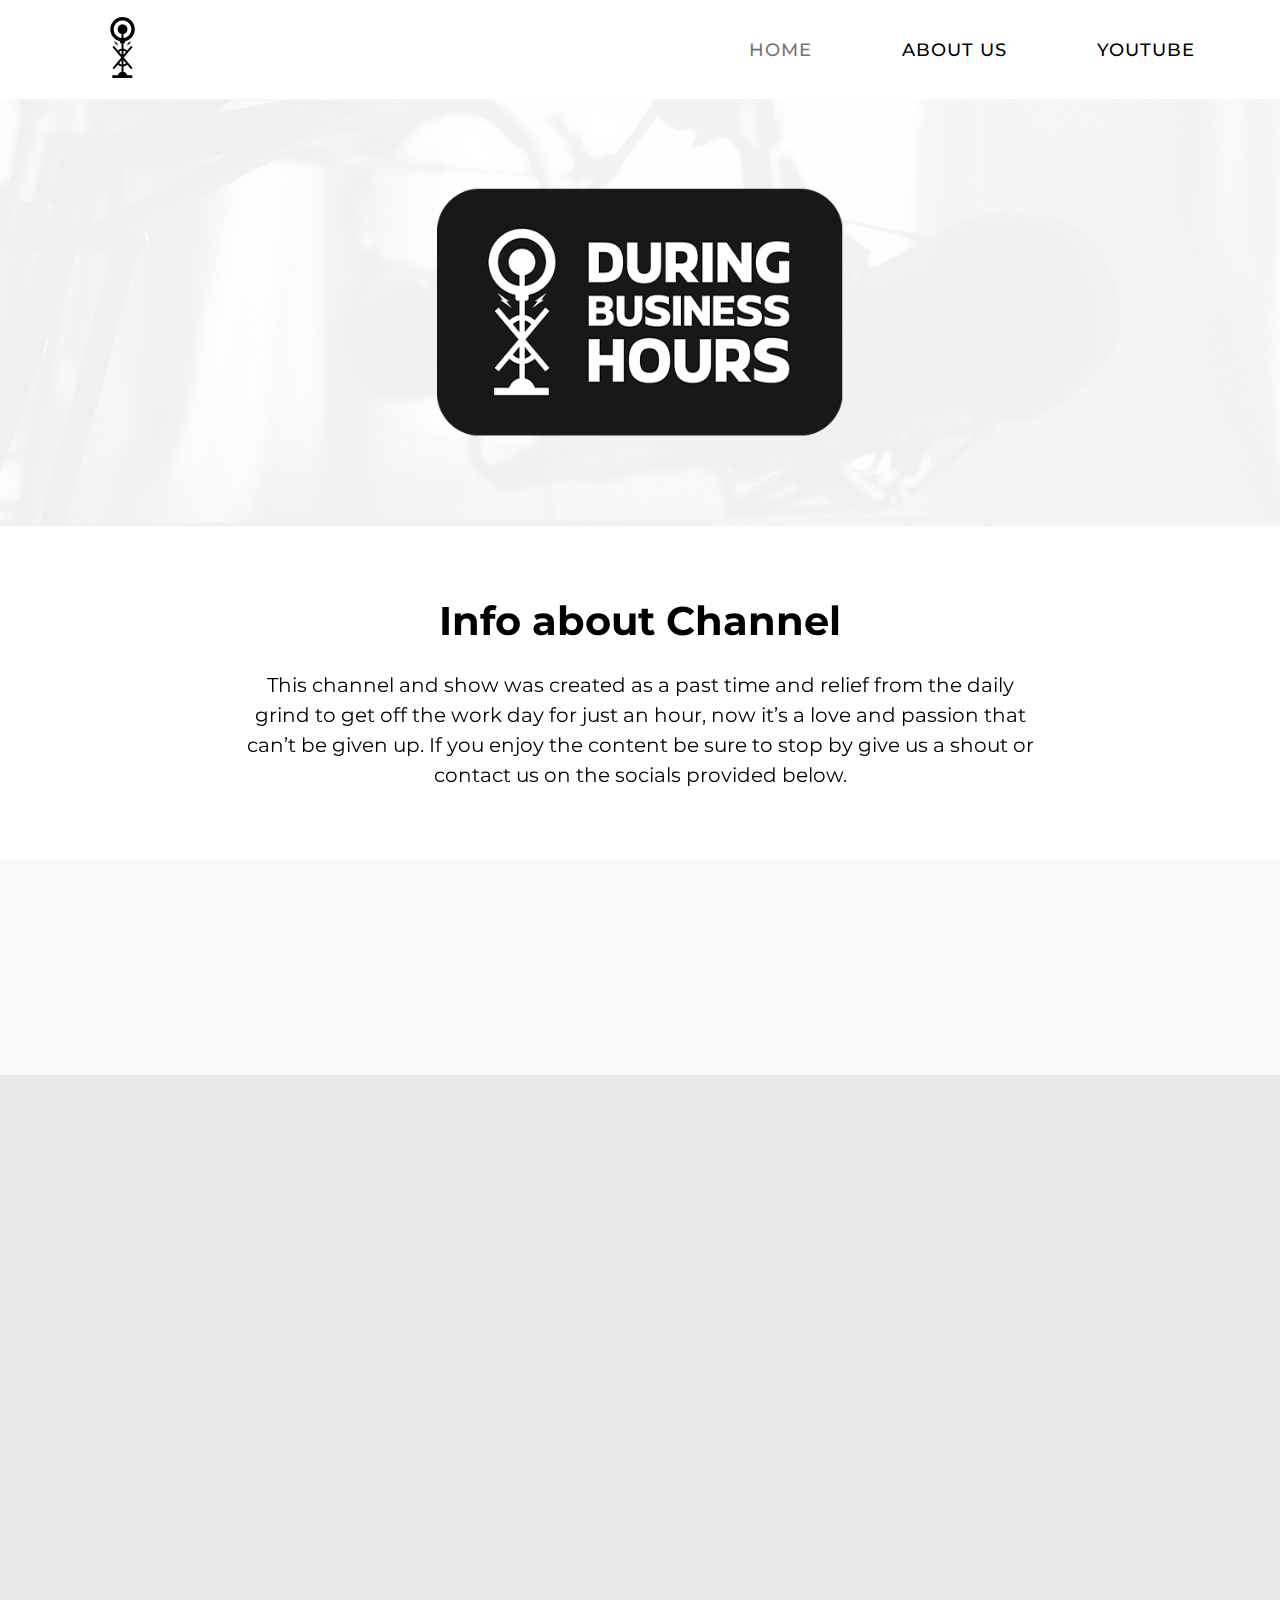
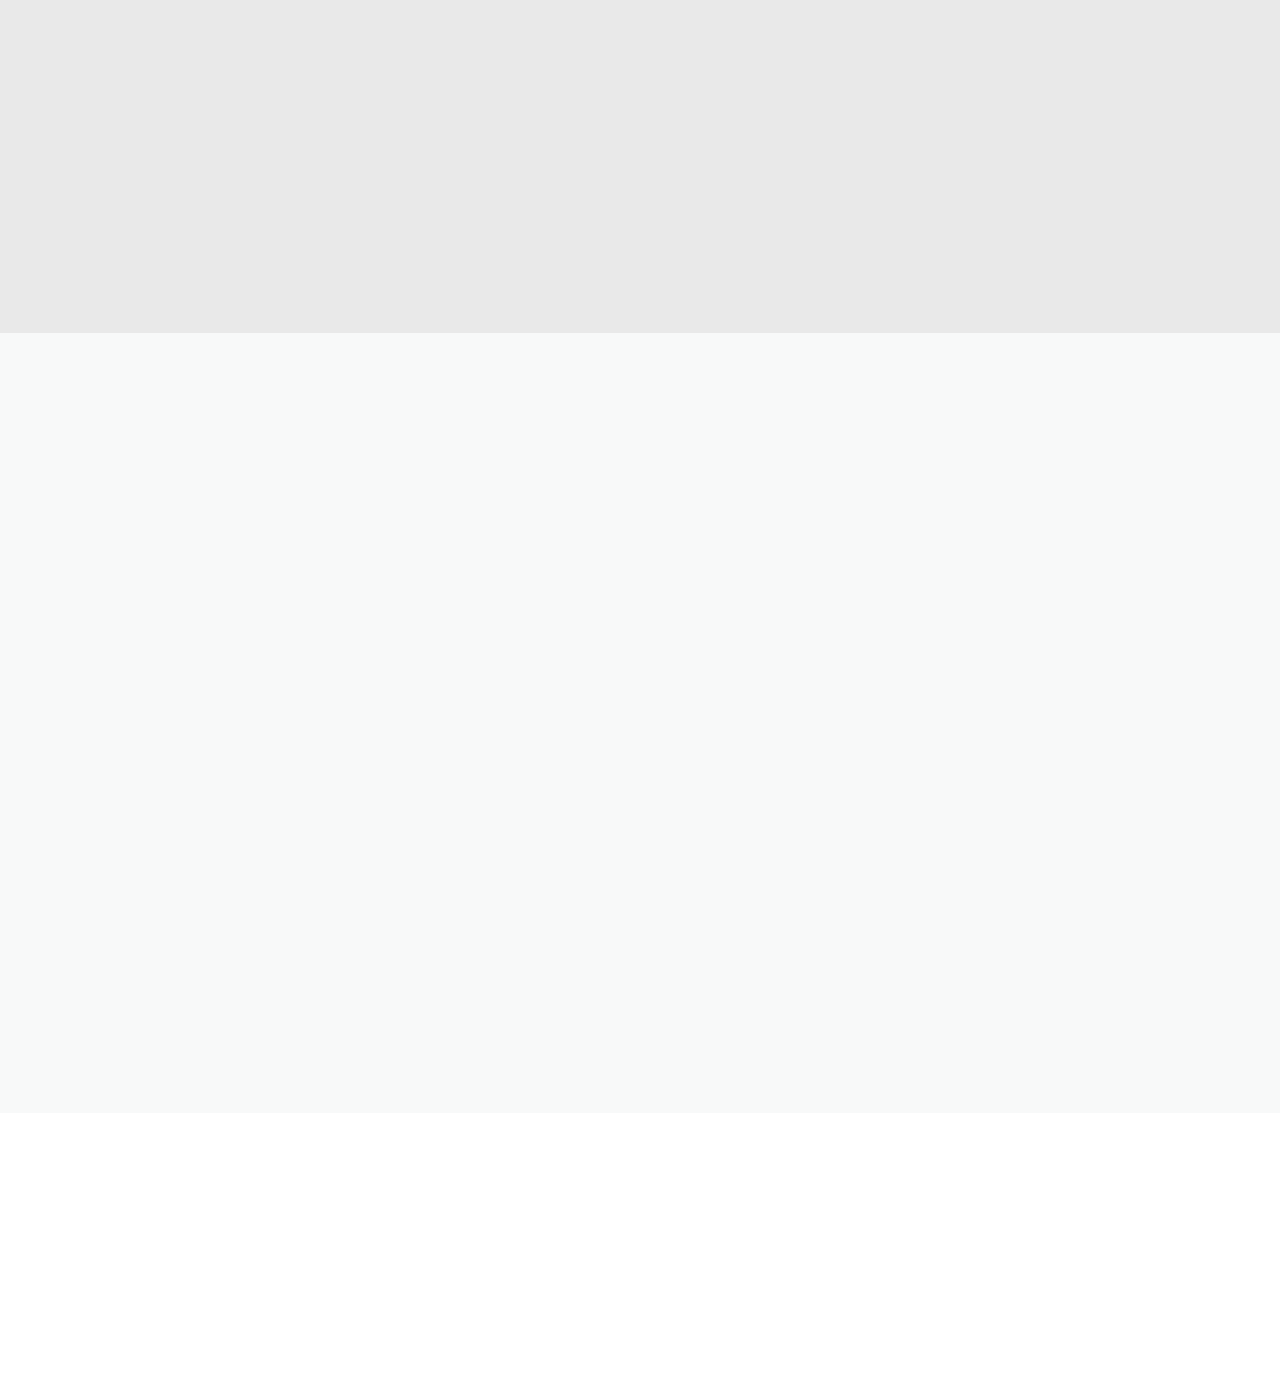
==== commit 4fb8a1c4: "Update index.html" ====
--- a/index.html
+++ b/index.html
@@ -84,19 +84,19 @@
                 <div class="all_videos">
                     <div onclick="" class="video_part1">
                         <div onclick="" class="video_parts">
-                            <img class="video_parts_img" src="img/vid11.png" alt="about_us1">
+                            <img class="video_parts_img" src="img/vid111.png" alt="about_us1">
                             <div class="video_parts_hover">
                                 <a target="_blank" class="video_parts_hover_img_text"
-                                   href="https://www.youtube.com/watch?v=VUPFA28hqJQ">Watch Now</a>
+                                   href="https://www.youtube.com/watch?v=gLMTLjFcbDE">Watch Now</a>
                             </div>
                         </div>
                     </div>
                     <div onclick="" class="video_part1 video_part3">
                         <div class="video_parts">
-                            <img class="video_parts_img" src="img/vid22.png" alt="about_us1">
+                            <img class="video_parts_img" src="img/vid222.png" alt="about_us1">
                             <div class="video_parts_hover">
                                 <a target="_blank" class="video_parts_hover_img_text"
-                                   href="https://www.youtube.com/watch?v=2N_0ejFDVvQ">Watch Now</a>
+                                   href="https://www.youtube.com/watch?v=sMlMcXwPnQo">Watch Now</a>
                             </div>
                         </div>
                     </div>
